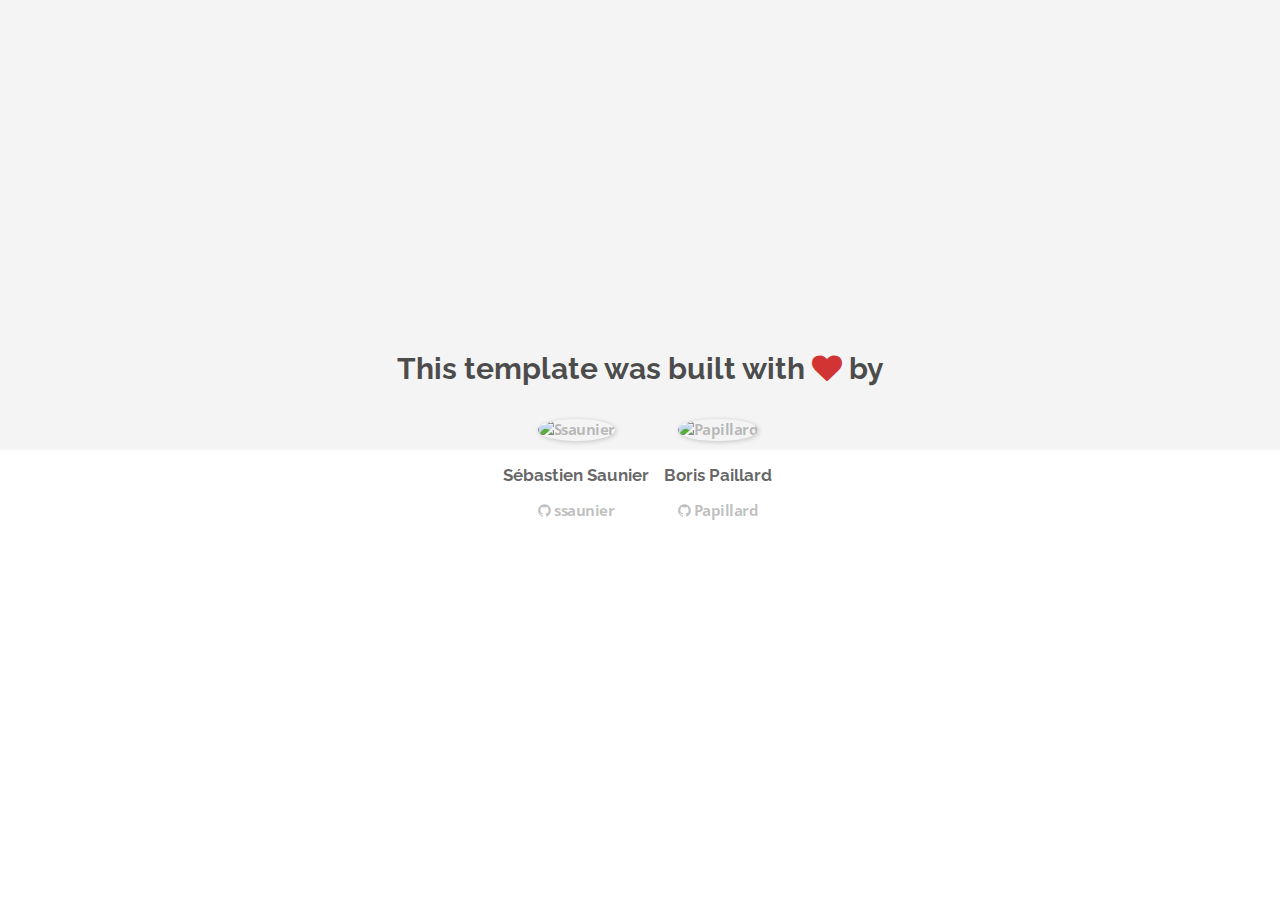
==== about.html @ a6971db2 "Automated commit at 2018-08-06 08:50:09 UTC by middleman-deploy 2.0.0-alpha" ====
<!doctype html>
<html>
  <head>
    <meta charset="utf-8">
    <meta http-equiv="x-ua-compatible" content="ie=edge">
    <meta name="viewport"
          content="width=device-width, initial-scale=1, shrink-to-fit=no">
    <!-- Use the title from a page's frontmatter if it has one -->
    <title>Le Wagon - Middleman - About</title>
    <link href="stylesheets/application-3c48b980.css" rel="stylesheet" />
    <script src="javascripts/application-93de88c9.js"></script>
    <link href="images/favicon-f15af148.png" rel="icon" type="image/png" />
  </head>
  <body>
    <div id="about">
  <div class="about-content">
    <h1>This template was built with <i class="fa fa-heart"></i> by</h1>
    <ul class="list-inline">
        <li>
<a href="https://kitt.lewagon.com/alumni/ssaunier" target="_blank">            <img src="https://kitt.lewagon.com/placeholder/users/ssaunier" class="img-circle" alt="Ssaunier" />
</a>          <h2>Sébastien Saunier</h2>
          <p>
<a href="https://github.com/ssaunier" target="_blank">              <i class="fa fa-github"></i> ssaunier
</a>          </p>
        </li>
        <li>
<a href="https://kitt.lewagon.com/alumni/Papillard" target="_blank">            <img src="https://kitt.lewagon.com/placeholder/users/Papillard" class="img-circle" alt="Papillard" />
</a>          <h2>Boris Paillard</h2>
          <p>
<a href="https://github.com/Papillard" target="_blank">              <i class="fa fa-github"></i> Papillard
</a>          </p>
        </li>
    </ul>
  </div>
</div>

  </body>
</html>
---- stylesheets/application-3c48b980.css ----
@import url("https://fonts.googleapis.com/css?family=Open+Sans:400,300,700|Raleway:400,100,300,700,500");/*!
 * Bootstrap v3.3.7 (http://getbootstrap.com)
 * Copyright 2011-2016 Twitter, Inc.
 * Licensed under MIT (https://github.com/twbs/bootstrap/blob/master/LICENSE)
 *//*! normalize.css v3.0.3 | MIT License | github.com/necolas/normalize.css */html{font-family:sans-serif;-ms-text-size-adjust:100%;-webkit-text-size-adjust:100%}body{margin:0}article,aside,details,figcaption,figure,footer,header,hgroup,main,menu,nav,section,summary{display:block}audio,canvas,progress,video{display:inline-block;vertical-align:baseline}audio:not([controls]){display:none;height:0}[hidden],template{display:none}a{background-color:transparent}a:active,a:hover{outline:0}abbr[title]{border-bottom:1px dotted}b,strong{font-weight:bold}dfn{font-style:italic}h1{font-size:2em;margin:0.67em 0}mark{background:#ff0;color:#000}small{font-size:80%}sub,sup{font-size:75%;line-height:0;position:relative;vertical-align:baseline}sup{top:-0.5em}sub{bottom:-0.25em}img{border:0}svg:not(:root){overflow:hidden}figure{margin:1em 40px}hr{-webkit-box-sizing:content-box;box-sizing:content-box;height:0}pre{overflow:auto}code,kbd,pre,samp{font-family:monospace, monospace;font-size:1em}button,input,optgroup,select,textarea{color:inherit;font:inherit;margin:0}button{overflow:visible}button,select{text-transform:none}button,html input[type="button"],input[type="reset"],input[type="submit"]{-webkit-appearance:button;cursor:pointer}button[disabled],html input[disabled]{cursor:default}button::-moz-focus-inner,input::-moz-focus-inner{border:0;padding:0}input{line-height:normal}input[type="checkbox"],input[type="radio"]{-webkit-box-sizing:border-box;box-sizing:border-box;padding:0}input[type="number"]::-webkit-inner-spin-button,input[type="number"]::-webkit-outer-spin-button{height:auto}input[type="search"]{-webkit-appearance:textfield;-webkit-box-sizing:content-box;box-sizing:content-box}input[type="search"]::-webkit-search-cancel-button,input[type="search"]::-webkit-search-decoration{-webkit-appearance:none}fieldset{border:1px solid #c0c0c0;margin:0 2px;padding:0.35em 0.625em 0.75em}legend{border:0;padding:0}textarea{overflow:auto}optgroup{font-weight:bold}table{border-collapse:collapse;border-spacing:0}td,th{padding:0}/*! Source: https://github.com/h5bp/html5-boilerplate/blob/master/src/css/main.css */@media print{*,*:before,*:after{background:transparent !important;color:#000 !important;-webkit-box-shadow:none !important;box-shadow:none !important;text-shadow:none !important}a,a:visited{text-decoration:underline}a[href]:after{content:" (" attr(href) ")"}abbr[title]:after{content:" (" attr(title) ")"}a[href^="#"]:after,a[href^="javascript:"]:after{content:""}pre,blockquote{border:1px solid #999;page-break-inside:avoid}thead{display:table-header-group}tr,img{page-break-inside:avoid}img{max-width:100% !important}p,h2,h3{orphans:3;widows:3}h2,h3{page-break-after:avoid}.navbar{display:none}.btn>.caret,.dropup>.btn>.caret{border-top-color:#000 !important}.label{border:1px solid #000}.table{border-collapse:collapse !important}.table td,.table th{background-color:#fff !important}.table-bordered th,.table-bordered td{border:1px solid #ddd !important}}@font-face{font-family:'Glyphicons Halflings';src:url("../assets/bootstrap/glyphicons-halflings-regular-86b6f62b.eot");src:url("../assets/bootstrap/glyphicons-halflings-regular-86b6f62b.eot?#iefix") format("embedded-opentype"),url("../assets/bootstrap/glyphicons-halflings-regular-ca35b697.woff2") format("woff2"),url("../assets/bootstrap/glyphicons-halflings-regular-278e49a8.woff") format("woff"),url("../assets/bootstrap/glyphicons-halflings-regular-44bc1850.ttf") format("truetype"),url("../assets/bootstrap/glyphicons-halflings-regular-de51a849.svg#glyphicons_halflingsregular") format("svg")}.glyphicon{position:relative;top:1px;display:inline-block;font-family:'Glyphicons Halflings';font-style:normal;font-weight:normal;line-height:1;-webkit-font-smoothing:antialiased;-moz-osx-font-smoothing:grayscale}.glyphicon-asterisk:before{content:"\002a"}.glyphicon-plus:before{content:"\002b"}.glyphicon-euro:before,.glyphicon-eur:before{content:"\20ac"}.glyphicon-minus:before{content:"\2212"}.glyphicon-cloud:before{content:"\2601"}.glyphicon-envelope:before{content:"\2709"}.glyphicon-pencil:before{content:"\270f"}.glyphicon-glass:before{content:"\e001"}.glyphicon-music:before{content:"\e002"}.glyphicon-search:before{content:"\e003"}.glyphicon-heart:before{content:"\e005"}.glyphicon-star:before{content:"\e006"}.glyphicon-star-empty:before{content:"\e007"}.glyphicon-user:before{content:"\e008"}.glyphicon-film:before{content:"\e009"}.glyphicon-th-large:before{content:"\e010"}.glyphicon-th:before{content:"\e011"}.glyphicon-th-list:before{content:"\e012"}.glyphicon-ok:before{content:"\e013"}.glyphicon-remove:before{content:"\e014"}.glyphicon-zoom-in:before{content:"\e015"}.glyphicon-zoom-out:before{content:"\e016"}.glyphicon-off:before{content:"\e017"}.glyphicon-signal:before{content:"\e018"}.glyphicon-cog:before{content:"\e019"}.glyphicon-trash:before{content:"\e020"}.glyphicon-home:before{content:"\e021"}.glyphicon-file:before{content:"\e022"}.glyphicon-time:before{content:"\e023"}.glyphicon-road:before{content:"\e024"}.glyphicon-download-alt:before{content:"\e025"}.glyphicon-download:before{content:"\e026"}.glyphicon-upload:before{content:"\e027"}.glyphicon-inbox:before{content:"\e028"}.glyphicon-play-circle:before{content:"\e029"}.glyphicon-repeat:before{content:"\e030"}.glyphicon-refresh:before{content:"\e031"}.glyphicon-list-alt:before{content:"\e032"}.glyphicon-lock:before{content:"\e033"}.glyphicon-flag:before{content:"\e034"}.glyphicon-headphones:before{content:"\e035"}.glyphicon-volume-off:before{content:"\e036"}.glyphicon-volume-down:before{content:"\e037"}.glyphicon-volume-up:before{content:"\e038"}.glyphicon-qrcode:before{content:"\e039"}.glyphicon-barcode:before{content:"\e040"}.glyphicon-tag:before{content:"\e041"}.glyphicon-tags:before{content:"\e042"}.glyphicon-book:before{content:"\e043"}.glyphicon-bookmark:before{content:"\e044"}.glyphicon-print:before{content:"\e045"}.glyphicon-camera:before{content:"\e046"}.glyphicon-font:before{content:"\e047"}.glyphicon-bold:before{content:"\e048"}.glyphicon-italic:before{content:"\e049"}.glyphicon-text-height:before{content:"\e050"}.glyphicon-text-width:before{content:"\e051"}.glyphicon-align-left:before{content:"\e052"}.glyphicon-align-center:before{content:"\e053"}.glyphicon-align-right:before{content:"\e054"}.glyphicon-align-justify:before{content:"\e055"}.glyphicon-list:before{content:"\e056"}.glyphicon-indent-left:before{content:"\e057"}.glyphicon-indent-right:before{content:"\e058"}.glyphicon-facetime-video:before{content:"\e059"}.glyphicon-picture:before{content:"\e060"}.glyphicon-map-marker:before{content:"\e062"}.glyphicon-adjust:before{content:"\e063"}.glyphicon-tint:before{content:"\e064"}.glyphicon-edit:before{content:"\e065"}.glyphicon-share:before{content:"\e066"}.glyphicon-check:before{content:"\e067"}.glyphicon-move:before{content:"\e068"}.glyphicon-step-backward:before{content:"\e069"}.glyphicon-fast-backward:before{content:"\e070"}.glyphicon-backward:before{content:"\e071"}.glyphicon-play:before{content:"\e072"}.glyphicon-pause:before{content:"\e073"}.glyphicon-stop:before{content:"\e074"}.glyphicon-forward:before{content:"\e075"}.glyphicon-fast-forward:before{content:"\e076"}.glyphicon-step-forward:before{content:"\e077"}.glyphicon-eject:before{content:"\e078"}.glyphicon-chevron-left:before{content:"\e079"}.glyphicon-chevron-right:before{content:"\e080"}.glyphicon-plus-sign:before{content:"\e081"}.glyphicon-minus-sign:before{content:"\e082"}.glyphicon-remove-sign:before{content:"\e083"}.glyphicon-ok-sign:before{content:"\e084"}.glyphicon-question-sign:before{content:"\e085"}.glyphicon-info-sign:before{content:"\e086"}.glyphicon-screenshot:before{content:"\e087"}.glyphicon-remove-circle:before{content:"\e088"}.glyphicon-ok-circle:before{content:"\e089"}.glyphicon-ban-circle:before{content:"\e090"}.glyphicon-arrow-left:before{content:"\e091"}.glyphicon-arrow-right:before{content:"\e092"}.glyphicon-arrow-up:before{content:"\e093"}.glyphicon-arrow-down:before{content:"\e094"}.glyphicon-share-alt:before{content:"\e095"}.glyphicon-resize-full:before{content:"\e096"}.glyphicon-resize-small:before{content:"\e097"}.glyphicon-exclamation-sign:before{content:"\e101"}.glyphicon-gift:before{content:"\e102"}.glyphicon-leaf:before{content:"\e103"}.glyphicon-fire:before{content:"\e104"}.glyphicon-eye-open:before{content:"\e105"}.glyphicon-eye-close:before{content:"\e106"}.glyphicon-warning-sign:before{content:"\e107"}.glyphicon-plane:before{content:"\e108"}.glyphicon-calendar:before{content:"\e109"}.glyphicon-random:before{content:"\e110"}.glyphicon-comment:before{content:"\e111"}.glyphicon-magnet:before{content:"\e112"}.glyphicon-chevron-up:before{content:"\e113"}.glyphicon-chevron-down:before{content:"\e114"}.glyphicon-retweet:before{content:"\e115"}.glyphicon-shopping-cart:before{content:"\e116"}.glyphicon-folder-close:before{content:"\e117"}.glyphicon-folder-open:before{content:"\e118"}.glyphicon-resize-vertical:before{content:"\e119"}.glyphicon-resize-horizontal:before{content:"\e120"}.glyphicon-hdd:before{content:"\e121"}.glyphicon-bullhorn:before{content:"\e122"}.glyphicon-bell:before{content:"\e123"}.glyphicon-certificate:before{content:"\e124"}.glyphicon-thumbs-up:before{content:"\e125"}.glyphicon-thumbs-down:before{content:"\e126"}.glyphicon-hand-right:before{content:"\e127"}.glyphicon-hand-left:before{content:"\e128"}.glyphicon-hand-up:before{content:"\e129"}.glyphicon-hand-down:before{content:"\e130"}.glyphicon-circle-arrow-right:before{content:"\e131"}.glyphicon-circle-arrow-left:before{content:"\e132"}.glyphicon-circle-arrow-up:before{content:"\e133"}.glyphicon-circle-arrow-down:before{content:"\e134"}.glyphicon-globe:before{content:"\e135"}.glyphicon-wrench:before{content:"\e136"}.glyphicon-tasks:before{content:"\e137"}.glyphicon-filter:before{content:"\e138"}.glyphicon-briefcase:before{content:"\e139"}.glyphicon-fullscreen:before{content:"\e140"}.glyphicon-dashboard:before{content:"\e141"}.glyphicon-paperclip:before{content:"\e142"}.glyphicon-heart-empty:before{content:"\e143"}.glyphicon-link:before{content:"\e144"}.glyphicon-phone:before{content:"\e145"}.glyphicon-pushpin:before{content:"\e146"}.glyphicon-usd:before{content:"\e148"}.glyphicon-gbp:before{content:"\e149"}.glyphicon-sort:before{content:"\e150"}.glyphicon-sort-by-alphabet:before{content:"\e151"}.glyphicon-sort-by-alphabet-alt:before{content:"\e152"}.glyphicon-sort-by-order:before{content:"\e153"}.glyphicon-sort-by-order-alt:before{content:"\e154"}.glyphicon-sort-by-attributes:before{content:"\e155"}.glyphicon-sort-by-attributes-alt:before{content:"\e156"}.glyphicon-unchecked:before{content:"\e157"}.glyphicon-expand:before{content:"\e158"}.glyphicon-collapse-down:before{content:"\e159"}.glyphicon-collapse-up:before{content:"\e160"}.glyphicon-log-in:before{content:"\e161"}.glyphicon-flash:before{content:"\e162"}.glyphicon-log-out:before{content:"\e163"}.glyphicon-new-window:before{content:"\e164"}.glyphicon-record:before{content:"\e165"}.glyphicon-save:before{content:"\e166"}.glyphicon-open:before{content:"\e167"}.glyphicon-saved:before{content:"\e168"}.glyphicon-import:before{content:"\e169"}.glyphicon-export:before{content:"\e170"}.glyphicon-send:before{content:"\e171"}.glyphicon-floppy-disk:before{content:"\e172"}.glyphicon-floppy-saved:before{content:"\e173"}.glyphicon-floppy-remove:before{content:"\e174"}.glyphicon-floppy-save:before{content:"\e175"}.glyphicon-floppy-open:before{content:"\e176"}.glyphicon-credit-card:before{content:"\e177"}.glyphicon-transfer:before{content:"\e178"}.glyphicon-cutlery:before{content:"\e179"}.glyphicon-header:before{content:"\e180"}.glyphicon-compressed:before{content:"\e181"}.glyphicon-earphone:before{content:"\e182"}.glyphicon-phone-alt:before{content:"\e183"}.glyphicon-tower:before{content:"\e184"}.glyphicon-stats:before{content:"\e185"}.glyphicon-sd-video:before{content:"\e186"}.glyphicon-hd-video:before{content:"\e187"}.glyphicon-subtitles:before{content:"\e188"}.glyphicon-sound-stereo:before{content:"\e189"}.glyphicon-sound-dolby:before{content:"\e190"}.glyphicon-sound-5-1:before{content:"\e191"}.glyphicon-sound-6-1:before{content:"\e192"}.glyphicon-sound-7-1:before{content:"\e193"}.glyphicon-copyright-mark:before{content:"\e194"}.glyphicon-registration-mark:before{content:"\e195"}.glyphicon-cloud-download:before{content:"\e197"}.glyphicon-cloud-upload:before{content:"\e198"}.glyphicon-tree-conifer:before{content:"\e199"}.glyphicon-tree-deciduous:before{content:"\e200"}.glyphicon-cd:before{content:"\e201"}.glyphicon-save-file:before{content:"\e202"}.glyphicon-open-file:before{content:"\e203"}.glyphicon-level-up:before{content:"\e204"}.glyphicon-copy:before{content:"\e205"}.glyphicon-paste:before{content:"\e206"}.glyphicon-alert:before{content:"\e209"}.glyphicon-equalizer:before{content:"\e210"}.glyphicon-king:before{content:"\e211"}.glyphicon-queen:before{content:"\e212"}.glyphicon-pawn:before{content:"\e213"}.glyphicon-bishop:before{content:"\e214"}.glyphicon-knight:before{content:"\e215"}.glyphicon-baby-formula:before{content:"\e216"}.glyphicon-tent:before{content:"\26fa"}.glyphicon-blackboard:before{content:"\e218"}.glyphicon-bed:before{content:"\e219"}.glyphicon-apple:before{content:"\f8ff"}.glyphicon-erase:before{content:"\e221"}.glyphicon-hourglass:before{content:"\231b"}.glyphicon-lamp:before{content:"\e223"}.glyphicon-duplicate:before{content:"\e224"}.glyphicon-piggy-bank:before{content:"\e225"}.glyphicon-scissors:before{content:"\e226"}.glyphicon-bitcoin:before{content:"\e227"}.glyphicon-btc:before{content:"\e227"}.glyphicon-xbt:before{content:"\e227"}.glyphicon-yen:before{content:"\00a5"}.glyphicon-jpy:before{content:"\00a5"}.glyphicon-ruble:before{content:"\20bd"}.glyphicon-rub:before{content:"\20bd"}.glyphicon-scale:before{content:"\e230"}.glyphicon-ice-lolly:before{content:"\e231"}.glyphicon-ice-lolly-tasted:before{content:"\e232"}.glyphicon-education:before{content:"\e233"}.glyphicon-option-horizontal:before{content:"\e234"}.glyphicon-option-vertical:before{content:"\e235"}.glyphicon-menu-hamburger:before{content:"\e236"}.glyphicon-modal-window:before{content:"\e237"}.glyphicon-oil:before{content:"\e238"}.glyphicon-grain:before{content:"\e239"}.glyphicon-sunglasses:before{content:"\e240"}.glyphicon-text-size:before{content:"\e241"}.glyphicon-text-color:before{content:"\e242"}.glyphicon-text-background:before{content:"\e243"}.glyphicon-object-align-top:before{content:"\e244"}.glyphicon-object-align-bottom:before{content:"\e245"}.glyphicon-object-align-horizontal:before{content:"\e246"}.glyphicon-object-align-left:before{content:"\e247"}.glyphicon-object-align-vertical:before{content:"\e248"}.glyphicon-object-align-right:before{content:"\e249"}.glyphicon-triangle-right:before{content:"\e250"}.glyphicon-triangle-left:before{content:"\e251"}.glyphicon-triangle-bottom:before{content:"\e252"}.glyphicon-triangle-top:before{content:"\e253"}.glyphicon-console:before{content:"\e254"}.glyphicon-superscript:before{content:"\e255"}.glyphicon-subscript:before{content:"\e256"}.glyphicon-menu-left:before{content:"\e257"}.glyphicon-menu-right:before{content:"\e258"}.glyphicon-menu-down:before{content:"\e259"}.glyphicon-menu-up:before{content:"\e260"}*{-webkit-box-sizing:border-box;box-sizing:border-box}*:before,*:after{-webkit-box-sizing:border-box;box-sizing:border-box}html{font-size:10px;-webkit-tap-highlight-color:transparent}body{font-family:"Open Sans", "Helvetica", "sans-serif";font-size:18px;line-height:1.42857143;color:#333333;background-color:#F4F4F4}input,button,select,textarea{font-family:inherit;font-size:inherit;line-height:inherit}a{color:#469AE0;text-decoration:none}a:hover,a:focus{color:#1f74ba;text-decoration:underline}a:focus{outline:5px auto -webkit-focus-ring-color;outline-offset:-2px}figure{margin:0}img{vertical-align:middle}.img-responsive{display:block;max-width:100%;height:auto}.img-rounded{border-radius:2px}.img-thumbnail{padding:4px;line-height:1.42857143;background-color:#F4F4F4;border:1px solid #ddd;border-radius:2px;-webkit-transition:all 0.2s ease-in-out;transition:all 0.2s ease-in-out;display:inline-block;max-width:100%;height:auto}.img-circle{border-radius:50%}hr{margin-top:25px;margin-bottom:25px;border:0;border-top:1px solid #eeeeee}.sr-only{position:absolute;width:1px;height:1px;margin:-1px;padding:0;overflow:hidden;clip:rect(0, 0, 0, 0);border:0}.sr-only-focusable:active,.sr-only-focusable:focus{position:static;width:auto;height:auto;margin:0;overflow:visible;clip:auto}[role="button"]{cursor:pointer}h1,h2,h3,h4,h5,h6,.h1,.h2,.h3,.h4,.h5,.h6{font-family:"Raleway", "Helvetica", "sans-serif";font-weight:500;line-height:1.1;color:inherit}h1 small,h1 .small,h2 small,h2 .small,h3 small,h3 .small,h4 small,h4 .small,h5 small,h5 .small,h6 small,h6 .small,.h1 small,.h1 .small,.h2 small,.h2 .small,.h3 small,.h3 .small,.h4 small,.h4 .small,.h5 small,.h5 .small,.h6 small,.h6 .small{font-weight:normal;line-height:1;color:#777777}h1,.h1,h2,.h2,h3,.h3{margin-top:25px;margin-bottom:12.5px}h1 small,h1 .small,.h1 small,.h1 .small,h2 small,h2 .small,.h2 small,.h2 .small,h3 small,h3 .small,.h3 small,.h3 .small{font-size:65%}h4,.h4,h5,.h5,h6,.h6{margin-top:12.5px;margin-bottom:12.5px}h4 small,h4 .small,.h4 small,.h4 .small,h5 small,h5 .small,.h5 small,.h5 .small,h6 small,h6 .small,.h6 small,.h6 .small{font-size:75%}h1,.h1{font-size:46px}h2,.h2{font-size:38px}h3,.h3{font-size:31px}h4,.h4{font-size:23px}h5,.h5{font-size:18px}h6,.h6{font-size:16px}p{margin:0 0 12.5px}.lead{margin-bottom:25px;font-size:20px;font-weight:300;line-height:1.4}@media (min-width: 768px){.lead{font-size:27px}}small,.small{font-size:88%}mark,.mark{background-color:#fcf8e3;padding:.2em}.text-left{text-align:left}.text-right{text-align:right}.text-center{text-align:center}.text-justify{text-align:justify}.text-nowrap{white-space:nowrap}.text-lowercase{text-transform:lowercase}.text-uppercase,.initialism{text-transform:uppercase}.text-capitalize{text-transform:capitalize}.text-muted{color:#777777}.text-primary{color:#469AE0}a.text-primary:hover,a.text-primary:focus{color:#2381d0}.text-success{color:#3c763d}a.text-success:hover,a.text-success:focus{color:#2b542c}.text-info{color:#31708f}a.text-info:hover,a.text-info:focus{color:#245269}.text-warning{color:#8a6d3b}a.text-warning:hover,a.text-warning:focus{color:#66512c}.text-danger{color:#a94442}a.text-danger:hover,a.text-danger:focus{color:#843534}.bg-primary{color:#fff}.bg-primary{background-color:#469AE0}a.bg-primary:hover,a.bg-primary:focus{background-color:#2381d0}.bg-success{background-color:#dff0d8}a.bg-success:hover,a.bg-success:focus{background-color:#c1e2b3}.bg-info{background-color:#d9edf7}a.bg-info:hover,a.bg-info:focus{background-color:#afd9ee}.bg-warning{background-color:#fcf8e3}a.bg-warning:hover,a.bg-warning:focus{background-color:#f7ecb5}.bg-danger{background-color:#f2dede}a.bg-danger:hover,a.bg-danger:focus{background-color:#e4b9b9}.page-header{padding-bottom:11.5px;margin:50px 0 25px;border-bottom:1px solid #eeeeee}ul,ol{margin-top:0;margin-bottom:12.5px}ul ul,ul ol,ol ul,ol ol{margin-bottom:0}.list-unstyled{padding-left:0;list-style:none}.list-inline{padding-left:0;list-style:none;margin-left:-5px}.list-inline>li{display:inline-block;padding-left:5px;padding-right:5px}dl{margin-top:0;margin-bottom:25px}dt,dd{line-height:1.42857143}dt{font-weight:bold}dd{margin-left:0}.dl-horizontal dd:before,.dl-horizontal dd:after{content:" ";display:table}.dl-horizontal dd:after{clear:both}@media (min-width: 768px){.dl-horizontal dt{float:left;width:160px;clear:left;text-align:right;overflow:hidden;text-overflow:ellipsis;white-space:nowrap}.dl-horizontal dd{margin-left:180px}}abbr[title],abbr[data-original-title]{cursor:help;border-bottom:1px dotted #777777}.initialism{font-size:90%}blockquote{padding:12.5px 25px;margin:0 0 25px;font-size:22.5px;border-left:5px solid #eeeeee}blockquote p:last-child,blockquote ul:last-child,blockquote ol:last-child{margin-bottom:0}blockquote footer,blockquote small,blockquote .small{display:block;font-size:80%;line-height:1.42857143;color:#777777}blockquote footer:before,blockquote small:before,blockquote .small:before{content:'\2014 \00A0'}.blockquote-reverse,blockquote.pull-right{padding-right:15px;padding-left:0;border-right:5px solid #eeeeee;border-left:0;text-align:right}.blockquote-reverse footer:before,.blockquote-reverse small:before,.blockquote-reverse .small:before,blockquote.pull-right footer:before,blockquote.pull-right small:before,blockquote.pull-right .small:before{content:''}.blockquote-reverse footer:after,.blockquote-reverse small:after,.blockquote-reverse .small:after,blockquote.pull-right footer:after,blockquote.pull-right small:after,blockquote.pull-right .small:after{content:'\00A0 \2014'}address{margin-bottom:25px;font-style:normal;line-height:1.42857143}code,kbd,pre,samp{font-family:Menlo, Monaco, Consolas, "Courier New", monospace}code{padding:2px 4px;font-size:90%;color:#c7254e;background-color:#f9f2f4;border-radius:2px}kbd{padding:2px 4px;font-size:90%;color:#fff;background-color:#333;border-radius:2px;-webkit-box-shadow:inset 0 -1px 0 rgba(0,0,0,0.25);box-shadow:inset 0 -1px 0 rgba(0,0,0,0.25)}kbd kbd{padding:0;font-size:100%;font-weight:bold;-webkit-box-shadow:none;box-shadow:none}pre{display:block;padding:12px;margin:0 0 12.5px;font-size:17px;line-height:1.42857143;word-break:break-all;word-wrap:break-word;color:#333333;background-color:#f5f5f5;border:1px solid #ccc;border-radius:2px}pre code{padding:0;font-size:inherit;color:inherit;white-space:pre-wrap;background-color:transparent;border-radius:0}.pre-scrollable{max-height:340px;overflow-y:scroll}.container{margin-right:auto;margin-left:auto;padding-left:15px;padding-right:15px}.container:before,.container:after{content:" ";display:table}.container:after{clear:both}@media (min-width: 768px){.container{width:750px}}@media (min-width: 992px){.container{width:970px}}@media (min-width: 1200px){.container{width:1170px}}.container-fluid{margin-right:auto;margin-left:auto;padding-left:15px;padding-right:15px}.container-fluid:before,.container-fluid:after{content:" ";display:table}.container-fluid:after{clear:both}.row{margin-left:-15px;margin-right:-15px}.row:before,.row:after{content:" ";display:table}.row:after{clear:both}.col-xs-1,.col-sm-1,.col-md-1,.col-lg-1,.col-xs-2,.col-sm-2,.col-md-2,.col-lg-2,.col-xs-3,.col-sm-3,.col-md-3,.col-lg-3,.col-xs-4,.col-sm-4,.col-md-4,.col-lg-4,.col-xs-5,.col-sm-5,.col-md-5,.col-lg-5,.col-xs-6,.col-sm-6,.col-md-6,.col-lg-6,.col-xs-7,.col-sm-7,.col-md-7,.col-lg-7,.col-xs-8,.col-sm-8,.col-md-8,.col-lg-8,.col-xs-9,.col-sm-9,.col-md-9,.col-lg-9,.col-xs-10,.col-sm-10,.col-md-10,.col-lg-10,.col-xs-11,.col-sm-11,.col-md-11,.col-lg-11,.col-xs-12,.col-sm-12,.col-md-12,.col-lg-12{position:relative;min-height:1px;padding-left:15px;padding-right:15px}.col-xs-1,.col-xs-2,.col-xs-3,.col-xs-4,.col-xs-5,.col-xs-6,.col-xs-7,.col-xs-8,.col-xs-9,.col-xs-10,.col-xs-11,.col-xs-12{float:left}.col-xs-1{width:8.33333333%}.col-xs-2{width:16.66666667%}.col-xs-3{width:25%}.col-xs-4{width:33.33333333%}.col-xs-5{width:41.66666667%}.col-xs-6{width:50%}.col-xs-7{width:58.33333333%}.col-xs-8{width:66.66666667%}.col-xs-9{width:75%}.col-xs-10{width:83.33333333%}.col-xs-11{width:91.66666667%}.col-xs-12{width:100%}.col-xs-pull-0{right:auto}.col-xs-pull-1{right:8.33333333%}.col-xs-pull-2{right:16.66666667%}.col-xs-pull-3{right:25%}.col-xs-pull-4{right:33.33333333%}.col-xs-pull-5{right:41.66666667%}.col-xs-pull-6{right:50%}.col-xs-pull-7{right:58.33333333%}.col-xs-pull-8{right:66.66666667%}.col-xs-pull-9{right:75%}.col-xs-pull-10{right:83.33333333%}.col-xs-pull-11{right:91.66666667%}.col-xs-pull-12{right:100%}.col-xs-push-0{left:auto}.col-xs-push-1{left:8.33333333%}.col-xs-push-2{left:16.66666667%}.col-xs-push-3{left:25%}.col-xs-push-4{left:33.33333333%}.col-xs-push-5{left:41.66666667%}.col-xs-push-6{left:50%}.col-xs-push-7{left:58.33333333%}.col-xs-push-8{left:66.66666667%}.col-xs-push-9{left:75%}.col-xs-push-10{left:83.33333333%}.col-xs-push-11{left:91.66666667%}.col-xs-push-12{left:100%}.col-xs-offset-0{margin-left:0%}.col-xs-offset-1{margin-left:8.33333333%}.col-xs-offset-2{margin-left:16.66666667%}.col-xs-offset-3{margin-left:25%}.col-xs-offset-4{margin-left:33.33333333%}.col-xs-offset-5{margin-left:41.66666667%}.col-xs-offset-6{margin-left:50%}.col-xs-offset-7{margin-left:58.33333333%}.col-xs-offset-8{margin-left:66.66666667%}.col-xs-offset-9{margin-left:75%}.col-xs-offset-10{margin-left:83.33333333%}.col-xs-offset-11{margin-left:91.66666667%}.col-xs-offset-12{margin-left:100%}@media (min-width: 768px){.col-sm-1,.col-sm-2,.col-sm-3,.col-sm-4,.col-sm-5,.col-sm-6,.col-sm-7,.col-sm-8,.col-sm-9,.col-sm-10,.col-sm-11,.col-sm-12{float:left}.col-sm-1{width:8.33333333%}.col-sm-2{width:16.66666667%}.col-sm-3{width:25%}.col-sm-4{width:33.33333333%}.col-sm-5{width:41.66666667%}.col-sm-6{width:50%}.col-sm-7{width:58.33333333%}.col-sm-8{width:66.66666667%}.col-sm-9{width:75%}.col-sm-10{width:83.33333333%}.col-sm-11{width:91.66666667%}.col-sm-12{width:100%}.col-sm-pull-0{right:auto}.col-sm-pull-1{right:8.33333333%}.col-sm-pull-2{right:16.66666667%}.col-sm-pull-3{right:25%}.col-sm-pull-4{right:33.33333333%}.col-sm-pull-5{right:41.66666667%}.col-sm-pull-6{right:50%}.col-sm-pull-7{right:58.33333333%}.col-sm-pull-8{right:66.66666667%}.col-sm-pull-9{right:75%}.col-sm-pull-10{right:83.33333333%}.col-sm-pull-11{right:91.66666667%}.col-sm-pull-12{right:100%}.col-sm-push-0{left:auto}.col-sm-push-1{left:8.33333333%}.col-sm-push-2{left:16.66666667%}.col-sm-push-3{left:25%}.col-sm-push-4{left:33.33333333%}.col-sm-push-5{left:41.66666667%}.col-sm-push-6{left:50%}.col-sm-push-7{left:58.33333333%}.col-sm-push-8{left:66.66666667%}.col-sm-push-9{left:75%}.col-sm-push-10{left:83.33333333%}.col-sm-push-11{left:91.66666667%}.col-sm-push-12{left:100%}.col-sm-offset-0{margin-left:0%}.col-sm-offset-1{margin-left:8.33333333%}.col-sm-offset-2{margin-left:16.66666667%}.col-sm-offset-3{margin-left:25%}.col-sm-offset-4{margin-left:33.33333333%}.col-sm-offset-5{margin-left:41.66666667%}.col-sm-offset-6{margin-left:50%}.col-sm-offset-7{margin-left:58.33333333%}.col-sm-offset-8{margin-left:66.66666667%}.col-sm-offset-9{margin-left:75%}.col-sm-offset-10{margin-left:83.33333333%}.col-sm-offset-11{margin-left:91.66666667%}.col-sm-offset-12{margin-left:100%}}@media (min-width: 992px){.col-md-1,.col-md-2,.col-md-3,.col-md-4,.col-md-5,.col-md-6,.col-md-7,.col-md-8,.col-md-9,.col-md-10,.col-md-11,.col-md-12{float:left}.col-md-1{width:8.33333333%}.col-md-2{width:16.66666667%}.col-md-3{width:25%}.col-md-4{width:33.33333333%}.col-md-5{width:41.66666667%}.col-md-6{width:50%}.col-md-7{width:58.33333333%}.col-md-8{width:66.66666667%}.col-md-9{width:75%}.col-md-10{width:83.33333333%}.col-md-11{width:91.66666667%}.col-md-12{width:100%}.col-md-pull-0{right:auto}.col-md-pull-1{right:8.33333333%}.col-md-pull-2{right:16.66666667%}.col-md-pull-3{right:25%}.col-md-pull-4{right:33.33333333%}.col-md-pull-5{right:41.66666667%}.col-md-pull-6{right:50%}.col-md-pull-7{right:58.33333333%}.col-md-pull-8{right:66.66666667%}.col-md-pull-9{right:75%}.col-md-pull-10{right:83.33333333%}.col-md-pull-11{right:91.66666667%}.col-md-pull-12{right:100%}.col-md-push-0{left:auto}.col-md-push-1{left:8.33333333%}.col-md-push-2{left:16.66666667%}.col-md-push-3{left:25%}.col-md-push-4{left:33.33333333%}.col-md-push-5{left:41.66666667%}.col-md-push-6{left:50%}.col-md-push-7{left:58.33333333%}.col-md-push-8{left:66.66666667%}.col-md-push-9{left:75%}.col-md-push-10{left:83.33333333%}.col-md-push-11{left:91.66666667%}.col-md-push-12{left:100%}.col-md-offset-0{margin-left:0%}.col-md-offset-1{margin-left:8.33333333%}.col-md-offset-2{margin-left:16.66666667%}.col-md-offset-3{margin-left:25%}.col-md-offset-4{margin-left:33.33333333%}.col-md-offset-5{margin-left:41.66666667%}.col-md-offset-6{margin-left:50%}.col-md-offset-7{margin-left:58.33333333%}.col-md-offset-8{margin-left:66.66666667%}.col-md-offset-9{margin-left:75%}.col-md-offset-10{margin-left:83.33333333%}.col-md-offset-11{margin-left:91.66666667%}.col-md-offset-12{margin-left:100%}}@media (min-width: 1200px){.col-lg-1,.col-lg-2,.col-lg-3,.col-lg-4,.col-lg-5,.col-lg-6,.col-lg-7,.col-lg-8,.col-lg-9,.col-lg-10,.col-lg-11,.col-lg-12{float:left}.col-lg-1{width:8.33333333%}.col-lg-2{width:16.66666667%}.col-lg-3{width:25%}.col-lg-4{width:33.33333333%}.col-lg-5{width:41.66666667%}.col-lg-6{width:50%}.col-lg-7{width:58.33333333%}.col-lg-8{width:66.66666667%}.col-lg-9{width:75%}.col-lg-10{width:83.33333333%}.col-lg-11{width:91.66666667%}.col-lg-12{width:100%}.col-lg-pull-0{right:auto}.col-lg-pull-1{right:8.33333333%}.col-lg-pull-2{right:16.66666667%}.col-lg-pull-3{right:25%}.col-lg-pull-4{right:33.33333333%}.col-lg-pull-5{right:41.66666667%}.col-lg-pull-6{right:50%}.col-lg-pull-7{right:58.33333333%}.col-lg-pull-8{right:66.66666667%}.col-lg-pull-9{right:75%}.col-lg-pull-10{right:83.33333333%}.col-lg-pull-11{right:91.66666667%}.col-lg-pull-12{right:100%}.col-lg-push-0{left:auto}.col-lg-push-1{left:8.33333333%}.col-lg-push-2{left:16.66666667%}.col-lg-push-3{left:25%}.col-lg-push-4{left:33.33333333%}.col-lg-push-5{left:41.66666667%}.col-lg-push-6{left:50%}.col-lg-push-7{left:58.33333333%}.col-lg-push-8{left:66.66666667%}.col-lg-push-9{left:75%}.col-lg-push-10{left:83.33333333%}.col-lg-push-11{left:91.66666667%}.col-lg-push-12{left:100%}.col-lg-offset-0{margin-left:0%}.col-lg-offset-1{margin-left:8.33333333%}.col-lg-offset-2{margin-left:16.66666667%}.col-lg-offset-3{margin-left:25%}.col-lg-offset-4{margin-left:33.33333333%}.col-lg-offset-5{margin-left:41.66666667%}.col-lg-offset-6{margin-left:50%}.col-lg-offset-7{margin-left:58.33333333%}.col-lg-offset-8{margin-left:66.66666667%}.col-lg-offset-9{margin-left:75%}.col-lg-offset-10{margin-left:83.33333333%}.col-lg-offset-11{margin-left:91.66666667%}.col-lg-offset-12{margin-left:100%}}table{background-color:transparent}caption{padding-top:8px;padding-bottom:8px;color:#777777;text-align:left}th{text-align:left}.table{width:100%;max-width:100%;margin-bottom:25px}.table>thead>tr>th,.table>thead>tr>td,.table>tbody>tr>th,.table>tbody>tr>td,.table>tfoot>tr>th,.table>tfoot>tr>td{padding:8px;line-height:1.42857143;vertical-align:top;border-top:1px solid #ddd}.table>thead>tr>th{vertical-align:bottom;border-bottom:2px solid #ddd}.table>caption+thead>tr:first-child>th,.table>caption+thead>tr:first-child>td,.table>colgroup+thead>tr:first-child>th,.table>colgroup+thead>tr:first-child>td,.table>thead:first-child>tr:first-child>th,.table>thead:first-child>tr:first-child>td{border-top:0}.table>tbody+tbody{border-top:2px solid #ddd}.table .table{background-color:#F4F4F4}.table-condensed>thead>tr>th,.table-condensed>thead>tr>td,.table-condensed>tbody>tr>th,.table-condensed>tbody>tr>td,.table-condensed>tfoot>tr>th,.table-condensed>tfoot>tr>td{padding:5px}.table-bordered{border:1px solid #ddd}.table-bordered>thead>tr>th,.table-bordered>thead>tr>td,.table-bordered>tbody>tr>th,.table-bordered>tbody>tr>td,.table-bordered>tfoot>tr>th,.table-bordered>tfoot>tr>td{border:1px solid #ddd}.table-bordered>thead>tr>th,.table-bordered>thead>tr>td{border-bottom-width:2px}.table-striped>tbody>tr:nth-of-type(odd){background-color:#f9f9f9}.table-hover>tbody>tr:hover{background-color:#f5f5f5}table col[class*="col-"]{position:static;float:none;display:table-column}table td[class*="col-"],table th[class*="col-"]{position:static;float:none;display:table-cell}.table>thead>tr>td.active,.table>thead>tr>th.active,.table>thead>tr.active>td,.table>thead>tr.active>th,.table>tbody>tr>td.active,.table>tbody>tr>th.active,.table>tbody>tr.active>td,.table>tbody>tr.active>th,.table>tfoot>tr>td.active,.table>tfoot>tr>th.active,.table>tfoot>tr.active>td,.table>tfoot>tr.active>th{background-color:#f5f5f5}.table-hover>tbody>tr>td.active:hover,.table-hover>tbody>tr>th.active:hover,.table-hover>tbody>tr.active:hover>td,.table-hover>tbody>tr:hover>.active,.table-hover>tbody>tr.active:hover>th{background-color:#e8e8e8}.table>thead>tr>td.success,.table>thead>tr>th.success,.table>thead>tr.success>td,.table>thead>tr.success>th,.table>tbody>tr>td.success,.table>tbody>tr>th.success,.table>tbody>tr.success>td,.table>tbody>tr.success>th,.table>tfoot>tr>td.success,.table>tfoot>tr>th.success,.table>tfoot>tr.success>td,.table>tfoot>tr.success>th{background-color:#dff0d8}.table-hover>tbody>tr>td.success:hover,.table-hover>tbody>tr>th.success:hover,.table-hover>tbody>tr.success:hover>td,.table-hover>tbody>tr:hover>.success,.table-hover>tbody>tr.success:hover>th{background-color:#d0e9c6}.table>thead>tr>td.info,.table>thead>tr>th.info,.table>thead>tr.info>td,.table>thead>tr.info>th,.table>tbody>tr>td.info,.table>tbody>tr>th.info,.table>tbody>tr.info>td,.table>tbody>tr.info>th,.table>tfoot>tr>td.info,.table>tfoot>tr>th.info,.table>tfoot>tr.info>td,.table>tfoot>tr.info>th{background-color:#d9edf7}.table-hover>tbody>tr>td.info:hover,.table-hover>tbody>tr>th.info:hover,.table-hover>tbody>tr.info:hover>td,.table-hover>tbody>tr:hover>.info,.table-hover>tbody>tr.info:hover>th{background-color:#c4e3f3}.table>thead>tr>td.warning,.table>thead>tr>th.warning,.table>thead>tr.warning>td,.table>thead>tr.warning>th,.table>tbody>tr>td.warning,.table>tbody>tr>th.warning,.table>tbody>tr.warning>td,.table>tbody>tr.warning>th,.table>tfoot>tr>td.warning,.table>tfoot>tr>th.warning,.table>tfoot>tr.warning>td,.table>tfoot>tr.warning>th{background-color:#fcf8e3}.table-hover>tbody>tr>td.warning:hover,.table-hover>tbody>tr>th.warning:hover,.table-hover>tbody>tr.warning:hover>td,.table-hover>tbody>tr:hover>.warning,.table-hover>tbody>tr.warning:hover>th{background-color:#faf2cc}.table>thead>tr>td.danger,.table>thead>tr>th.danger,.table>thead>tr.danger>td,.table>thead>tr.danger>th,.table>tbody>tr>td.danger,.table>tbody>tr>th.danger,.table>tbody>tr.danger>td,.table>tbody>tr.danger>th,.table>tfoot>tr>td.danger,.table>tfoot>tr>th.danger,.table>tfoot>tr.danger>td,.table>tfoot>tr.danger>th{background-color:#f2dede}.table-hover>tbody>tr>td.danger:hover,.table-hover>tbody>tr>th.danger:hover,.table-hover>tbody>tr.danger:hover>td,.table-hover>tbody>tr:hover>.danger,.table-hover>tbody>tr.danger:hover>th{background-color:#ebcccc}.table-responsive{overflow-x:auto;min-height:0.01%}@media screen and (max-width: 767px){.table-responsive{width:100%;margin-bottom:18.75px;overflow-y:hidden;-ms-overflow-style:-ms-autohiding-scrollbar;border:1px solid #ddd}.table-responsive>.table{margin-bottom:0}.table-responsive>.table>thead>tr>th,.table-responsive>.table>thead>tr>td,.table-responsive>.table>tbody>tr>th,.table-responsive>.table>tbody>tr>td,.table-responsive>.table>tfoot>tr>th,.table-responsive>.table>tfoot>tr>td{white-space:nowrap}.table-responsive>.table-bordered{border:0}.table-responsive>.table-bordered>thead>tr>th:first-child,.table-responsive>.table-bordered>thead>tr>td:first-child,.table-responsive>.table-bordered>tbody>tr>th:first-child,.table-responsive>.table-bordered>tbody>tr>td:first-child,.table-responsive>.table-bordered>tfoot>tr>th:first-child,.table-responsive>.table-bordered>tfoot>tr>td:first-child{border-left:0}.table-responsive>.table-bordered>thead>tr>th:last-child,.table-responsive>.table-bordered>thead>tr>td:last-child,.table-responsive>.table-bordered>tbody>tr>th:last-child,.table-responsive>.table-bordered>tbody>tr>td:last-child,.table-responsive>.table-bordered>tfoot>tr>th:last-child,.table-responsive>.table-bordered>tfoot>tr>td:last-child{border-right:0}.table-responsive>.table-bordered>tbody>tr:last-child>th,.table-responsive>.table-bordered>tbody>tr:last-child>td,.table-responsive>.table-bordered>tfoot>tr:last-child>th,.table-responsive>.table-bordered>tfoot>tr:last-child>td{border-bottom:0}}fieldset{padding:0;margin:0;border:0;min-width:0}legend{display:block;width:100%;padding:0;margin-bottom:25px;font-size:27px;line-height:inherit;color:#333333;border:0;border-bottom:1px solid #e5e5e5}label{display:inline-block;max-width:100%;margin-bottom:5px;font-weight:bold}input[type="search"]{-webkit-box-sizing:border-box;box-sizing:border-box}input[type="radio"],input[type="checkbox"]{margin:4px 0 0;margin-top:1px \9;line-height:normal}input[type="file"]{display:block}input[type="range"]{display:block;width:100%}select[multiple],select[size]{height:auto}input[type="file"]:focus,input[type="radio"]:focus,input[type="checkbox"]:focus{outline:5px auto -webkit-focus-ring-color;outline-offset:-2px}output{display:block;padding-top:7px;font-size:18px;line-height:1.42857143;color:#000000}.form-control{display:block;width:100%;height:39px;padding:6px 12px;font-size:18px;line-height:1.42857143;color:#000000;background-color:#fff;background-image:none;border:1px solid #ccc;border-radius:2px;-webkit-box-shadow:inset 0 1px 1px rgba(0,0,0,0.075);box-shadow:inset 0 1px 1px rgba(0,0,0,0.075);-webkit-transition:border-color ease-in-out 0.15s, box-shadow ease-in-out 0.15s;-webkit-transition:border-color ease-in-out 0.15s, -webkit-box-shadow ease-in-out 0.15s;transition:border-color ease-in-out 0.15s, -webkit-box-shadow ease-in-out 0.15s;transition:border-color ease-in-out 0.15s, box-shadow ease-in-out 0.15s;transition:border-color ease-in-out 0.15s, box-shadow ease-in-out 0.15s, -webkit-box-shadow ease-in-out 0.15s}.form-control:focus{border-color:#66afe9;outline:0;-webkit-box-shadow:inset 0 1px 1px rgba(0,0,0,0.075),0 0 8px rgba(102,175,233,0.6);box-shadow:inset 0 1px 1px rgba(0,0,0,0.075),0 0 8px rgba(102,175,233,0.6)}.form-control::-moz-placeholder{color:#999;opacity:1}.form-control:-ms-input-placeholder{color:#999}.form-control::-webkit-input-placeholder{color:#999}.form-control::-ms-expand{border:0;background-color:transparent}.form-control[disabled],.form-control[readonly],fieldset[disabled] .form-control{background-color:#eeeeee;opacity:1}.form-control[disabled],fieldset[disabled] .form-control{cursor:not-allowed}textarea.form-control{height:auto}input[type="search"]{-webkit-appearance:none}@media screen and (-webkit-min-device-pixel-ratio: 0){input[type="date"].form-control,input[type="time"].form-control,input[type="datetime-local"].form-control,input[type="month"].form-control{line-height:39px}input[type="date"].input-sm,.input-group-sm>input[type="date"].form-control,.input-group-sm>input[type="date"].input-group-addon,.input-group-sm>.input-group-btn>input[type="date"].btn,.input-group-sm input[type="date"],input[type="time"].input-sm,.input-group-sm>input[type="time"].form-control,.input-group-sm>input[type="time"].input-group-addon,.input-group-sm>.input-group-btn>input[type="time"].btn,.input-group-sm input[type="time"],input[type="datetime-local"].input-sm,.input-group-sm>input[type="datetime-local"].form-control,.input-group-sm>input[type="datetime-local"].input-group-addon,.input-group-sm>.input-group-btn>input[type="datetime-local"].btn,.input-group-sm input[type="datetime-local"],input[type="month"].input-sm,.input-group-sm>input[type="month"].form-control,.input-group-sm>input[type="month"].input-group-addon,.input-group-sm>.input-group-btn>input[type="month"].btn,.input-group-sm input[type="month"]{line-height:36px}input[type="date"].input-lg,.input-group-lg>input[type="date"].form-control,.input-group-lg>input[type="date"].input-group-addon,.input-group-lg>.input-group-btn>input[type="date"].btn,.input-group-lg input[type="date"],input[type="time"].input-lg,.input-group-lg>input[type="time"].form-control,.input-group-lg>input[type="time"].input-group-addon,.input-group-lg>.input-group-btn>input[type="time"].btn,.input-group-lg input[type="time"],input[type="datetime-local"].input-lg,.input-group-lg>input[type="datetime-local"].form-control,.input-group-lg>input[type="datetime-local"].input-group-addon,.input-group-lg>.input-group-btn>input[type="datetime-local"].btn,.input-group-lg input[type="datetime-local"],input[type="month"].input-lg,.input-group-lg>input[type="month"].form-control,.input-group-lg>input[type="month"].input-group-addon,.input-group-lg>.input-group-btn>input[type="month"].btn,.input-group-lg input[type="month"]{line-height:53px}}.form-group{margin-bottom:15px}.radio,.checkbox{position:relative;display:block;margin-top:10px;margin-bottom:10px}.radio label,.checkbox label{min-height:25px;padding-left:20px;margin-bottom:0;font-weight:normal;cursor:pointer}.radio input[type="radio"],.radio-inline input[type="radio"],.checkbox input[type="checkbox"],.checkbox-inline input[type="checkbox"]{position:absolute;margin-left:-20px;margin-top:4px \9}.radio+.radio,.checkbox+.checkbox{margin-top:-5px}.radio-inline,.checkbox-inline{position:relative;display:inline-block;padding-left:20px;margin-bottom:0;vertical-align:middle;font-weight:normal;cursor:pointer}.radio-inline+.radio-inline,.checkbox-inline+.checkbox-inline{margin-top:0;margin-left:10px}input[type="radio"][disabled],input[type="radio"].disabled,fieldset[disabled] input[type="radio"],input[type="checkbox"][disabled],input[type="checkbox"].disabled,fieldset[disabled] input[type="checkbox"]{cursor:not-allowed}.radio-inline.disabled,fieldset[disabled] .radio-inline,.checkbox-inline.disabled,fieldset[disabled] .checkbox-inline{cursor:not-allowed}.radio.disabled label,fieldset[disabled] .radio label,.checkbox.disabled label,fieldset[disabled] .checkbox label{cursor:not-allowed}.form-control-static{padding-top:7px;padding-bottom:7px;margin-bottom:0;min-height:43px}.form-control-static.input-lg,.input-group-lg>.form-control-static.form-control,.input-group-lg>.form-control-static.input-group-addon,.input-group-lg>.input-group-btn>.form-control-static.btn,.form-control-static.input-sm,.input-group-sm>.form-control-static.form-control,.input-group-sm>.form-control-static.input-group-addon,.input-group-sm>.input-group-btn>.form-control-static.btn{padding-left:0;padding-right:0}.input-sm,.input-group-sm>.form-control,.input-group-sm>.input-group-addon,.input-group-sm>.input-group-btn>.btn{height:36px;padding:5px 10px;font-size:16px;line-height:1.5;border-radius:2px}select.input-sm,.input-group-sm>select.form-control,.input-group-sm>select.input-group-addon,.input-group-sm>.input-group-btn>select.btn{height:36px;line-height:36px}textarea.input-sm,.input-group-sm>textarea.form-control,.input-group-sm>textarea.input-group-addon,.input-group-sm>.input-group-btn>textarea.btn,select[multiple].input-sm,.input-group-sm>select[multiple].form-control,.input-group-sm>select[multiple].input-group-addon,.input-group-sm>.input-group-btn>select[multiple].btn{height:auto}.form-group-sm .form-control{height:36px;padding:5px 10px;font-size:16px;line-height:1.5;border-radius:2px}.form-group-sm select.form-control{height:36px;line-height:36px}.form-group-sm textarea.form-control,.form-group-sm select[multiple].form-control{height:auto}.form-group-sm .form-control-static{height:36px;min-height:41px;padding:6px 10px;font-size:16px;line-height:1.5}.input-lg,.input-group-lg>.form-control,.input-group-lg>.input-group-addon,.input-group-lg>.input-group-btn>.btn{height:53px;padding:10px 16px;font-size:23px;line-height:1.3333333;border-radius:2px}select.input-lg,.input-group-lg>select.form-control,.input-group-lg>select.input-group-addon,.input-group-lg>.input-group-btn>select.btn{height:53px;line-height:53px}textarea.input-lg,.input-group-lg>textarea.form-control,.input-group-lg>textarea.input-group-addon,.input-group-lg>.input-group-btn>textarea.btn,select[multiple].input-lg,.input-group-lg>select[multiple].form-control,.input-group-lg>select[multiple].input-group-addon,.input-group-lg>.input-group-btn>select[multiple].btn{height:auto}.form-group-lg .form-control{height:53px;padding:10px 16px;font-size:23px;line-height:1.3333333;border-radius:2px}.form-group-lg select.form-control{height:53px;line-height:53px}.form-group-lg textarea.form-control,.form-group-lg select[multiple].form-control{height:auto}.form-group-lg .form-control-static{height:53px;min-height:48px;padding:11px 16px;font-size:23px;line-height:1.3333333}.has-feedback{position:relative}.has-feedback .form-control{padding-right:48.75px}.form-control-feedback{position:absolute;top:0;right:0;z-index:2;display:block;width:39px;height:39px;line-height:39px;text-align:center;pointer-events:none}.input-lg+.form-control-feedback,.input-group-lg>.form-control+.form-control-feedback,.input-group-lg>.input-group-addon+.form-control-feedback,.input-group-lg>.input-group-btn>.btn+.form-control-feedback,.input-group-lg+.form-control-feedback,.form-group-lg .form-control+.form-control-feedback{width:53px;height:53px;line-height:53px}.input-sm+.form-control-feedback,.input-group-sm>.form-control+.form-control-feedback,.input-group-sm>.input-group-addon+.form-control-feedback,.input-group-sm>.input-group-btn>.btn+.form-control-feedback,.input-group-sm+.form-control-feedback,.form-group-sm .form-control+.form-control-feedback{width:36px;height:36px;line-height:36px}.has-success .help-block,.has-success .control-label,.has-success .radio,.has-success .checkbox,.has-success .radio-inline,.has-success .checkbox-inline,.has-success.radio label,.has-success.checkbox label,.has-success.radio-inline label,.has-success.checkbox-inline label{color:#3c763d}.has-success .form-control{border-color:#3c763d;-webkit-box-shadow:inset 0 1px 1px rgba(0,0,0,0.075);box-shadow:inset 0 1px 1px rgba(0,0,0,0.075)}.has-success .form-control:focus{border-color:#2b542c;-webkit-box-shadow:inset 0 1px 1px rgba(0,0,0,0.075),0 0 6px #67b168;box-shadow:inset 0 1px 1px rgba(0,0,0,0.075),0 0 6px #67b168}.has-success .input-group-addon{color:#3c763d;border-color:#3c763d;background-color:#dff0d8}.has-success .form-control-feedback{color:#3c763d}.has-warning .help-block,.has-warning .control-label,.has-warning .radio,.has-warning .checkbox,.has-warning .radio-inline,.has-warning .checkbox-inline,.has-warning.radio label,.has-warning.checkbox label,.has-warning.radio-inline label,.has-warning.checkbox-inline label{color:#8a6d3b}.has-warning .form-control{border-color:#8a6d3b;-webkit-box-shadow:inset 0 1px 1px rgba(0,0,0,0.075);box-shadow:inset 0 1px 1px rgba(0,0,0,0.075)}.has-warning .form-control:focus{border-color:#66512c;-webkit-box-shadow:inset 0 1px 1px rgba(0,0,0,0.075),0 0 6px #c0a16b;box-shadow:inset 0 1px 1px rgba(0,0,0,0.075),0 0 6px #c0a16b}.has-warning .input-group-addon{color:#8a6d3b;border-color:#8a6d3b;background-color:#fcf8e3}.has-warning .form-control-feedback{color:#8a6d3b}.has-error .help-block,.has-error .control-label,.has-error .radio,.has-error .checkbox,.has-error .radio-inline,.has-error .checkbox-inline,.has-error.radio label,.has-error.checkbox label,.has-error.radio-inline label,.has-error.checkbox-inline label{color:#a94442}.has-error .form-control{border-color:#a94442;-webkit-box-shadow:inset 0 1px 1px rgba(0,0,0,0.075);box-shadow:inset 0 1px 1px rgba(0,0,0,0.075)}.has-error .form-control:focus{border-color:#843534;-webkit-box-shadow:inset 0 1px 1px rgba(0,0,0,0.075),0 0 6px #ce8483;box-shadow:inset 0 1px 1px rgba(0,0,0,0.075),0 0 6px #ce8483}.has-error .input-group-addon{color:#a94442;border-color:#a94442;background-color:#f2dede}.has-error .form-control-feedback{color:#a94442}.has-feedback label ~ .form-control-feedback{top:30px}.has-feedback label.sr-only ~ .form-control-feedback{top:0}.help-block{display:block;margin-top:5px;margin-bottom:10px;color:#737373}@media (min-width: 768px){.form-inline .form-group{display:inline-block;margin-bottom:0;vertical-align:middle}.form-inline .form-control{display:inline-block;width:auto;vertical-align:middle}.form-inline .form-control-static{display:inline-block}.form-inline .input-group{display:inline-table;vertical-align:middle}.form-inline .input-group .input-group-addon,.form-inline .input-group .input-group-btn,.form-inline .input-group .form-control{width:auto}.form-inline .input-group>.form-control{width:100%}.form-inline .control-label{margin-bottom:0;vertical-align:middle}.form-inline .radio,.form-inline .checkbox{display:inline-block;margin-top:0;margin-bottom:0;vertical-align:middle}.form-inline .radio label,.form-inline .checkbox label{padding-left:0}.form-inline .radio input[type="radio"],.form-inline .checkbox input[type="checkbox"]{position:relative;margin-left:0}.form-inline .has-feedback .form-control-feedback{top:0}}.form-horizontal .radio,.form-horizontal .checkbox,.form-horizontal .radio-inline,.form-horizontal .checkbox-inline{margin-top:0;margin-bottom:0;padding-top:7px}.form-horizontal .radio,.form-horizontal .checkbox{min-height:32px}.form-horizontal .form-group{margin-left:-15px;margin-right:-15px}.form-horizontal .form-group:before,.form-horizontal .form-group:after{content:" ";display:table}.form-horizontal .form-group:after{clear:both}@media (min-width: 768px){.form-horizontal .control-label{text-align:right;margin-bottom:0;padding-top:7px}}.form-horizontal .has-feedback .form-control-feedback{right:15px}@media (min-width: 768px){.form-horizontal .form-group-lg .control-label{padding-top:11px;font-size:23px}}@media (min-width: 768px){.form-horizontal .form-group-sm .control-label{padding-top:6px;font-size:16px}}.btn{display:inline-block;margin-bottom:0;font-weight:normal;text-align:center;vertical-align:middle;-ms-touch-action:manipulation;touch-action:manipulation;cursor:pointer;background-image:none;border:1px solid transparent;white-space:nowrap;padding:6px 12px;font-size:18px;line-height:1.42857143;border-radius:2px;-webkit-user-select:none;-moz-user-select:none;-ms-user-select:none;user-select:none}.btn:focus,.btn.focus,.btn:active:focus,.btn:active.focus,.btn.active:focus,.btn.active.focus{outline:5px auto -webkit-focus-ring-color;outline-offset:-2px}.btn:hover,.btn:focus,.btn.focus{color:#333;text-decoration:none}.btn:active,.btn.active{outline:0;background-image:none;-webkit-box-shadow:inset 0 3px 5px rgba(0,0,0,0.125);box-shadow:inset 0 3px 5px rgba(0,0,0,0.125)}.btn.disabled,.btn[disabled],fieldset[disabled] .btn{cursor:not-allowed;opacity:0.65;filter:alpha(opacity=65);-webkit-box-shadow:none;box-shadow:none}a.btn.disabled,fieldset[disabled] a.btn{pointer-events:none}.btn-default{color:#333;background-color:#fff;border-color:#ccc}.btn-default:focus,.btn-default.focus{color:#333;background-color:#e6e6e6;border-color:#8c8c8c}.btn-default:hover{color:#333;background-color:#e6e6e6;border-color:#adadad}.btn-default:active,.btn-default.active,.open>.btn-default.dropdown-toggle{color:#333;background-color:#e6e6e6;border-color:#adadad}.btn-default:active:hover,.btn-default:active:focus,.btn-default:active.focus,.btn-default.active:hover,.btn-default.active:focus,.btn-default.active.focus,.open>.btn-default.dropdown-toggle:hover,.open>.btn-default.dropdown-toggle:focus,.open>.btn-default.dropdown-toggle.focus{color:#333;background-color:#d4d4d4;border-color:#8c8c8c}.btn-default:active,.btn-default.active,.open>.btn-default.dropdown-toggle{background-image:none}.btn-default.disabled:hover,.btn-default.disabled:focus,.btn-default.disabled.focus,.btn-default[disabled]:hover,.btn-default[disabled]:focus,.btn-default[disabled].focus,fieldset[disabled] .btn-default:hover,fieldset[disabled] .btn-default:focus,fieldset[disabled] .btn-default.focus{background-color:#fff;border-color:#ccc}.btn-default .badge{color:#fff;background-color:#333}.btn-primary{color:#fff;background-color:#469AE0;border-color:#308edc}.btn-primary:focus,.btn-primary.focus{color:#fff;background-color:#2381d0;border-color:#144b79}.btn-primary:hover{color:#fff;background-color:#2381d0;border-color:#1e6eb2}.btn-primary:active,.btn-primary.active,.open>.btn-primary.dropdown-toggle{color:#fff;background-color:#2381d0;border-color:#1e6eb2}.btn-primary:active:hover,.btn-primary:active:focus,.btn-primary:active.focus,.btn-primary.active:hover,.btn-primary.active:focus,.btn-primary.active.focus,.open>.btn-primary.dropdown-toggle:hover,.open>.btn-primary.dropdown-toggle:focus,.open>.btn-primary.dropdown-toggle.focus{color:#fff;background-color:#1e6eb2;border-color:#144b79}.btn-primary:active,.btn-primary.active,.open>.btn-primary.dropdown-toggle{background-image:none}.btn-primary.disabled:hover,.btn-primary.disabled:focus,.btn-primary.disabled.focus,.btn-primary[disabled]:hover,.btn-primary[disabled]:focus,.btn-primary[disabled].focus,fieldset[disabled] .btn-primary:hover,fieldset[disabled] .btn-primary:focus,fieldset[disabled] .btn-primary.focus{background-color:#469AE0;border-color:#308edc}.btn-primary .badge{color:#469AE0;background-color:#fff}.btn-success{color:#fff;background-color:#32B796;border-color:#2da386}.btn-success:focus,.btn-success.focus{color:#fff;background-color:#278f75;border-color:#113f34}.btn-success:hover{color:#fff;background-color:#278f75;border-color:#1f735e}.btn-success:active,.btn-success.active,.open>.btn-success.dropdown-toggle{color:#fff;background-color:#278f75;border-color:#1f735e}.btn-success:active:hover,.btn-success:active:focus,.btn-success:active.focus,.btn-success.active:hover,.btn-success.active:focus,.btn-success.active.focus,.open>.btn-success.dropdown-toggle:hover,.open>.btn-success.dropdown-toggle:focus,.open>.btn-success.dropdown-toggle.focus{color:#fff;background-color:#1f735e;border-color:#113f34}.btn-success:active,.btn-success.active,.open>.btn-success.dropdown-toggle{background-image:none}.btn-success.disabled:hover,.btn-success.disabled:focus,.btn-success.disabled.focus,.btn-success[disabled]:hover,.btn-success[disabled]:focus,.btn-success[disabled].focus,fieldset[disabled] .btn-success:hover,fieldset[disabled] .btn-success:focus,fieldset[disabled] .btn-success.focus{background-color:#32B796;border-color:#2da386}.btn-success .badge{color:#32B796;background-color:#fff}.btn-info{color:#fff;background-color:#FDB631;border-color:#fdad18}.btn-info:focus,.btn-info.focus{color:#fff;background-color:#f9a302;border-color:#946101}.btn-info:hover{color:#fff;background-color:#f9a302;border-color:#d58c02}.btn-info:active,.btn-info.active,.open>.btn-info.dropdown-toggle{color:#fff;background-color:#f9a302;border-color:#d58c02}.btn-info:active:hover,.btn-info:active:focus,.btn-info:active.focus,.btn-info.active:hover,.btn-info.active:focus,.btn-info.active.focus,.open>.btn-info.dropdown-toggle:hover,.open>.btn-info.dropdown-toggle:focus,.open>.btn-info.dropdown-toggle.focus{color:#fff;background-color:#d58c02;border-color:#946101}.btn-info:active,.btn-info.active,.open>.btn-info.dropdown-toggle{background-image:none}.btn-info.disabled:hover,.btn-info.disabled:focus,.btn-info.disabled.focus,.btn-info[disabled]:hover,.btn-info[disabled]:focus,.btn-info[disabled].focus,fieldset[disabled] .btn-info:hover,fieldset[disabled] .btn-info:focus,fieldset[disabled] .btn-info.focus{background-color:#FDB631;border-color:#fdad18}.btn-info .badge{color:#FDB631;background-color:#fff}.btn-warning{color:#fff;background-color:#E67E22;border-color:#d67118}.btn-warning:focus,.btn-warning.focus{color:#fff;background-color:#bf6516;border-color:#64350b}.btn-warning:hover{color:#fff;background-color:#bf6516;border-color:#9f5412}.btn-warning:active,.btn-warning.active,.open>.btn-warning.dropdown-toggle{color:#fff;background-color:#bf6516;border-color:#9f5412}.btn-warning:active:hover,.btn-warning:active:focus,.btn-warning:active.focus,.btn-warning.active:hover,.btn-warning.active:focus,.btn-warning.active.focus,.open>.btn-warning.dropdown-toggle:hover,.open>.btn-warning.dropdown-toggle:focus,.open>.btn-warning.dropdown-toggle.focus{color:#fff;background-color:#9f5412;border-color:#64350b}.btn-warning:active,.btn-warning.active,.open>.btn-warning.dropdown-toggle{background-image:none}.btn-warning.disabled:hover,.btn-warning.disabled:focus,.btn-warning.disabled.focus,.btn-warning[disabled]:hover,.btn-warning[disabled]:focus,.btn-warning[disabled].focus,fieldset[disabled] .btn-warning:hover,fieldset[disabled] .btn-warning:focus,fieldset[disabled] .btn-warning.focus{background-color:#E67E22;border-color:#d67118}.btn-warning .badge{color:#E67E22;background-color:#fff}.btn-danger{color:#fff;background-color:#EE5F5B;border-color:#ec4844}.btn-danger:focus,.btn-danger.focus{color:#fff;background-color:#e9322d;border-color:#9f1411}.btn-danger:hover{color:#fff;background-color:#e9322d;border-color:#dc1c17}.btn-danger:active,.btn-danger.active,.open>.btn-danger.dropdown-toggle{color:#fff;background-color:#e9322d;border-color:#dc1c17}.btn-danger:active:hover,.btn-danger:active:focus,.btn-danger:active.focus,.btn-danger.active:hover,.btn-danger.active:focus,.btn-danger.active.focus,.open>.btn-danger.dropdown-toggle:hover,.open>.btn-danger.dropdown-toggle:focus,.open>.btn-danger.dropdown-toggle.focus{color:#fff;background-color:#dc1c17;border-color:#9f1411}.btn-danger:active,.btn-danger.active,.open>.btn-danger.dropdown-toggle{background-image:none}.btn-danger.disabled:hover,.btn-danger.disabled:focus,.btn-danger.disabled.focus,.btn-danger[disabled]:hover,.btn-danger[disabled]:focus,.btn-danger[disabled].focus,fieldset[disabled] .btn-danger:hover,fieldset[disabled] .btn-danger:focus,fieldset[disabled] .btn-danger.focus{background-color:#EE5F5B;border-color:#ec4844}.btn-danger .badge{color:#EE5F5B;background-color:#fff}.btn-link{color:#469AE0;font-weight:normal;border-radius:0}.btn-link,.btn-link:active,.btn-link.active,.btn-link[disabled],fieldset[disabled] .btn-link{background-color:transparent;-webkit-box-shadow:none;box-shadow:none}.btn-link,.btn-link:hover,.btn-link:focus,.btn-link:active{border-color:transparent}.btn-link:hover,.btn-link:focus{color:#1f74ba;text-decoration:underline;background-color:transparent}.btn-link[disabled]:hover,.btn-link[disabled]:focus,fieldset[disabled] .btn-link:hover,fieldset[disabled] .btn-link:focus{color:#777777;text-decoration:none}.btn-lg,.btn-group-lg>.btn{padding:10px 16px;font-size:23px;line-height:1.3333333;border-radius:2px}.btn-sm,.btn-group-sm>.btn{padding:5px 10px;font-size:16px;line-height:1.5;border-radius:2px}.btn-xs,.btn-group-xs>.btn{padding:1px 5px;font-size:16px;line-height:1.5;border-radius:2px}.btn-block{display:block;width:100%}.btn-block+.btn-block{margin-top:5px}input[type="submit"].btn-block,input[type="reset"].btn-block,input[type="button"].btn-block{width:100%}.fade{opacity:0;-webkit-transition:opacity 0.15s linear;transition:opacity 0.15s linear}.fade.in{opacity:1}.collapse{display:none}.collapse.in{display:block}tr.collapse.in{display:table-row}tbody.collapse.in{display:table-row-group}.collapsing{position:relative;height:0;overflow:hidden;-webkit-transition-property:height, visibility;transition-property:height, visibility;-webkit-transition-duration:0.35s;transition-duration:0.35s;-webkit-transition-timing-function:ease;transition-timing-function:ease}.caret{display:inline-block;width:0;height:0;margin-left:2px;vertical-align:middle;border-top:4px dashed;border-top:4px solid \9;border-right:4px solid transparent;border-left:4px solid transparent}.dropup,.dropdown{position:relative}.dropdown-toggle:focus{outline:0}.dropdown-menu{position:absolute;top:100%;left:0;z-index:1000;display:none;float:left;min-width:160px;padding:5px 0;margin:2px 0 0;list-style:none;font-size:18px;text-align:left;background-color:#fff;border:1px solid #ccc;border:1px solid rgba(0,0,0,0.15);border-radius:2px;-webkit-box-shadow:0 6px 12px rgba(0,0,0,0.175);box-shadow:0 6px 12px rgba(0,0,0,0.175);background-clip:padding-box}.dropdown-menu.pull-right{right:0;left:auto}.dropdown-menu .divider{height:1px;margin:11.5px 0;overflow:hidden;background-color:#e5e5e5}.dropdown-menu>li>a{display:block;padding:3px 20px;clear:both;font-weight:normal;line-height:1.42857143;color:#333333;white-space:nowrap}.dropdown-menu>li>a:hover,.dropdown-menu>li>a:focus{text-decoration:none;color:#262626;background-color:#f5f5f5}.dropdown-menu>.active>a,.dropdown-menu>.active>a:hover,.dropdown-menu>.active>a:focus{color:#fff;text-decoration:none;outline:0;background-color:#469AE0}.dropdown-menu>.disabled>a,.dropdown-menu>.disabled>a:hover,.dropdown-menu>.disabled>a:focus{color:#777777}.dropdown-menu>.disabled>a:hover,.dropdown-menu>.disabled>a:focus{text-decoration:none;background-color:transparent;background-image:none;filter:progid:DXImageTransform.Microsoft.gradient(enabled = false);cursor:not-allowed}.open>.dropdown-menu{display:block}.open>a{outline:0}.dropdown-menu-right{left:auto;right:0}.dropdown-menu-left{left:0;right:auto}.dropdown-header{display:block;padding:3px 20px;font-size:16px;line-height:1.42857143;color:#777777;white-space:nowrap}.dropdown-backdrop{position:fixed;left:0;right:0;bottom:0;top:0;z-index:990}.pull-right>.dropdown-menu{right:0;left:auto}.dropup .caret,.navbar-fixed-bottom .dropdown .caret{border-top:0;border-bottom:4px dashed;border-bottom:4px solid \9;content:""}.dropup .dropdown-menu,.navbar-fixed-bottom .dropdown .dropdown-menu{top:auto;bottom:100%;margin-bottom:2px}@media (min-width: 768px){.navbar-right .dropdown-menu{right:0;left:auto}.navbar-right .dropdown-menu-left{left:0;right:auto}}.btn-group,.btn-group-vertical{position:relative;display:inline-block;vertical-align:middle}.btn-group>.btn,.btn-group-vertical>.btn{position:relative;float:left}.btn-group>.btn:hover,.btn-group>.btn:focus,.btn-group>.btn:active,.btn-group>.btn.active,.btn-group-vertical>.btn:hover,.btn-group-vertical>.btn:focus,.btn-group-vertical>.btn:active,.btn-group-vertical>.btn.active{z-index:2}.btn-group .btn+.btn,.btn-group .btn+.btn-group,.btn-group .btn-group+.btn,.btn-group .btn-group+.btn-group{margin-left:-1px}.btn-toolbar{margin-left:-5px}.btn-toolbar:before,.btn-toolbar:after{content:" ";display:table}.btn-toolbar:after{clear:both}.btn-toolbar .btn,.btn-toolbar .btn-group,.btn-toolbar .input-group{float:left}.btn-toolbar>.btn,.btn-toolbar>.btn-group,.btn-toolbar>.input-group{margin-left:5px}.btn-group>.btn:not(:first-child):not(:last-child):not(.dropdown-toggle){border-radius:0}.btn-group>.btn:first-child{margin-left:0}.btn-group>.btn:first-child:not(:last-child):not(.dropdown-toggle){border-bottom-right-radius:0;border-top-right-radius:0}.btn-group>.btn:last-child:not(:first-child),.btn-group>.dropdown-toggle:not(:first-child){border-bottom-left-radius:0;border-top-left-radius:0}.btn-group>.btn-group{float:left}.btn-group>.btn-group:not(:first-child):not(:last-child)>.btn{border-radius:0}.btn-group>.btn-group:first-child:not(:last-child)>.btn:last-child,.btn-group>.btn-group:first-child:not(:last-child)>.dropdown-toggle{border-bottom-right-radius:0;border-top-right-radius:0}.btn-group>.btn-group:last-child:not(:first-child)>.btn:first-child{border-bottom-left-radius:0;border-top-left-radius:0}.btn-group .dropdown-toggle:active,.btn-group.open .dropdown-toggle{outline:0}.btn-group>.btn+.dropdown-toggle{padding-left:8px;padding-right:8px}.btn-group>.btn-lg+.dropdown-toggle,.btn-group-lg.btn-group>.btn+.dropdown-toggle{padding-left:12px;padding-right:12px}.btn-group.open .dropdown-toggle{-webkit-box-shadow:inset 0 3px 5px rgba(0,0,0,0.125);box-shadow:inset 0 3px 5px rgba(0,0,0,0.125)}.btn-group.open .dropdown-toggle.btn-link{-webkit-box-shadow:none;box-shadow:none}.btn .caret{margin-left:0}.btn-lg .caret,.btn-group-lg>.btn .caret{border-width:5px 5px 0;border-bottom-width:0}.dropup .btn-lg .caret,.dropup .btn-group-lg>.btn .caret{border-width:0 5px 5px}.btn-group-vertical>.btn,.btn-group-vertical>.btn-group,.btn-group-vertical>.btn-group>.btn{display:block;float:none;width:100%;max-width:100%}.btn-group-vertical>.btn-group:before,.btn-group-vertical>.btn-group:after{content:" ";display:table}.btn-group-vertical>.btn-group:after{clear:both}.btn-group-vertical>.btn-group>.btn{float:none}.btn-group-vertical>.btn+.btn,.btn-group-vertical>.btn+.btn-group,.btn-group-vertical>.btn-group+.btn,.btn-group-vertical>.btn-group+.btn-group{margin-top:-1px;margin-left:0}.btn-group-vertical>.btn:not(:first-child):not(:last-child){border-radius:0}.btn-group-vertical>.btn:first-child:not(:last-child){border-top-right-radius:2px;border-top-left-radius:2px;border-bottom-right-radius:0;border-bottom-left-radius:0}.btn-group-vertical>.btn:last-child:not(:first-child){border-top-right-radius:0;border-top-left-radius:0;border-bottom-right-radius:2px;border-bottom-left-radius:2px}.btn-group-vertical>.btn-group:not(:first-child):not(:last-child)>.btn{border-radius:0}.btn-group-vertical>.btn-group:first-child:not(:last-child)>.btn:last-child,.btn-group-vertical>.btn-group:first-child:not(:last-child)>.dropdown-toggle{border-bottom-right-radius:0;border-bottom-left-radius:0}.btn-group-vertical>.btn-group:last-child:not(:first-child)>.btn:first-child{border-top-right-radius:0;border-top-left-radius:0}.btn-group-justified{display:table;width:100%;table-layout:fixed;border-collapse:separate}.btn-group-justified>.btn,.btn-group-justified>.btn-group{float:none;display:table-cell;width:1%}.btn-group-justified>.btn-group .btn{width:100%}.btn-group-justified>.btn-group .dropdown-menu{left:auto}[data-toggle="buttons"]>.btn input[type="radio"],[data-toggle="buttons"]>.btn input[type="checkbox"],[data-toggle="buttons"]>.btn-group>.btn input[type="radio"],[data-toggle="buttons"]>.btn-group>.btn input[type="checkbox"]{position:absolute;clip:rect(0, 0, 0, 0);pointer-events:none}.input-group{position:relative;display:table;border-collapse:separate}.input-group[class*="col-"]{float:none;padding-left:0;padding-right:0}.input-group .form-control{position:relative;z-index:2;float:left;width:100%;margin-bottom:0}.input-group .form-control:focus{z-index:3}.input-group-addon,.input-group-btn,.input-group .form-control{display:table-cell}.input-group-addon:not(:first-child):not(:last-child),.input-group-btn:not(:first-child):not(:last-child),.input-group .form-control:not(:first-child):not(:last-child){border-radius:0}.input-group-addon,.input-group-btn{width:1%;white-space:nowrap;vertical-align:middle}.input-group-addon{padding:6px 12px;font-size:18px;font-weight:normal;line-height:1;color:#000000;text-align:center;background-color:#eeeeee;border:1px solid #ccc;border-radius:2px}.input-group-addon.input-sm,.input-group-sm>.input-group-addon,.input-group-sm>.input-group-btn>.input-group-addon.btn{padding:5px 10px;font-size:16px;border-radius:2px}.input-group-addon.input-lg,.input-group-lg>.input-group-addon,.input-group-lg>.input-group-btn>.input-group-addon.btn{padding:10px 16px;font-size:23px;border-radius:2px}.input-group-addon input[type="radio"],.input-group-addon input[type="checkbox"]{margin-top:0}.input-group .form-control:first-child,.input-group-addon:first-child,.input-group-btn:first-child>.btn,.input-group-btn:first-child>.btn-group>.btn,.input-group-btn:first-child>.dropdown-toggle,.input-group-btn:last-child>.btn:not(:last-child):not(.dropdown-toggle),.input-group-btn:last-child>.btn-group:not(:last-child)>.btn{border-bottom-right-radius:0;border-top-right-radius:0}.input-group-addon:first-child{border-right:0}.input-group .form-control:last-child,.input-group-addon:last-child,.input-group-btn:last-child>.btn,.input-group-btn:last-child>.btn-group>.btn,.input-group-btn:last-child>.dropdown-toggle,.input-group-btn:first-child>.btn:not(:first-child),.input-group-btn:first-child>.btn-group:not(:first-child)>.btn{border-bottom-left-radius:0;border-top-left-radius:0}.input-group-addon:last-child{border-left:0}.input-group-btn{position:relative;font-size:0;white-space:nowrap}.input-group-btn>.btn{position:relative}.input-group-btn>.btn+.btn{margin-left:-1px}.input-group-btn>.btn:hover,.input-group-btn>.btn:focus,.input-group-btn>.btn:active{z-index:2}.input-group-btn:first-child>.btn,.input-group-btn:first-child>.btn-group{margin-right:-1px}.input-group-btn:last-child>.btn,.input-group-btn:last-child>.btn-group{z-index:2;margin-left:-1px}.nav{margin-bottom:0;padding-left:0;list-style:none}.nav:before,.nav:after{content:" ";display:table}.nav:after{clear:both}.nav>li{position:relative;display:block}.nav>li>a{position:relative;display:block;padding:10px 15px}.nav>li>a:hover,.nav>li>a:focus{text-decoration:none;background-color:#eeeeee}.nav>li.disabled>a{color:#777777}.nav>li.disabled>a:hover,.nav>li.disabled>a:focus{color:#777777;text-decoration:none;background-color:transparent;cursor:not-allowed}.nav .open>a,.nav .open>a:hover,.nav .open>a:focus{background-color:#eeeeee;border-color:#469AE0}.nav .nav-divider{height:1px;margin:11.5px 0;overflow:hidden;background-color:#e5e5e5}.nav>li>a>img{max-width:none}.nav-tabs{border-bottom:1px solid #ddd}.nav-tabs>li{float:left;margin-bottom:-1px}.nav-tabs>li>a{margin-right:2px;line-height:1.42857143;border:1px solid transparent;border-radius:2px 2px 0 0}.nav-tabs>li>a:hover{border-color:#eeeeee #eeeeee #ddd}.nav-tabs>li.active>a,.nav-tabs>li.active>a:hover,.nav-tabs>li.active>a:focus{color:#000000;background-color:#F4F4F4;border:1px solid #ddd;border-bottom-color:transparent;cursor:default}.nav-pills>li{float:left}.nav-pills>li>a{border-radius:2px}.nav-pills>li+li{margin-left:2px}.nav-pills>li.active>a,.nav-pills>li.active>a:hover,.nav-pills>li.active>a:focus{color:#fff;background-color:#469AE0}.nav-stacked>li{float:none}.nav-stacked>li+li{margin-top:2px;margin-left:0}.nav-justified,.nav-tabs.nav-justified{width:100%}.nav-justified>li,.nav-tabs.nav-justified>li{float:none}.nav-justified>li>a,.nav-tabs.nav-justified>li>a{text-align:center;margin-bottom:5px}.nav-justified>.dropdown .dropdown-menu{top:auto;left:auto}@media (min-width: 768px){.nav-justified>li,.nav-tabs.nav-justified>li{display:table-cell;width:1%}.nav-justified>li>a,.nav-tabs.nav-justified>li>a{margin-bottom:0}}.nav-tabs-justified,.nav-tabs.nav-justified{border-bottom:0}.nav-tabs-justified>li>a,.nav-tabs.nav-justified>li>a{margin-right:0;border-radius:2px}.nav-tabs-justified>.active>a,.nav-tabs.nav-justified>.active>a,.nav-tabs-justified>.active>a:hover,.nav-tabs.nav-justified>.active>a:hover,.nav-tabs-justified>.active>a:focus,.nav-tabs.nav-justified>.active>a:focus{border:1px solid #ddd}@media (min-width: 768px){.nav-tabs-justified>li>a,.nav-tabs.nav-justified>li>a{border-bottom:1px solid #ddd;border-radius:2px 2px 0 0}.nav-tabs-justified>.active>a,.nav-tabs.nav-justified>.active>a,.nav-tabs-justified>.active>a:hover,.nav-tabs.nav-justified>.active>a:hover,.nav-tabs-justified>.active>a:focus,.nav-tabs.nav-justified>.active>a:focus{border-bottom-color:#F4F4F4}}.tab-content>.tab-pane{display:none}.tab-content>.active{display:block}.nav-tabs .dropdown-menu{margin-top:-1px;border-top-right-radius:0;border-top-left-radius:0}.navbar{position:relative;min-height:50px;margin-bottom:25px;border:1px solid transparent}.navbar:before,.navbar:after{content:" ";display:table}.navbar:after{clear:both}@media (min-width: 768px){.navbar{border-radius:2px}}.navbar-header:before,.navbar-header:after{content:" ";display:table}.navbar-header:after{clear:both}@media (min-width: 768px){.navbar-header{float:left}}.navbar-collapse{overflow-x:visible;padding-right:15px;padding-left:15px;border-top:1px solid transparent;-webkit-box-shadow:inset 0 1px 0 rgba(255,255,255,0.1);box-shadow:inset 0 1px 0 rgba(255,255,255,0.1);-webkit-overflow-scrolling:touch}.navbar-collapse:before,.navbar-collapse:after{content:" ";display:table}.navbar-collapse:after{clear:both}.navbar-collapse.in{overflow-y:auto}@media (min-width: 768px){.navbar-collapse{width:auto;border-top:0;-webkit-box-shadow:none;box-shadow:none}.navbar-collapse.collapse{display:block !important;height:auto !important;padding-bottom:0;overflow:visible !important}.navbar-collapse.in{overflow-y:visible}.navbar-fixed-top .navbar-collapse,.navbar-static-top .navbar-collapse,.navbar-fixed-bottom .navbar-collapse{padding-left:0;padding-right:0}}.navbar-fixed-top .navbar-collapse,.navbar-fixed-bottom .navbar-collapse{max-height:340px}@media (max-device-width: 480px) and (orientation: landscape){.navbar-fixed-top .navbar-collapse,.navbar-fixed-bottom .navbar-collapse{max-height:200px}}.container>.navbar-header,.container>.navbar-collapse,.container-fluid>.navbar-header,.container-fluid>.navbar-collapse{margin-right:-15px;margin-left:-15px}@media (min-width: 768px){.container>.navbar-header,.container>.navbar-collapse,.container-fluid>.navbar-header,.container-fluid>.navbar-collapse{margin-right:0;margin-left:0}}.navbar-static-top{z-index:1000;border-width:0 0 1px}@media (min-width: 768px){.navbar-static-top{border-radius:0}}.navbar-fixed-top,.navbar-fixed-bottom{position:fixed;right:0;left:0;z-index:1030}@media (min-width: 768px){.navbar-fixed-top,.navbar-fixed-bottom{border-radius:0}}.navbar-fixed-top{top:0;border-width:0 0 1px}.navbar-fixed-bottom{bottom:0;margin-bottom:0;border-width:1px 0 0}.navbar-brand{float:left;padding:12.5px 15px;font-size:23px;line-height:25px;height:50px}.navbar-brand:hover,.navbar-brand:focus{text-decoration:none}.navbar-brand>img{display:block}@media (min-width: 768px){.navbar>.container .navbar-brand,.navbar>.container-fluid .navbar-brand{margin-left:-15px}}.navbar-toggle{position:relative;float:right;margin-right:15px;padding:9px 10px;margin-top:8px;margin-bottom:8px;background-color:transparent;background-image:none;border:1px solid transparent;border-radius:2px}.navbar-toggle:focus{outline:0}.navbar-toggle .icon-bar{display:block;width:22px;height:2px;border-radius:1px}.navbar-toggle .icon-bar+.icon-bar{margin-top:4px}@media (min-width: 768px){.navbar-toggle{display:none}}.navbar-nav{margin:6.25px -15px}.navbar-nav>li>a{padding-top:10px;padding-bottom:10px;line-height:25px}@media (max-width: 767px){.navbar-nav .open .dropdown-menu{position:static;float:none;width:auto;margin-top:0;background-color:transparent;border:0;-webkit-box-shadow:none;box-shadow:none}.navbar-nav .open .dropdown-menu>li>a,.navbar-nav .open .dropdown-menu .dropdown-header{padding:5px 15px 5px 25px}.navbar-nav .open .dropdown-menu>li>a{line-height:25px}.navbar-nav .open .dropdown-menu>li>a:hover,.navbar-nav .open .dropdown-menu>li>a:focus{background-image:none}}@media (min-width: 768px){.navbar-nav{float:left;margin:0}.navbar-nav>li{float:left}.navbar-nav>li>a{padding-top:12.5px;padding-bottom:12.5px}}.navbar-form{margin-left:-15px;margin-right:-15px;padding:10px 15px;border-top:1px solid transparent;border-bottom:1px solid transparent;-webkit-box-shadow:inset 0 1px 0 rgba(255,255,255,0.1),0 1px 0 rgba(255,255,255,0.1);box-shadow:inset 0 1px 0 rgba(255,255,255,0.1),0 1px 0 rgba(255,255,255,0.1);margin-top:5.5px;margin-bottom:5.5px}@media (min-width: 768px){.navbar-form .form-group{display:inline-block;margin-bottom:0;vertical-align:middle}.navbar-form .form-control{display:inline-block;width:auto;vertical-align:middle}.navbar-form .form-control-static{display:inline-block}.navbar-form .input-group{display:inline-table;vertical-align:middle}.navbar-form .input-group .input-group-addon,.navbar-form .input-group .input-group-btn,.navbar-form .input-group .form-control{width:auto}.navbar-form .input-group>.form-control{width:100%}.navbar-form .control-label{margin-bottom:0;vertical-align:middle}.navbar-form .radio,.navbar-form .checkbox{display:inline-block;margin-top:0;margin-bottom:0;vertical-align:middle}.navbar-form .radio label,.navbar-form .checkbox label{padding-left:0}.navbar-form .radio input[type="radio"],.navbar-form .checkbox input[type="checkbox"]{position:relative;margin-left:0}.navbar-form .has-feedback .form-control-feedback{top:0}}@media (max-width: 767px){.navbar-form .form-group{margin-bottom:5px}.navbar-form .form-group:last-child{margin-bottom:0}}@media (min-width: 768px){.navbar-form{width:auto;border:0;margin-left:0;margin-right:0;padding-top:0;padding-bottom:0;-webkit-box-shadow:none;box-shadow:none}}.navbar-nav>li>.dropdown-menu{margin-top:0;border-top-right-radius:0;border-top-left-radius:0}.navbar-fixed-bottom .navbar-nav>li>.dropdown-menu{margin-bottom:0;border-top-right-radius:2px;border-top-left-radius:2px;border-bottom-right-radius:0;border-bottom-left-radius:0}.navbar-btn{margin-top:5.5px;margin-bottom:5.5px}.navbar-btn.btn-sm,.btn-group-sm>.navbar-btn.btn{margin-top:7px;margin-bottom:7px}.navbar-btn.btn-xs,.btn-group-xs>.navbar-btn.btn{margin-top:14px;margin-bottom:14px}.navbar-text{margin-top:12.5px;margin-bottom:12.5px}@media (min-width: 768px){.navbar-text{float:left;margin-left:15px;margin-right:15px}}@media (min-width: 768px){.navbar-left{float:left !important}.navbar-right{float:right !important;margin-right:-15px}.navbar-right ~ .navbar-right{margin-right:0}}.navbar-default{background-color:#f8f8f8;border-color:#e7e7e7}.navbar-default .navbar-brand{color:#777}.navbar-default .navbar-brand:hover,.navbar-default .navbar-brand:focus{color:#5e5e5e;background-color:transparent}.navbar-default .navbar-text{color:#777}.navbar-default .navbar-nav>li>a{color:#777}.navbar-default .navbar-nav>li>a:hover,.navbar-default .navbar-nav>li>a:focus{color:#333;background-color:transparent}.navbar-default .navbar-nav>.active>a,.navbar-default .navbar-nav>.active>a:hover,.navbar-default .navbar-nav>.active>a:focus{color:#555;background-color:#e7e7e7}.navbar-default .navbar-nav>.disabled>a,.navbar-default .navbar-nav>.disabled>a:hover,.navbar-default .navbar-nav>.disabled>a:focus{color:#ccc;background-color:transparent}.navbar-default .navbar-toggle{border-color:#ddd}.navbar-default .navbar-toggle:hover,.navbar-default .navbar-toggle:focus{background-color:#ddd}.navbar-default .navbar-toggle .icon-bar{background-color:#888}.navbar-default .navbar-collapse,.navbar-default .navbar-form{border-color:#e7e7e7}.navbar-default .navbar-nav>.open>a,.navbar-default .navbar-nav>.open>a:hover,.navbar-default .navbar-nav>.open>a:focus{background-color:#e7e7e7;color:#555}@media (max-width: 767px){.navbar-default .navbar-nav .open .dropdown-menu>li>a{color:#777}.navbar-default .navbar-nav .open .dropdown-menu>li>a:hover,.navbar-default .navbar-nav .open .dropdown-menu>li>a:focus{color:#333;background-color:transparent}.navbar-default .navbar-nav .open .dropdown-menu>.active>a,.navbar-default .navbar-nav .open .dropdown-menu>.active>a:hover,.navbar-default .navbar-nav .open .dropdown-menu>.active>a:focus{color:#555;background-color:#e7e7e7}.navbar-default .navbar-nav .open .dropdown-menu>.disabled>a,.navbar-default .navbar-nav .open .dropdown-menu>.disabled>a:hover,.navbar-default .navbar-nav .open .dropdown-menu>.disabled>a:focus{color:#ccc;background-color:transparent}}.navbar-default .navbar-link{color:#777}.navbar-default .navbar-link:hover{color:#333}.navbar-default .btn-link{color:#777}.navbar-default .btn-link:hover,.navbar-default .btn-link:focus{color:#333}.navbar-default .btn-link[disabled]:hover,.navbar-default .btn-link[disabled]:focus,fieldset[disabled] .navbar-default .btn-link:hover,fieldset[disabled] .navbar-default .btn-link:focus{color:#ccc}.navbar-inverse{background-color:#222;border-color:#090909}.navbar-inverse .navbar-brand{color:#9d9d9d}.navbar-inverse .navbar-brand:hover,.navbar-inverse .navbar-brand:focus{color:#fff;background-color:transparent}.navbar-inverse .navbar-text{color:#9d9d9d}.navbar-inverse .navbar-nav>li>a{color:#9d9d9d}.navbar-inverse .navbar-nav>li>a:hover,.navbar-inverse .navbar-nav>li>a:focus{color:#fff;background-color:transparent}.navbar-inverse .navbar-nav>.active>a,.navbar-inverse .navbar-nav>.active>a:hover,.navbar-inverse .navbar-nav>.active>a:focus{color:#fff;background-color:#090909}.navbar-inverse .navbar-nav>.disabled>a,.navbar-inverse .navbar-nav>.disabled>a:hover,.navbar-inverse .navbar-nav>.disabled>a:focus{color:#444;background-color:transparent}.navbar-inverse .navbar-toggle{border-color:#333}.navbar-inverse .navbar-toggle:hover,.navbar-inverse .navbar-toggle:focus{background-color:#333}.navbar-inverse .navbar-toggle .icon-bar{background-color:#fff}.navbar-inverse .navbar-collapse,.navbar-inverse .navbar-form{border-color:#101010}.navbar-inverse .navbar-nav>.open>a,.navbar-inverse .navbar-nav>.open>a:hover,.navbar-inverse .navbar-nav>.open>a:focus{background-color:#090909;color:#fff}@media (max-width: 767px){.navbar-inverse .navbar-nav .open .dropdown-menu>.dropdown-header{border-color:#090909}.navbar-inverse .navbar-nav .open .dropdown-menu .divider{background-color:#090909}.navbar-inverse .navbar-nav .open .dropdown-menu>li>a{color:#9d9d9d}.navbar-inverse .navbar-nav .open .dropdown-menu>li>a:hover,.navbar-inverse .navbar-nav .open .dropdown-menu>li>a:focus{color:#fff;background-color:transparent}.navbar-inverse .navbar-nav .open .dropdown-menu>.active>a,.navbar-inverse .navbar-nav .open .dropdown-menu>.active>a:hover,.navbar-inverse .navbar-nav .open .dropdown-menu>.active>a:focus{color:#fff;background-color:#090909}.navbar-inverse .navbar-nav .open .dropdown-menu>.disabled>a,.navbar-inverse .navbar-nav .open .dropdown-menu>.disabled>a:hover,.navbar-inverse .navbar-nav .open .dropdown-menu>.disabled>a:focus{color:#444;background-color:transparent}}.navbar-inverse .navbar-link{color:#9d9d9d}.navbar-inverse .navbar-link:hover{color:#fff}.navbar-inverse .btn-link{color:#9d9d9d}.navbar-inverse .btn-link:hover,.navbar-inverse .btn-link:focus{color:#fff}.navbar-inverse .btn-link[disabled]:hover,.navbar-inverse .btn-link[disabled]:focus,fieldset[disabled] .navbar-inverse .btn-link:hover,fieldset[disabled] .navbar-inverse .btn-link:focus{color:#444}.breadcrumb{padding:8px 15px;margin-bottom:25px;list-style:none;background-color:#f5f5f5;border-radius:2px}.breadcrumb>li{display:inline-block}.breadcrumb>li+li:before{content:"/ ";padding:0 5px;color:#ccc}.breadcrumb>.active{color:#777777}.pagination{display:inline-block;padding-left:0;margin:25px 0;border-radius:2px}.pagination>li{display:inline}.pagination>li>a,.pagination>li>span{position:relative;float:left;padding:6px 12px;line-height:1.42857143;text-decoration:none;color:#469AE0;background-color:#fff;border:1px solid #ddd;margin-left:-1px}.pagination>li:first-child>a,.pagination>li:first-child>span{margin-left:0;border-bottom-left-radius:2px;border-top-left-radius:2px}.pagination>li:last-child>a,.pagination>li:last-child>span{border-bottom-right-radius:2px;border-top-right-radius:2px}.pagination>li>a:hover,.pagination>li>a:focus,.pagination>li>span:hover,.pagination>li>span:focus{z-index:2;color:#1f74ba;background-color:#eeeeee;border-color:#ddd}.pagination>.active>a,.pagination>.active>a:hover,.pagination>.active>a:focus,.pagination>.active>span,.pagination>.active>span:hover,.pagination>.active>span:focus{z-index:3;color:#fff;background-color:#469AE0;border-color:#469AE0;cursor:default}.pagination>.disabled>span,.pagination>.disabled>span:hover,.pagination>.disabled>span:focus,.pagination>.disabled>a,.pagination>.disabled>a:hover,.pagination>.disabled>a:focus{color:#777777;background-color:#fff;border-color:#ddd;cursor:not-allowed}.pagination-lg>li>a,.pagination-lg>li>span{padding:10px 16px;font-size:23px;line-height:1.3333333}.pagination-lg>li:first-child>a,.pagination-lg>li:first-child>span{border-bottom-left-radius:2px;border-top-left-radius:2px}.pagination-lg>li:last-child>a,.pagination-lg>li:last-child>span{border-bottom-right-radius:2px;border-top-right-radius:2px}.pagination-sm>li>a,.pagination-sm>li>span{padding:5px 10px;font-size:16px;line-height:1.5}.pagination-sm>li:first-child>a,.pagination-sm>li:first-child>span{border-bottom-left-radius:2px;border-top-left-radius:2px}.pagination-sm>li:last-child>a,.pagination-sm>li:last-child>span{border-bottom-right-radius:2px;border-top-right-radius:2px}.pager{padding-left:0;margin:25px 0;list-style:none;text-align:center}.pager:before,.pager:after{content:" ";display:table}.pager:after{clear:both}.pager li{display:inline}.pager li>a,.pager li>span{display:inline-block;padding:5px 14px;background-color:#fff;border:1px solid #ddd;border-radius:15px}.pager li>a:hover,.pager li>a:focus{text-decoration:none;background-color:#eeeeee}.pager .next>a,.pager .next>span{float:right}.pager .previous>a,.pager .previous>span{float:left}.pager .disabled>a,.pager .disabled>a:hover,.pager .disabled>a:focus,.pager .disabled>span{color:#777777;background-color:#fff;cursor:not-allowed}.label{display:inline;padding:.2em .6em .3em;font-size:75%;font-weight:bold;line-height:1;color:#fff;text-align:center;white-space:nowrap;vertical-align:baseline;border-radius:.25em}.label:empty{display:none}.btn .label{position:relative;top:-1px}a.label:hover,a.label:focus{color:#fff;text-decoration:none;cursor:pointer}.label-default{background-color:#777777}.label-default[href]:hover,.label-default[href]:focus{background-color:#5e5e5e}.label-primary{background-color:#469AE0}.label-primary[href]:hover,.label-primary[href]:focus{background-color:#2381d0}.label-success{background-color:#32B796}.label-success[href]:hover,.label-success[href]:focus{background-color:#278f75}.label-info{background-color:#FDB631}.label-info[href]:hover,.label-info[href]:focus{background-color:#f9a302}.label-warning{background-color:#E67E22}.label-warning[href]:hover,.label-warning[href]:focus{background-color:#bf6516}.label-danger{background-color:#EE5F5B}.label-danger[href]:hover,.label-danger[href]:focus{background-color:#e9322d}.badge{display:inline-block;min-width:10px;padding:3px 7px;font-size:16px;font-weight:bold;color:#fff;line-height:1;vertical-align:middle;white-space:nowrap;text-align:center;background-color:#777777;border-radius:10px}.badge:empty{display:none}.btn .badge{position:relative;top:-1px}.btn-xs .badge,.btn-group-xs>.btn .badge,.btn-group-xs>.btn .badge{top:0;padding:1px 5px}.list-group-item.active>.badge,.nav-pills>.active>a>.badge{color:#469AE0;background-color:#fff}.list-group-item>.badge{float:right}.list-group-item>.badge+.badge{margin-right:5px}.nav-pills>li>a>.badge{margin-left:3px}a.badge:hover,a.badge:focus{color:#fff;text-decoration:none;cursor:pointer}.jumbotron{padding-top:30px;padding-bottom:30px;margin-bottom:30px;color:inherit;background-color:#eeeeee}.jumbotron h1,.jumbotron .h1{color:inherit}.jumbotron p{margin-bottom:15px;font-size:27px;font-weight:200}.jumbotron>hr{border-top-color:#d5d5d5}.container .jumbotron,.container-fluid .jumbotron{border-radius:2px;padding-left:15px;padding-right:15px}.jumbotron .container{max-width:100%}@media screen and (min-width: 768px){.jumbotron{padding-top:48px;padding-bottom:48px}.container .jumbotron,.container-fluid .jumbotron{padding-left:60px;padding-right:60px}.jumbotron h1,.jumbotron .h1{font-size:81px}}.thumbnail{display:block;padding:4px;margin-bottom:25px;line-height:1.42857143;background-color:#F4F4F4;border:1px solid #ddd;border-radius:2px;-webkit-transition:border 0.2s ease-in-out;transition:border 0.2s ease-in-out}.thumbnail>img,.thumbnail a>img{display:block;max-width:100%;height:auto;margin-left:auto;margin-right:auto}.thumbnail .caption{padding:9px;color:#333333}a.thumbnail:hover,a.thumbnail:focus,a.thumbnail.active{border-color:#469AE0}.alert{padding:15px;margin-bottom:25px;border:1px solid transparent;border-radius:2px}.alert h4{margin-top:0;color:inherit}.alert .alert-link{font-weight:bold}.alert>p,.alert>ul{margin-bottom:0}.alert>p+p{margin-top:5px}.alert-dismissable,.alert-dismissible{padding-right:35px}.alert-dismissable .close,.alert-dismissible .close{position:relative;top:-2px;right:-21px;color:inherit}.alert-success{background-color:#dff0d8;border-color:#d6e9c6;color:#3c763d}.alert-success hr{border-top-color:#c9e2b3}.alert-success .alert-link{color:#2b542c}.alert-info{background-color:#d9edf7;border-color:#bce8f1;color:#31708f}.alert-info hr{border-top-color:#a6e1ec}.alert-info .alert-link{color:#245269}.alert-warning{background-color:#fcf8e3;border-color:#faebcc;color:#8a6d3b}.alert-warning hr{border-top-color:#f7e1b5}.alert-warning .alert-link{color:#66512c}.alert-danger{background-color:#f2dede;border-color:#ebccd1;color:#a94442}.alert-danger hr{border-top-color:#e4b9c0}.alert-danger .alert-link{color:#843534}@-webkit-keyframes progress-bar-stripes{from{background-position:40px 0}to{background-position:0 0}}@keyframes progress-bar-stripes{from{background-position:40px 0}to{background-position:0 0}}.progress{overflow:hidden;height:25px;margin-bottom:25px;background-color:#f5f5f5;border-radius:2px;-webkit-box-shadow:inset 0 1px 2px rgba(0,0,0,0.1);box-shadow:inset 0 1px 2px rgba(0,0,0,0.1)}.progress-bar{float:left;width:0%;height:100%;font-size:16px;line-height:25px;color:#fff;text-align:center;background-color:#469AE0;-webkit-box-shadow:inset 0 -1px 0 rgba(0,0,0,0.15);box-shadow:inset 0 -1px 0 rgba(0,0,0,0.15);-webkit-transition:width 0.6s ease;transition:width 0.6s ease}.progress-striped .progress-bar,.progress-bar-striped{background-image:linear-gradient(45deg, rgba(255,255,255,0.15) 25%, transparent 25%, transparent 50%, rgba(255,255,255,0.15) 50%, rgba(255,255,255,0.15) 75%, transparent 75%, transparent);background-size:40px 40px}.progress.active .progress-bar,.progress-bar.active{-webkit-animation:progress-bar-stripes 2s linear infinite;animation:progress-bar-stripes 2s linear infinite}.progress-bar-success{background-color:#32B796}.progress-striped .progress-bar-success{background-image:linear-gradient(45deg, rgba(255,255,255,0.15) 25%, transparent 25%, transparent 50%, rgba(255,255,255,0.15) 50%, rgba(255,255,255,0.15) 75%, transparent 75%, transparent)}.progress-bar-info{background-color:#FDB631}.progress-striped .progress-bar-info{background-image:linear-gradient(45deg, rgba(255,255,255,0.15) 25%, transparent 25%, transparent 50%, rgba(255,255,255,0.15) 50%, rgba(255,255,255,0.15) 75%, transparent 75%, transparent)}.progress-bar-warning{background-color:#E67E22}.progress-striped .progress-bar-warning{background-image:linear-gradient(45deg, rgba(255,255,255,0.15) 25%, transparent 25%, transparent 50%, rgba(255,255,255,0.15) 50%, rgba(255,255,255,0.15) 75%, transparent 75%, transparent)}.progress-bar-danger{background-color:#EE5F5B}.progress-striped .progress-bar-danger{background-image:linear-gradient(45deg, rgba(255,255,255,0.15) 25%, transparent 25%, transparent 50%, rgba(255,255,255,0.15) 50%, rgba(255,255,255,0.15) 75%, transparent 75%, transparent)}.media{margin-top:15px}.media:first-child{margin-top:0}.media,.media-body{zoom:1;overflow:hidden}.media-body{width:10000px}.media-object{display:block}.media-object.img-thumbnail{max-width:none}.media-right,.media>.pull-right{padding-left:10px}.media-left,.media>.pull-left{padding-right:10px}.media-left,.media-right,.media-body{display:table-cell;vertical-align:top}.media-middle{vertical-align:middle}.media-bottom{vertical-align:bottom}.media-heading{margin-top:0;margin-bottom:5px}.media-list{padding-left:0;list-style:none}.list-group{margin-bottom:20px;padding-left:0}.list-group-item{position:relative;display:block;padding:10px 15px;margin-bottom:-1px;background-color:#fff;border:1px solid #ddd}.list-group-item:first-child{border-top-right-radius:2px;border-top-left-radius:2px}.list-group-item:last-child{margin-bottom:0;border-bottom-right-radius:2px;border-bottom-left-radius:2px}a.list-group-item,button.list-group-item{color:#555}a.list-group-item .list-group-item-heading,button.list-group-item .list-group-item-heading{color:#333}a.list-group-item:hover,a.list-group-item:focus,button.list-group-item:hover,button.list-group-item:focus{text-decoration:none;color:#555;background-color:#f5f5f5}button.list-group-item{width:100%;text-align:left}.list-group-item.disabled,.list-group-item.disabled:hover,.list-group-item.disabled:focus{background-color:#eeeeee;color:#777777;cursor:not-allowed}.list-group-item.disabled .list-group-item-heading,.list-group-item.disabled:hover .list-group-item-heading,.list-group-item.disabled:focus .list-group-item-heading{color:inherit}.list-group-item.disabled .list-group-item-text,.list-group-item.disabled:hover .list-group-item-text,.list-group-item.disabled:focus .list-group-item-text{color:#777777}.list-group-item.active,.list-group-item.active:hover,.list-group-item.active:focus{z-index:2;color:#fff;background-color:#469AE0;border-color:#469AE0}.list-group-item.active .list-group-item-heading,.list-group-item.active .list-group-item-heading>small,.list-group-item.active .list-group-item-heading>.small,.list-group-item.active:hover .list-group-item-heading,.list-group-item.active:hover .list-group-item-heading>small,.list-group-item.active:hover .list-group-item-heading>.small,.list-group-item.active:focus .list-group-item-heading,.list-group-item.active:focus .list-group-item-heading>small,.list-group-item.active:focus .list-group-item-heading>.small{color:inherit}.list-group-item.active .list-group-item-text,.list-group-item.active:hover .list-group-item-text,.list-group-item.active:focus .list-group-item-text{color:#f5f9fd}.list-group-item-success{color:#3c763d;background-color:#dff0d8}a.list-group-item-success,button.list-group-item-success{color:#3c763d}a.list-group-item-success .list-group-item-heading,button.list-group-item-success .list-group-item-heading{color:inherit}a.list-group-item-success:hover,a.list-group-item-success:focus,button.list-group-item-success:hover,button.list-group-item-success:focus{color:#3c763d;background-color:#d0e9c6}a.list-group-item-success.active,a.list-group-item-success.active:hover,a.list-group-item-success.active:focus,button.list-group-item-success.active,button.list-group-item-success.active:hover,button.list-group-item-success.active:focus{color:#fff;background-color:#3c763d;border-color:#3c763d}.list-group-item-info{color:#31708f;background-color:#d9edf7}a.list-group-item-info,button.list-group-item-info{color:#31708f}a.list-group-item-info .list-group-item-heading,button.list-group-item-info .list-group-item-heading{color:inherit}a.list-group-item-info:hover,a.list-group-item-info:focus,button.list-group-item-info:hover,button.list-group-item-info:focus{color:#31708f;background-color:#c4e3f3}a.list-group-item-info.active,a.list-group-item-info.active:hover,a.list-group-item-info.active:focus,button.list-group-item-info.active,button.list-group-item-info.active:hover,button.list-group-item-info.active:focus{color:#fff;background-color:#31708f;border-color:#31708f}.list-group-item-warning{color:#8a6d3b;background-color:#fcf8e3}a.list-group-item-warning,button.list-group-item-warning{color:#8a6d3b}a.list-group-item-warning .list-group-item-heading,button.list-group-item-warning .list-group-item-heading{color:inherit}a.list-group-item-warning:hover,a.list-group-item-warning:focus,button.list-group-item-warning:hover,button.list-group-item-warning:focus{color:#8a6d3b;background-color:#faf2cc}a.list-group-item-warning.active,a.list-group-item-warning.active:hover,a.list-group-item-warning.active:focus,button.list-group-item-warning.active,button.list-group-item-warning.active:hover,button.list-group-item-warning.active:focus{color:#fff;background-color:#8a6d3b;border-color:#8a6d3b}.list-group-item-danger{color:#a94442;background-color:#f2dede}a.list-group-item-danger,button.list-group-item-danger{color:#a94442}a.list-group-item-danger .list-group-item-heading,button.list-group-item-danger .list-group-item-heading{color:inherit}a.list-group-item-danger:hover,a.list-group-item-danger:focus,button.list-group-item-danger:hover,button.list-group-item-danger:focus{color:#a94442;background-color:#ebcccc}a.list-group-item-danger.active,a.list-group-item-danger.active:hover,a.list-group-item-danger.active:focus,button.list-group-item-danger.active,button.list-group-item-danger.active:hover,button.list-group-item-danger.active:focus{color:#fff;background-color:#a94442;border-color:#a94442}.list-group-item-heading{margin-top:0;margin-bottom:5px}.list-group-item-text{margin-bottom:0;line-height:1.3}.panel{margin-bottom:25px;background-color:#fff;border:1px solid transparent;border-radius:2px;-webkit-box-shadow:0 1px 1px rgba(0,0,0,0.05);box-shadow:0 1px 1px rgba(0,0,0,0.05)}.panel-body{padding:15px}.panel-body:before,.panel-body:after{content:" ";display:table}.panel-body:after{clear:both}.panel-heading{padding:10px 15px;border-bottom:1px solid transparent;border-top-right-radius:1px;border-top-left-radius:1px}.panel-heading>.dropdown .dropdown-toggle{color:inherit}.panel-title{margin-top:0;margin-bottom:0;font-size:21px;color:inherit}.panel-title>a,.panel-title>small,.panel-title>.small,.panel-title>small>a,.panel-title>.small>a{color:inherit}.panel-footer{padding:10px 15px;background-color:#f5f5f5;border-top:1px solid #ddd;border-bottom-right-radius:1px;border-bottom-left-radius:1px}.panel>.list-group,.panel>.panel-collapse>.list-group{margin-bottom:0}.panel>.list-group .list-group-item,.panel>.panel-collapse>.list-group .list-group-item{border-width:1px 0;border-radius:0}.panel>.list-group:first-child .list-group-item:first-child,.panel>.panel-collapse>.list-group:first-child .list-group-item:first-child{border-top:0;border-top-right-radius:1px;border-top-left-radius:1px}.panel>.list-group:last-child .list-group-item:last-child,.panel>.panel-collapse>.list-group:last-child .list-group-item:last-child{border-bottom:0;border-bottom-right-radius:1px;border-bottom-left-radius:1px}.panel>.panel-heading+.panel-collapse>.list-group .list-group-item:first-child{border-top-right-radius:0;border-top-left-radius:0}.panel-heading+.list-group .list-group-item:first-child{border-top-width:0}.list-group+.panel-footer{border-top-width:0}.panel>.table,.panel>.table-responsive>.table,.panel>.panel-collapse>.table{margin-bottom:0}.panel>.table caption,.panel>.table-responsive>.table caption,.panel>.panel-collapse>.table caption{padding-left:15px;padding-right:15px}.panel>.table:first-child,.panel>.table-responsive:first-child>.table:first-child{border-top-right-radius:1px;border-top-left-radius:1px}.panel>.table:first-child>thead:first-child>tr:first-child,.panel>.table:first-child>tbody:first-child>tr:first-child,.panel>.table-responsive:first-child>.table:first-child>thead:first-child>tr:first-child,.panel>.table-responsive:first-child>.table:first-child>tbody:first-child>tr:first-child{border-top-left-radius:1px;border-top-right-radius:1px}.panel>.table:first-child>thead:first-child>tr:first-child td:first-child,.panel>.table:first-child>thead:first-child>tr:first-child th:first-child,.panel>.table:first-child>tbody:first-child>tr:first-child td:first-child,.panel>.table:first-child>tbody:first-child>tr:first-child th:first-child,.panel>.table-responsive:first-child>.table:first-child>thead:first-child>tr:first-child td:first-child,.panel>.table-responsive:first-child>.table:first-child>thead:first-child>tr:first-child th:first-child,.panel>.table-responsive:first-child>.table:first-child>tbody:first-child>tr:first-child td:first-child,.panel>.table-responsive:first-child>.table:first-child>tbody:first-child>tr:first-child th:first-child{border-top-left-radius:1px}.panel>.table:first-child>thead:first-child>tr:first-child td:last-child,.panel>.table:first-child>thead:first-child>tr:first-child th:last-child,.panel>.table:first-child>tbody:first-child>tr:first-child td:last-child,.panel>.table:first-child>tbody:first-child>tr:first-child th:last-child,.panel>.table-responsive:first-child>.table:first-child>thead:first-child>tr:first-child td:last-child,.panel>.table-responsive:first-child>.table:first-child>thead:first-child>tr:first-child th:last-child,.panel>.table-responsive:first-child>.table:first-child>tbody:first-child>tr:first-child td:last-child,.panel>.table-responsive:first-child>.table:first-child>tbody:first-child>tr:first-child th:last-child{border-top-right-radius:1px}.panel>.table:last-child,.panel>.table-responsive:last-child>.table:last-child{border-bottom-right-radius:1px;border-bottom-left-radius:1px}.panel>.table:last-child>tbody:last-child>tr:last-child,.panel>.table:last-child>tfoot:last-child>tr:last-child,.panel>.table-responsive:last-child>.table:last-child>tbody:last-child>tr:last-child,.panel>.table-responsive:last-child>.table:last-child>tfoot:last-child>tr:last-child{border-bottom-left-radius:1px;border-bottom-right-radius:1px}.panel>.table:last-child>tbody:last-child>tr:last-child td:first-child,.panel>.table:last-child>tbody:last-child>tr:last-child th:first-child,.panel>.table:last-child>tfoot:last-child>tr:last-child td:first-child,.panel>.table:last-child>tfoot:last-child>tr:last-child th:first-child,.panel>.table-responsive:last-child>.table:last-child>tbody:last-child>tr:last-child td:first-child,.panel>.table-responsive:last-child>.table:last-child>tbody:last-child>tr:last-child th:first-child,.panel>.table-responsive:last-child>.table:last-child>tfoot:last-child>tr:last-child td:first-child,.panel>.table-responsive:last-child>.table:last-child>tfoot:last-child>tr:last-child th:first-child{border-bottom-left-radius:1px}.panel>.table:last-child>tbody:last-child>tr:last-child td:last-child,.panel>.table:last-child>tbody:last-child>tr:last-child th:last-child,.panel>.table:last-child>tfoot:last-child>tr:last-child td:last-child,.panel>.table:last-child>tfoot:last-child>tr:last-child th:last-child,.panel>.table-responsive:last-child>.table:last-child>tbody:last-child>tr:last-child td:last-child,.panel>.table-responsive:last-child>.table:last-child>tbody:last-child>tr:last-child th:last-child,.panel>.table-responsive:last-child>.table:last-child>tfoot:last-child>tr:last-child td:last-child,.panel>.table-responsive:last-child>.table:last-child>tfoot:last-child>tr:last-child th:last-child{border-bottom-right-radius:1px}.panel>.panel-body+.table,.panel>.panel-body+.table-responsive,.panel>.table+.panel-body,.panel>.table-responsive+.panel-body{border-top:1px solid #ddd}.panel>.table>tbody:first-child>tr:first-child th,.panel>.table>tbody:first-child>tr:first-child td{border-top:0}.panel>.table-bordered,.panel>.table-responsive>.table-bordered{border:0}.panel>.table-bordered>thead>tr>th:first-child,.panel>.table-bordered>thead>tr>td:first-child,.panel>.table-bordered>tbody>tr>th:first-child,.panel>.table-bordered>tbody>tr>td:first-child,.panel>.table-bordered>tfoot>tr>th:first-child,.panel>.table-bordered>tfoot>tr>td:first-child,.panel>.table-responsive>.table-bordered>thead>tr>th:first-child,.panel>.table-responsive>.table-bordered>thead>tr>td:first-child,.panel>.table-responsive>.table-bordered>tbody>tr>th:first-child,.panel>.table-responsive>.table-bordered>tbody>tr>td:first-child,.panel>.table-responsive>.table-bordered>tfoot>tr>th:first-child,.panel>.table-responsive>.table-bordered>tfoot>tr>td:first-child{border-left:0}.panel>.table-bordered>thead>tr>th:last-child,.panel>.table-bordered>thead>tr>td:last-child,.panel>.table-bordered>tbody>tr>th:last-child,.panel>.table-bordered>tbody>tr>td:last-child,.panel>.table-bordered>tfoot>tr>th:last-child,.panel>.table-bordered>tfoot>tr>td:last-child,.panel>.table-responsive>.table-bordered>thead>tr>th:last-child,.panel>.table-responsive>.table-bordered>thead>tr>td:last-child,.panel>.table-responsive>.table-bordered>tbody>tr>th:last-child,.panel>.table-responsive>.table-bordered>tbody>tr>td:last-child,.panel>.table-responsive>.table-bordered>tfoot>tr>th:last-child,.panel>.table-responsive>.table-bordered>tfoot>tr>td:last-child{border-right:0}.panel>.table-bordered>thead>tr:first-child>td,.panel>.table-bordered>thead>tr:first-child>th,.panel>.table-bordered>tbody>tr:first-child>td,.panel>.table-bordered>tbody>tr:first-child>th,.panel>.table-responsive>.table-bordered>thead>tr:first-child>td,.panel>.table-responsive>.table-bordered>thead>tr:first-child>th,.panel>.table-responsive>.table-bordered>tbody>tr:first-child>td,.panel>.table-responsive>.table-bordered>tbody>tr:first-child>th{border-bottom:0}.panel>.table-bordered>tbody>tr:last-child>td,.panel>.table-bordered>tbody>tr:last-child>th,.panel>.table-bordered>tfoot>tr:last-child>td,.panel>.table-bordered>tfoot>tr:last-child>th,.panel>.table-responsive>.table-bordered>tbody>tr:last-child>td,.panel>.table-responsive>.table-bordered>tbody>tr:last-child>th,.panel>.table-responsive>.table-bordered>tfoot>tr:last-child>td,.panel>.table-responsive>.table-bordered>tfoot>tr:last-child>th{border-bottom:0}.panel>.table-responsive{border:0;margin-bottom:0}.panel-group{margin-bottom:25px}.panel-group .panel{margin-bottom:0;border-radius:2px}.panel-group .panel+.panel{margin-top:5px}.panel-group .panel-heading{border-bottom:0}.panel-group .panel-heading+.panel-collapse>.panel-body,.panel-group .panel-heading+.panel-collapse>.list-group{border-top:1px solid #ddd}.panel-group .panel-footer{border-top:0}.panel-group .panel-footer+.panel-collapse .panel-body{border-bottom:1px solid #ddd}.panel-default{border-color:#ddd}.panel-default>.panel-heading{color:#333333;background-color:#f5f5f5;border-color:#ddd}.panel-default>.panel-heading+.panel-collapse>.panel-body{border-top-color:#ddd}.panel-default>.panel-heading .badge{color:#f5f5f5;background-color:#333333}.panel-default>.panel-footer+.panel-collapse>.panel-body{border-bottom-color:#ddd}.panel-primary{border-color:#469AE0}.panel-primary>.panel-heading{color:#fff;background-color:#469AE0;border-color:#469AE0}.panel-primary>.panel-heading+.panel-collapse>.panel-body{border-top-color:#469AE0}.panel-primary>.panel-heading .badge{color:#469AE0;background-color:#fff}.panel-primary>.panel-footer+.panel-collapse>.panel-body{border-bottom-color:#469AE0}.panel-success{border-color:#d6e9c6}.panel-success>.panel-heading{color:#3c763d;background-color:#dff0d8;border-color:#d6e9c6}.panel-success>.panel-heading+.panel-collapse>.panel-body{border-top-color:#d6e9c6}.panel-success>.panel-heading .badge{color:#dff0d8;background-color:#3c763d}.panel-success>.panel-footer+.panel-collapse>.panel-body{border-bottom-color:#d6e9c6}.panel-info{border-color:#bce8f1}.panel-info>.panel-heading{color:#31708f;background-color:#d9edf7;border-color:#bce8f1}.panel-info>.panel-heading+.panel-collapse>.panel-body{border-top-color:#bce8f1}.panel-info>.panel-heading .badge{color:#d9edf7;background-color:#31708f}.panel-info>.panel-footer+.panel-collapse>.panel-body{border-bottom-color:#bce8f1}.panel-warning{border-color:#faebcc}.panel-warning>.panel-heading{color:#8a6d3b;background-color:#fcf8e3;border-color:#faebcc}.panel-warning>.panel-heading+.panel-collapse>.panel-body{border-top-color:#faebcc}.panel-warning>.panel-heading .badge{color:#fcf8e3;background-color:#8a6d3b}.panel-warning>.panel-footer+.panel-collapse>.panel-body{border-bottom-color:#faebcc}.panel-danger{border-color:#ebccd1}.panel-danger>.panel-heading{color:#a94442;background-color:#f2dede;border-color:#ebccd1}.panel-danger>.panel-heading+.panel-collapse>.panel-body{border-top-color:#ebccd1}.panel-danger>.panel-heading .badge{color:#f2dede;background-color:#a94442}.panel-danger>.panel-footer+.panel-collapse>.panel-body{border-bottom-color:#ebccd1}.embed-responsive{position:relative;display:block;height:0;padding:0;overflow:hidden}.embed-responsive .embed-responsive-item,.embed-responsive iframe,.embed-responsive embed,.embed-responsive object,.embed-responsive video{position:absolute;top:0;left:0;bottom:0;height:100%;width:100%;border:0}.embed-responsive-16by9{padding-bottom:56.25%}.embed-responsive-4by3{padding-bottom:75%}.well{min-height:20px;padding:19px;margin-bottom:20px;background-color:#f5f5f5;border:1px solid #e3e3e3;border-radius:2px;-webkit-box-shadow:inset 0 1px 1px rgba(0,0,0,0.05);box-shadow:inset 0 1px 1px rgba(0,0,0,0.05)}.well blockquote{border-color:#ddd;border-color:rgba(0,0,0,0.15)}.well-lg{padding:24px;border-radius:2px}.well-sm{padding:9px;border-radius:2px}.close{float:right;font-size:27px;font-weight:bold;line-height:1;color:#000;text-shadow:0 1px 0 #fff;opacity:0.2;filter:alpha(opacity=20)}.close:hover,.close:focus{color:#000;text-decoration:none;cursor:pointer;opacity:0.5;filter:alpha(opacity=50)}button.close{padding:0;cursor:pointer;background:transparent;border:0;-webkit-appearance:none}.modal-open{overflow:hidden}.modal{display:none;overflow:hidden;position:fixed;top:0;right:0;bottom:0;left:0;z-index:1050;-webkit-overflow-scrolling:touch;outline:0}.modal.fade .modal-dialog{-webkit-transform:translate(0, -25%);transform:translate(0, -25%);-webkit-transition:-webkit-transform 0.3s ease-out;transition:-webkit-transform 0.3s ease-out;transition:transform 0.3s ease-out;transition:transform 0.3s ease-out, -webkit-transform 0.3s ease-out}.modal.in .modal-dialog{-webkit-transform:translate(0, 0);transform:translate(0, 0)}.modal-open .modal{overflow-x:hidden;overflow-y:auto}.modal-dialog{position:relative;width:auto;margin:10px}.modal-content{position:relative;background-color:#fff;border:1px solid #999;border:1px solid rgba(0,0,0,0.2);border-radius:2px;-webkit-box-shadow:0 3px 9px rgba(0,0,0,0.5);box-shadow:0 3px 9px rgba(0,0,0,0.5);background-clip:padding-box;outline:0}.modal-backdrop{position:fixed;top:0;right:0;bottom:0;left:0;z-index:1040;background-color:#000}.modal-backdrop.fade{opacity:0;filter:alpha(opacity=0)}.modal-backdrop.in{opacity:0.5;filter:alpha(opacity=50)}.modal-header{padding:15px;border-bottom:1px solid #e5e5e5}.modal-header:before,.modal-header:after{content:" ";display:table}.modal-header:after{clear:both}.modal-header .close{margin-top:-2px}.modal-title{margin:0;line-height:1.42857143}.modal-body{position:relative;padding:15px}.modal-footer{padding:15px;text-align:right;border-top:1px solid #e5e5e5}.modal-footer:before,.modal-footer:after{content:" ";display:table}.modal-footer:after{clear:both}.modal-footer .btn+.btn{margin-left:5px;margin-bottom:0}.modal-footer .btn-group .btn+.btn{margin-left:-1px}.modal-footer .btn-block+.btn-block{margin-left:0}.modal-scrollbar-measure{position:absolute;top:-9999px;width:50px;height:50px;overflow:scroll}@media (min-width: 768px){.modal-dialog{width:600px;margin:30px auto}.modal-content{-webkit-box-shadow:0 5px 15px rgba(0,0,0,0.5);box-shadow:0 5px 15px rgba(0,0,0,0.5)}.modal-sm{width:300px}}@media (min-width: 992px){.modal-lg{width:900px}}.tooltip{position:absolute;z-index:1070;display:block;font-family:"Open Sans", "Helvetica", "sans-serif";font-style:normal;font-weight:normal;letter-spacing:normal;line-break:auto;line-height:1.42857143;text-align:left;text-align:start;text-decoration:none;text-shadow:none;text-transform:none;white-space:normal;word-break:normal;word-spacing:normal;word-wrap:normal;font-size:16px;opacity:0;filter:alpha(opacity=0)}.tooltip.in{opacity:0.9;filter:alpha(opacity=90)}.tooltip.top{margin-top:-3px;padding:5px 0}.tooltip.right{margin-left:3px;padding:0 5px}.tooltip.bottom{margin-top:3px;padding:5px 0}.tooltip.left{margin-left:-3px;padding:0 5px}.tooltip-inner{max-width:200px;padding:3px 8px;color:#fff;text-align:center;background-color:#000;border-radius:2px}.tooltip-arrow{position:absolute;width:0;height:0;border-color:transparent;border-style:solid}.tooltip.top .tooltip-arrow{bottom:0;left:50%;margin-left:-5px;border-width:5px 5px 0;border-top-color:#000}.tooltip.top-left .tooltip-arrow{bottom:0;right:5px;margin-bottom:-5px;border-width:5px 5px 0;border-top-color:#000}.tooltip.top-right .tooltip-arrow{bottom:0;left:5px;margin-bottom:-5px;border-width:5px 5px 0;border-top-color:#000}.tooltip.right .tooltip-arrow{top:50%;left:0;margin-top:-5px;border-width:5px 5px 5px 0;border-right-color:#000}.tooltip.left .tooltip-arrow{top:50%;right:0;margin-top:-5px;border-width:5px 0 5px 5px;border-left-color:#000}.tooltip.bottom .tooltip-arrow{top:0;left:50%;margin-left:-5px;border-width:0 5px 5px;border-bottom-color:#000}.tooltip.bottom-left .tooltip-arrow{top:0;right:5px;margin-top:-5px;border-width:0 5px 5px;border-bottom-color:#000}.tooltip.bottom-right .tooltip-arrow{top:0;left:5px;margin-top:-5px;border-width:0 5px 5px;border-bottom-color:#000}.popover{position:absolute;top:0;left:0;z-index:1060;display:none;max-width:276px;padding:1px;font-family:"Open Sans", "Helvetica", "sans-serif";font-style:normal;font-weight:normal;letter-spacing:normal;line-break:auto;line-height:1.42857143;text-align:left;text-align:start;text-decoration:none;text-shadow:none;text-transform:none;white-space:normal;word-break:normal;word-spacing:normal;word-wrap:normal;font-size:18px;background-color:#fff;background-clip:padding-box;border:1px solid #ccc;border:1px solid rgba(0,0,0,0.2);border-radius:2px;-webkit-box-shadow:0 5px 10px rgba(0,0,0,0.2);box-shadow:0 5px 10px rgba(0,0,0,0.2)}.popover.top{margin-top:-10px}.popover.right{margin-left:10px}.popover.bottom{margin-top:10px}.popover.left{margin-left:-10px}.popover-title{margin:0;padding:8px 14px;font-size:18px;background-color:#f7f7f7;border-bottom:1px solid #ebebeb;border-radius:1px 1px 0 0}.popover-content{padding:9px 14px}.popover>.arrow,.popover>.arrow:after{position:absolute;display:block;width:0;height:0;border-color:transparent;border-style:solid}.popover>.arrow{border-width:11px}.popover>.arrow:after{border-width:10px;content:""}.popover.top>.arrow{left:50%;margin-left:-11px;border-bottom-width:0;border-top-color:#999999;border-top-color:rgba(0,0,0,0.25);bottom:-11px}.popover.top>.arrow:after{content:" ";bottom:1px;margin-left:-10px;border-bottom-width:0;border-top-color:#fff}.popover.right>.arrow{top:50%;left:-11px;margin-top:-11px;border-left-width:0;border-right-color:#999999;border-right-color:rgba(0,0,0,0.25)}.popover.right>.arrow:after{content:" ";left:1px;bottom:-10px;border-left-width:0;border-right-color:#fff}.popover.bottom>.arrow{left:50%;margin-left:-11px;border-top-width:0;border-bottom-color:#999999;border-bottom-color:rgba(0,0,0,0.25);top:-11px}.popover.bottom>.arrow:after{content:" ";top:1px;margin-left:-10px;border-top-width:0;border-bottom-color:#fff}.popover.left>.arrow{top:50%;right:-11px;margin-top:-11px;border-right-width:0;border-left-color:#999999;border-left-color:rgba(0,0,0,0.25)}.popover.left>.arrow:after{content:" ";right:1px;border-right-width:0;border-left-color:#fff;bottom:-10px}.carousel{position:relative}.carousel-inner{position:relative;overflow:hidden;width:100%}.carousel-inner>.item{display:none;position:relative;-webkit-transition:0.6s ease-in-out left;transition:0.6s ease-in-out left}.carousel-inner>.item>img,.carousel-inner>.item>a>img{display:block;max-width:100%;height:auto;line-height:1}@media all and (transform-3d), (-webkit-transform-3d){.carousel-inner>.item{-webkit-transition:-webkit-transform 0.6s ease-in-out;transition:-webkit-transform 0.6s ease-in-out;transition:transform 0.6s ease-in-out;transition:transform 0.6s ease-in-out, -webkit-transform 0.6s ease-in-out;-webkit-backface-visibility:hidden;backface-visibility:hidden;-webkit-perspective:1000px;perspective:1000px}.carousel-inner>.item.next,.carousel-inner>.item.active.right{-webkit-transform:translate3d(100%, 0, 0);transform:translate3d(100%, 0, 0);left:0}.carousel-inner>.item.prev,.carousel-inner>.item.active.left{-webkit-transform:translate3d(-100%, 0, 0);transform:translate3d(-100%, 0, 0);left:0}.carousel-inner>.item.next.left,.carousel-inner>.item.prev.right,.carousel-inner>.item.active{-webkit-transform:translate3d(0, 0, 0);transform:translate3d(0, 0, 0);left:0}}.carousel-inner>.active,.carousel-inner>.next,.carousel-inner>.prev{display:block}.carousel-inner>.active{left:0}.carousel-inner>.next,.carousel-inner>.prev{position:absolute;top:0;width:100%}.carousel-inner>.next{left:100%}.carousel-inner>.prev{left:-100%}.carousel-inner>.next.left,.carousel-inner>.prev.right{left:0}.carousel-inner>.active.left{left:-100%}.carousel-inner>.active.right{left:100%}.carousel-control{position:absolute;top:0;left:0;bottom:0;width:15%;opacity:0.5;filter:alpha(opacity=50);font-size:20px;color:#fff;text-align:center;text-shadow:0 1px 2px rgba(0,0,0,0.6);background-color:transparent}.carousel-control.left{background-image:-webkit-gradient(linear, left top, right top, from(rgba(0,0,0,0.5)), to(rgba(0,0,0,0.0001)));background-image:linear-gradient(to right, rgba(0,0,0,0.5) 0%, rgba(0,0,0,0.0001) 100%);background-repeat:repeat-x;filter:progid:DXImageTransform.Microsoft.gradient(startColorstr='#80000000', endColorstr='#00000000', GradientType=1)}.carousel-control.right{left:auto;right:0;background-image:-webkit-gradient(linear, left top, right top, from(rgba(0,0,0,0.0001)), to(rgba(0,0,0,0.5)));background-image:linear-gradient(to right, rgba(0,0,0,0.0001) 0%, rgba(0,0,0,0.5) 100%);background-repeat:repeat-x;filter:progid:DXImageTransform.Microsoft.gradient(startColorstr='#00000000', endColorstr='#80000000', GradientType=1)}.carousel-control:hover,.carousel-control:focus{outline:0;color:#fff;text-decoration:none;opacity:0.9;filter:alpha(opacity=90)}.carousel-control .icon-prev,.carousel-control .icon-next,.carousel-control .glyphicon-chevron-left,.carousel-control .glyphicon-chevron-right{position:absolute;top:50%;margin-top:-10px;z-index:5;display:inline-block}.carousel-control .icon-prev,.carousel-control .glyphicon-chevron-left{left:50%;margin-left:-10px}.carousel-control .icon-next,.carousel-control .glyphicon-chevron-right{right:50%;margin-right:-10px}.carousel-control .icon-prev,.carousel-control .icon-next{width:20px;height:20px;line-height:1;font-family:serif}.carousel-control .icon-prev:before{content:'\2039'}.carousel-control .icon-next:before{content:'\203a'}.carousel-indicators{position:absolute;bottom:10px;left:50%;z-index:15;width:60%;margin-left:-30%;padding-left:0;list-style:none;text-align:center}.carousel-indicators li{display:inline-block;width:10px;height:10px;margin:1px;text-indent:-999px;border:1px solid #fff;border-radius:10px;cursor:pointer;background-color:#000 \9;background-color:transparent}.carousel-indicators .active{margin:0;width:12px;height:12px;background-color:#fff}.carousel-caption{position:absolute;left:15%;right:15%;bottom:20px;z-index:10;padding-top:20px;padding-bottom:20px;color:#fff;text-align:center;text-shadow:0 1px 2px rgba(0,0,0,0.6)}.carousel-caption .btn{text-shadow:none}@media screen and (min-width: 768px){.carousel-control .glyphicon-chevron-left,.carousel-control .glyphicon-chevron-right,.carousel-control .icon-prev,.carousel-control .icon-next{width:30px;height:30px;margin-top:-10px;font-size:30px}.carousel-control .glyphicon-chevron-left,.carousel-control .icon-prev{margin-left:-10px}.carousel-control .glyphicon-chevron-right,.carousel-control .icon-next{margin-right:-10px}.carousel-caption{left:20%;right:20%;padding-bottom:30px}.carousel-indicators{bottom:20px}}.clearfix:before,.clearfix:after{content:" ";display:table}.clearfix:after{clear:both}.center-block{display:block;margin-left:auto;margin-right:auto}.pull-right{float:right !important}.pull-left{float:left !important}.hide{display:none !important}.show{display:block !important}.invisible{visibility:hidden}.text-hide{font:0/0 a;color:transparent;text-shadow:none;background-color:transparent;border:0}.hidden{display:none !important}.affix{position:fixed}@-ms-viewport{width:device-width}.visible-xs{display:none !important}.visible-sm{display:none !important}.visible-md{display:none !important}.visible-lg{display:none !important}.visible-xs-block,.visible-xs-inline,.visible-xs-inline-block,.visible-sm-block,.visible-sm-inline,.visible-sm-inline-block,.visible-md-block,.visible-md-inline,.visible-md-inline-block,.visible-lg-block,.visible-lg-inline,.visible-lg-inline-block{display:none !important}@media (max-width: 767px){.visible-xs{display:block !important}table.visible-xs{display:table !important}tr.visible-xs{display:table-row !important}th.visible-xs,td.visible-xs{display:table-cell !important}}@media (max-width: 767px){.visible-xs-block{display:block !important}}@media (max-width: 767px){.visible-xs-inline{display:inline !important}}@media (max-width: 767px){.visible-xs-inline-block{display:inline-block !important}}@media (min-width: 768px) and (max-width: 991px){.visible-sm{display:block !important}table.visible-sm{display:table !important}tr.visible-sm{display:table-row !important}th.visible-sm,td.visible-sm{display:table-cell !important}}@media (min-width: 768px) and (max-width: 991px){.visible-sm-block{display:block !important}}@media (min-width: 768px) and (max-width: 991px){.visible-sm-inline{display:inline !important}}@media (min-width: 768px) and (max-width: 991px){.visible-sm-inline-block{display:inline-block !important}}@media (min-width: 992px) and (max-width: 1199px){.visible-md{display:block !important}table.visible-md{display:table !important}tr.visible-md{display:table-row !important}th.visible-md,td.visible-md{display:table-cell !important}}@media (min-width: 992px) and (max-width: 1199px){.visible-md-block{display:block !important}}@media (min-width: 992px) and (max-width: 1199px){.visible-md-inline{display:inline !important}}@media (min-width: 992px) and (max-width: 1199px){.visible-md-inline-block{display:inline-block !important}}@media (min-width: 1200px){.visible-lg{display:block !important}table.visible-lg{display:table !important}tr.visible-lg{display:table-row !important}th.visible-lg,td.visible-lg{display:table-cell !important}}@media (min-width: 1200px){.visible-lg-block{display:block !important}}@media (min-width: 1200px){.visible-lg-inline{display:inline !important}}@media (min-width: 1200px){.visible-lg-inline-block{display:inline-block !important}}@media (max-width: 767px){.hidden-xs{display:none !important}}@media (min-width: 768px) and (max-width: 991px){.hidden-sm{display:none !important}}@media (min-width: 992px) and (max-width: 1199px){.hidden-md{display:none !important}}@media (min-width: 1200px){.hidden-lg{display:none !important}}.visible-print{display:none !important}@media print{.visible-print{display:block !important}table.visible-print{display:table !important}tr.visible-print{display:table-row !important}th.visible-print,td.visible-print{display:table-cell !important}}.visible-print-block{display:none !important}@media print{.visible-print-block{display:block !important}}.visible-print-inline{display:none !important}@media print{.visible-print-inline{display:inline !important}}.visible-print-inline-block{display:none !important}@media print{.visible-print-inline-block{display:inline-block !important}}@media print{.hidden-print{display:none !important}}/*!
 *  Font Awesome 4.2.0 by @davegandy - http://fontawesome.io - @fontawesome
 *  License - http://fontawesome.io/license (Font: SIL OFL 1.1, CSS: MIT License)
 */@font-face{font-family:'FontAwesome';src:url(../assets/fontawesome-webfont-01839790.eot?v=4.2.0);src:url(../assets/fontawesome-webfont-01839790.eot?#iefix&v=4.2.0) format("embedded-opentype"),url(../assets/fontawesome-webfont-7d65e022.woff?v=4.2.0) format("woff"),url(../assets/fontawesome-webfont-6225ccc4.ttf?v=4.2.0) format("truetype"),url(../assets/fontawesome-webfont-cd980eab.svg?v=4.2.0#fontawesomeregular) format("svg");font-weight:normal;font-style:normal}.fa{display:inline-block;font:normal normal normal 14px/1 FontAwesome;font-size:inherit;text-rendering:auto;-webkit-font-smoothing:antialiased;-moz-osx-font-smoothing:grayscale}.fa-lg{font-size:1.33333333em;line-height:0.75em;vertical-align:-15%}.fa-2x{font-size:2em}.fa-3x{font-size:3em}.fa-4x{font-size:4em}.fa-5x{font-size:5em}.fa-fw{width:1.28571429em;text-align:center}.fa-ul{padding-left:0;margin-left:2.14285714em;list-style-type:none}.fa-ul>li{position:relative}.fa-li{position:absolute;left:-2.14285714em;width:2.14285714em;top:0.14285714em;text-align:center}.fa-li.fa-lg{left:-1.85714286em}.fa-border{padding:.2em .25em .15em;border:solid 0.08em #eee;border-radius:.1em}.pull-right{float:right}.pull-left{float:left}.fa.pull-left{margin-right:.3em}.fa.pull-right{margin-left:.3em}.fa-spin{-webkit-animation:fa-spin 2s infinite linear;animation:fa-spin 2s infinite linear}@-webkit-keyframes fa-spin{0%{-webkit-transform:rotate(0deg);transform:rotate(0deg)}100%{-webkit-transform:rotate(359deg);transform:rotate(359deg)}}@keyframes fa-spin{0%{-webkit-transform:rotate(0deg);transform:rotate(0deg)}100%{-webkit-transform:rotate(359deg);transform:rotate(359deg)}}.fa-rotate-90{filter:progid:DXImageTransform.Microsoft.BasicImage(rotation=1);-webkit-transform:rotate(90deg);transform:rotate(90deg)}.fa-rotate-180{filter:progid:DXImageTransform.Microsoft.BasicImage(rotation=2);-webkit-transform:rotate(180deg);transform:rotate(180deg)}.fa-rotate-270{filter:progid:DXImageTransform.Microsoft.BasicImage(rotation=3);-webkit-transform:rotate(270deg);transform:rotate(270deg)}.fa-flip-horizontal{filter:progid:DXImageTransform.Microsoft.BasicImage(rotation=0);-webkit-transform:scale(-1, 1);transform:scale(-1, 1)}.fa-flip-vertical{filter:progid:DXImageTransform.Microsoft.BasicImage(rotation=2);-webkit-transform:scale(1, -1);transform:scale(1, -1)}:root .fa-rotate-90,:root .fa-rotate-180,:root .fa-rotate-270,:root .fa-flip-horizontal,:root .fa-flip-vertical{-webkit-filter:none;filter:none}.fa-stack{position:relative;display:inline-block;width:2em;height:2em;line-height:2em;vertical-align:middle}.fa-stack-1x,.fa-stack-2x{position:absolute;left:0;width:100%;text-align:center}.fa-stack-1x{line-height:inherit}.fa-stack-2x{font-size:2em}.fa-inverse{color:#fff}.fa-glass:before{content:""}.fa-music:before{content:""}.fa-search:before{content:""}.fa-envelope-o:before{content:""}.fa-heart:before{content:""}.fa-star:before{content:""}.fa-star-o:before{content:""}.fa-user:before{content:""}.fa-film:before{content:""}.fa-th-large:before{content:""}.fa-th:before{content:""}.fa-th-list:before{content:""}.fa-check:before{content:""}.fa-remove:before,.fa-close:before,.fa-times:before{content:""}.fa-search-plus:before{content:""}.fa-search-minus:before{content:""}.fa-power-off:before{content:""}.fa-signal:before{content:""}.fa-gear:before,.fa-cog:before{content:""}.fa-trash-o:before{content:""}.fa-home:before{content:""}.fa-file-o:before{content:""}.fa-clock-o:before{content:""}.fa-road:before{content:""}.fa-download:before{content:""}.fa-arrow-circle-o-down:before{content:""}.fa-arrow-circle-o-up:before{content:""}.fa-inbox:before{content:""}.fa-play-circle-o:before{content:""}.fa-rotate-right:before,.fa-repeat:before{content:""}.fa-refresh:before{content:""}.fa-list-alt:before{content:""}.fa-lock:before{content:""}.fa-flag:before{content:""}.fa-headphones:before{content:""}.fa-volume-off:before{content:""}.fa-volume-down:before{content:""}.fa-volume-up:before{content:""}.fa-qrcode:before{content:""}.fa-barcode:before{content:""}.fa-tag:before{content:""}.fa-tags:before{content:""}.fa-book:before{content:""}.fa-bookmark:before{content:""}.fa-print:before{content:""}.fa-camera:before{content:""}.fa-font:before{content:""}.fa-bold:before{content:""}.fa-italic:before{content:""}.fa-text-height:before{content:""}.fa-text-width:before{content:""}.fa-align-left:before{content:""}.fa-align-center:before{content:""}.fa-align-right:before{content:""}.fa-align-justify:before{content:""}.fa-list:before{content:""}.fa-dedent:before,.fa-outdent:before{content:""}.fa-indent:before{content:""}.fa-video-camera:before{content:""}.fa-photo:before,.fa-image:before,.fa-picture-o:before{content:""}.fa-pencil:before{content:""}.fa-map-marker:before{content:""}.fa-adjust:before{content:""}.fa-tint:before{content:""}.fa-edit:before,.fa-pencil-square-o:before{content:""}.fa-share-square-o:before{content:""}.fa-check-square-o:before{content:""}.fa-arrows:before{content:""}.fa-step-backward:before{content:""}.fa-fast-backward:before{content:""}.fa-backward:before{content:""}.fa-play:before{content:""}.fa-pause:before{content:""}.fa-stop:before{content:""}.fa-forward:before{content:""}.fa-fast-forward:before{content:""}.fa-step-forward:before{content:""}.fa-eject:before{content:""}.fa-chevron-left:before{content:""}.fa-chevron-right:before{content:""}.fa-plus-circle:before{content:""}.fa-minus-circle:before{content:""}.fa-times-circle:before{content:""}.fa-check-circle:before{content:""}.fa-question-circle:before{content:""}.fa-info-circle:before{content:""}.fa-crosshairs:before{content:""}.fa-times-circle-o:before{content:""}.fa-check-circle-o:before{content:""}.fa-ban:before{content:""}.fa-arrow-left:before{content:""}.fa-arrow-right:before{content:""}.fa-arrow-up:before{content:""}.fa-arrow-down:before{content:""}.fa-mail-forward:before,.fa-share:before{content:""}.fa-expand:before{content:""}.fa-compress:before{content:""}.fa-plus:before{content:""}.fa-minus:before{content:""}.fa-asterisk:before{content:""}.fa-exclamation-circle:before{content:""}.fa-gift:before{content:""}.fa-leaf:before{content:""}.fa-fire:before{content:""}.fa-eye:before{content:""}.fa-eye-slash:before{content:""}.fa-warning:before,.fa-exclamation-triangle:before{content:""}.fa-plane:before{content:""}.fa-calendar:before{content:""}.fa-random:before{content:""}.fa-comment:before{content:""}.fa-magnet:before{content:""}.fa-chevron-up:before{content:""}.fa-chevron-down:before{content:""}.fa-retweet:before{content:""}.fa-shopping-cart:before{content:""}.fa-folder:before{content:""}.fa-folder-open:before{content:""}.fa-arrows-v:before{content:""}.fa-arrows-h:before{content:""}.fa-bar-chart-o:before,.fa-bar-chart:before{content:""}.fa-twitter-square:before{content:""}.fa-facebook-square:before{content:""}.fa-camera-retro:before{content:""}.fa-key:before{content:""}.fa-gears:before,.fa-cogs:before{content:""}.fa-comments:before{content:""}.fa-thumbs-o-up:before{content:""}.fa-thumbs-o-down:before{content:""}.fa-star-half:before{content:""}.fa-heart-o:before{content:""}.fa-sign-out:before{content:""}.fa-linkedin-square:before{content:""}.fa-thumb-tack:before{content:""}.fa-external-link:before{content:""}.fa-sign-in:before{content:""}.fa-trophy:before{content:""}.fa-github-square:before{content:""}.fa-upload:before{content:""}.fa-lemon-o:before{content:""}.fa-phone:before{content:""}.fa-square-o:before{content:""}.fa-bookmark-o:before{content:""}.fa-phone-square:before{content:""}.fa-twitter:before{content:""}.fa-facebook:before{content:""}.fa-github:before{content:""}.fa-unlock:before{content:""}.fa-credit-card:before{content:""}.fa-rss:before{content:""}.fa-hdd-o:before{content:""}.fa-bullhorn:before{content:""}.fa-bell:before{content:""}.fa-certificate:before{content:""}.fa-hand-o-right:before{content:""}.fa-hand-o-left:before{content:""}.fa-hand-o-up:before{content:""}.fa-hand-o-down:before{content:""}.fa-arrow-circle-left:before{content:""}.fa-arrow-circle-right:before{content:""}.fa-arrow-circle-up:before{content:""}.fa-arrow-circle-down:before{content:""}.fa-globe:before{content:""}.fa-wrench:before{content:""}.fa-tasks:before{content:""}.fa-filter:before{content:""}.fa-briefcase:before{content:""}.fa-arrows-alt:before{content:""}.fa-group:before,.fa-users:before{content:""}.fa-chain:before,.fa-link:before{content:""}.fa-cloud:before{content:""}.fa-flask:before{content:""}.fa-cut:before,.fa-scissors:before{content:""}.fa-copy:before,.fa-files-o:before{content:""}.fa-paperclip:before{content:""}.fa-save:before,.fa-floppy-o:before{content:""}.fa-square:before{content:""}.fa-navicon:before,.fa-reorder:before,.fa-bars:before{content:""}.fa-list-ul:before{content:""}.fa-list-ol:before{content:""}.fa-strikethrough:before{content:""}.fa-underline:before{content:""}.fa-table:before{content:""}.fa-magic:before{content:""}.fa-truck:before{content:""}.fa-pinterest:before{content:""}.fa-pinterest-square:before{content:""}.fa-google-plus-square:before{content:""}.fa-google-plus:before{content:""}.fa-money:before{content:""}.fa-caret-down:before{content:""}.fa-caret-up:before{content:""}.fa-caret-left:before{content:""}.fa-caret-right:before{content:""}.fa-columns:before{content:""}.fa-unsorted:before,.fa-sort:before{content:""}.fa-sort-down:before,.fa-sort-desc:before{content:""}.fa-sort-up:before,.fa-sort-asc:before{content:""}.fa-envelope:before{content:""}.fa-linkedin:before{content:""}.fa-rotate-left:before,.fa-undo:before{content:""}.fa-legal:before,.fa-gavel:before{content:""}.fa-dashboard:before,.fa-tachometer:before{content:""}.fa-comment-o:before{content:""}.fa-comments-o:before{content:""}.fa-flash:before,.fa-bolt:before{content:""}.fa-sitemap:before{content:""}.fa-umbrella:before{content:""}.fa-paste:before,.fa-clipboard:before{content:""}.fa-lightbulb-o:before{content:""}.fa-exchange:before{content:""}.fa-cloud-download:before{content:""}.fa-cloud-upload:before{content:""}.fa-user-md:before{content:""}.fa-stethoscope:before{content:""}.fa-suitcase:before{content:""}.fa-bell-o:before{content:""}.fa-coffee:before{content:""}.fa-cutlery:before{content:""}.fa-file-text-o:before{content:""}.fa-building-o:before{content:""}.fa-hospital-o:before{content:""}.fa-ambulance:before{content:""}.fa-medkit:before{content:""}.fa-fighter-jet:before{content:""}.fa-beer:before{content:""}.fa-h-square:before{content:""}.fa-plus-square:before{content:""}.fa-angle-double-left:before{content:""}.fa-angle-double-right:before{content:""}.fa-angle-double-up:before{content:""}.fa-angle-double-down:before{content:""}.fa-angle-left:before{content:""}.fa-angle-right:before{content:""}.fa-angle-up:before{content:""}.fa-angle-down:before{content:""}.fa-desktop:before{content:""}.fa-laptop:before{content:""}.fa-tablet:before{content:""}.fa-mobile-phone:before,.fa-mobile:before{content:""}.fa-circle-o:before{content:""}.fa-quote-left:before{content:""}.fa-quote-right:before{content:""}.fa-spinner:before{content:""}.fa-circle:before{content:""}.fa-mail-reply:before,.fa-reply:before{content:""}.fa-github-alt:before{content:""}.fa-folder-o:before{content:""}.fa-folder-open-o:before{content:""}.fa-smile-o:before{content:""}.fa-frown-o:before{content:""}.fa-meh-o:before{content:""}.fa-gamepad:before{content:""}.fa-keyboard-o:before{content:""}.fa-flag-o:before{content:""}.fa-flag-checkered:before{content:""}.fa-terminal:before{content:""}.fa-code:before{content:""}.fa-mail-reply-all:before,.fa-reply-all:before{content:""}.fa-star-half-empty:before,.fa-star-half-full:before,.fa-star-half-o:before{content:""}.fa-location-arrow:before{content:""}.fa-crop:before{content:""}.fa-code-fork:before{content:""}.fa-unlink:before,.fa-chain-broken:before{content:""}.fa-question:before{content:""}.fa-info:before{content:""}.fa-exclamation:before{content:""}.fa-superscript:before{content:""}.fa-subscript:before{content:""}.fa-eraser:before{content:""}.fa-puzzle-piece:before{content:""}.fa-microphone:before{content:""}.fa-microphone-slash:before{content:""}.fa-shield:before{content:""}.fa-calendar-o:before{content:""}.fa-fire-extinguisher:before{content:""}.fa-rocket:before{content:""}.fa-maxcdn:before{content:""}.fa-chevron-circle-left:before{content:""}.fa-chevron-circle-right:before{content:""}.fa-chevron-circle-up:before{content:""}.fa-chevron-circle-down:before{content:""}.fa-html5:before{content:""}.fa-css3:before{content:""}.fa-anchor:before{content:""}.fa-unlock-alt:before{content:""}.fa-bullseye:before{content:""}.fa-ellipsis-h:before{content:""}.fa-ellipsis-v:before{content:""}.fa-rss-square:before{content:""}.fa-play-circle:before{content:""}.fa-ticket:before{content:""}.fa-minus-square:before{content:""}.fa-minus-square-o:before{content:""}.fa-level-up:before{content:""}.fa-level-down:before{content:""}.fa-check-square:before{content:""}.fa-pencil-square:before{content:""}.fa-external-link-square:before{content:""}.fa-share-square:before{content:""}.fa-compass:before{content:""}.fa-toggle-down:before,.fa-caret-square-o-down:before{content:""}.fa-toggle-up:before,.fa-caret-square-o-up:before{content:""}.fa-toggle-right:before,.fa-caret-square-o-right:before{content:""}.fa-euro:before,.fa-eur:before{content:""}.fa-gbp:before{content:""}.fa-dollar:before,.fa-usd:before{content:""}.fa-rupee:before,.fa-inr:before{content:""}.fa-cny:before,.fa-rmb:before,.fa-yen:before,.fa-jpy:before{content:""}.fa-ruble:before,.fa-rouble:before,.fa-rub:before{content:""}.fa-won:before,.fa-krw:before{content:""}.fa-bitcoin:before,.fa-btc:before{content:""}.fa-file:before{content:""}.fa-file-text:before{content:""}.fa-sort-alpha-asc:before{content:""}.fa-sort-alpha-desc:before{content:""}.fa-sort-amount-asc:before{content:""}.fa-sort-amount-desc:before{content:""}.fa-sort-numeric-asc:before{content:""}.fa-sort-numeric-desc:before{content:""}.fa-thumbs-up:before{content:""}.fa-thumbs-down:before{content:""}.fa-youtube-square:before{content:""}.fa-youtube:before{content:""}.fa-xing:before{content:""}.fa-xing-square:before{content:""}.fa-youtube-play:before{content:""}.fa-dropbox:before{content:""}.fa-stack-overflow:before{content:""}.fa-instagram:before{content:""}.fa-flickr:before{content:""}.fa-adn:before{content:""}.fa-bitbucket:before{content:""}.fa-bitbucket-square:before{content:""}.fa-tumblr:before{content:""}.fa-tumblr-square:before{content:""}.fa-long-arrow-down:before{content:""}.fa-long-arrow-up:before{content:""}.fa-long-arrow-left:before{content:""}.fa-long-arrow-right:before{content:""}.fa-apple:before{content:""}.fa-windows:before{content:""}.fa-android:before{content:""}.fa-linux:before{content:""}.fa-dribbble:before{content:""}.fa-skype:before{content:""}.fa-foursquare:before{content:""}.fa-trello:before{content:""}.fa-female:before{content:""}.fa-male:before{content:""}.fa-gittip:before{content:""}.fa-sun-o:before{content:""}.fa-moon-o:before{content:""}.fa-archive:before{content:""}.fa-bug:before{content:""}.fa-vk:before{content:""}.fa-weibo:before{content:""}.fa-renren:before{content:""}.fa-pagelines:before{content:""}.fa-stack-exchange:before{content:""}.fa-arrow-circle-o-right:before{content:""}.fa-arrow-circle-o-left:before{content:""}.fa-toggle-left:before,.fa-caret-square-o-left:before{content:""}.fa-dot-circle-o:before{content:""}.fa-wheelchair:before{content:""}.fa-vimeo-square:before{content:""}.fa-turkish-lira:before,.fa-try:before{content:""}.fa-plus-square-o:before{content:""}.fa-space-shuttle:before{content:""}.fa-slack:before{content:""}.fa-envelope-square:before{content:""}.fa-wordpress:before{content:""}.fa-openid:before{content:""}.fa-institution:before,.fa-bank:before,.fa-university:before{content:""}.fa-mortar-board:before,.fa-graduation-cap:before{content:""}.fa-yahoo:before{content:""}.fa-google:before{content:""}.fa-reddit:before{content:""}.fa-reddit-square:before{content:""}.fa-stumbleupon-circle:before{content:""}.fa-stumbleupon:before{content:""}.fa-delicious:before{content:""}.fa-digg:before{content:""}.fa-pied-piper:before{content:""}.fa-pied-piper-alt:before{content:""}.fa-drupal:before{content:""}.fa-joomla:before{content:""}.fa-language:before{content:""}.fa-fax:before{content:""}.fa-building:before{content:""}.fa-child:before{content:""}.fa-paw:before{content:""}.fa-spoon:before{content:""}.fa-cube:before{content:""}.fa-cubes:before{content:""}.fa-behance:before{content:""}.fa-behance-square:before{content:""}.fa-steam:before{content:""}.fa-steam-square:before{content:""}.fa-recycle:before{content:""}.fa-automobile:before,.fa-car:before{content:""}.fa-cab:before,.fa-taxi:before{content:""}.fa-tree:before{content:""}.fa-spotify:before{content:""}.fa-deviantart:before{content:""}.fa-soundcloud:before{content:""}.fa-database:before{content:""}.fa-file-pdf-o:before{content:""}.fa-file-word-o:before{content:""}.fa-file-excel-o:before{content:""}.fa-file-powerpoint-o:before{content:""}.fa-file-photo-o:before,.fa-file-picture-o:before,.fa-file-image-o:before{content:""}.fa-file-zip-o:before,.fa-file-archive-o:before{content:""}.fa-file-sound-o:before,.fa-file-audio-o:before{content:""}.fa-file-movie-o:before,.fa-file-video-o:before{content:""}.fa-file-code-o:before{content:""}.fa-vine:before{content:""}.fa-codepen:before{content:""}.fa-jsfiddle:before{content:""}.fa-life-bouy:before,.fa-life-buoy:before,.fa-life-saver:before,.fa-support:before,.fa-life-ring:before{content:""}.fa-circle-o-notch:before{content:""}.fa-ra:before,.fa-rebel:before{content:""}.fa-ge:before,.fa-empire:before{content:""}.fa-git-square:before{content:""}.fa-git:before{content:""}.fa-hacker-news:before{content:""}.fa-tencent-weibo:before{content:""}.fa-qq:before{content:""}.fa-wechat:before,.fa-weixin:before{content:""}.fa-send:before,.fa-paper-plane:before{content:""}.fa-send-o:before,.fa-paper-plane-o:before{content:""}.fa-history:before{content:""}.fa-circle-thin:before{content:""}.fa-header:before{content:""}.fa-paragraph:before{content:""}.fa-sliders:before{content:""}.fa-share-alt:before{content:""}.fa-share-alt-square:before{content:""}.fa-bomb:before{content:""}.fa-soccer-ball-o:before,.fa-futbol-o:before{content:""}.fa-tty:before{content:""}.fa-binoculars:before{content:""}.fa-plug:before{content:""}.fa-slideshare:before{content:""}.fa-twitch:before{content:""}.fa-yelp:before{content:""}.fa-newspaper-o:before{content:""}.fa-wifi:before{content:""}.fa-calculator:before{content:""}.fa-paypal:before{content:""}.fa-google-wallet:before{content:""}.fa-cc-visa:before{content:""}.fa-cc-mastercard:before{content:""}.fa-cc-discover:before{content:""}.fa-cc-amex:before{content:""}.fa-cc-paypal:before{content:""}.fa-cc-stripe:before{content:""}.fa-bell-slash:before{content:""}.fa-bell-slash-o:before{content:""}.fa-trash:before{content:""}.fa-copyright:before{content:""}.fa-at:before{content:""}.fa-eyedropper:before{content:""}.fa-paint-brush:before{content:""}.fa-birthday-cake:before{content:""}.fa-area-chart:before{content:""}.fa-pie-chart:before{content:""}.fa-line-chart:before{content:""}.fa-lastfm:before{content:""}.fa-lastfm-square:before{content:""}.fa-toggle-off:before{content:""}.fa-toggle-on:before{content:""}.fa-bicycle:before{content:""}.fa-bus:before{content:""}.fa-ioxhost:before{content:""}.fa-angellist:before{content:""}.fa-cc:before{content:""}.fa-shekel:before,.fa-sheqel:before,.fa-ils:before{content:""}.fa-meanpath:before{content:""}.alert{margin:0;text-align:center;color:white}.alert-info{background:#32B796}.alert-warning{background:#EE5F5B}.navbar-wagon{-webkit-box-shadow:0 1px 5px 0 rgba(0,0,0,0.07),0 1px 0 0 rgba(0,0,0,0.03);box-shadow:0 1px 5px 0 rgba(0,0,0,0.07),0 1px 0 0 rgba(0,0,0,0.03);background:white;-webkit-transition:all 0.3s ease;transition:all 0.3s ease;height:70px;padding:0px 30px;display:-webkit-box;display:-ms-flexbox;display:flex;-webkit-box-align:center;-ms-flex-align:center;align-items:center;-webkit-box-pack:justify;-ms-flex-pack:justify;justify-content:space-between}.navbar-wagon-brand img{height:50px}.navbar-wagon .avatar{height:35px;width:35px;border-radius:50%}.navbar-wagon-right{display:-webkit-box;display:-ms-flexbox;display:flex;-webkit-box-align:center;-ms-flex-align:center;align-items:center;-webkit-box-pack:justify;-ms-flex-pack:justify;justify-content:space-between}.navbar-wagon-item{cursor:pointer;padding:0 20px}.navbar-wagon-link{color:#616668;font-size:14px}.navbar-wagon-link:hover{color:#da552f;text-decoration:none}.navbar-wagon-dropdown-menu{margin-top:15px;-webkit-box-shadow:1px 1px 4px #E6E6E6;box-shadow:1px 1px 4px #E6E6E6;border-color:#E6E6E6}.navbar-wagon-dropdown-menu li>a{-webkit-transition:color 0.3s ease;transition:color 0.3s ease;font-weight:lighter !important;color:#999999 !important;font-size:15px !important;line-height:22px !important;padding:10px 20px}.navbar-wagon-dropdown-menu li>a:hover{background:transparent !important;color:black !important}.navbar-wagon-dropdown-menu:before{content:' ';height:10px;width:10px;position:absolute;right:10px;top:-6px;background-color:white;-webkit-transform:rotate(45deg);transform:rotate(45deg);border-left:1px solid #E6E6E6;border-top:1px solid #E6E6E6}#home{background-color:#D23333;color:white;height:100vh;display:-webkit-box;display:-ms-flexbox;display:flex;-webkit-box-align:center;-ms-flex-align:center;align-items:center;-ms-flex-pack:distribute;justify-content:space-around;text-align:center}#home p{margin-top:1.5em}#home a{color:rgba(0,0,0,0.4);font-weight:bold;font-size:16px}#about{height:100vh;display:-webkit-box;display:-ms-flexbox;display:flex;-webkit-box-align:center;-ms-flex-align:center;align-items:center;-ms-flex-pack:distribute;justify-content:space-around;text-align:center;background-image:-webkit-gradient(linear, left bottom, left top, color-stop(50%, #fff), color-stop(50%, #F4F4F4));background-image:linear-gradient(0deg, #fff 50%, #F4F4F4 50%)}#about img{width:150px;-webkit-box-shadow:1px 1px 5px rgba(0,0,0,0.2);box-shadow:1px 1px 5px rgba(0,0,0,0.2)}#about h1{font-size:30px;font-weight:bolder;margin-bottom:30px;margin-top:0px;color:rgba(0,0,0,0.7)}#about h2{font-size:17px;font-weight:bold;color:rgba(0,0,0,0.6)}#about a{color:rgba(0,0,0,0.25);font-weight:bold;letter-spacing:-0.5px;font-size:15px}#about .fa-heart{color:#D23333}
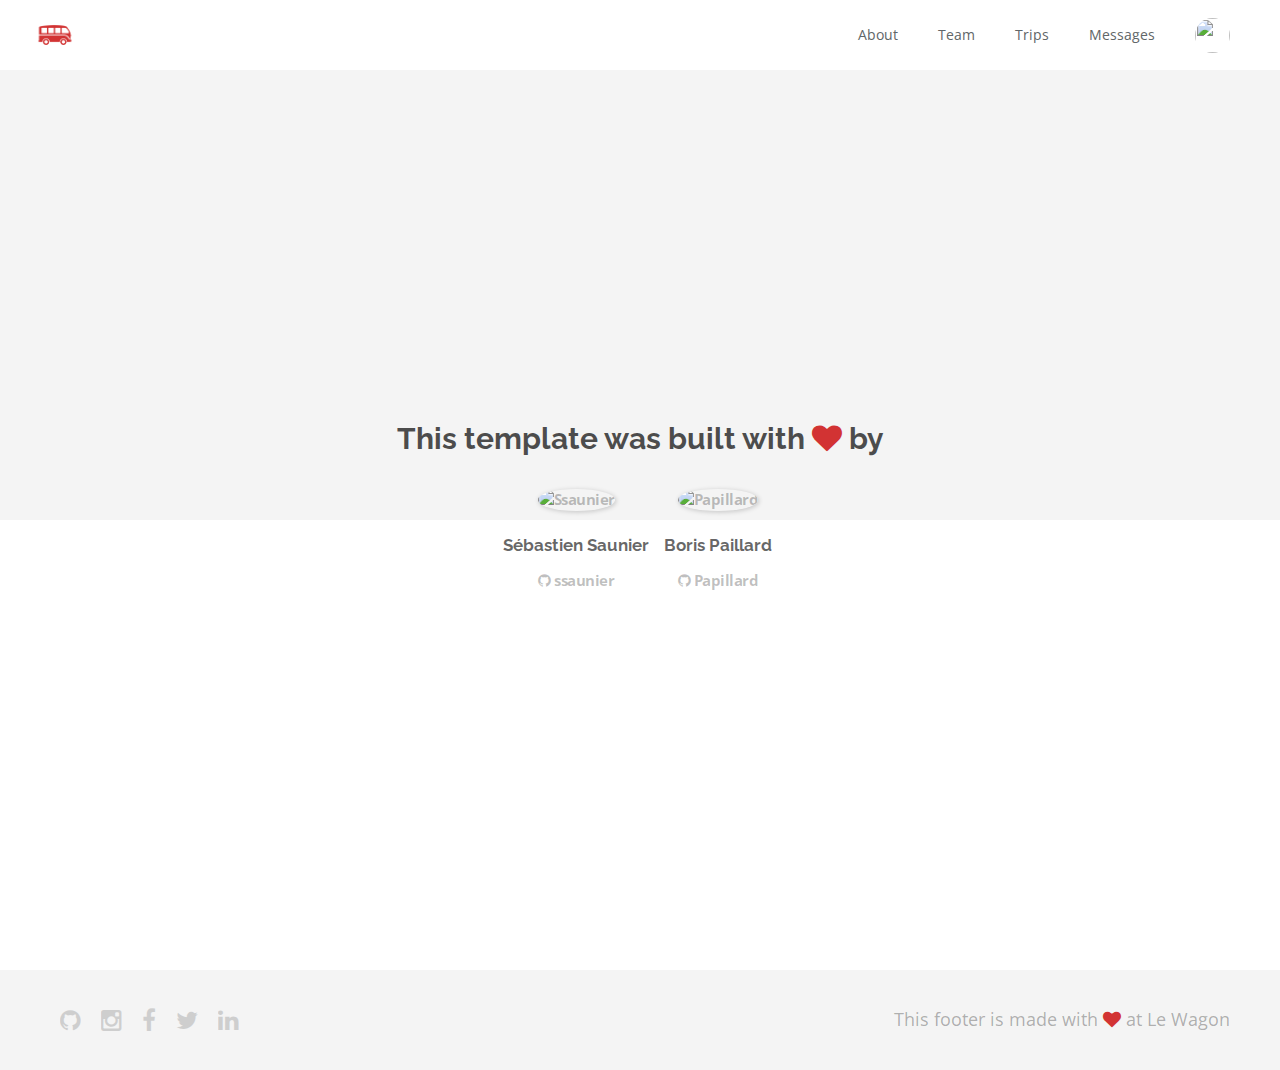
==== commit d15d3723: "Automated commit at 2018-08-06 10:19:20 UTC by middleman-deploy 2.0.0-alpha" ====
--- a/about.html
+++ b/about.html
@@ -7,11 +7,53 @@
           content="width=device-width, initial-scale=1, shrink-to-fit=no">
     <!-- Use the title from a page's frontmatter if it has one -->
     <title>Le Wagon - Middleman - About</title>
-    <link href="stylesheets/application-3c48b980.css" rel="stylesheet" />
+    <link href="stylesheets/application-ed6f9737.css" rel="stylesheet" />
     <script src="javascripts/application-93de88c9.js"></script>
     <link href="images/favicon-f15af148.png" rel="icon" type="image/png" />
   </head>
   <body>
+    <div class="navbar-wagon">
+  <!-- Logo -->
+  <a href="/" class="navbar-wagon-brand">
+    <img src="images/logo-acc9c0ec.png" alt="logo">
+  </a>
+
+  <!-- Right Navigation -->
+  <div class="navbar-wagon-right hidden-xs hidden-sm">
+
+    <!-- <a href="/about.html" class="navbar-wagon-item navbar-wagon-link">About</a> -->
+    <a href="about.html" class="navbar-wagon-item navbar-wagon-link">About</a>
+    <a href="/team.html" class="navbar-wagon-item navbar-wagon-link">Team</a>
+    <a href="" class="navbar-wagon-item navbar-wagon-link">Trips</a>
+    <a href="" class="navbar-wagon-item navbar-wagon-link">Messages</a>
+
+    <!-- Profile picture with dropdown list -->
+    <div class="navbar-wagon-item">
+      <div class="dropdown">
+        <img src="https://kitt.lewagon.com/placeholder/users/ssaunier" class="avatar dropdown-toggle" id="navbar-wagon-menu" data-toggle="dropdown">
+        <ul class="dropdown-menu dropdown-menu-right navbar-wagon-dropdown-menu">
+          <li><a href="#">Profile</a></li>
+          <li><a href="#">Dashboard</a></li>
+          <li><a href="#">Log Out</a></li>
+        </ul>
+      </div>
+    </div>
+  </div>
+
+  <!-- Dropdown appearing on mobile only -->
+  <div class="navbar-wagon-item hidden-md hidden-lg">
+    <div class="dropdown">
+      <i class="fa fa-bars dropdown-toggle" data-toggle="dropdown"></i>
+      <ul class="dropdown-menu dropdown-menu-right navbar-wagon-dropdown-menu">
+        <li><a href="/about.html">About</a></li>
+        <li><a href="team.html">Team</a></li>
+        <li><a href="#">Trips</a></li>
+        <li><a href="#">Messagese</a></li>
+      </ul>
+    </div>
+  </div>
+</div>
+
     <div id="about">
   <div class="about-content">
     <h1>This template was built with <i class="fa fa-heart"></i> by</h1>
@@ -34,5 +76,18 @@
   </div>
 </div>
 
+    <div class="footer">
+  <div class="footer-links">
+    <a href="#"><i class="fa fa-github"></i></a>
+    <a href="#"><i class="fa fa-instagram"></i></a>
+    <a href="#"><i class="fa fa-facebook"></i></a>
+    <a href="#"><i class="fa fa-twitter"></i></a>
+    <a href="#"><i class="fa fa-linkedin"></i></a>
+  </div>
+  <div class="footer-copyright">
+    This footer is made with <i class="fa fa-heart"></i> at Le Wagon
+  </div>
+</div>
+
   </body>
 </html>
--- a/stylesheets/application-ed6f9737.css
+++ b/stylesheets/application-ed6f9737.css
@@ -0,0 +1,8 @@
+@import url("https://fonts.googleapis.com/css?family=Open+Sans:400,300,700|Raleway:400,100,300,700,500");/*!
+ * Bootstrap v3.3.7 (http://getbootstrap.com)
+ * Copyright 2011-2016 Twitter, Inc.
+ * Licensed under MIT (https://github.com/twbs/bootstrap/blob/master/LICENSE)
+ *//*! normalize.css v3.0.3 | MIT License | github.com/necolas/normalize.css */html{font-family:sans-serif;-ms-text-size-adjust:100%;-webkit-text-size-adjust:100%}body{margin:0}article,aside,details,figcaption,figure,footer,header,hgroup,main,menu,nav,section,summary{display:block}audio,canvas,progress,video{display:inline-block;vertical-align:baseline}audio:not([controls]){display:none;height:0}[hidden],template{display:none}a{background-color:transparent}a:active,a:hover{outline:0}abbr[title]{border-bottom:1px dotted}b,strong{font-weight:bold}dfn{font-style:italic}h1{font-size:2em;margin:0.67em 0}mark{background:#ff0;color:#000}small{font-size:80%}sub,sup{font-size:75%;line-height:0;position:relative;vertical-align:baseline}sup{top:-0.5em}sub{bottom:-0.25em}img{border:0}svg:not(:root){overflow:hidden}figure{margin:1em 40px}hr{-webkit-box-sizing:content-box;box-sizing:content-box;height:0}pre{overflow:auto}code,kbd,pre,samp{font-family:monospace, monospace;font-size:1em}button,input,optgroup,select,textarea{color:inherit;font:inherit;margin:0}button{overflow:visible}button,select{text-transform:none}button,html input[type="button"],input[type="reset"],input[type="submit"]{-webkit-appearance:button;cursor:pointer}button[disabled],html input[disabled]{cursor:default}button::-moz-focus-inner,input::-moz-focus-inner{border:0;padding:0}input{line-height:normal}input[type="checkbox"],input[type="radio"]{-webkit-box-sizing:border-box;box-sizing:border-box;padding:0}input[type="number"]::-webkit-inner-spin-button,input[type="number"]::-webkit-outer-spin-button{height:auto}input[type="search"]{-webkit-appearance:textfield;-webkit-box-sizing:content-box;box-sizing:content-box}input[type="search"]::-webkit-search-cancel-button,input[type="search"]::-webkit-search-decoration{-webkit-appearance:none}fieldset{border:1px solid #c0c0c0;margin:0 2px;padding:0.35em 0.625em 0.75em}legend{border:0;padding:0}textarea{overflow:auto}optgroup{font-weight:bold}table{border-collapse:collapse;border-spacing:0}td,th{padding:0}/*! Source: https://github.com/h5bp/html5-boilerplate/blob/master/src/css/main.css */@media print{*,*:before,*:after{background:transparent !important;color:#000 !important;-webkit-box-shadow:none !important;box-shadow:none !important;text-shadow:none !important}a,a:visited{text-decoration:underline}a[href]:after{content:" (" attr(href) ")"}abbr[title]:after{content:" (" attr(title) ")"}a[href^="#"]:after,a[href^="javascript:"]:after{content:""}pre,blockquote{border:1px solid #999;page-break-inside:avoid}thead{display:table-header-group}tr,img{page-break-inside:avoid}img{max-width:100% !important}p,h2,h3{orphans:3;widows:3}h2,h3{page-break-after:avoid}.navbar{display:none}.btn>.caret,.dropup>.btn>.caret{border-top-color:#000 !important}.label{border:1px solid #000}.table{border-collapse:collapse !important}.table td,.table th{background-color:#fff !important}.table-bordered th,.table-bordered td{border:1px solid #ddd !important}}@font-face{font-family:'Glyphicons Halflings';src:url("../assets/bootstrap/glyphicons-halflings-regular-86b6f62b.eot");src:url("../assets/bootstrap/glyphicons-halflings-regular-86b6f62b.eot?#iefix") format("embedded-opentype"),url("../assets/bootstrap/glyphicons-halflings-regular-ca35b697.woff2") format("woff2"),url("../assets/bootstrap/glyphicons-halflings-regular-278e49a8.woff") format("woff"),url("../assets/bootstrap/glyphicons-halflings-regular-44bc1850.ttf") format("truetype"),url("../assets/bootstrap/glyphicons-halflings-regular-de51a849.svg#glyphicons_halflingsregular") format("svg")}.glyphicon{position:relative;top:1px;display:inline-block;font-family:'Glyphicons Halflings';font-style:normal;font-weight:normal;line-height:1;-webkit-font-smoothing:antialiased;-moz-osx-font-smoothing:grayscale}.glyphicon-asterisk:before{content:"\002a"}.glyphicon-plus:before{content:"\002b"}.glyphicon-euro:before,.glyphicon-eur:before{content:"\20ac"}.glyphicon-minus:before{content:"\2212"}.glyphicon-cloud:before{content:"\2601"}.glyphicon-envelope:before{content:"\2709"}.glyphicon-pencil:before{content:"\270f"}.glyphicon-glass:before{content:"\e001"}.glyphicon-music:before{content:"\e002"}.glyphicon-search:before{content:"\e003"}.glyphicon-heart:before{content:"\e005"}.glyphicon-star:before{content:"\e006"}.glyphicon-star-empty:before{content:"\e007"}.glyphicon-user:before{content:"\e008"}.glyphicon-film:before{content:"\e009"}.glyphicon-th-large:before{content:"\e010"}.glyphicon-th:before{content:"\e011"}.glyphicon-th-list:before{content:"\e012"}.glyphicon-ok:before{content:"\e013"}.glyphicon-remove:before{content:"\e014"}.glyphicon-zoom-in:before{content:"\e015"}.glyphicon-zoom-out:before{content:"\e016"}.glyphicon-off:before{content:"\e017"}.glyphicon-signal:before{content:"\e018"}.glyphicon-cog:before{content:"\e019"}.glyphicon-trash:before{content:"\e020"}.glyphicon-home:before{content:"\e021"}.glyphicon-file:before{content:"\e022"}.glyphicon-time:before{content:"\e023"}.glyphicon-road:before{content:"\e024"}.glyphicon-download-alt:before{content:"\e025"}.glyphicon-download:before{content:"\e026"}.glyphicon-upload:before{content:"\e027"}.glyphicon-inbox:before{content:"\e028"}.glyphicon-play-circle:before{content:"\e029"}.glyphicon-repeat:before{content:"\e030"}.glyphicon-refresh:before{content:"\e031"}.glyphicon-list-alt:before{content:"\e032"}.glyphicon-lock:before{content:"\e033"}.glyphicon-flag:before{content:"\e034"}.glyphicon-headphones:before{content:"\e035"}.glyphicon-volume-off:before{content:"\e036"}.glyphicon-volume-down:before{content:"\e037"}.glyphicon-volume-up:before{content:"\e038"}.glyphicon-qrcode:before{content:"\e039"}.glyphicon-barcode:before{content:"\e040"}.glyphicon-tag:before{content:"\e041"}.glyphicon-tags:before{content:"\e042"}.glyphicon-book:before{content:"\e043"}.glyphicon-bookmark:before{content:"\e044"}.glyphicon-print:before{content:"\e045"}.glyphicon-camera:before{content:"\e046"}.glyphicon-font:before{content:"\e047"}.glyphicon-bold:before{content:"\e048"}.glyphicon-italic:before{content:"\e049"}.glyphicon-text-height:before{content:"\e050"}.glyphicon-text-width:before{content:"\e051"}.glyphicon-align-left:before{content:"\e052"}.glyphicon-align-center:before{content:"\e053"}.glyphicon-align-right:before{content:"\e054"}.glyphicon-align-justify:before{content:"\e055"}.glyphicon-list:before{content:"\e056"}.glyphicon-indent-left:before{content:"\e057"}.glyphicon-indent-right:before{content:"\e058"}.glyphicon-facetime-video:before{content:"\e059"}.glyphicon-picture:before{content:"\e060"}.glyphicon-map-marker:before{content:"\e062"}.glyphicon-adjust:before{content:"\e063"}.glyphicon-tint:before{content:"\e064"}.glyphicon-edit:before{content:"\e065"}.glyphicon-share:before{content:"\e066"}.glyphicon-check:before{content:"\e067"}.glyphicon-move:before{content:"\e068"}.glyphicon-step-backward:before{content:"\e069"}.glyphicon-fast-backward:before{content:"\e070"}.glyphicon-backward:before{content:"\e071"}.glyphicon-play:before{content:"\e072"}.glyphicon-pause:before{content:"\e073"}.glyphicon-stop:before{content:"\e074"}.glyphicon-forward:before{content:"\e075"}.glyphicon-fast-forward:before{content:"\e076"}.glyphicon-step-forward:before{content:"\e077"}.glyphicon-eject:before{content:"\e078"}.glyphicon-chevron-left:before{content:"\e079"}.glyphicon-chevron-right:before{content:"\e080"}.glyphicon-plus-sign:before{content:"\e081"}.glyphicon-minus-sign:before{content:"\e082"}.glyphicon-remove-sign:before{content:"\e083"}.glyphicon-ok-sign:before{content:"\e084"}.glyphicon-question-sign:before{content:"\e085"}.glyphicon-info-sign:before{content:"\e086"}.glyphicon-screenshot:before{content:"\e087"}.glyphicon-remove-circle:before{content:"\e088"}.glyphicon-ok-circle:before{content:"\e089"}.glyphicon-ban-circle:before{content:"\e090"}.glyphicon-arrow-left:before{content:"\e091"}.glyphicon-arrow-right:before{content:"\e092"}.glyphicon-arrow-up:before{content:"\e093"}.glyphicon-arrow-down:before{content:"\e094"}.glyphicon-share-alt:before{content:"\e095"}.glyphicon-resize-full:before{content:"\e096"}.glyphicon-resize-small:before{content:"\e097"}.glyphicon-exclamation-sign:before{content:"\e101"}.glyphicon-gift:before{content:"\e102"}.glyphicon-leaf:before{content:"\e103"}.glyphicon-fire:before{content:"\e104"}.glyphicon-eye-open:before{content:"\e105"}.glyphicon-eye-close:before{content:"\e106"}.glyphicon-warning-sign:before{content:"\e107"}.glyphicon-plane:before{content:"\e108"}.glyphicon-calendar:before{content:"\e109"}.glyphicon-random:before{content:"\e110"}.glyphicon-comment:before{content:"\e111"}.glyphicon-magnet:before{content:"\e112"}.glyphicon-chevron-up:before{content:"\e113"}.glyphicon-chevron-down:before{content:"\e114"}.glyphicon-retweet:before{content:"\e115"}.glyphicon-shopping-cart:before{content:"\e116"}.glyphicon-folder-close:before{content:"\e117"}.glyphicon-folder-open:before{content:"\e118"}.glyphicon-resize-vertical:before{content:"\e119"}.glyphicon-resize-horizontal:before{content:"\e120"}.glyphicon-hdd:before{content:"\e121"}.glyphicon-bullhorn:before{content:"\e122"}.glyphicon-bell:before{content:"\e123"}.glyphicon-certificate:before{content:"\e124"}.glyphicon-thumbs-up:before{content:"\e125"}.glyphicon-thumbs-down:before{content:"\e126"}.glyphicon-hand-right:before{content:"\e127"}.glyphicon-hand-left:before{content:"\e128"}.glyphicon-hand-up:before{content:"\e129"}.glyphicon-hand-down:before{content:"\e130"}.glyphicon-circle-arrow-right:before{content:"\e131"}.glyphicon-circle-arrow-left:before{content:"\e132"}.glyphicon-circle-arrow-up:before{content:"\e133"}.glyphicon-circle-arrow-down:before{content:"\e134"}.glyphicon-globe:before{content:"\e135"}.glyphicon-wrench:before{content:"\e136"}.glyphicon-tasks:before{content:"\e137"}.glyphicon-filter:before{content:"\e138"}.glyphicon-briefcase:before{content:"\e139"}.glyphicon-fullscreen:before{content:"\e140"}.glyphicon-dashboard:before{content:"\e141"}.glyphicon-paperclip:before{content:"\e142"}.glyphicon-heart-empty:before{content:"\e143"}.glyphicon-link:before{content:"\e144"}.glyphicon-phone:before{content:"\e145"}.glyphicon-pushpin:before{content:"\e146"}.glyphicon-usd:before{content:"\e148"}.glyphicon-gbp:before{content:"\e149"}.glyphicon-sort:before{content:"\e150"}.glyphicon-sort-by-alphabet:before{content:"\e151"}.glyphicon-sort-by-alphabet-alt:before{content:"\e152"}.glyphicon-sort-by-order:before{content:"\e153"}.glyphicon-sort-by-order-alt:before{content:"\e154"}.glyphicon-sort-by-attributes:before{content:"\e155"}.glyphicon-sort-by-attributes-alt:before{content:"\e156"}.glyphicon-unchecked:before{content:"\e157"}.glyphicon-expand:before{content:"\e158"}.glyphicon-collapse-down:before{content:"\e159"}.glyphicon-collapse-up:before{content:"\e160"}.glyphicon-log-in:before{content:"\e161"}.glyphicon-flash:before{content:"\e162"}.glyphicon-log-out:before{content:"\e163"}.glyphicon-new-window:before{content:"\e164"}.glyphicon-record:before{content:"\e165"}.glyphicon-save:before{content:"\e166"}.glyphicon-open:before{content:"\e167"}.glyphicon-saved:before{content:"\e168"}.glyphicon-import:before{content:"\e169"}.glyphicon-export:before{content:"\e170"}.glyphicon-send:before{content:"\e171"}.glyphicon-floppy-disk:before{content:"\e172"}.glyphicon-floppy-saved:before{content:"\e173"}.glyphicon-floppy-remove:before{content:"\e174"}.glyphicon-floppy-save:before{content:"\e175"}.glyphicon-floppy-open:before{content:"\e176"}.glyphicon-credit-card:before{content:"\e177"}.glyphicon-transfer:before{content:"\e178"}.glyphicon-cutlery:before{content:"\e179"}.glyphicon-header:before{content:"\e180"}.glyphicon-compressed:before{content:"\e181"}.glyphicon-earphone:before{content:"\e182"}.glyphicon-phone-alt:before{content:"\e183"}.glyphicon-tower:before{content:"\e184"}.glyphicon-stats:before{content:"\e185"}.glyphicon-sd-video:before{content:"\e186"}.glyphicon-hd-video:before{content:"\e187"}.glyphicon-subtitles:before{content:"\e188"}.glyphicon-sound-stereo:before{content:"\e189"}.glyphicon-sound-dolby:before{content:"\e190"}.glyphicon-sound-5-1:before{content:"\e191"}.glyphicon-sound-6-1:before{content:"\e192"}.glyphicon-sound-7-1:before{content:"\e193"}.glyphicon-copyright-mark:before{content:"\e194"}.glyphicon-registration-mark:before{content:"\e195"}.glyphicon-cloud-download:before{content:"\e197"}.glyphicon-cloud-upload:before{content:"\e198"}.glyphicon-tree-conifer:before{content:"\e199"}.glyphicon-tree-deciduous:before{content:"\e200"}.glyphicon-cd:before{content:"\e201"}.glyphicon-save-file:before{content:"\e202"}.glyphicon-open-file:before{content:"\e203"}.glyphicon-level-up:before{content:"\e204"}.glyphicon-copy:before{content:"\e205"}.glyphicon-paste:before{content:"\e206"}.glyphicon-alert:before{content:"\e209"}.glyphicon-equalizer:before{content:"\e210"}.glyphicon-king:before{content:"\e211"}.glyphicon-queen:before{content:"\e212"}.glyphicon-pawn:before{content:"\e213"}.glyphicon-bishop:before{content:"\e214"}.glyphicon-knight:before{content:"\e215"}.glyphicon-baby-formula:before{content:"\e216"}.glyphicon-tent:before{content:"\26fa"}.glyphicon-blackboard:before{content:"\e218"}.glyphicon-bed:before{content:"\e219"}.glyphicon-apple:before{content:"\f8ff"}.glyphicon-erase:before{content:"\e221"}.glyphicon-hourglass:before{content:"\231b"}.glyphicon-lamp:before{content:"\e223"}.glyphicon-duplicate:before{content:"\e224"}.glyphicon-piggy-bank:before{content:"\e225"}.glyphicon-scissors:before{content:"\e226"}.glyphicon-bitcoin:before{content:"\e227"}.glyphicon-btc:before{content:"\e227"}.glyphicon-xbt:before{content:"\e227"}.glyphicon-yen:before{content:"\00a5"}.glyphicon-jpy:before{content:"\00a5"}.glyphicon-ruble:before{content:"\20bd"}.glyphicon-rub:before{content:"\20bd"}.glyphicon-scale:before{content:"\e230"}.glyphicon-ice-lolly:before{content:"\e231"}.glyphicon-ice-lolly-tasted:before{content:"\e232"}.glyphicon-education:before{content:"\e233"}.glyphicon-option-horizontal:before{content:"\e234"}.glyphicon-option-vertical:before{content:"\e235"}.glyphicon-menu-hamburger:before{content:"\e236"}.glyphicon-modal-window:before{content:"\e237"}.glyphicon-oil:before{content:"\e238"}.glyphicon-grain:before{content:"\e239"}.glyphicon-sunglasses:before{content:"\e240"}.glyphicon-text-size:before{content:"\e241"}.glyphicon-text-color:before{content:"\e242"}.glyphicon-text-background:before{content:"\e243"}.glyphicon-object-align-top:before{content:"\e244"}.glyphicon-object-align-bottom:before{content:"\e245"}.glyphicon-object-align-horizontal:before{content:"\e246"}.glyphicon-object-align-left:before{content:"\e247"}.glyphicon-object-align-vertical:before{content:"\e248"}.glyphicon-object-align-right:before{content:"\e249"}.glyphicon-triangle-right:before{content:"\e250"}.glyphicon-triangle-left:before{content:"\e251"}.glyphicon-triangle-bottom:before{content:"\e252"}.glyphicon-triangle-top:before{content:"\e253"}.glyphicon-console:before{content:"\e254"}.glyphicon-superscript:before{content:"\e255"}.glyphicon-subscript:before{content:"\e256"}.glyphicon-menu-left:before{content:"\e257"}.glyphicon-menu-right:before{content:"\e258"}.glyphicon-menu-down:before{content:"\e259"}.glyphicon-menu-up:before{content:"\e260"}*{-webkit-box-sizing:border-box;box-sizing:border-box}*:before,*:after{-webkit-box-sizing:border-box;box-sizing:border-box}html{font-size:10px;-webkit-tap-highlight-color:transparent}body{font-family:"Open Sans", "Helvetica", "sans-serif";font-size:18px;line-height:1.42857143;color:#333333;background-color:#F4F4F4}input,button,select,textarea{font-family:inherit;font-size:inherit;line-height:inherit}a{color:#469AE0;text-decoration:none}a:hover,a:focus{color:#1f74ba;text-decoration:underline}a:focus{outline:5px auto -webkit-focus-ring-color;outline-offset:-2px}figure{margin:0}img{vertical-align:middle}.img-responsive{display:block;max-width:100%;height:auto}.img-rounded{border-radius:2px}.img-thumbnail{padding:4px;line-height:1.42857143;background-color:#F4F4F4;border:1px solid #ddd;border-radius:2px;-webkit-transition:all 0.2s ease-in-out;transition:all 0.2s ease-in-out;display:inline-block;max-width:100%;height:auto}.img-circle{border-radius:50%}hr{margin-top:25px;margin-bottom:25px;border:0;border-top:1px solid #eeeeee}.sr-only{position:absolute;width:1px;height:1px;margin:-1px;padding:0;overflow:hidden;clip:rect(0, 0, 0, 0);border:0}.sr-only-focusable:active,.sr-only-focusable:focus{position:static;width:auto;height:auto;margin:0;overflow:visible;clip:auto}[role="button"]{cursor:pointer}h1,h2,h3,h4,h5,h6,.h1,.h2,.h3,.h4,.h5,.h6{font-family:"Raleway", "Helvetica", "sans-serif";font-weight:500;line-height:1.1;color:inherit}h1 small,h1 .small,h2 small,h2 .small,h3 small,h3 .small,h4 small,h4 .small,h5 small,h5 .small,h6 small,h6 .small,.h1 small,.h1 .small,.h2 small,.h2 .small,.h3 small,.h3 .small,.h4 small,.h4 .small,.h5 small,.h5 .small,.h6 small,.h6 .small{font-weight:normal;line-height:1;color:#777777}h1,.h1,h2,.h2,h3,.h3{margin-top:25px;margin-bottom:12.5px}h1 small,h1 .small,.h1 small,.h1 .small,h2 small,h2 .small,.h2 small,.h2 .small,h3 small,h3 .small,.h3 small,.h3 .small{font-size:65%}h4,.h4,h5,.h5,h6,.h6{margin-top:12.5px;margin-bottom:12.5px}h4 small,h4 .small,.h4 small,.h4 .small,h5 small,h5 .small,.h5 small,.h5 .small,h6 small,h6 .small,.h6 small,.h6 .small{font-size:75%}h1,.h1{font-size:46px}h2,.h2{font-size:38px}h3,.h3{font-size:31px}h4,.h4{font-size:23px}h5,.h5{font-size:18px}h6,.h6{font-size:16px}p{margin:0 0 12.5px}.lead{margin-bottom:25px;font-size:20px;font-weight:300;line-height:1.4}@media (min-width: 768px){.lead{font-size:27px}}small,.small{font-size:88%}mark,.mark{background-color:#fcf8e3;padding:.2em}.text-left{text-align:left}.text-right{text-align:right}.text-center{text-align:center}.text-justify{text-align:justify}.text-nowrap{white-space:nowrap}.text-lowercase{text-transform:lowercase}.text-uppercase,.initialism{text-transform:uppercase}.text-capitalize{text-transform:capitalize}.text-muted{color:#777777}.text-primary{color:#469AE0}a.text-primary:hover,a.text-primary:focus{color:#2381d0}.text-success{color:#3c763d}a.text-success:hover,a.text-success:focus{color:#2b542c}.text-info{color:#31708f}a.text-info:hover,a.text-info:focus{color:#245269}.text-warning{color:#8a6d3b}a.text-warning:hover,a.text-warning:focus{color:#66512c}.text-danger{color:#a94442}a.text-danger:hover,a.text-danger:focus{color:#843534}.bg-primary{color:#fff}.bg-primary{background-color:#469AE0}a.bg-primary:hover,a.bg-primary:focus{background-color:#2381d0}.bg-success{background-color:#dff0d8}a.bg-success:hover,a.bg-success:focus{background-color:#c1e2b3}.bg-info{background-color:#d9edf7}a.bg-info:hover,a.bg-info:focus{background-color:#afd9ee}.bg-warning{background-color:#fcf8e3}a.bg-warning:hover,a.bg-warning:focus{background-color:#f7ecb5}.bg-danger{background-color:#f2dede}a.bg-danger:hover,a.bg-danger:focus{background-color:#e4b9b9}.page-header{padding-bottom:11.5px;margin:50px 0 25px;border-bottom:1px solid #eeeeee}ul,ol{margin-top:0;margin-bottom:12.5px}ul ul,ul ol,ol ul,ol ol{margin-bottom:0}.list-unstyled{padding-left:0;list-style:none}.list-inline{padding-left:0;list-style:none;margin-left:-5px}.list-inline>li{display:inline-block;padding-left:5px;padding-right:5px}dl{margin-top:0;margin-bottom:25px}dt,dd{line-height:1.42857143}dt{font-weight:bold}dd{margin-left:0}.dl-horizontal dd:before,.dl-horizontal dd:after{content:" ";display:table}.dl-horizontal dd:after{clear:both}@media (min-width: 768px){.dl-horizontal dt{float:left;width:160px;clear:left;text-align:right;overflow:hidden;text-overflow:ellipsis;white-space:nowrap}.dl-horizontal dd{margin-left:180px}}abbr[title],abbr[data-original-title]{cursor:help;border-bottom:1px dotted #777777}.initialism{font-size:90%}blockquote{padding:12.5px 25px;margin:0 0 25px;font-size:22.5px;border-left:5px solid #eeeeee}blockquote p:last-child,blockquote ul:last-child,blockquote ol:last-child{margin-bottom:0}blockquote footer,blockquote small,blockquote .small{display:block;font-size:80%;line-height:1.42857143;color:#777777}blockquote footer:before,blockquote small:before,blockquote .small:before{content:'\2014 \00A0'}.blockquote-reverse,blockquote.pull-right{padding-right:15px;padding-left:0;border-right:5px solid #eeeeee;border-left:0;text-align:right}.blockquote-reverse footer:before,.blockquote-reverse small:before,.blockquote-reverse .small:before,blockquote.pull-right footer:before,blockquote.pull-right small:before,blockquote.pull-right .small:before{content:''}.blockquote-reverse footer:after,.blockquote-reverse small:after,.blockquote-reverse .small:after,blockquote.pull-right footer:after,blockquote.pull-right small:after,blockquote.pull-right .small:after{content:'\00A0 \2014'}address{margin-bottom:25px;font-style:normal;line-height:1.42857143}code,kbd,pre,samp{font-family:Menlo, Monaco, Consolas, "Courier New", monospace}code{padding:2px 4px;font-size:90%;color:#c7254e;background-color:#f9f2f4;border-radius:2px}kbd{padding:2px 4px;font-size:90%;color:#fff;background-color:#333;border-radius:2px;-webkit-box-shadow:inset 0 -1px 0 rgba(0,0,0,0.25);box-shadow:inset 0 -1px 0 rgba(0,0,0,0.25)}kbd kbd{padding:0;font-size:100%;font-weight:bold;-webkit-box-shadow:none;box-shadow:none}pre{display:block;padding:12px;margin:0 0 12.5px;font-size:17px;line-height:1.42857143;word-break:break-all;word-wrap:break-word;color:#333333;background-color:#f5f5f5;border:1px solid #ccc;border-radius:2px}pre code{padding:0;font-size:inherit;color:inherit;white-space:pre-wrap;background-color:transparent;border-radius:0}.pre-scrollable{max-height:340px;overflow-y:scroll}.container{margin-right:auto;margin-left:auto;padding-left:15px;padding-right:15px}.container:before,.container:after{content:" ";display:table}.container:after{clear:both}@media (min-width: 768px){.container{width:750px}}@media (min-width: 992px){.container{width:970px}}@media (min-width: 1200px){.container{width:1170px}}.container-fluid{margin-right:auto;margin-left:auto;padding-left:15px;padding-right:15px}.container-fluid:before,.container-fluid:after{content:" ";display:table}.container-fluid:after{clear:both}.row{margin-left:-15px;margin-right:-15px}.row:before,.row:after{content:" ";display:table}.row:after{clear:both}.col-xs-1,.col-sm-1,.col-md-1,.col-lg-1,.col-xs-2,.col-sm-2,.col-md-2,.col-lg-2,.col-xs-3,.col-sm-3,.col-md-3,.col-lg-3,.col-xs-4,.col-sm-4,.col-md-4,.col-lg-4,.col-xs-5,.col-sm-5,.col-md-5,.col-lg-5,.col-xs-6,.col-sm-6,.col-md-6,.col-lg-6,.col-xs-7,.col-sm-7,.col-md-7,.col-lg-7,.col-xs-8,.col-sm-8,.col-md-8,.col-lg-8,.col-xs-9,.col-sm-9,.col-md-9,.col-lg-9,.col-xs-10,.col-sm-10,.col-md-10,.col-lg-10,.col-xs-11,.col-sm-11,.col-md-11,.col-lg-11,.col-xs-12,.col-sm-12,.col-md-12,.col-lg-12{position:relative;min-height:1px;padding-left:15px;padding-right:15px}.col-xs-1,.col-xs-2,.col-xs-3,.col-xs-4,.col-xs-5,.col-xs-6,.col-xs-7,.col-xs-8,.col-xs-9,.col-xs-10,.col-xs-11,.col-xs-12{float:left}.col-xs-1{width:8.33333333%}.col-xs-2{width:16.66666667%}.col-xs-3{width:25%}.col-xs-4{width:33.33333333%}.col-xs-5{width:41.66666667%}.col-xs-6{width:50%}.col-xs-7{width:58.33333333%}.col-xs-8{width:66.66666667%}.col-xs-9{width:75%}.col-xs-10{width:83.33333333%}.col-xs-11{width:91.66666667%}.col-xs-12{width:100%}.col-xs-pull-0{right:auto}.col-xs-pull-1{right:8.33333333%}.col-xs-pull-2{right:16.66666667%}.col-xs-pull-3{right:25%}.col-xs-pull-4{right:33.33333333%}.col-xs-pull-5{right:41.66666667%}.col-xs-pull-6{right:50%}.col-xs-pull-7{right:58.33333333%}.col-xs-pull-8{right:66.66666667%}.col-xs-pull-9{right:75%}.col-xs-pull-10{right:83.33333333%}.col-xs-pull-11{right:91.66666667%}.col-xs-pull-12{right:100%}.col-xs-push-0{left:auto}.col-xs-push-1{left:8.33333333%}.col-xs-push-2{left:16.66666667%}.col-xs-push-3{left:25%}.col-xs-push-4{left:33.33333333%}.col-xs-push-5{left:41.66666667%}.col-xs-push-6{left:50%}.col-xs-push-7{left:58.33333333%}.col-xs-push-8{left:66.66666667%}.col-xs-push-9{left:75%}.col-xs-push-10{left:83.33333333%}.col-xs-push-11{left:91.66666667%}.col-xs-push-12{left:100%}.col-xs-offset-0{margin-left:0%}.col-xs-offset-1{margin-left:8.33333333%}.col-xs-offset-2{margin-left:16.66666667%}.col-xs-offset-3{margin-left:25%}.col-xs-offset-4{margin-left:33.33333333%}.col-xs-offset-5{margin-left:41.66666667%}.col-xs-offset-6{margin-left:50%}.col-xs-offset-7{margin-left:58.33333333%}.col-xs-offset-8{margin-left:66.66666667%}.col-xs-offset-9{margin-left:75%}.col-xs-offset-10{margin-left:83.33333333%}.col-xs-offset-11{margin-left:91.66666667%}.col-xs-offset-12{margin-left:100%}@media (min-width: 768px){.col-sm-1,.col-sm-2,.col-sm-3,.col-sm-4,.col-sm-5,.col-sm-6,.col-sm-7,.col-sm-8,.col-sm-9,.col-sm-10,.col-sm-11,.col-sm-12{float:left}.col-sm-1{width:8.33333333%}.col-sm-2{width:16.66666667%}.col-sm-3{width:25%}.col-sm-4{width:33.33333333%}.col-sm-5{width:41.66666667%}.col-sm-6{width:50%}.col-sm-7{width:58.33333333%}.col-sm-8{width:66.66666667%}.col-sm-9{width:75%}.col-sm-10{width:83.33333333%}.col-sm-11{width:91.66666667%}.col-sm-12{width:100%}.col-sm-pull-0{right:auto}.col-sm-pull-1{right:8.33333333%}.col-sm-pull-2{right:16.66666667%}.col-sm-pull-3{right:25%}.col-sm-pull-4{right:33.33333333%}.col-sm-pull-5{right:41.66666667%}.col-sm-pull-6{right:50%}.col-sm-pull-7{right:58.33333333%}.col-sm-pull-8{right:66.66666667%}.col-sm-pull-9{right:75%}.col-sm-pull-10{right:83.33333333%}.col-sm-pull-11{right:91.66666667%}.col-sm-pull-12{right:100%}.col-sm-push-0{left:auto}.col-sm-push-1{left:8.33333333%}.col-sm-push-2{left:16.66666667%}.col-sm-push-3{left:25%}.col-sm-push-4{left:33.33333333%}.col-sm-push-5{left:41.66666667%}.col-sm-push-6{left:50%}.col-sm-push-7{left:58.33333333%}.col-sm-push-8{left:66.66666667%}.col-sm-push-9{left:75%}.col-sm-push-10{left:83.33333333%}.col-sm-push-11{left:91.66666667%}.col-sm-push-12{left:100%}.col-sm-offset-0{margin-left:0%}.col-sm-offset-1{margin-left:8.33333333%}.col-sm-offset-2{margin-left:16.66666667%}.col-sm-offset-3{margin-left:25%}.col-sm-offset-4{margin-left:33.33333333%}.col-sm-offset-5{margin-left:41.66666667%}.col-sm-offset-6{margin-left:50%}.col-sm-offset-7{margin-left:58.33333333%}.col-sm-offset-8{margin-left:66.66666667%}.col-sm-offset-9{margin-left:75%}.col-sm-offset-10{margin-left:83.33333333%}.col-sm-offset-11{margin-left:91.66666667%}.col-sm-offset-12{margin-left:100%}}@media (min-width: 992px){.col-md-1,.col-md-2,.col-md-3,.col-md-4,.col-md-5,.col-md-6,.col-md-7,.col-md-8,.col-md-9,.col-md-10,.col-md-11,.col-md-12{float:left}.col-md-1{width:8.33333333%}.col-md-2{width:16.66666667%}.col-md-3{width:25%}.col-md-4{width:33.33333333%}.col-md-5{width:41.66666667%}.col-md-6{width:50%}.col-md-7{width:58.33333333%}.col-md-8{width:66.66666667%}.col-md-9{width:75%}.col-md-10{width:83.33333333%}.col-md-11{width:91.66666667%}.col-md-12{width:100%}.col-md-pull-0{right:auto}.col-md-pull-1{right:8.33333333%}.col-md-pull-2{right:16.66666667%}.col-md-pull-3{right:25%}.col-md-pull-4{right:33.33333333%}.col-md-pull-5{right:41.66666667%}.col-md-pull-6{right:50%}.col-md-pull-7{right:58.33333333%}.col-md-pull-8{right:66.66666667%}.col-md-pull-9{right:75%}.col-md-pull-10{right:83.33333333%}.col-md-pull-11{right:91.66666667%}.col-md-pull-12{right:100%}.col-md-push-0{left:auto}.col-md-push-1{left:8.33333333%}.col-md-push-2{left:16.66666667%}.col-md-push-3{left:25%}.col-md-push-4{left:33.33333333%}.col-md-push-5{left:41.66666667%}.col-md-push-6{left:50%}.col-md-push-7{left:58.33333333%}.col-md-push-8{left:66.66666667%}.col-md-push-9{left:75%}.col-md-push-10{left:83.33333333%}.col-md-push-11{left:91.66666667%}.col-md-push-12{left:100%}.col-md-offset-0{margin-left:0%}.col-md-offset-1{margin-left:8.33333333%}.col-md-offset-2{margin-left:16.66666667%}.col-md-offset-3{margin-left:25%}.col-md-offset-4{margin-left:33.33333333%}.col-md-offset-5{margin-left:41.66666667%}.col-md-offset-6{margin-left:50%}.col-md-offset-7{margin-left:58.33333333%}.col-md-offset-8{margin-left:66.66666667%}.col-md-offset-9{margin-left:75%}.col-md-offset-10{margin-left:83.33333333%}.col-md-offset-11{margin-left:91.66666667%}.col-md-offset-12{margin-left:100%}}@media (min-width: 1200px){.col-lg-1,.col-lg-2,.col-lg-3,.col-lg-4,.col-lg-5,.col-lg-6,.col-lg-7,.col-lg-8,.col-lg-9,.col-lg-10,.col-lg-11,.col-lg-12{float:left}.col-lg-1{width:8.33333333%}.col-lg-2{width:16.66666667%}.col-lg-3{width:25%}.col-lg-4{width:33.33333333%}.col-lg-5{width:41.66666667%}.col-lg-6{width:50%}.col-lg-7{width:58.33333333%}.col-lg-8{width:66.66666667%}.col-lg-9{width:75%}.col-lg-10{width:83.33333333%}.col-lg-11{width:91.66666667%}.col-lg-12{width:100%}.col-lg-pull-0{right:auto}.col-lg-pull-1{right:8.33333333%}.col-lg-pull-2{right:16.66666667%}.col-lg-pull-3{right:25%}.col-lg-pull-4{right:33.33333333%}.col-lg-pull-5{right:41.66666667%}.col-lg-pull-6{right:50%}.col-lg-pull-7{right:58.33333333%}.col-lg-pull-8{right:66.66666667%}.col-lg-pull-9{right:75%}.col-lg-pull-10{right:83.33333333%}.col-lg-pull-11{right:91.66666667%}.col-lg-pull-12{right:100%}.col-lg-push-0{left:auto}.col-lg-push-1{left:8.33333333%}.col-lg-push-2{left:16.66666667%}.col-lg-push-3{left:25%}.col-lg-push-4{left:33.33333333%}.col-lg-push-5{left:41.66666667%}.col-lg-push-6{left:50%}.col-lg-push-7{left:58.33333333%}.col-lg-push-8{left:66.66666667%}.col-lg-push-9{left:75%}.col-lg-push-10{left:83.33333333%}.col-lg-push-11{left:91.66666667%}.col-lg-push-12{left:100%}.col-lg-offset-0{margin-left:0%}.col-lg-offset-1{margin-left:8.33333333%}.col-lg-offset-2{margin-left:16.66666667%}.col-lg-offset-3{margin-left:25%}.col-lg-offset-4{margin-left:33.33333333%}.col-lg-offset-5{margin-left:41.66666667%}.col-lg-offset-6{margin-left:50%}.col-lg-offset-7{margin-left:58.33333333%}.col-lg-offset-8{margin-left:66.66666667%}.col-lg-offset-9{margin-left:75%}.col-lg-offset-10{margin-left:83.33333333%}.col-lg-offset-11{margin-left:91.66666667%}.col-lg-offset-12{margin-left:100%}}table{background-color:transparent}caption{padding-top:8px;padding-bottom:8px;color:#777777;text-align:left}th{text-align:left}.table{width:100%;max-width:100%;margin-bottom:25px}.table>thead>tr>th,.table>thead>tr>td,.table>tbody>tr>th,.table>tbody>tr>td,.table>tfoot>tr>th,.table>tfoot>tr>td{padding:8px;line-height:1.42857143;vertical-align:top;border-top:1px solid #ddd}.table>thead>tr>th{vertical-align:bottom;border-bottom:2px solid #ddd}.table>caption+thead>tr:first-child>th,.table>caption+thead>tr:first-child>td,.table>colgroup+thead>tr:first-child>th,.table>colgroup+thead>tr:first-child>td,.table>thead:first-child>tr:first-child>th,.table>thead:first-child>tr:first-child>td{border-top:0}.table>tbody+tbody{border-top:2px solid #ddd}.table .table{background-color:#F4F4F4}.table-condensed>thead>tr>th,.table-condensed>thead>tr>td,.table-condensed>tbody>tr>th,.table-condensed>tbody>tr>td,.table-condensed>tfoot>tr>th,.table-condensed>tfoot>tr>td{padding:5px}.table-bordered{border:1px solid #ddd}.table-bordered>thead>tr>th,.table-bordered>thead>tr>td,.table-bordered>tbody>tr>th,.table-bordered>tbody>tr>td,.table-bordered>tfoot>tr>th,.table-bordered>tfoot>tr>td{border:1px solid #ddd}.table-bordered>thead>tr>th,.table-bordered>thead>tr>td{border-bottom-width:2px}.table-striped>tbody>tr:nth-of-type(odd){background-color:#f9f9f9}.table-hover>tbody>tr:hover{background-color:#f5f5f5}table col[class*="col-"]{position:static;float:none;display:table-column}table td[class*="col-"],table th[class*="col-"]{position:static;float:none;display:table-cell}.table>thead>tr>td.active,.table>thead>tr>th.active,.table>thead>tr.active>td,.table>thead>tr.active>th,.table>tbody>tr>td.active,.table>tbody>tr>th.active,.table>tbody>tr.active>td,.table>tbody>tr.active>th,.table>tfoot>tr>td.active,.table>tfoot>tr>th.active,.table>tfoot>tr.active>td,.table>tfoot>tr.active>th{background-color:#f5f5f5}.table-hover>tbody>tr>td.active:hover,.table-hover>tbody>tr>th.active:hover,.table-hover>tbody>tr.active:hover>td,.table-hover>tbody>tr:hover>.active,.table-hover>tbody>tr.active:hover>th{background-color:#e8e8e8}.table>thead>tr>td.success,.table>thead>tr>th.success,.table>thead>tr.success>td,.table>thead>tr.success>th,.table>tbody>tr>td.success,.table>tbody>tr>th.success,.table>tbody>tr.success>td,.table>tbody>tr.success>th,.table>tfoot>tr>td.success,.table>tfoot>tr>th.success,.table>tfoot>tr.success>td,.table>tfoot>tr.success>th{background-color:#dff0d8}.table-hover>tbody>tr>td.success:hover,.table-hover>tbody>tr>th.success:hover,.table-hover>tbody>tr.success:hover>td,.table-hover>tbody>tr:hover>.success,.table-hover>tbody>tr.success:hover>th{background-color:#d0e9c6}.table>thead>tr>td.info,.table>thead>tr>th.info,.table>thead>tr.info>td,.table>thead>tr.info>th,.table>tbody>tr>td.info,.table>tbody>tr>th.info,.table>tbody>tr.info>td,.table>tbody>tr.info>th,.table>tfoot>tr>td.info,.table>tfoot>tr>th.info,.table>tfoot>tr.info>td,.table>tfoot>tr.info>th{background-color:#d9edf7}.table-hover>tbody>tr>td.info:hover,.table-hover>tbody>tr>th.info:hover,.table-hover>tbody>tr.info:hover>td,.table-hover>tbody>tr:hover>.info,.table-hover>tbody>tr.info:hover>th{background-color:#c4e3f3}.table>thead>tr>td.warning,.table>thead>tr>th.warning,.table>thead>tr.warning>td,.table>thead>tr.warning>th,.table>tbody>tr>td.warning,.table>tbody>tr>th.warning,.table>tbody>tr.warning>td,.table>tbody>tr.warning>th,.table>tfoot>tr>td.warning,.table>tfoot>tr>th.warning,.table>tfoot>tr.warning>td,.table>tfoot>tr.warning>th{background-color:#fcf8e3}.table-hover>tbody>tr>td.warning:hover,.table-hover>tbody>tr>th.warning:hover,.table-hover>tbody>tr.warning:hover>td,.table-hover>tbody>tr:hover>.warning,.table-hover>tbody>tr.warning:hover>th{background-color:#faf2cc}.table>thead>tr>td.danger,.table>thead>tr>th.danger,.table>thead>tr.danger>td,.table>thead>tr.danger>th,.table>tbody>tr>td.danger,.table>tbody>tr>th.danger,.table>tbody>tr.danger>td,.table>tbody>tr.danger>th,.table>tfoot>tr>td.danger,.table>tfoot>tr>th.danger,.table>tfoot>tr.danger>td,.table>tfoot>tr.danger>th{background-color:#f2dede}.table-hover>tbody>tr>td.danger:hover,.table-hover>tbody>tr>th.danger:hover,.table-hover>tbody>tr.danger:hover>td,.table-hover>tbody>tr:hover>.danger,.table-hover>tbody>tr.danger:hover>th{background-color:#ebcccc}.table-responsive{overflow-x:auto;min-height:0.01%}@media screen and (max-width: 767px){.table-responsive{width:100%;margin-bottom:18.75px;overflow-y:hidden;-ms-overflow-style:-ms-autohiding-scrollbar;border:1px solid #ddd}.table-responsive>.table{margin-bottom:0}.table-responsive>.table>thead>tr>th,.table-responsive>.table>thead>tr>td,.table-responsive>.table>tbody>tr>th,.table-responsive>.table>tbody>tr>td,.table-responsive>.table>tfoot>tr>th,.table-responsive>.table>tfoot>tr>td{white-space:nowrap}.table-responsive>.table-bordered{border:0}.table-responsive>.table-bordered>thead>tr>th:first-child,.table-responsive>.table-bordered>thead>tr>td:first-child,.table-responsive>.table-bordered>tbody>tr>th:first-child,.table-responsive>.table-bordered>tbody>tr>td:first-child,.table-responsive>.table-bordered>tfoot>tr>th:first-child,.table-responsive>.table-bordered>tfoot>tr>td:first-child{border-left:0}.table-responsive>.table-bordered>thead>tr>th:last-child,.table-responsive>.table-bordered>thead>tr>td:last-child,.table-responsive>.table-bordered>tbody>tr>th:last-child,.table-responsive>.table-bordered>tbody>tr>td:last-child,.table-responsive>.table-bordered>tfoot>tr>th:last-child,.table-responsive>.table-bordered>tfoot>tr>td:last-child{border-right:0}.table-responsive>.table-bordered>tbody>tr:last-child>th,.table-responsive>.table-bordered>tbody>tr:last-child>td,.table-responsive>.table-bordered>tfoot>tr:last-child>th,.table-responsive>.table-bordered>tfoot>tr:last-child>td{border-bottom:0}}fieldset{padding:0;margin:0;border:0;min-width:0}legend{display:block;width:100%;padding:0;margin-bottom:25px;font-size:27px;line-height:inherit;color:#333333;border:0;border-bottom:1px solid #e5e5e5}label{display:inline-block;max-width:100%;margin-bottom:5px;font-weight:bold}input[type="search"]{-webkit-box-sizing:border-box;box-sizing:border-box}input[type="radio"],input[type="checkbox"]{margin:4px 0 0;margin-top:1px \9;line-height:normal}input[type="file"]{display:block}input[type="range"]{display:block;width:100%}select[multiple],select[size]{height:auto}input[type="file"]:focus,input[type="radio"]:focus,input[type="checkbox"]:focus{outline:5px auto -webkit-focus-ring-color;outline-offset:-2px}output{display:block;padding-top:7px;font-size:18px;line-height:1.42857143;color:#000000}.form-control{display:block;width:100%;height:39px;padding:6px 12px;font-size:18px;line-height:1.42857143;color:#000000;background-color:#fff;background-image:none;border:1px solid #ccc;border-radius:2px;-webkit-box-shadow:inset 0 1px 1px rgba(0,0,0,0.075);box-shadow:inset 0 1px 1px rgba(0,0,0,0.075);-webkit-transition:border-color ease-in-out 0.15s, box-shadow ease-in-out 0.15s;-webkit-transition:border-color ease-in-out 0.15s, -webkit-box-shadow ease-in-out 0.15s;transition:border-color ease-in-out 0.15s, -webkit-box-shadow ease-in-out 0.15s;transition:border-color ease-in-out 0.15s, box-shadow ease-in-out 0.15s;transition:border-color ease-in-out 0.15s, box-shadow ease-in-out 0.15s, -webkit-box-shadow ease-in-out 0.15s}.form-control:focus{border-color:#66afe9;outline:0;-webkit-box-shadow:inset 0 1px 1px rgba(0,0,0,0.075),0 0 8px rgba(102,175,233,0.6);box-shadow:inset 0 1px 1px rgba(0,0,0,0.075),0 0 8px rgba(102,175,233,0.6)}.form-control::-moz-placeholder{color:#999;opacity:1}.form-control:-ms-input-placeholder{color:#999}.form-control::-webkit-input-placeholder{color:#999}.form-control::-ms-expand{border:0;background-color:transparent}.form-control[disabled],.form-control[readonly],fieldset[disabled] .form-control{background-color:#eeeeee;opacity:1}.form-control[disabled],fieldset[disabled] .form-control{cursor:not-allowed}textarea.form-control{height:auto}input[type="search"]{-webkit-appearance:none}@media screen and (-webkit-min-device-pixel-ratio: 0){input[type="date"].form-control,input[type="time"].form-control,input[type="datetime-local"].form-control,input[type="month"].form-control{line-height:39px}input[type="date"].input-sm,.input-group-sm>input[type="date"].form-control,.input-group-sm>input[type="date"].input-group-addon,.input-group-sm>.input-group-btn>input[type="date"].btn,.input-group-sm input[type="date"],input[type="time"].input-sm,.input-group-sm>input[type="time"].form-control,.input-group-sm>input[type="time"].input-group-addon,.input-group-sm>.input-group-btn>input[type="time"].btn,.input-group-sm input[type="time"],input[type="datetime-local"].input-sm,.input-group-sm>input[type="datetime-local"].form-control,.input-group-sm>input[type="datetime-local"].input-group-addon,.input-group-sm>.input-group-btn>input[type="datetime-local"].btn,.input-group-sm input[type="datetime-local"],input[type="month"].input-sm,.input-group-sm>input[type="month"].form-control,.input-group-sm>input[type="month"].input-group-addon,.input-group-sm>.input-group-btn>input[type="month"].btn,.input-group-sm input[type="month"]{line-height:36px}input[type="date"].input-lg,.input-group-lg>input[type="date"].form-control,.input-group-lg>input[type="date"].input-group-addon,.input-group-lg>.input-group-btn>input[type="date"].btn,.input-group-lg input[type="date"],input[type="time"].input-lg,.input-group-lg>input[type="time"].form-control,.input-group-lg>input[type="time"].input-group-addon,.input-group-lg>.input-group-btn>input[type="time"].btn,.input-group-lg input[type="time"],input[type="datetime-local"].input-lg,.input-group-lg>input[type="datetime-local"].form-control,.input-group-lg>input[type="datetime-local"].input-group-addon,.input-group-lg>.input-group-btn>input[type="datetime-local"].btn,.input-group-lg input[type="datetime-local"],input[type="month"].input-lg,.input-group-lg>input[type="month"].form-control,.input-group-lg>input[type="month"].input-group-addon,.input-group-lg>.input-group-btn>input[type="month"].btn,.input-group-lg input[type="month"]{line-height:53px}}.form-group{margin-bottom:15px}.radio,.checkbox{position:relative;display:block;margin-top:10px;margin-bottom:10px}.radio label,.checkbox label{min-height:25px;padding-left:20px;margin-bottom:0;font-weight:normal;cursor:pointer}.radio input[type="radio"],.radio-inline input[type="radio"],.checkbox input[type="checkbox"],.checkbox-inline input[type="checkbox"]{position:absolute;margin-left:-20px;margin-top:4px \9}.radio+.radio,.checkbox+.checkbox{margin-top:-5px}.radio-inline,.checkbox-inline{position:relative;display:inline-block;padding-left:20px;margin-bottom:0;vertical-align:middle;font-weight:normal;cursor:pointer}.radio-inline+.radio-inline,.checkbox-inline+.checkbox-inline{margin-top:0;margin-left:10px}input[type="radio"][disabled],input[type="radio"].disabled,fieldset[disabled] input[type="radio"],input[type="checkbox"][disabled],input[type="checkbox"].disabled,fieldset[disabled] input[type="checkbox"]{cursor:not-allowed}.radio-inline.disabled,fieldset[disabled] .radio-inline,.checkbox-inline.disabled,fieldset[disabled] .checkbox-inline{cursor:not-allowed}.radio.disabled label,fieldset[disabled] .radio label,.checkbox.disabled label,fieldset[disabled] .checkbox label{cursor:not-allowed}.form-control-static{padding-top:7px;padding-bottom:7px;margin-bottom:0;min-height:43px}.form-control-static.input-lg,.input-group-lg>.form-control-static.form-control,.input-group-lg>.form-control-static.input-group-addon,.input-group-lg>.input-group-btn>.form-control-static.btn,.form-control-static.input-sm,.input-group-sm>.form-control-static.form-control,.input-group-sm>.form-control-static.input-group-addon,.input-group-sm>.input-group-btn>.form-control-static.btn{padding-left:0;padding-right:0}.input-sm,.input-group-sm>.form-control,.input-group-sm>.input-group-addon,.input-group-sm>.input-group-btn>.btn{height:36px;padding:5px 10px;font-size:16px;line-height:1.5;border-radius:2px}select.input-sm,.input-group-sm>select.form-control,.input-group-sm>select.input-group-addon,.input-group-sm>.input-group-btn>select.btn{height:36px;line-height:36px}textarea.input-sm,.input-group-sm>textarea.form-control,.input-group-sm>textarea.input-group-addon,.input-group-sm>.input-group-btn>textarea.btn,select[multiple].input-sm,.input-group-sm>select[multiple].form-control,.input-group-sm>select[multiple].input-group-addon,.input-group-sm>.input-group-btn>select[multiple].btn{height:auto}.form-group-sm .form-control{height:36px;padding:5px 10px;font-size:16px;line-height:1.5;border-radius:2px}.form-group-sm select.form-control{height:36px;line-height:36px}.form-group-sm textarea.form-control,.form-group-sm select[multiple].form-control{height:auto}.form-group-sm .form-control-static{height:36px;min-height:41px;padding:6px 10px;font-size:16px;line-height:1.5}.input-lg,.input-group-lg>.form-control,.input-group-lg>.input-group-addon,.input-group-lg>.input-group-btn>.btn{height:53px;padding:10px 16px;font-size:23px;line-height:1.3333333;border-radius:2px}select.input-lg,.input-group-lg>select.form-control,.input-group-lg>select.input-group-addon,.input-group-lg>.input-group-btn>select.btn{height:53px;line-height:53px}textarea.input-lg,.input-group-lg>textarea.form-control,.input-group-lg>textarea.input-group-addon,.input-group-lg>.input-group-btn>textarea.btn,select[multiple].input-lg,.input-group-lg>select[multiple].form-control,.input-group-lg>select[multiple].input-group-addon,.input-group-lg>.input-group-btn>select[multiple].btn{height:auto}.form-group-lg .form-control{height:53px;padding:10px 16px;font-size:23px;line-height:1.3333333;border-radius:2px}.form-group-lg select.form-control{height:53px;line-height:53px}.form-group-lg textarea.form-control,.form-group-lg select[multiple].form-control{height:auto}.form-group-lg .form-control-static{height:53px;min-height:48px;padding:11px 16px;font-size:23px;line-height:1.3333333}.has-feedback{position:relative}.has-feedback .form-control{padding-right:48.75px}.form-control-feedback{position:absolute;top:0;right:0;z-index:2;display:block;width:39px;height:39px;line-height:39px;text-align:center;pointer-events:none}.input-lg+.form-control-feedback,.input-group-lg>.form-control+.form-control-feedback,.input-group-lg>.input-group-addon+.form-control-feedback,.input-group-lg>.input-group-btn>.btn+.form-control-feedback,.input-group-lg+.form-control-feedback,.form-group-lg .form-control+.form-control-feedback{width:53px;height:53px;line-height:53px}.input-sm+.form-control-feedback,.input-group-sm>.form-control+.form-control-feedback,.input-group-sm>.input-group-addon+.form-control-feedback,.input-group-sm>.input-group-btn>.btn+.form-control-feedback,.input-group-sm+.form-control-feedback,.form-group-sm .form-control+.form-control-feedback{width:36px;height:36px;line-height:36px}.has-success .help-block,.has-success .control-label,.has-success .radio,.has-success .checkbox,.has-success .radio-inline,.has-success .checkbox-inline,.has-success.radio label,.has-success.checkbox label,.has-success.radio-inline label,.has-success.checkbox-inline label{color:#3c763d}.has-success .form-control{border-color:#3c763d;-webkit-box-shadow:inset 0 1px 1px rgba(0,0,0,0.075);box-shadow:inset 0 1px 1px rgba(0,0,0,0.075)}.has-success .form-control:focus{border-color:#2b542c;-webkit-box-shadow:inset 0 1px 1px rgba(0,0,0,0.075),0 0 6px #67b168;box-shadow:inset 0 1px 1px rgba(0,0,0,0.075),0 0 6px #67b168}.has-success .input-group-addon{color:#3c763d;border-color:#3c763d;background-color:#dff0d8}.has-success .form-control-feedback{color:#3c763d}.has-warning .help-block,.has-warning .control-label,.has-warning .radio,.has-warning .checkbox,.has-warning .radio-inline,.has-warning .checkbox-inline,.has-warning.radio label,.has-warning.checkbox label,.has-warning.radio-inline label,.has-warning.checkbox-inline label{color:#8a6d3b}.has-warning .form-control{border-color:#8a6d3b;-webkit-box-shadow:inset 0 1px 1px rgba(0,0,0,0.075);box-shadow:inset 0 1px 1px rgba(0,0,0,0.075)}.has-warning .form-control:focus{border-color:#66512c;-webkit-box-shadow:inset 0 1px 1px rgba(0,0,0,0.075),0 0 6px #c0a16b;box-shadow:inset 0 1px 1px rgba(0,0,0,0.075),0 0 6px #c0a16b}.has-warning .input-group-addon{color:#8a6d3b;border-color:#8a6d3b;background-color:#fcf8e3}.has-warning .form-control-feedback{color:#8a6d3b}.has-error .help-block,.has-error .control-label,.has-error .radio,.has-error .checkbox,.has-error .radio-inline,.has-error .checkbox-inline,.has-error.radio label,.has-error.checkbox label,.has-error.radio-inline label,.has-error.checkbox-inline label{color:#a94442}.has-error .form-control{border-color:#a94442;-webkit-box-shadow:inset 0 1px 1px rgba(0,0,0,0.075);box-shadow:inset 0 1px 1px rgba(0,0,0,0.075)}.has-error .form-control:focus{border-color:#843534;-webkit-box-shadow:inset 0 1px 1px rgba(0,0,0,0.075),0 0 6px #ce8483;box-shadow:inset 0 1px 1px rgba(0,0,0,0.075),0 0 6px #ce8483}.has-error .input-group-addon{color:#a94442;border-color:#a94442;background-color:#f2dede}.has-error .form-control-feedback{color:#a94442}.has-feedback label ~ .form-control-feedback{top:30px}.has-feedback label.sr-only ~ .form-control-feedback{top:0}.help-block{display:block;margin-top:5px;margin-bottom:10px;color:#737373}@media (min-width: 768px){.form-inline .form-group{display:inline-block;margin-bottom:0;vertical-align:middle}.form-inline .form-control{display:inline-block;width:auto;vertical-align:middle}.form-inline .form-control-static{display:inline-block}.form-inline .input-group{display:inline-table;vertical-align:middle}.form-inline .input-group .input-group-addon,.form-inline .input-group .input-group-btn,.form-inline .input-group .form-control{width:auto}.form-inline .input-group>.form-control{width:100%}.form-inline .control-label{margin-bottom:0;vertical-align:middle}.form-inline .radio,.form-inline .checkbox{display:inline-block;margin-top:0;margin-bottom:0;vertical-align:middle}.form-inline .radio label,.form-inline .checkbox label{padding-left:0}.form-inline .radio input[type="radio"],.form-inline .checkbox input[type="checkbox"]{position:relative;margin-left:0}.form-inline .has-feedback .form-control-feedback{top:0}}.form-horizontal .radio,.form-horizontal .checkbox,.form-horizontal .radio-inline,.form-horizontal .checkbox-inline{margin-top:0;margin-bottom:0;padding-top:7px}.form-horizontal .radio,.form-horizontal .checkbox{min-height:32px}.form-horizontal .form-group{margin-left:-15px;margin-right:-15px}.form-horizontal .form-group:before,.form-horizontal .form-group:after{content:" ";display:table}.form-horizontal .form-group:after{clear:both}@media (min-width: 768px){.form-horizontal .control-label{text-align:right;margin-bottom:0;padding-top:7px}}.form-horizontal .has-feedback .form-control-feedback{right:15px}@media (min-width: 768px){.form-horizontal .form-group-lg .control-label{padding-top:11px;font-size:23px}}@media (min-width: 768px){.form-horizontal .form-group-sm .control-label{padding-top:6px;font-size:16px}}.btn{display:inline-block;margin-bottom:0;font-weight:normal;text-align:center;vertical-align:middle;-ms-touch-action:manipulation;touch-action:manipulation;cursor:pointer;background-image:none;border:1px solid transparent;white-space:nowrap;padding:6px 12px;font-size:18px;line-height:1.42857143;border-radius:2px;-webkit-user-select:none;-moz-user-select:none;-ms-user-select:none;user-select:none}.btn:focus,.btn.focus,.btn:active:focus,.btn:active.focus,.btn.active:focus,.btn.active.focus{outline:5px auto -webkit-focus-ring-color;outline-offset:-2px}.btn:hover,.btn:focus,.btn.focus{color:#333;text-decoration:none}.btn:active,.btn.active{outline:0;background-image:none;-webkit-box-shadow:inset 0 3px 5px rgba(0,0,0,0.125);box-shadow:inset 0 3px 5px rgba(0,0,0,0.125)}.btn.disabled,.btn[disabled],fieldset[disabled] .btn{cursor:not-allowed;opacity:0.65;filter:alpha(opacity=65);-webkit-box-shadow:none;box-shadow:none}a.btn.disabled,fieldset[disabled] a.btn{pointer-events:none}.btn-default{color:#333;background-color:#fff;border-color:#ccc}.btn-default:focus,.btn-default.focus{color:#333;background-color:#e6e6e6;border-color:#8c8c8c}.btn-default:hover{color:#333;background-color:#e6e6e6;border-color:#adadad}.btn-default:active,.btn-default.active,.open>.btn-default.dropdown-toggle{color:#333;background-color:#e6e6e6;border-color:#adadad}.btn-default:active:hover,.btn-default:active:focus,.btn-default:active.focus,.btn-default.active:hover,.btn-default.active:focus,.btn-default.active.focus,.open>.btn-default.dropdown-toggle:hover,.open>.btn-default.dropdown-toggle:focus,.open>.btn-default.dropdown-toggle.focus{color:#333;background-color:#d4d4d4;border-color:#8c8c8c}.btn-default:active,.btn-default.active,.open>.btn-default.dropdown-toggle{background-image:none}.btn-default.disabled:hover,.btn-default.disabled:focus,.btn-default.disabled.focus,.btn-default[disabled]:hover,.btn-default[disabled]:focus,.btn-default[disabled].focus,fieldset[disabled] .btn-default:hover,fieldset[disabled] .btn-default:focus,fieldset[disabled] .btn-default.focus{background-color:#fff;border-color:#ccc}.btn-default .badge{color:#fff;background-color:#333}.btn-primary{color:#fff;background-color:#469AE0;border-color:#308edc}.btn-primary:focus,.btn-primary.focus{color:#fff;background-color:#2381d0;border-color:#144b79}.btn-primary:hover{color:#fff;background-color:#2381d0;border-color:#1e6eb2}.btn-primary:active,.btn-primary.active,.open>.btn-primary.dropdown-toggle{color:#fff;background-color:#2381d0;border-color:#1e6eb2}.btn-primary:active:hover,.btn-primary:active:focus,.btn-primary:active.focus,.btn-primary.active:hover,.btn-primary.active:focus,.btn-primary.active.focus,.open>.btn-primary.dropdown-toggle:hover,.open>.btn-primary.dropdown-toggle:focus,.open>.btn-primary.dropdown-toggle.focus{color:#fff;background-color:#1e6eb2;border-color:#144b79}.btn-primary:active,.btn-primary.active,.open>.btn-primary.dropdown-toggle{background-image:none}.btn-primary.disabled:hover,.btn-primary.disabled:focus,.btn-primary.disabled.focus,.btn-primary[disabled]:hover,.btn-primary[disabled]:focus,.btn-primary[disabled].focus,fieldset[disabled] .btn-primary:hover,fieldset[disabled] .btn-primary:focus,fieldset[disabled] .btn-primary.focus{background-color:#469AE0;border-color:#308edc}.btn-primary .badge{color:#469AE0;background-color:#fff}.btn-success{color:#fff;background-color:#32B796;border-color:#2da386}.btn-success:focus,.btn-success.focus{color:#fff;background-color:#278f75;border-color:#113f34}.btn-success:hover{color:#fff;background-color:#278f75;border-color:#1f735e}.btn-success:active,.btn-success.active,.open>.btn-success.dropdown-toggle{color:#fff;background-color:#278f75;border-color:#1f735e}.btn-success:active:hover,.btn-success:active:focus,.btn-success:active.focus,.btn-success.active:hover,.btn-success.active:focus,.btn-success.active.focus,.open>.btn-success.dropdown-toggle:hover,.open>.btn-success.dropdown-toggle:focus,.open>.btn-success.dropdown-toggle.focus{color:#fff;background-color:#1f735e;border-color:#113f34}.btn-success:active,.btn-success.active,.open>.btn-success.dropdown-toggle{background-image:none}.btn-success.disabled:hover,.btn-success.disabled:focus,.btn-success.disabled.focus,.btn-success[disabled]:hover,.btn-success[disabled]:focus,.btn-success[disabled].focus,fieldset[disabled] .btn-success:hover,fieldset[disabled] .btn-success:focus,fieldset[disabled] .btn-success.focus{background-color:#32B796;border-color:#2da386}.btn-success .badge{color:#32B796;background-color:#fff}.btn-info{color:#fff;background-color:#FDB631;border-color:#fdad18}.btn-info:focus,.btn-info.focus{color:#fff;background-color:#f9a302;border-color:#946101}.btn-info:hover{color:#fff;background-color:#f9a302;border-color:#d58c02}.btn-info:active,.btn-info.active,.open>.btn-info.dropdown-toggle{color:#fff;background-color:#f9a302;border-color:#d58c02}.btn-info:active:hover,.btn-info:active:focus,.btn-info:active.focus,.btn-info.active:hover,.btn-info.active:focus,.btn-info.active.focus,.open>.btn-info.dropdown-toggle:hover,.open>.btn-info.dropdown-toggle:focus,.open>.btn-info.dropdown-toggle.focus{color:#fff;background-color:#d58c02;border-color:#946101}.btn-info:active,.btn-info.active,.open>.btn-info.dropdown-toggle{background-image:none}.btn-info.disabled:hover,.btn-info.disabled:focus,.btn-info.disabled.focus,.btn-info[disabled]:hover,.btn-info[disabled]:focus,.btn-info[disabled].focus,fieldset[disabled] .btn-info:hover,fieldset[disabled] .btn-info:focus,fieldset[disabled] .btn-info.focus{background-color:#FDB631;border-color:#fdad18}.btn-info .badge{color:#FDB631;background-color:#fff}.btn-warning{color:#fff;background-color:#E67E22;border-color:#d67118}.btn-warning:focus,.btn-warning.focus{color:#fff;background-color:#bf6516;border-color:#64350b}.btn-warning:hover{color:#fff;background-color:#bf6516;border-color:#9f5412}.btn-warning:active,.btn-warning.active,.open>.btn-warning.dropdown-toggle{color:#fff;background-color:#bf6516;border-color:#9f5412}.btn-warning:active:hover,.btn-warning:active:focus,.btn-warning:active.focus,.btn-warning.active:hover,.btn-warning.active:focus,.btn-warning.active.focus,.open>.btn-warning.dropdown-toggle:hover,.open>.btn-warning.dropdown-toggle:focus,.open>.btn-warning.dropdown-toggle.focus{color:#fff;background-color:#9f5412;border-color:#64350b}.btn-warning:active,.btn-warning.active,.open>.btn-warning.dropdown-toggle{background-image:none}.btn-warning.disabled:hover,.btn-warning.disabled:focus,.btn-warning.disabled.focus,.btn-warning[disabled]:hover,.btn-warning[disabled]:focus,.btn-warning[disabled].focus,fieldset[disabled] .btn-warning:hover,fieldset[disabled] .btn-warning:focus,fieldset[disabled] .btn-warning.focus{background-color:#E67E22;border-color:#d67118}.btn-warning .badge{color:#E67E22;background-color:#fff}.btn-danger{color:#fff;background-color:#EE5F5B;border-color:#ec4844}.btn-danger:focus,.btn-danger.focus{color:#fff;background-color:#e9322d;border-color:#9f1411}.btn-danger:hover{color:#fff;background-color:#e9322d;border-color:#dc1c17}.btn-danger:active,.btn-danger.active,.open>.btn-danger.dropdown-toggle{color:#fff;background-color:#e9322d;border-color:#dc1c17}.btn-danger:active:hover,.btn-danger:active:focus,.btn-danger:active.focus,.btn-danger.active:hover,.btn-danger.active:focus,.btn-danger.active.focus,.open>.btn-danger.dropdown-toggle:hover,.open>.btn-danger.dropdown-toggle:focus,.open>.btn-danger.dropdown-toggle.focus{color:#fff;background-color:#dc1c17;border-color:#9f1411}.btn-danger:active,.btn-danger.active,.open>.btn-danger.dropdown-toggle{background-image:none}.btn-danger.disabled:hover,.btn-danger.disabled:focus,.btn-danger.disabled.focus,.btn-danger[disabled]:hover,.btn-danger[disabled]:focus,.btn-danger[disabled].focus,fieldset[disabled] .btn-danger:hover,fieldset[disabled] .btn-danger:focus,fieldset[disabled] .btn-danger.focus{background-color:#EE5F5B;border-color:#ec4844}.btn-danger .badge{color:#EE5F5B;background-color:#fff}.btn-link{color:#469AE0;font-weight:normal;border-radius:0}.btn-link,.btn-link:active,.btn-link.active,.btn-link[disabled],fieldset[disabled] .btn-link{background-color:transparent;-webkit-box-shadow:none;box-shadow:none}.btn-link,.btn-link:hover,.btn-link:focus,.btn-link:active{border-color:transparent}.btn-link:hover,.btn-link:focus{color:#1f74ba;text-decoration:underline;background-color:transparent}.btn-link[disabled]:hover,.btn-link[disabled]:focus,fieldset[disabled] .btn-link:hover,fieldset[disabled] .btn-link:focus{color:#777777;text-decoration:none}.btn-lg,.btn-group-lg>.btn{padding:10px 16px;font-size:23px;line-height:1.3333333;border-radius:2px}.btn-sm,.btn-group-sm>.btn{padding:5px 10px;font-size:16px;line-height:1.5;border-radius:2px}.btn-xs,.btn-group-xs>.btn{padding:1px 5px;font-size:16px;line-height:1.5;border-radius:2px}.btn-block{display:block;width:100%}.btn-block+.btn-block{margin-top:5px}input[type="submit"].btn-block,input[type="reset"].btn-block,input[type="button"].btn-block{width:100%}.fade{opacity:0;-webkit-transition:opacity 0.15s linear;transition:opacity 0.15s linear}.fade.in{opacity:1}.collapse{display:none}.collapse.in{display:block}tr.collapse.in{display:table-row}tbody.collapse.in{display:table-row-group}.collapsing{position:relative;height:0;overflow:hidden;-webkit-transition-property:height, visibility;transition-property:height, visibility;-webkit-transition-duration:0.35s;transition-duration:0.35s;-webkit-transition-timing-function:ease;transition-timing-function:ease}.caret{display:inline-block;width:0;height:0;margin-left:2px;vertical-align:middle;border-top:4px dashed;border-top:4px solid \9;border-right:4px solid transparent;border-left:4px solid transparent}.dropup,.dropdown{position:relative}.dropdown-toggle:focus{outline:0}.dropdown-menu{position:absolute;top:100%;left:0;z-index:1000;display:none;float:left;min-width:160px;padding:5px 0;margin:2px 0 0;list-style:none;font-size:18px;text-align:left;background-color:#fff;border:1px solid #ccc;border:1px solid rgba(0,0,0,0.15);border-radius:2px;-webkit-box-shadow:0 6px 12px rgba(0,0,0,0.175);box-shadow:0 6px 12px rgba(0,0,0,0.175);background-clip:padding-box}.dropdown-menu.pull-right{right:0;left:auto}.dropdown-menu .divider{height:1px;margin:11.5px 0;overflow:hidden;background-color:#e5e5e5}.dropdown-menu>li>a{display:block;padding:3px 20px;clear:both;font-weight:normal;line-height:1.42857143;color:#333333;white-space:nowrap}.dropdown-menu>li>a:hover,.dropdown-menu>li>a:focus{text-decoration:none;color:#262626;background-color:#f5f5f5}.dropdown-menu>.active>a,.dropdown-menu>.active>a:hover,.dropdown-menu>.active>a:focus{color:#fff;text-decoration:none;outline:0;background-color:#469AE0}.dropdown-menu>.disabled>a,.dropdown-menu>.disabled>a:hover,.dropdown-menu>.disabled>a:focus{color:#777777}.dropdown-menu>.disabled>a:hover,.dropdown-menu>.disabled>a:focus{text-decoration:none;background-color:transparent;background-image:none;filter:progid:DXImageTransform.Microsoft.gradient(enabled = false);cursor:not-allowed}.open>.dropdown-menu{display:block}.open>a{outline:0}.dropdown-menu-right{left:auto;right:0}.dropdown-menu-left{left:0;right:auto}.dropdown-header{display:block;padding:3px 20px;font-size:16px;line-height:1.42857143;color:#777777;white-space:nowrap}.dropdown-backdrop{position:fixed;left:0;right:0;bottom:0;top:0;z-index:990}.pull-right>.dropdown-menu{right:0;left:auto}.dropup .caret,.navbar-fixed-bottom .dropdown .caret{border-top:0;border-bottom:4px dashed;border-bottom:4px solid \9;content:""}.dropup .dropdown-menu,.navbar-fixed-bottom .dropdown .dropdown-menu{top:auto;bottom:100%;margin-bottom:2px}@media (min-width: 768px){.navbar-right .dropdown-menu{right:0;left:auto}.navbar-right .dropdown-menu-left{left:0;right:auto}}.btn-group,.btn-group-vertical{position:relative;display:inline-block;vertical-align:middle}.btn-group>.btn,.btn-group-vertical>.btn{position:relative;float:left}.btn-group>.btn:hover,.btn-group>.btn:focus,.btn-group>.btn:active,.btn-group>.btn.active,.btn-group-vertical>.btn:hover,.btn-group-vertical>.btn:focus,.btn-group-vertical>.btn:active,.btn-group-vertical>.btn.active{z-index:2}.btn-group .btn+.btn,.btn-group .btn+.btn-group,.btn-group .btn-group+.btn,.btn-group .btn-group+.btn-group{margin-left:-1px}.btn-toolbar{margin-left:-5px}.btn-toolbar:before,.btn-toolbar:after{content:" ";display:table}.btn-toolbar:after{clear:both}.btn-toolbar .btn,.btn-toolbar .btn-group,.btn-toolbar .input-group{float:left}.btn-toolbar>.btn,.btn-toolbar>.btn-group,.btn-toolbar>.input-group{margin-left:5px}.btn-group>.btn:not(:first-child):not(:last-child):not(.dropdown-toggle){border-radius:0}.btn-group>.btn:first-child{margin-left:0}.btn-group>.btn:first-child:not(:last-child):not(.dropdown-toggle){border-bottom-right-radius:0;border-top-right-radius:0}.btn-group>.btn:last-child:not(:first-child),.btn-group>.dropdown-toggle:not(:first-child){border-bottom-left-radius:0;border-top-left-radius:0}.btn-group>.btn-group{float:left}.btn-group>.btn-group:not(:first-child):not(:last-child)>.btn{border-radius:0}.btn-group>.btn-group:first-child:not(:last-child)>.btn:last-child,.btn-group>.btn-group:first-child:not(:last-child)>.dropdown-toggle{border-bottom-right-radius:0;border-top-right-radius:0}.btn-group>.btn-group:last-child:not(:first-child)>.btn:first-child{border-bottom-left-radius:0;border-top-left-radius:0}.btn-group .dropdown-toggle:active,.btn-group.open .dropdown-toggle{outline:0}.btn-group>.btn+.dropdown-toggle{padding-left:8px;padding-right:8px}.btn-group>.btn-lg+.dropdown-toggle,.btn-group-lg.btn-group>.btn+.dropdown-toggle{padding-left:12px;padding-right:12px}.btn-group.open .dropdown-toggle{-webkit-box-shadow:inset 0 3px 5px rgba(0,0,0,0.125);box-shadow:inset 0 3px 5px rgba(0,0,0,0.125)}.btn-group.open .dropdown-toggle.btn-link{-webkit-box-shadow:none;box-shadow:none}.btn .caret{margin-left:0}.btn-lg .caret,.btn-group-lg>.btn .caret{border-width:5px 5px 0;border-bottom-width:0}.dropup .btn-lg .caret,.dropup .btn-group-lg>.btn .caret{border-width:0 5px 5px}.btn-group-vertical>.btn,.btn-group-vertical>.btn-group,.btn-group-vertical>.btn-group>.btn{display:block;float:none;width:100%;max-width:100%}.btn-group-vertical>.btn-group:before,.btn-group-vertical>.btn-group:after{content:" ";display:table}.btn-group-vertical>.btn-group:after{clear:both}.btn-group-vertical>.btn-group>.btn{float:none}.btn-group-vertical>.btn+.btn,.btn-group-vertical>.btn+.btn-group,.btn-group-vertical>.btn-group+.btn,.btn-group-vertical>.btn-group+.btn-group{margin-top:-1px;margin-left:0}.btn-group-vertical>.btn:not(:first-child):not(:last-child){border-radius:0}.btn-group-vertical>.btn:first-child:not(:last-child){border-top-right-radius:2px;border-top-left-radius:2px;border-bottom-right-radius:0;border-bottom-left-radius:0}.btn-group-vertical>.btn:last-child:not(:first-child){border-top-right-radius:0;border-top-left-radius:0;border-bottom-right-radius:2px;border-bottom-left-radius:2px}.btn-group-vertical>.btn-group:not(:first-child):not(:last-child)>.btn{border-radius:0}.btn-group-vertical>.btn-group:first-child:not(:last-child)>.btn:last-child,.btn-group-vertical>.btn-group:first-child:not(:last-child)>.dropdown-toggle{border-bottom-right-radius:0;border-bottom-left-radius:0}.btn-group-vertical>.btn-group:last-child:not(:first-child)>.btn:first-child{border-top-right-radius:0;border-top-left-radius:0}.btn-group-justified{display:table;width:100%;table-layout:fixed;border-collapse:separate}.btn-group-justified>.btn,.btn-group-justified>.btn-group{float:none;display:table-cell;width:1%}.btn-group-justified>.btn-group .btn{width:100%}.btn-group-justified>.btn-group .dropdown-menu{left:auto}[data-toggle="buttons"]>.btn input[type="radio"],[data-toggle="buttons"]>.btn input[type="checkbox"],[data-toggle="buttons"]>.btn-group>.btn input[type="radio"],[data-toggle="buttons"]>.btn-group>.btn input[type="checkbox"]{position:absolute;clip:rect(0, 0, 0, 0);pointer-events:none}.input-group{position:relative;display:table;border-collapse:separate}.input-group[class*="col-"]{float:none;padding-left:0;padding-right:0}.input-group .form-control{position:relative;z-index:2;float:left;width:100%;margin-bottom:0}.input-group .form-control:focus{z-index:3}.input-group-addon,.input-group-btn,.input-group .form-control{display:table-cell}.input-group-addon:not(:first-child):not(:last-child),.input-group-btn:not(:first-child):not(:last-child),.input-group .form-control:not(:first-child):not(:last-child){border-radius:0}.input-group-addon,.input-group-btn{width:1%;white-space:nowrap;vertical-align:middle}.input-group-addon{padding:6px 12px;font-size:18px;font-weight:normal;line-height:1;color:#000000;text-align:center;background-color:#eeeeee;border:1px solid #ccc;border-radius:2px}.input-group-addon.input-sm,.input-group-sm>.input-group-addon,.input-group-sm>.input-group-btn>.input-group-addon.btn{padding:5px 10px;font-size:16px;border-radius:2px}.input-group-addon.input-lg,.input-group-lg>.input-group-addon,.input-group-lg>.input-group-btn>.input-group-addon.btn{padding:10px 16px;font-size:23px;border-radius:2px}.input-group-addon input[type="radio"],.input-group-addon input[type="checkbox"]{margin-top:0}.input-group .form-control:first-child,.input-group-addon:first-child,.input-group-btn:first-child>.btn,.input-group-btn:first-child>.btn-group>.btn,.input-group-btn:first-child>.dropdown-toggle,.input-group-btn:last-child>.btn:not(:last-child):not(.dropdown-toggle),.input-group-btn:last-child>.btn-group:not(:last-child)>.btn{border-bottom-right-radius:0;border-top-right-radius:0}.input-group-addon:first-child{border-right:0}.input-group .form-control:last-child,.input-group-addon:last-child,.input-group-btn:last-child>.btn,.input-group-btn:last-child>.btn-group>.btn,.input-group-btn:last-child>.dropdown-toggle,.input-group-btn:first-child>.btn:not(:first-child),.input-group-btn:first-child>.btn-group:not(:first-child)>.btn{border-bottom-left-radius:0;border-top-left-radius:0}.input-group-addon:last-child{border-left:0}.input-group-btn{position:relative;font-size:0;white-space:nowrap}.input-group-btn>.btn{position:relative}.input-group-btn>.btn+.btn{margin-left:-1px}.input-group-btn>.btn:hover,.input-group-btn>.btn:focus,.input-group-btn>.btn:active{z-index:2}.input-group-btn:first-child>.btn,.input-group-btn:first-child>.btn-group{margin-right:-1px}.input-group-btn:last-child>.btn,.input-group-btn:last-child>.btn-group{z-index:2;margin-left:-1px}.nav{margin-bottom:0;padding-left:0;list-style:none}.nav:before,.nav:after{content:" ";display:table}.nav:after{clear:both}.nav>li{position:relative;display:block}.nav>li>a{position:relative;display:block;padding:10px 15px}.nav>li>a:hover,.nav>li>a:focus{text-decoration:none;background-color:#eeeeee}.nav>li.disabled>a{color:#777777}.nav>li.disabled>a:hover,.nav>li.disabled>a:focus{color:#777777;text-decoration:none;background-color:transparent;cursor:not-allowed}.nav .open>a,.nav .open>a:hover,.nav .open>a:focus{background-color:#eeeeee;border-color:#469AE0}.nav .nav-divider{height:1px;margin:11.5px 0;overflow:hidden;background-color:#e5e5e5}.nav>li>a>img{max-width:none}.nav-tabs{border-bottom:1px solid #ddd}.nav-tabs>li{float:left;margin-bottom:-1px}.nav-tabs>li>a{margin-right:2px;line-height:1.42857143;border:1px solid transparent;border-radius:2px 2px 0 0}.nav-tabs>li>a:hover{border-color:#eeeeee #eeeeee #ddd}.nav-tabs>li.active>a,.nav-tabs>li.active>a:hover,.nav-tabs>li.active>a:focus{color:#000000;background-color:#F4F4F4;border:1px solid #ddd;border-bottom-color:transparent;cursor:default}.nav-pills>li{float:left}.nav-pills>li>a{border-radius:2px}.nav-pills>li+li{margin-left:2px}.nav-pills>li.active>a,.nav-pills>li.active>a:hover,.nav-pills>li.active>a:focus{color:#fff;background-color:#469AE0}.nav-stacked>li{float:none}.nav-stacked>li+li{margin-top:2px;margin-left:0}.nav-justified,.nav-tabs.nav-justified{width:100%}.nav-justified>li,.nav-tabs.nav-justified>li{float:none}.nav-justified>li>a,.nav-tabs.nav-justified>li>a{text-align:center;margin-bottom:5px}.nav-justified>.dropdown .dropdown-menu{top:auto;left:auto}@media (min-width: 768px){.nav-justified>li,.nav-tabs.nav-justified>li{display:table-cell;width:1%}.nav-justified>li>a,.nav-tabs.nav-justified>li>a{margin-bottom:0}}.nav-tabs-justified,.nav-tabs.nav-justified{border-bottom:0}.nav-tabs-justified>li>a,.nav-tabs.nav-justified>li>a{margin-right:0;border-radius:2px}.nav-tabs-justified>.active>a,.nav-tabs.nav-justified>.active>a,.nav-tabs-justified>.active>a:hover,.nav-tabs.nav-justified>.active>a:hover,.nav-tabs-justified>.active>a:focus,.nav-tabs.nav-justified>.active>a:focus{border:1px solid #ddd}@media (min-width: 768px){.nav-tabs-justified>li>a,.nav-tabs.nav-justified>li>a{border-bottom:1px solid #ddd;border-radius:2px 2px 0 0}.nav-tabs-justified>.active>a,.nav-tabs.nav-justified>.active>a,.nav-tabs-justified>.active>a:hover,.nav-tabs.nav-justified>.active>a:hover,.nav-tabs-justified>.active>a:focus,.nav-tabs.nav-justified>.active>a:focus{border-bottom-color:#F4F4F4}}.tab-content>.tab-pane{display:none}.tab-content>.active{display:block}.nav-tabs .dropdown-menu{margin-top:-1px;border-top-right-radius:0;border-top-left-radius:0}.navbar{position:relative;min-height:50px;margin-bottom:25px;border:1px solid transparent}.navbar:before,.navbar:after{content:" ";display:table}.navbar:after{clear:both}@media (min-width: 768px){.navbar{border-radius:2px}}.navbar-header:before,.navbar-header:after{content:" ";display:table}.navbar-header:after{clear:both}@media (min-width: 768px){.navbar-header{float:left}}.navbar-collapse{overflow-x:visible;padding-right:15px;padding-left:15px;border-top:1px solid transparent;-webkit-box-shadow:inset 0 1px 0 rgba(255,255,255,0.1);box-shadow:inset 0 1px 0 rgba(255,255,255,0.1);-webkit-overflow-scrolling:touch}.navbar-collapse:before,.navbar-collapse:after{content:" ";display:table}.navbar-collapse:after{clear:both}.navbar-collapse.in{overflow-y:auto}@media (min-width: 768px){.navbar-collapse{width:auto;border-top:0;-webkit-box-shadow:none;box-shadow:none}.navbar-collapse.collapse{display:block !important;height:auto !important;padding-bottom:0;overflow:visible !important}.navbar-collapse.in{overflow-y:visible}.navbar-fixed-top .navbar-collapse,.navbar-static-top .navbar-collapse,.navbar-fixed-bottom .navbar-collapse{padding-left:0;padding-right:0}}.navbar-fixed-top .navbar-collapse,.navbar-fixed-bottom .navbar-collapse{max-height:340px}@media (max-device-width: 480px) and (orientation: landscape){.navbar-fixed-top .navbar-collapse,.navbar-fixed-bottom .navbar-collapse{max-height:200px}}.container>.navbar-header,.container>.navbar-collapse,.container-fluid>.navbar-header,.container-fluid>.navbar-collapse{margin-right:-15px;margin-left:-15px}@media (min-width: 768px){.container>.navbar-header,.container>.navbar-collapse,.container-fluid>.navbar-header,.container-fluid>.navbar-collapse{margin-right:0;margin-left:0}}.navbar-static-top{z-index:1000;border-width:0 0 1px}@media (min-width: 768px){.navbar-static-top{border-radius:0}}.navbar-fixed-top,.navbar-fixed-bottom{position:fixed;right:0;left:0;z-index:1030}@media (min-width: 768px){.navbar-fixed-top,.navbar-fixed-bottom{border-radius:0}}.navbar-fixed-top{top:0;border-width:0 0 1px}.navbar-fixed-bottom{bottom:0;margin-bottom:0;border-width:1px 0 0}.navbar-brand{float:left;padding:12.5px 15px;font-size:23px;line-height:25px;height:50px}.navbar-brand:hover,.navbar-brand:focus{text-decoration:none}.navbar-brand>img{display:block}@media (min-width: 768px){.navbar>.container .navbar-brand,.navbar>.container-fluid .navbar-brand{margin-left:-15px}}.navbar-toggle{position:relative;float:right;margin-right:15px;padding:9px 10px;margin-top:8px;margin-bottom:8px;background-color:transparent;background-image:none;border:1px solid transparent;border-radius:2px}.navbar-toggle:focus{outline:0}.navbar-toggle .icon-bar{display:block;width:22px;height:2px;border-radius:1px}.navbar-toggle .icon-bar+.icon-bar{margin-top:4px}@media (min-width: 768px){.navbar-toggle{display:none}}.navbar-nav{margin:6.25px -15px}.navbar-nav>li>a{padding-top:10px;padding-bottom:10px;line-height:25px}@media (max-width: 767px){.navbar-nav .open .dropdown-menu{position:static;float:none;width:auto;margin-top:0;background-color:transparent;border:0;-webkit-box-shadow:none;box-shadow:none}.navbar-nav .open .dropdown-menu>li>a,.navbar-nav .open .dropdown-menu .dropdown-header{padding:5px 15px 5px 25px}.navbar-nav .open .dropdown-menu>li>a{line-height:25px}.navbar-nav .open .dropdown-menu>li>a:hover,.navbar-nav .open .dropdown-menu>li>a:focus{background-image:none}}@media (min-width: 768px){.navbar-nav{float:left;margin:0}.navbar-nav>li{float:left}.navbar-nav>li>a{padding-top:12.5px;padding-bottom:12.5px}}.navbar-form{margin-left:-15px;margin-right:-15px;padding:10px 15px;border-top:1px solid transparent;border-bottom:1px solid transparent;-webkit-box-shadow:inset 0 1px 0 rgba(255,255,255,0.1),0 1px 0 rgba(255,255,255,0.1);box-shadow:inset 0 1px 0 rgba(255,255,255,0.1),0 1px 0 rgba(255,255,255,0.1);margin-top:5.5px;margin-bottom:5.5px}@media (min-width: 768px){.navbar-form .form-group{display:inline-block;margin-bottom:0;vertical-align:middle}.navbar-form .form-control{display:inline-block;width:auto;vertical-align:middle}.navbar-form .form-control-static{display:inline-block}.navbar-form .input-group{display:inline-table;vertical-align:middle}.navbar-form .input-group .input-group-addon,.navbar-form .input-group .input-group-btn,.navbar-form .input-group .form-control{width:auto}.navbar-form .input-group>.form-control{width:100%}.navbar-form .control-label{margin-bottom:0;vertical-align:middle}.navbar-form .radio,.navbar-form .checkbox{display:inline-block;margin-top:0;margin-bottom:0;vertical-align:middle}.navbar-form .radio label,.navbar-form .checkbox label{padding-left:0}.navbar-form .radio input[type="radio"],.navbar-form .checkbox input[type="checkbox"]{position:relative;margin-left:0}.navbar-form .has-feedback .form-control-feedback{top:0}}@media (max-width: 767px){.navbar-form .form-group{margin-bottom:5px}.navbar-form .form-group:last-child{margin-bottom:0}}@media (min-width: 768px){.navbar-form{width:auto;border:0;margin-left:0;margin-right:0;padding-top:0;padding-bottom:0;-webkit-box-shadow:none;box-shadow:none}}.navbar-nav>li>.dropdown-menu{margin-top:0;border-top-right-radius:0;border-top-left-radius:0}.navbar-fixed-bottom .navbar-nav>li>.dropdown-menu{margin-bottom:0;border-top-right-radius:2px;border-top-left-radius:2px;border-bottom-right-radius:0;border-bottom-left-radius:0}.navbar-btn{margin-top:5.5px;margin-bottom:5.5px}.navbar-btn.btn-sm,.btn-group-sm>.navbar-btn.btn{margin-top:7px;margin-bottom:7px}.navbar-btn.btn-xs,.btn-group-xs>.navbar-btn.btn{margin-top:14px;margin-bottom:14px}.navbar-text{margin-top:12.5px;margin-bottom:12.5px}@media (min-width: 768px){.navbar-text{float:left;margin-left:15px;margin-right:15px}}@media (min-width: 768px){.navbar-left{float:left !important}.navbar-right{float:right !important;margin-right:-15px}.navbar-right ~ .navbar-right{margin-right:0}}.navbar-default{background-color:#f8f8f8;border-color:#e7e7e7}.navbar-default .navbar-brand{color:#777}.navbar-default .navbar-brand:hover,.navbar-default .navbar-brand:focus{color:#5e5e5e;background-color:transparent}.navbar-default .navbar-text{color:#777}.navbar-default .navbar-nav>li>a{color:#777}.navbar-default .navbar-nav>li>a:hover,.navbar-default .navbar-nav>li>a:focus{color:#333;background-color:transparent}.navbar-default .navbar-nav>.active>a,.navbar-default .navbar-nav>.active>a:hover,.navbar-default .navbar-nav>.active>a:focus{color:#555;background-color:#e7e7e7}.navbar-default .navbar-nav>.disabled>a,.navbar-default .navbar-nav>.disabled>a:hover,.navbar-default .navbar-nav>.disabled>a:focus{color:#ccc;background-color:transparent}.navbar-default .navbar-toggle{border-color:#ddd}.navbar-default .navbar-toggle:hover,.navbar-default .navbar-toggle:focus{background-color:#ddd}.navbar-default .navbar-toggle .icon-bar{background-color:#888}.navbar-default .navbar-collapse,.navbar-default .navbar-form{border-color:#e7e7e7}.navbar-default .navbar-nav>.open>a,.navbar-default .navbar-nav>.open>a:hover,.navbar-default .navbar-nav>.open>a:focus{background-color:#e7e7e7;color:#555}@media (max-width: 767px){.navbar-default .navbar-nav .open .dropdown-menu>li>a{color:#777}.navbar-default .navbar-nav .open .dropdown-menu>li>a:hover,.navbar-default .navbar-nav .open .dropdown-menu>li>a:focus{color:#333;background-color:transparent}.navbar-default .navbar-nav .open .dropdown-menu>.active>a,.navbar-default .navbar-nav .open .dropdown-menu>.active>a:hover,.navbar-default .navbar-nav .open .dropdown-menu>.active>a:focus{color:#555;background-color:#e7e7e7}.navbar-default .navbar-nav .open .dropdown-menu>.disabled>a,.navbar-default .navbar-nav .open .dropdown-menu>.disabled>a:hover,.navbar-default .navbar-nav .open .dropdown-menu>.disabled>a:focus{color:#ccc;background-color:transparent}}.navbar-default .navbar-link{color:#777}.navbar-default .navbar-link:hover{color:#333}.navbar-default .btn-link{color:#777}.navbar-default .btn-link:hover,.navbar-default .btn-link:focus{color:#333}.navbar-default .btn-link[disabled]:hover,.navbar-default .btn-link[disabled]:focus,fieldset[disabled] .navbar-default .btn-link:hover,fieldset[disabled] .navbar-default .btn-link:focus{color:#ccc}.navbar-inverse{background-color:#222;border-color:#090909}.navbar-inverse .navbar-brand{color:#9d9d9d}.navbar-inverse .navbar-brand:hover,.navbar-inverse .navbar-brand:focus{color:#fff;background-color:transparent}.navbar-inverse .navbar-text{color:#9d9d9d}.navbar-inverse .navbar-nav>li>a{color:#9d9d9d}.navbar-inverse .navbar-nav>li>a:hover,.navbar-inverse .navbar-nav>li>a:focus{color:#fff;background-color:transparent}.navbar-inverse .navbar-nav>.active>a,.navbar-inverse .navbar-nav>.active>a:hover,.navbar-inverse .navbar-nav>.active>a:focus{color:#fff;background-color:#090909}.navbar-inverse .navbar-nav>.disabled>a,.navbar-inverse .navbar-nav>.disabled>a:hover,.navbar-inverse .navbar-nav>.disabled>a:focus{color:#444;background-color:transparent}.navbar-inverse .navbar-toggle{border-color:#333}.navbar-inverse .navbar-toggle:hover,.navbar-inverse .navbar-toggle:focus{background-color:#333}.navbar-inverse .navbar-toggle .icon-bar{background-color:#fff}.navbar-inverse .navbar-collapse,.navbar-inverse .navbar-form{border-color:#101010}.navbar-inverse .navbar-nav>.open>a,.navbar-inverse .navbar-nav>.open>a:hover,.navbar-inverse .navbar-nav>.open>a:focus{background-color:#090909;color:#fff}@media (max-width: 767px){.navbar-inverse .navbar-nav .open .dropdown-menu>.dropdown-header{border-color:#090909}.navbar-inverse .navbar-nav .open .dropdown-menu .divider{background-color:#090909}.navbar-inverse .navbar-nav .open .dropdown-menu>li>a{color:#9d9d9d}.navbar-inverse .navbar-nav .open .dropdown-menu>li>a:hover,.navbar-inverse .navbar-nav .open .dropdown-menu>li>a:focus{color:#fff;background-color:transparent}.navbar-inverse .navbar-nav .open .dropdown-menu>.active>a,.navbar-inverse .navbar-nav .open .dropdown-menu>.active>a:hover,.navbar-inverse .navbar-nav .open .dropdown-menu>.active>a:focus{color:#fff;background-color:#090909}.navbar-inverse .navbar-nav .open .dropdown-menu>.disabled>a,.navbar-inverse .navbar-nav .open .dropdown-menu>.disabled>a:hover,.navbar-inverse .navbar-nav .open .dropdown-menu>.disabled>a:focus{color:#444;background-color:transparent}}.navbar-inverse .navbar-link{color:#9d9d9d}.navbar-inverse .navbar-link:hover{color:#fff}.navbar-inverse .btn-link{color:#9d9d9d}.navbar-inverse .btn-link:hover,.navbar-inverse .btn-link:focus{color:#fff}.navbar-inverse .btn-link[disabled]:hover,.navbar-inverse .btn-link[disabled]:focus,fieldset[disabled] .navbar-inverse .btn-link:hover,fieldset[disabled] .navbar-inverse .btn-link:focus{color:#444}.breadcrumb{padding:8px 15px;margin-bottom:25px;list-style:none;background-color:#f5f5f5;border-radius:2px}.breadcrumb>li{display:inline-block}.breadcrumb>li+li:before{content:"/ ";padding:0 5px;color:#ccc}.breadcrumb>.active{color:#777777}.pagination{display:inline-block;padding-left:0;margin:25px 0;border-radius:2px}.pagination>li{display:inline}.pagination>li>a,.pagination>li>span{position:relative;float:left;padding:6px 12px;line-height:1.42857143;text-decoration:none;color:#469AE0;background-color:#fff;border:1px solid #ddd;margin-left:-1px}.pagination>li:first-child>a,.pagination>li:first-child>span{margin-left:0;border-bottom-left-radius:2px;border-top-left-radius:2px}.pagination>li:last-child>a,.pagination>li:last-child>span{border-bottom-right-radius:2px;border-top-right-radius:2px}.pagination>li>a:hover,.pagination>li>a:focus,.pagination>li>span:hover,.pagination>li>span:focus{z-index:2;color:#1f74ba;background-color:#eeeeee;border-color:#ddd}.pagination>.active>a,.pagination>.active>a:hover,.pagination>.active>a:focus,.pagination>.active>span,.pagination>.active>span:hover,.pagination>.active>span:focus{z-index:3;color:#fff;background-color:#469AE0;border-color:#469AE0;cursor:default}.pagination>.disabled>span,.pagination>.disabled>span:hover,.pagination>.disabled>span:focus,.pagination>.disabled>a,.pagination>.disabled>a:hover,.pagination>.disabled>a:focus{color:#777777;background-color:#fff;border-color:#ddd;cursor:not-allowed}.pagination-lg>li>a,.pagination-lg>li>span{padding:10px 16px;font-size:23px;line-height:1.3333333}.pagination-lg>li:first-child>a,.pagination-lg>li:first-child>span{border-bottom-left-radius:2px;border-top-left-radius:2px}.pagination-lg>li:last-child>a,.pagination-lg>li:last-child>span{border-bottom-right-radius:2px;border-top-right-radius:2px}.pagination-sm>li>a,.pagination-sm>li>span{padding:5px 10px;font-size:16px;line-height:1.5}.pagination-sm>li:first-child>a,.pagination-sm>li:first-child>span{border-bottom-left-radius:2px;border-top-left-radius:2px}.pagination-sm>li:last-child>a,.pagination-sm>li:last-child>span{border-bottom-right-radius:2px;border-top-right-radius:2px}.pager{padding-left:0;margin:25px 0;list-style:none;text-align:center}.pager:before,.pager:after{content:" ";display:table}.pager:after{clear:both}.pager li{display:inline}.pager li>a,.pager li>span{display:inline-block;padding:5px 14px;background-color:#fff;border:1px solid #ddd;border-radius:15px}.pager li>a:hover,.pager li>a:focus{text-decoration:none;background-color:#eeeeee}.pager .next>a,.pager .next>span{float:right}.pager .previous>a,.pager .previous>span{float:left}.pager .disabled>a,.pager .disabled>a:hover,.pager .disabled>a:focus,.pager .disabled>span{color:#777777;background-color:#fff;cursor:not-allowed}.label{display:inline;padding:.2em .6em .3em;font-size:75%;font-weight:bold;line-height:1;color:#fff;text-align:center;white-space:nowrap;vertical-align:baseline;border-radius:.25em}.label:empty{display:none}.btn .label{position:relative;top:-1px}a.label:hover,a.label:focus{color:#fff;text-decoration:none;cursor:pointer}.label-default{background-color:#777777}.label-default[href]:hover,.label-default[href]:focus{background-color:#5e5e5e}.label-primary{background-color:#469AE0}.label-primary[href]:hover,.label-primary[href]:focus{background-color:#2381d0}.label-success{background-color:#32B796}.label-success[href]:hover,.label-success[href]:focus{background-color:#278f75}.label-info{background-color:#FDB631}.label-info[href]:hover,.label-info[href]:focus{background-color:#f9a302}.label-warning{background-color:#E67E22}.label-warning[href]:hover,.label-warning[href]:focus{background-color:#bf6516}.label-danger{background-color:#EE5F5B}.label-danger[href]:hover,.label-danger[href]:focus{background-color:#e9322d}.badge{display:inline-block;min-width:10px;padding:3px 7px;font-size:16px;font-weight:bold;color:#fff;line-height:1;vertical-align:middle;white-space:nowrap;text-align:center;background-color:#777777;border-radius:10px}.badge:empty{display:none}.btn .badge{position:relative;top:-1px}.btn-xs .badge,.btn-group-xs>.btn .badge,.btn-group-xs>.btn .badge{top:0;padding:1px 5px}.list-group-item.active>.badge,.nav-pills>.active>a>.badge{color:#469AE0;background-color:#fff}.list-group-item>.badge{float:right}.list-group-item>.badge+.badge{margin-right:5px}.nav-pills>li>a>.badge{margin-left:3px}a.badge:hover,a.badge:focus{color:#fff;text-decoration:none;cursor:pointer}.jumbotron{padding-top:30px;padding-bottom:30px;margin-bottom:30px;color:inherit;background-color:#eeeeee}.jumbotron h1,.jumbotron .h1{color:inherit}.jumbotron p{margin-bottom:15px;font-size:27px;font-weight:200}.jumbotron>hr{border-top-color:#d5d5d5}.container .jumbotron,.container-fluid .jumbotron{border-radius:2px;padding-left:15px;padding-right:15px}.jumbotron .container{max-width:100%}@media screen and (min-width: 768px){.jumbotron{padding-top:48px;padding-bottom:48px}.container .jumbotron,.container-fluid .jumbotron{padding-left:60px;padding-right:60px}.jumbotron h1,.jumbotron .h1{font-size:81px}}.thumbnail{display:block;padding:4px;margin-bottom:25px;line-height:1.42857143;background-color:#F4F4F4;border:1px solid #ddd;border-radius:2px;-webkit-transition:border 0.2s ease-in-out;transition:border 0.2s ease-in-out}.thumbnail>img,.thumbnail a>img{display:block;max-width:100%;height:auto;margin-left:auto;margin-right:auto}.thumbnail .caption{padding:9px;color:#333333}a.thumbnail:hover,a.thumbnail:focus,a.thumbnail.active{border-color:#469AE0}.alert{padding:15px;margin-bottom:25px;border:1px solid transparent;border-radius:2px}.alert h4{margin-top:0;color:inherit}.alert .alert-link{font-weight:bold}.alert>p,.alert>ul{margin-bottom:0}.alert>p+p{margin-top:5px}.alert-dismissable,.alert-dismissible{padding-right:35px}.alert-dismissable .close,.alert-dismissible .close{position:relative;top:-2px;right:-21px;color:inherit}.alert-success{background-color:#dff0d8;border-color:#d6e9c6;color:#3c763d}.alert-success hr{border-top-color:#c9e2b3}.alert-success .alert-link{color:#2b542c}.alert-info{background-color:#d9edf7;border-color:#bce8f1;color:#31708f}.alert-info hr{border-top-color:#a6e1ec}.alert-info .alert-link{color:#245269}.alert-warning{background-color:#fcf8e3;border-color:#faebcc;color:#8a6d3b}.alert-warning hr{border-top-color:#f7e1b5}.alert-warning .alert-link{color:#66512c}.alert-danger{background-color:#f2dede;border-color:#ebccd1;color:#a94442}.alert-danger hr{border-top-color:#e4b9c0}.alert-danger .alert-link{color:#843534}@-webkit-keyframes progress-bar-stripes{from{background-position:40px 0}to{background-position:0 0}}@keyframes progress-bar-stripes{from{background-position:40px 0}to{background-position:0 0}}.progress{overflow:hidden;height:25px;margin-bottom:25px;background-color:#f5f5f5;border-radius:2px;-webkit-box-shadow:inset 0 1px 2px rgba(0,0,0,0.1);box-shadow:inset 0 1px 2px rgba(0,0,0,0.1)}.progress-bar{float:left;width:0%;height:100%;font-size:16px;line-height:25px;color:#fff;text-align:center;background-color:#469AE0;-webkit-box-shadow:inset 0 -1px 0 rgba(0,0,0,0.15);box-shadow:inset 0 -1px 0 rgba(0,0,0,0.15);-webkit-transition:width 0.6s ease;transition:width 0.6s ease}.progress-striped .progress-bar,.progress-bar-striped{background-image:linear-gradient(45deg, rgba(255,255,255,0.15) 25%, transparent 25%, transparent 50%, rgba(255,255,255,0.15) 50%, rgba(255,255,255,0.15) 75%, transparent 75%, transparent);background-size:40px 40px}.progress.active .progress-bar,.progress-bar.active{-webkit-animation:progress-bar-stripes 2s linear infinite;animation:progress-bar-stripes 2s linear infinite}.progress-bar-success{background-color:#32B796}.progress-striped .progress-bar-success{background-image:linear-gradient(45deg, rgba(255,255,255,0.15) 25%, transparent 25%, transparent 50%, rgba(255,255,255,0.15) 50%, rgba(255,255,255,0.15) 75%, transparent 75%, transparent)}.progress-bar-info{background-color:#FDB631}.progress-striped .progress-bar-info{background-image:linear-gradient(45deg, rgba(255,255,255,0.15) 25%, transparent 25%, transparent 50%, rgba(255,255,255,0.15) 50%, rgba(255,255,255,0.15) 75%, transparent 75%, transparent)}.progress-bar-warning{background-color:#E67E22}.progress-striped .progress-bar-warning{background-image:linear-gradient(45deg, rgba(255,255,255,0.15) 25%, transparent 25%, transparent 50%, rgba(255,255,255,0.15) 50%, rgba(255,255,255,0.15) 75%, transparent 75%, transparent)}.progress-bar-danger{background-color:#EE5F5B}.progress-striped .progress-bar-danger{background-image:linear-gradient(45deg, rgba(255,255,255,0.15) 25%, transparent 25%, transparent 50%, rgba(255,255,255,0.15) 50%, rgba(255,255,255,0.15) 75%, transparent 75%, transparent)}.media{margin-top:15px}.media:first-child{margin-top:0}.media,.media-body{zoom:1;overflow:hidden}.media-body{width:10000px}.media-object{display:block}.media-object.img-thumbnail{max-width:none}.media-right,.media>.pull-right{padding-left:10px}.media-left,.media>.pull-left{padding-right:10px}.media-left,.media-right,.media-body{display:table-cell;vertical-align:top}.media-middle{vertical-align:middle}.media-bottom{vertical-align:bottom}.media-heading{margin-top:0;margin-bottom:5px}.media-list{padding-left:0;list-style:none}.list-group{margin-bottom:20px;padding-left:0}.list-group-item{position:relative;display:block;padding:10px 15px;margin-bottom:-1px;background-color:#fff;border:1px solid #ddd}.list-group-item:first-child{border-top-right-radius:2px;border-top-left-radius:2px}.list-group-item:last-child{margin-bottom:0;border-bottom-right-radius:2px;border-bottom-left-radius:2px}a.list-group-item,button.list-group-item{color:#555}a.list-group-item .list-group-item-heading,button.list-group-item .list-group-item-heading{color:#333}a.list-group-item:hover,a.list-group-item:focus,button.list-group-item:hover,button.list-group-item:focus{text-decoration:none;color:#555;background-color:#f5f5f5}button.list-group-item{width:100%;text-align:left}.list-group-item.disabled,.list-group-item.disabled:hover,.list-group-item.disabled:focus{background-color:#eeeeee;color:#777777;cursor:not-allowed}.list-group-item.disabled .list-group-item-heading,.list-group-item.disabled:hover .list-group-item-heading,.list-group-item.disabled:focus .list-group-item-heading{color:inherit}.list-group-item.disabled .list-group-item-text,.list-group-item.disabled:hover .list-group-item-text,.list-group-item.disabled:focus .list-group-item-text{color:#777777}.list-group-item.active,.list-group-item.active:hover,.list-group-item.active:focus{z-index:2;color:#fff;background-color:#469AE0;border-color:#469AE0}.list-group-item.active .list-group-item-heading,.list-group-item.active .list-group-item-heading>small,.list-group-item.active .list-group-item-heading>.small,.list-group-item.active:hover .list-group-item-heading,.list-group-item.active:hover .list-group-item-heading>small,.list-group-item.active:hover .list-group-item-heading>.small,.list-group-item.active:focus .list-group-item-heading,.list-group-item.active:focus .list-group-item-heading>small,.list-group-item.active:focus .list-group-item-heading>.small{color:inherit}.list-group-item.active .list-group-item-text,.list-group-item.active:hover .list-group-item-text,.list-group-item.active:focus .list-group-item-text{color:#f5f9fd}.list-group-item-success{color:#3c763d;background-color:#dff0d8}a.list-group-item-success,button.list-group-item-success{color:#3c763d}a.list-group-item-success .list-group-item-heading,button.list-group-item-success .list-group-item-heading{color:inherit}a.list-group-item-success:hover,a.list-group-item-success:focus,button.list-group-item-success:hover,button.list-group-item-success:focus{color:#3c763d;background-color:#d0e9c6}a.list-group-item-success.active,a.list-group-item-success.active:hover,a.list-group-item-success.active:focus,button.list-group-item-success.active,button.list-group-item-success.active:hover,button.list-group-item-success.active:focus{color:#fff;background-color:#3c763d;border-color:#3c763d}.list-group-item-info{color:#31708f;background-color:#d9edf7}a.list-group-item-info,button.list-group-item-info{color:#31708f}a.list-group-item-info .list-group-item-heading,button.list-group-item-info .list-group-item-heading{color:inherit}a.list-group-item-info:hover,a.list-group-item-info:focus,button.list-group-item-info:hover,button.list-group-item-info:focus{color:#31708f;background-color:#c4e3f3}a.list-group-item-info.active,a.list-group-item-info.active:hover,a.list-group-item-info.active:focus,button.list-group-item-info.active,button.list-group-item-info.active:hover,button.list-group-item-info.active:focus{color:#fff;background-color:#31708f;border-color:#31708f}.list-group-item-warning{color:#8a6d3b;background-color:#fcf8e3}a.list-group-item-warning,button.list-group-item-warning{color:#8a6d3b}a.list-group-item-warning .list-group-item-heading,button.list-group-item-warning .list-group-item-heading{color:inherit}a.list-group-item-warning:hover,a.list-group-item-warning:focus,button.list-group-item-warning:hover,button.list-group-item-warning:focus{color:#8a6d3b;background-color:#faf2cc}a.list-group-item-warning.active,a.list-group-item-warning.active:hover,a.list-group-item-warning.active:focus,button.list-group-item-warning.active,button.list-group-item-warning.active:hover,button.list-group-item-warning.active:focus{color:#fff;background-color:#8a6d3b;border-color:#8a6d3b}.list-group-item-danger{color:#a94442;background-color:#f2dede}a.list-group-item-danger,button.list-group-item-danger{color:#a94442}a.list-group-item-danger .list-group-item-heading,button.list-group-item-danger .list-group-item-heading{color:inherit}a.list-group-item-danger:hover,a.list-group-item-danger:focus,button.list-group-item-danger:hover,button.list-group-item-danger:focus{color:#a94442;background-color:#ebcccc}a.list-group-item-danger.active,a.list-group-item-danger.active:hover,a.list-group-item-danger.active:focus,button.list-group-item-danger.active,button.list-group-item-danger.active:hover,button.list-group-item-danger.active:focus{color:#fff;background-color:#a94442;border-color:#a94442}.list-group-item-heading{margin-top:0;margin-bottom:5px}.list-group-item-text{margin-bottom:0;line-height:1.3}.panel{margin-bottom:25px;background-color:#fff;border:1px solid transparent;border-radius:2px;-webkit-box-shadow:0 1px 1px rgba(0,0,0,0.05);box-shadow:0 1px 1px rgba(0,0,0,0.05)}.panel-body{padding:15px}.panel-body:before,.panel-body:after{content:" ";display:table}.panel-body:after{clear:both}.panel-heading{padding:10px 15px;border-bottom:1px solid transparent;border-top-right-radius:1px;border-top-left-radius:1px}.panel-heading>.dropdown .dropdown-toggle{color:inherit}.panel-title{margin-top:0;margin-bottom:0;font-size:21px;color:inherit}.panel-title>a,.panel-title>small,.panel-title>.small,.panel-title>small>a,.panel-title>.small>a{color:inherit}.panel-footer{padding:10px 15px;background-color:#f5f5f5;border-top:1px solid #ddd;border-bottom-right-radius:1px;border-bottom-left-radius:1px}.panel>.list-group,.panel>.panel-collapse>.list-group{margin-bottom:0}.panel>.list-group .list-group-item,.panel>.panel-collapse>.list-group .list-group-item{border-width:1px 0;border-radius:0}.panel>.list-group:first-child .list-group-item:first-child,.panel>.panel-collapse>.list-group:first-child .list-group-item:first-child{border-top:0;border-top-right-radius:1px;border-top-left-radius:1px}.panel>.list-group:last-child .list-group-item:last-child,.panel>.panel-collapse>.list-group:last-child .list-group-item:last-child{border-bottom:0;border-bottom-right-radius:1px;border-bottom-left-radius:1px}.panel>.panel-heading+.panel-collapse>.list-group .list-group-item:first-child{border-top-right-radius:0;border-top-left-radius:0}.panel-heading+.list-group .list-group-item:first-child{border-top-width:0}.list-group+.panel-footer{border-top-width:0}.panel>.table,.panel>.table-responsive>.table,.panel>.panel-collapse>.table{margin-bottom:0}.panel>.table caption,.panel>.table-responsive>.table caption,.panel>.panel-collapse>.table caption{padding-left:15px;padding-right:15px}.panel>.table:first-child,.panel>.table-responsive:first-child>.table:first-child{border-top-right-radius:1px;border-top-left-radius:1px}.panel>.table:first-child>thead:first-child>tr:first-child,.panel>.table:first-child>tbody:first-child>tr:first-child,.panel>.table-responsive:first-child>.table:first-child>thead:first-child>tr:first-child,.panel>.table-responsive:first-child>.table:first-child>tbody:first-child>tr:first-child{border-top-left-radius:1px;border-top-right-radius:1px}.panel>.table:first-child>thead:first-child>tr:first-child td:first-child,.panel>.table:first-child>thead:first-child>tr:first-child th:first-child,.panel>.table:first-child>tbody:first-child>tr:first-child td:first-child,.panel>.table:first-child>tbody:first-child>tr:first-child th:first-child,.panel>.table-responsive:first-child>.table:first-child>thead:first-child>tr:first-child td:first-child,.panel>.table-responsive:first-child>.table:first-child>thead:first-child>tr:first-child th:first-child,.panel>.table-responsive:first-child>.table:first-child>tbody:first-child>tr:first-child td:first-child,.panel>.table-responsive:first-child>.table:first-child>tbody:first-child>tr:first-child th:first-child{border-top-left-radius:1px}.panel>.table:first-child>thead:first-child>tr:first-child td:last-child,.panel>.table:first-child>thead:first-child>tr:first-child th:last-child,.panel>.table:first-child>tbody:first-child>tr:first-child td:last-child,.panel>.table:first-child>tbody:first-child>tr:first-child th:last-child,.panel>.table-responsive:first-child>.table:first-child>thead:first-child>tr:first-child td:last-child,.panel>.table-responsive:first-child>.table:first-child>thead:first-child>tr:first-child th:last-child,.panel>.table-responsive:first-child>.table:first-child>tbody:first-child>tr:first-child td:last-child,.panel>.table-responsive:first-child>.table:first-child>tbody:first-child>tr:first-child th:last-child{border-top-right-radius:1px}.panel>.table:last-child,.panel>.table-responsive:last-child>.table:last-child{border-bottom-right-radius:1px;border-bottom-left-radius:1px}.panel>.table:last-child>tbody:last-child>tr:last-child,.panel>.table:last-child>tfoot:last-child>tr:last-child,.panel>.table-responsive:last-child>.table:last-child>tbody:last-child>tr:last-child,.panel>.table-responsive:last-child>.table:last-child>tfoot:last-child>tr:last-child{border-bottom-left-radius:1px;border-bottom-right-radius:1px}.panel>.table:last-child>tbody:last-child>tr:last-child td:first-child,.panel>.table:last-child>tbody:last-child>tr:last-child th:first-child,.panel>.table:last-child>tfoot:last-child>tr:last-child td:first-child,.panel>.table:last-child>tfoot:last-child>tr:last-child th:first-child,.panel>.table-responsive:last-child>.table:last-child>tbody:last-child>tr:last-child td:first-child,.panel>.table-responsive:last-child>.table:last-child>tbody:last-child>tr:last-child th:first-child,.panel>.table-responsive:last-child>.table:last-child>tfoot:last-child>tr:last-child td:first-child,.panel>.table-responsive:last-child>.table:last-child>tfoot:last-child>tr:last-child th:first-child{border-bottom-left-radius:1px}.panel>.table:last-child>tbody:last-child>tr:last-child td:last-child,.panel>.table:last-child>tbody:last-child>tr:last-child th:last-child,.panel>.table:last-child>tfoot:last-child>tr:last-child td:last-child,.panel>.table:last-child>tfoot:last-child>tr:last-child th:last-child,.panel>.table-responsive:last-child>.table:last-child>tbody:last-child>tr:last-child td:last-child,.panel>.table-responsive:last-child>.table:last-child>tbody:last-child>tr:last-child th:last-child,.panel>.table-responsive:last-child>.table:last-child>tfoot:last-child>tr:last-child td:last-child,.panel>.table-responsive:last-child>.table:last-child>tfoot:last-child>tr:last-child th:last-child{border-bottom-right-radius:1px}.panel>.panel-body+.table,.panel>.panel-body+.table-responsive,.panel>.table+.panel-body,.panel>.table-responsive+.panel-body{border-top:1px solid #ddd}.panel>.table>tbody:first-child>tr:first-child th,.panel>.table>tbody:first-child>tr:first-child td{border-top:0}.panel>.table-bordered,.panel>.table-responsive>.table-bordered{border:0}.panel>.table-bordered>thead>tr>th:first-child,.panel>.table-bordered>thead>tr>td:first-child,.panel>.table-bordered>tbody>tr>th:first-child,.panel>.table-bordered>tbody>tr>td:first-child,.panel>.table-bordered>tfoot>tr>th:first-child,.panel>.table-bordered>tfoot>tr>td:first-child,.panel>.table-responsive>.table-bordered>thead>tr>th:first-child,.panel>.table-responsive>.table-bordered>thead>tr>td:first-child,.panel>.table-responsive>.table-bordered>tbody>tr>th:first-child,.panel>.table-responsive>.table-bordered>tbody>tr>td:first-child,.panel>.table-responsive>.table-bordered>tfoot>tr>th:first-child,.panel>.table-responsive>.table-bordered>tfoot>tr>td:first-child{border-left:0}.panel>.table-bordered>thead>tr>th:last-child,.panel>.table-bordered>thead>tr>td:last-child,.panel>.table-bordered>tbody>tr>th:last-child,.panel>.table-bordered>tbody>tr>td:last-child,.panel>.table-bordered>tfoot>tr>th:last-child,.panel>.table-bordered>tfoot>tr>td:last-child,.panel>.table-responsive>.table-bordered>thead>tr>th:last-child,.panel>.table-responsive>.table-bordered>thead>tr>td:last-child,.panel>.table-responsive>.table-bordered>tbody>tr>th:last-child,.panel>.table-responsive>.table-bordered>tbody>tr>td:last-child,.panel>.table-responsive>.table-bordered>tfoot>tr>th:last-child,.panel>.table-responsive>.table-bordered>tfoot>tr>td:last-child{border-right:0}.panel>.table-bordered>thead>tr:first-child>td,.panel>.table-bordered>thead>tr:first-child>th,.panel>.table-bordered>tbody>tr:first-child>td,.panel>.table-bordered>tbody>tr:first-child>th,.panel>.table-responsive>.table-bordered>thead>tr:first-child>td,.panel>.table-responsive>.table-bordered>thead>tr:first-child>th,.panel>.table-responsive>.table-bordered>tbody>tr:first-child>td,.panel>.table-responsive>.table-bordered>tbody>tr:first-child>th{border-bottom:0}.panel>.table-bordered>tbody>tr:last-child>td,.panel>.table-bordered>tbody>tr:last-child>th,.panel>.table-bordered>tfoot>tr:last-child>td,.panel>.table-bordered>tfoot>tr:last-child>th,.panel>.table-responsive>.table-bordered>tbody>tr:last-child>td,.panel>.table-responsive>.table-bordered>tbody>tr:last-child>th,.panel>.table-responsive>.table-bordered>tfoot>tr:last-child>td,.panel>.table-responsive>.table-bordered>tfoot>tr:last-child>th{border-bottom:0}.panel>.table-responsive{border:0;margin-bottom:0}.panel-group{margin-bottom:25px}.panel-group .panel{margin-bottom:0;border-radius:2px}.panel-group .panel+.panel{margin-top:5px}.panel-group .panel-heading{border-bottom:0}.panel-group .panel-heading+.panel-collapse>.panel-body,.panel-group .panel-heading+.panel-collapse>.list-group{border-top:1px solid #ddd}.panel-group .panel-footer{border-top:0}.panel-group .panel-footer+.panel-collapse .panel-body{border-bottom:1px solid #ddd}.panel-default{border-color:#ddd}.panel-default>.panel-heading{color:#333333;background-color:#f5f5f5;border-color:#ddd}.panel-default>.panel-heading+.panel-collapse>.panel-body{border-top-color:#ddd}.panel-default>.panel-heading .badge{color:#f5f5f5;background-color:#333333}.panel-default>.panel-footer+.panel-collapse>.panel-body{border-bottom-color:#ddd}.panel-primary{border-color:#469AE0}.panel-primary>.panel-heading{color:#fff;background-color:#469AE0;border-color:#469AE0}.panel-primary>.panel-heading+.panel-collapse>.panel-body{border-top-color:#469AE0}.panel-primary>.panel-heading .badge{color:#469AE0;background-color:#fff}.panel-primary>.panel-footer+.panel-collapse>.panel-body{border-bottom-color:#469AE0}.panel-success{border-color:#d6e9c6}.panel-success>.panel-heading{color:#3c763d;background-color:#dff0d8;border-color:#d6e9c6}.panel-success>.panel-heading+.panel-collapse>.panel-body{border-top-color:#d6e9c6}.panel-success>.panel-heading .badge{color:#dff0d8;background-color:#3c763d}.panel-success>.panel-footer+.panel-collapse>.panel-body{border-bottom-color:#d6e9c6}.panel-info{border-color:#bce8f1}.panel-info>.panel-heading{color:#31708f;background-color:#d9edf7;border-color:#bce8f1}.panel-info>.panel-heading+.panel-collapse>.panel-body{border-top-color:#bce8f1}.panel-info>.panel-heading .badge{color:#d9edf7;background-color:#31708f}.panel-info>.panel-footer+.panel-collapse>.panel-body{border-bottom-color:#bce8f1}.panel-warning{border-color:#faebcc}.panel-warning>.panel-heading{color:#8a6d3b;background-color:#fcf8e3;border-color:#faebcc}.panel-warning>.panel-heading+.panel-collapse>.panel-body{border-top-color:#faebcc}.panel-warning>.panel-heading .badge{color:#fcf8e3;background-color:#8a6d3b}.panel-warning>.panel-footer+.panel-collapse>.panel-body{border-bottom-color:#faebcc}.panel-danger{border-color:#ebccd1}.panel-danger>.panel-heading{color:#a94442;background-color:#f2dede;border-color:#ebccd1}.panel-danger>.panel-heading+.panel-collapse>.panel-body{border-top-color:#ebccd1}.panel-danger>.panel-heading .badge{color:#f2dede;background-color:#a94442}.panel-danger>.panel-footer+.panel-collapse>.panel-body{border-bottom-color:#ebccd1}.embed-responsive{position:relative;display:block;height:0;padding:0;overflow:hidden}.embed-responsive .embed-responsive-item,.embed-responsive iframe,.embed-responsive embed,.embed-responsive object,.embed-responsive video{position:absolute;top:0;left:0;bottom:0;height:100%;width:100%;border:0}.embed-responsive-16by9{padding-bottom:56.25%}.embed-responsive-4by3{padding-bottom:75%}.well{min-height:20px;padding:19px;margin-bottom:20px;background-color:#f5f5f5;border:1px solid #e3e3e3;border-radius:2px;-webkit-box-shadow:inset 0 1px 1px rgba(0,0,0,0.05);box-shadow:inset 0 1px 1px rgba(0,0,0,0.05)}.well blockquote{border-color:#ddd;border-color:rgba(0,0,0,0.15)}.well-lg{padding:24px;border-radius:2px}.well-sm{padding:9px;border-radius:2px}.close{float:right;font-size:27px;font-weight:bold;line-height:1;color:#000;text-shadow:0 1px 0 #fff;opacity:0.2;filter:alpha(opacity=20)}.close:hover,.close:focus{color:#000;text-decoration:none;cursor:pointer;opacity:0.5;filter:alpha(opacity=50)}button.close{padding:0;cursor:pointer;background:transparent;border:0;-webkit-appearance:none}.modal-open{overflow:hidden}.modal{display:none;overflow:hidden;position:fixed;top:0;right:0;bottom:0;left:0;z-index:1050;-webkit-overflow-scrolling:touch;outline:0}.modal.fade .modal-dialog{-webkit-transform:translate(0, -25%);transform:translate(0, -25%);-webkit-transition:-webkit-transform 0.3s ease-out;transition:-webkit-transform 0.3s ease-out;transition:transform 0.3s ease-out;transition:transform 0.3s ease-out, -webkit-transform 0.3s ease-out}.modal.in .modal-dialog{-webkit-transform:translate(0, 0);transform:translate(0, 0)}.modal-open .modal{overflow-x:hidden;overflow-y:auto}.modal-dialog{position:relative;width:auto;margin:10px}.modal-content{position:relative;background-color:#fff;border:1px solid #999;border:1px solid rgba(0,0,0,0.2);border-radius:2px;-webkit-box-shadow:0 3px 9px rgba(0,0,0,0.5);box-shadow:0 3px 9px rgba(0,0,0,0.5);background-clip:padding-box;outline:0}.modal-backdrop{position:fixed;top:0;right:0;bottom:0;left:0;z-index:1040;background-color:#000}.modal-backdrop.fade{opacity:0;filter:alpha(opacity=0)}.modal-backdrop.in{opacity:0.5;filter:alpha(opacity=50)}.modal-header{padding:15px;border-bottom:1px solid #e5e5e5}.modal-header:before,.modal-header:after{content:" ";display:table}.modal-header:after{clear:both}.modal-header .close{margin-top:-2px}.modal-title{margin:0;line-height:1.42857143}.modal-body{position:relative;padding:15px}.modal-footer{padding:15px;text-align:right;border-top:1px solid #e5e5e5}.modal-footer:before,.modal-footer:after{content:" ";display:table}.modal-footer:after{clear:both}.modal-footer .btn+.btn{margin-left:5px;margin-bottom:0}.modal-footer .btn-group .btn+.btn{margin-left:-1px}.modal-footer .btn-block+.btn-block{margin-left:0}.modal-scrollbar-measure{position:absolute;top:-9999px;width:50px;height:50px;overflow:scroll}@media (min-width: 768px){.modal-dialog{width:600px;margin:30px auto}.modal-content{-webkit-box-shadow:0 5px 15px rgba(0,0,0,0.5);box-shadow:0 5px 15px rgba(0,0,0,0.5)}.modal-sm{width:300px}}@media (min-width: 992px){.modal-lg{width:900px}}.tooltip{position:absolute;z-index:1070;display:block;font-family:"Open Sans", "Helvetica", "sans-serif";font-style:normal;font-weight:normal;letter-spacing:normal;line-break:auto;line-height:1.42857143;text-align:left;text-align:start;text-decoration:none;text-shadow:none;text-transform:none;white-space:normal;word-break:normal;word-spacing:normal;word-wrap:normal;font-size:16px;opacity:0;filter:alpha(opacity=0)}.tooltip.in{opacity:0.9;filter:alpha(opacity=90)}.tooltip.top{margin-top:-3px;padding:5px 0}.tooltip.right{margin-left:3px;padding:0 5px}.tooltip.bottom{margin-top:3px;padding:5px 0}.tooltip.left{margin-left:-3px;padding:0 5px}.tooltip-inner{max-width:200px;padding:3px 8px;color:#fff;text-align:center;background-color:#000;border-radius:2px}.tooltip-arrow{position:absolute;width:0;height:0;border-color:transparent;border-style:solid}.tooltip.top .tooltip-arrow{bottom:0;left:50%;margin-left:-5px;border-width:5px 5px 0;border-top-color:#000}.tooltip.top-left .tooltip-arrow{bottom:0;right:5px;margin-bottom:-5px;border-width:5px 5px 0;border-top-color:#000}.tooltip.top-right .tooltip-arrow{bottom:0;left:5px;margin-bottom:-5px;border-width:5px 5px 0;border-top-color:#000}.tooltip.right .tooltip-arrow{top:50%;left:0;margin-top:-5px;border-width:5px 5px 5px 0;border-right-color:#000}.tooltip.left .tooltip-arrow{top:50%;right:0;margin-top:-5px;border-width:5px 0 5px 5px;border-left-color:#000}.tooltip.bottom .tooltip-arrow{top:0;left:50%;margin-left:-5px;border-width:0 5px 5px;border-bottom-color:#000}.tooltip.bottom-left .tooltip-arrow{top:0;right:5px;margin-top:-5px;border-width:0 5px 5px;border-bottom-color:#000}.tooltip.bottom-right .tooltip-arrow{top:0;left:5px;margin-top:-5px;border-width:0 5px 5px;border-bottom-color:#000}.popover{position:absolute;top:0;left:0;z-index:1060;display:none;max-width:276px;padding:1px;font-family:"Open Sans", "Helvetica", "sans-serif";font-style:normal;font-weight:normal;letter-spacing:normal;line-break:auto;line-height:1.42857143;text-align:left;text-align:start;text-decoration:none;text-shadow:none;text-transform:none;white-space:normal;word-break:normal;word-spacing:normal;word-wrap:normal;font-size:18px;background-color:#fff;background-clip:padding-box;border:1px solid #ccc;border:1px solid rgba(0,0,0,0.2);border-radius:2px;-webkit-box-shadow:0 5px 10px rgba(0,0,0,0.2);box-shadow:0 5px 10px rgba(0,0,0,0.2)}.popover.top{margin-top:-10px}.popover.right{margin-left:10px}.popover.bottom{margin-top:10px}.popover.left{margin-left:-10px}.popover-title{margin:0;padding:8px 14px;font-size:18px;background-color:#f7f7f7;border-bottom:1px solid #ebebeb;border-radius:1px 1px 0 0}.popover-content{padding:9px 14px}.popover>.arrow,.popover>.arrow:after{position:absolute;display:block;width:0;height:0;border-color:transparent;border-style:solid}.popover>.arrow{border-width:11px}.popover>.arrow:after{border-width:10px;content:""}.popover.top>.arrow{left:50%;margin-left:-11px;border-bottom-width:0;border-top-color:#999999;border-top-color:rgba(0,0,0,0.25);bottom:-11px}.popover.top>.arrow:after{content:" ";bottom:1px;margin-left:-10px;border-bottom-width:0;border-top-color:#fff}.popover.right>.arrow{top:50%;left:-11px;margin-top:-11px;border-left-width:0;border-right-color:#999999;border-right-color:rgba(0,0,0,0.25)}.popover.right>.arrow:after{content:" ";left:1px;bottom:-10px;border-left-width:0;border-right-color:#fff}.popover.bottom>.arrow{left:50%;margin-left:-11px;border-top-width:0;border-bottom-color:#999999;border-bottom-color:rgba(0,0,0,0.25);top:-11px}.popover.bottom>.arrow:after{content:" ";top:1px;margin-left:-10px;border-top-width:0;border-bottom-color:#fff}.popover.left>.arrow{top:50%;right:-11px;margin-top:-11px;border-right-width:0;border-left-color:#999999;border-left-color:rgba(0,0,0,0.25)}.popover.left>.arrow:after{content:" ";right:1px;border-right-width:0;border-left-color:#fff;bottom:-10px}.carousel{position:relative}.carousel-inner{position:relative;overflow:hidden;width:100%}.carousel-inner>.item{display:none;position:relative;-webkit-transition:0.6s ease-in-out left;transition:0.6s ease-in-out left}.carousel-inner>.item>img,.carousel-inner>.item>a>img{display:block;max-width:100%;height:auto;line-height:1}@media all and (transform-3d), (-webkit-transform-3d){.carousel-inner>.item{-webkit-transition:-webkit-transform 0.6s ease-in-out;transition:-webkit-transform 0.6s ease-in-out;transition:transform 0.6s ease-in-out;transition:transform 0.6s ease-in-out, -webkit-transform 0.6s ease-in-out;-webkit-backface-visibility:hidden;backface-visibility:hidden;-webkit-perspective:1000px;perspective:1000px}.carousel-inner>.item.next,.carousel-inner>.item.active.right{-webkit-transform:translate3d(100%, 0, 0);transform:translate3d(100%, 0, 0);left:0}.carousel-inner>.item.prev,.carousel-inner>.item.active.left{-webkit-transform:translate3d(-100%, 0, 0);transform:translate3d(-100%, 0, 0);left:0}.carousel-inner>.item.next.left,.carousel-inner>.item.prev.right,.carousel-inner>.item.active{-webkit-transform:translate3d(0, 0, 0);transform:translate3d(0, 0, 0);left:0}}.carousel-inner>.active,.carousel-inner>.next,.carousel-inner>.prev{display:block}.carousel-inner>.active{left:0}.carousel-inner>.next,.carousel-inner>.prev{position:absolute;top:0;width:100%}.carousel-inner>.next{left:100%}.carousel-inner>.prev{left:-100%}.carousel-inner>.next.left,.carousel-inner>.prev.right{left:0}.carousel-inner>.active.left{left:-100%}.carousel-inner>.active.right{left:100%}.carousel-control{position:absolute;top:0;left:0;bottom:0;width:15%;opacity:0.5;filter:alpha(opacity=50);font-size:20px;color:#fff;text-align:center;text-shadow:0 1px 2px rgba(0,0,0,0.6);background-color:transparent}.carousel-control.left{background-image:-webkit-gradient(linear, left top, right top, from(rgba(0,0,0,0.5)), to(rgba(0,0,0,0.0001)));background-image:linear-gradient(to right, rgba(0,0,0,0.5) 0%, rgba(0,0,0,0.0001) 100%);background-repeat:repeat-x;filter:progid:DXImageTransform.Microsoft.gradient(startColorstr='#80000000', endColorstr='#00000000', GradientType=1)}.carousel-control.right{left:auto;right:0;background-image:-webkit-gradient(linear, left top, right top, from(rgba(0,0,0,0.0001)), to(rgba(0,0,0,0.5)));background-image:linear-gradient(to right, rgba(0,0,0,0.0001) 0%, rgba(0,0,0,0.5) 100%);background-repeat:repeat-x;filter:progid:DXImageTransform.Microsoft.gradient(startColorstr='#00000000', endColorstr='#80000000', GradientType=1)}.carousel-control:hover,.carousel-control:focus{outline:0;color:#fff;text-decoration:none;opacity:0.9;filter:alpha(opacity=90)}.carousel-control .icon-prev,.carousel-control .icon-next,.carousel-control .glyphicon-chevron-left,.carousel-control .glyphicon-chevron-right{position:absolute;top:50%;margin-top:-10px;z-index:5;display:inline-block}.carousel-control .icon-prev,.carousel-control .glyphicon-chevron-left{left:50%;margin-left:-10px}.carousel-control .icon-next,.carousel-control .glyphicon-chevron-right{right:50%;margin-right:-10px}.carousel-control .icon-prev,.carousel-control .icon-next{width:20px;height:20px;line-height:1;font-family:serif}.carousel-control .icon-prev:before{content:'\2039'}.carousel-control .icon-next:before{content:'\203a'}.carousel-indicators{position:absolute;bottom:10px;left:50%;z-index:15;width:60%;margin-left:-30%;padding-left:0;list-style:none;text-align:center}.carousel-indicators li{display:inline-block;width:10px;height:10px;margin:1px;text-indent:-999px;border:1px solid #fff;border-radius:10px;cursor:pointer;background-color:#000 \9;background-color:transparent}.carousel-indicators .active{margin:0;width:12px;height:12px;background-color:#fff}.carousel-caption{position:absolute;left:15%;right:15%;bottom:20px;z-index:10;padding-top:20px;padding-bottom:20px;color:#fff;text-align:center;text-shadow:0 1px 2px rgba(0,0,0,0.6)}.carousel-caption .btn{text-shadow:none}@media screen and (min-width: 768px){.carousel-control .glyphicon-chevron-left,.carousel-control .glyphicon-chevron-right,.carousel-control .icon-prev,.carousel-control .icon-next{width:30px;height:30px;margin-top:-10px;font-size:30px}.carousel-control .glyphicon-chevron-left,.carousel-control .icon-prev{margin-left:-10px}.carousel-control .glyphicon-chevron-right,.carousel-control .icon-next{margin-right:-10px}.carousel-caption{left:20%;right:20%;padding-bottom:30px}.carousel-indicators{bottom:20px}}.clearfix:before,.clearfix:after{content:" ";display:table}.clearfix:after{clear:both}.center-block{display:block;margin-left:auto;margin-right:auto}.pull-right{float:right !important}.pull-left{float:left !important}.hide{display:none !important}.show{display:block !important}.invisible{visibility:hidden}.text-hide{font:0/0 a;color:transparent;text-shadow:none;background-color:transparent;border:0}.hidden{display:none !important}.affix{position:fixed}@-ms-viewport{width:device-width}.visible-xs{display:none !important}.visible-sm{display:none !important}.visible-md{display:none !important}.visible-lg{display:none !important}.visible-xs-block,.visible-xs-inline,.visible-xs-inline-block,.visible-sm-block,.visible-sm-inline,.visible-sm-inline-block,.visible-md-block,.visible-md-inline,.visible-md-inline-block,.visible-lg-block,.visible-lg-inline,.visible-lg-inline-block{display:none !important}@media (max-width: 767px){.visible-xs{display:block !important}table.visible-xs{display:table !important}tr.visible-xs{display:table-row !important}th.visible-xs,td.visible-xs{display:table-cell !important}}@media (max-width: 767px){.visible-xs-block{display:block !important}}@media (max-width: 767px){.visible-xs-inline{display:inline !important}}@media (max-width: 767px){.visible-xs-inline-block{display:inline-block !important}}@media (min-width: 768px) and (max-width: 991px){.visible-sm{display:block !important}table.visible-sm{display:table !important}tr.visible-sm{display:table-row !important}th.visible-sm,td.visible-sm{display:table-cell !important}}@media (min-width: 768px) and (max-width: 991px){.visible-sm-block{display:block !important}}@media (min-width: 768px) and (max-width: 991px){.visible-sm-inline{display:inline !important}}@media (min-width: 768px) and (max-width: 991px){.visible-sm-inline-block{display:inline-block !important}}@media (min-width: 992px) and (max-width: 1199px){.visible-md{display:block !important}table.visible-md{display:table !important}tr.visible-md{display:table-row !important}th.visible-md,td.visible-md{display:table-cell !important}}@media (min-width: 992px) and (max-width: 1199px){.visible-md-block{display:block !important}}@media (min-width: 992px) and (max-width: 1199px){.visible-md-inline{display:inline !important}}@media (min-width: 992px) and (max-width: 1199px){.visible-md-inline-block{display:inline-block !important}}@media (min-width: 1200px){.visible-lg{display:block !important}table.visible-lg{display:table !important}tr.visible-lg{display:table-row !important}th.visible-lg,td.visible-lg{display:table-cell !important}}@media (min-width: 1200px){.visible-lg-block{display:block !important}}@media (min-width: 1200px){.visible-lg-inline{display:inline !important}}@media (min-width: 1200px){.visible-lg-inline-block{display:inline-block !important}}@media (max-width: 767px){.hidden-xs{display:none !important}}@media (min-width: 768px) and (max-width: 991px){.hidden-sm{display:none !important}}@media (min-width: 992px) and (max-width: 1199px){.hidden-md{display:none !important}}@media (min-width: 1200px){.hidden-lg{display:none !important}}.visible-print{display:none !important}@media print{.visible-print{display:block !important}table.visible-print{display:table !important}tr.visible-print{display:table-row !important}th.visible-print,td.visible-print{display:table-cell !important}}.visible-print-block{display:none !important}@media print{.visible-print-block{display:block !important}}.visible-print-inline{display:none !important}@media print{.visible-print-inline{display:inline !important}}.visible-print-inline-block{display:none !important}@media print{.visible-print-inline-block{display:inline-block !important}}@media print{.hidden-print{display:none !important}}/*!
+ *  Font Awesome 4.2.0 by @davegandy - http://fontawesome.io - @fontawesome
+ *  License - http://fontawesome.io/license (Font: SIL OFL 1.1, CSS: MIT License)
+ */@font-face{font-family:'FontAwesome';src:url(../assets/fontawesome-webfont-01839790.eot?v=4.2.0);src:url(../assets/fontawesome-webfont-01839790.eot?#iefix&v=4.2.0) format("embedded-opentype"),url(../assets/fontawesome-webfont-7d65e022.woff?v=4.2.0) format("woff"),url(../assets/fontawesome-webfont-6225ccc4.ttf?v=4.2.0) format("truetype"),url(../assets/fontawesome-webfont-cd980eab.svg?v=4.2.0#fontawesomeregular) format("svg");font-weight:normal;font-style:normal}.fa{display:inline-block;font:normal normal normal 14px/1 FontAwesome;font-size:inherit;text-rendering:auto;-webkit-font-smoothing:antialiased;-moz-osx-font-smoothing:grayscale}.fa-lg{font-size:1.33333333em;line-height:0.75em;vertical-align:-15%}.fa-2x{font-size:2em}.fa-3x{font-size:3em}.fa-4x{font-size:4em}.fa-5x{font-size:5em}.fa-fw{width:1.28571429em;text-align:center}.fa-ul{padding-left:0;margin-left:2.14285714em;list-style-type:none}.fa-ul>li{position:relative}.fa-li{position:absolute;left:-2.14285714em;width:2.14285714em;top:0.14285714em;text-align:center}.fa-li.fa-lg{left:-1.85714286em}.fa-border{padding:.2em .25em .15em;border:solid 0.08em #eee;border-radius:.1em}.pull-right{float:right}.pull-left{float:left}.fa.pull-left{margin-right:.3em}.fa.pull-right{margin-left:.3em}.fa-spin{-webkit-animation:fa-spin 2s infinite linear;animation:fa-spin 2s infinite linear}@-webkit-keyframes fa-spin{0%{-webkit-transform:rotate(0deg);transform:rotate(0deg)}100%{-webkit-transform:rotate(359deg);transform:rotate(359deg)}}@keyframes fa-spin{0%{-webkit-transform:rotate(0deg);transform:rotate(0deg)}100%{-webkit-transform:rotate(359deg);transform:rotate(359deg)}}.fa-rotate-90{filter:progid:DXImageTransform.Microsoft.BasicImage(rotation=1);-webkit-transform:rotate(90deg);transform:rotate(90deg)}.fa-rotate-180{filter:progid:DXImageTransform.Microsoft.BasicImage(rotation=2);-webkit-transform:rotate(180deg);transform:rotate(180deg)}.fa-rotate-270{filter:progid:DXImageTransform.Microsoft.BasicImage(rotation=3);-webkit-transform:rotate(270deg);transform:rotate(270deg)}.fa-flip-horizontal{filter:progid:DXImageTransform.Microsoft.BasicImage(rotation=0);-webkit-transform:scale(-1, 1);transform:scale(-1, 1)}.fa-flip-vertical{filter:progid:DXImageTransform.Microsoft.BasicImage(rotation=2);-webkit-transform:scale(1, -1);transform:scale(1, -1)}:root .fa-rotate-90,:root .fa-rotate-180,:root .fa-rotate-270,:root .fa-flip-horizontal,:root .fa-flip-vertical{-webkit-filter:none;filter:none}.fa-stack{position:relative;display:inline-block;width:2em;height:2em;line-height:2em;vertical-align:middle}.fa-stack-1x,.fa-stack-2x{position:absolute;left:0;width:100%;text-align:center}.fa-stack-1x{line-height:inherit}.fa-stack-2x{font-size:2em}.fa-inverse{color:#fff}.fa-glass:before{content:""}.fa-music:before{content:""}.fa-search:before{content:""}.fa-envelope-o:before{content:""}.fa-heart:before{content:""}.fa-star:before{content:""}.fa-star-o:before{content:""}.fa-user:before{content:""}.fa-film:before{content:""}.fa-th-large:before{content:""}.fa-th:before{content:""}.fa-th-list:before{content:""}.fa-check:before{content:""}.fa-remove:before,.fa-close:before,.fa-times:before{content:""}.fa-search-plus:before{content:""}.fa-search-minus:before{content:""}.fa-power-off:before{content:""}.fa-signal:before{content:""}.fa-gear:before,.fa-cog:before{content:""}.fa-trash-o:before{content:""}.fa-home:before{content:""}.fa-file-o:before{content:""}.fa-clock-o:before{content:""}.fa-road:before{content:""}.fa-download:before{content:""}.fa-arrow-circle-o-down:before{content:""}.fa-arrow-circle-o-up:before{content:""}.fa-inbox:before{content:""}.fa-play-circle-o:before{content:""}.fa-rotate-right:before,.fa-repeat:before{content:""}.fa-refresh:before{content:""}.fa-list-alt:before{content:""}.fa-lock:before{content:""}.fa-flag:before{content:""}.fa-headphones:before{content:""}.fa-volume-off:before{content:""}.fa-volume-down:before{content:""}.fa-volume-up:before{content:""}.fa-qrcode:before{content:""}.fa-barcode:before{content:""}.fa-tag:before{content:""}.fa-tags:before{content:""}.fa-book:before{content:""}.fa-bookmark:before{content:""}.fa-print:before{content:""}.fa-camera:before{content:""}.fa-font:before{content:""}.fa-bold:before{content:""}.fa-italic:before{content:""}.fa-text-height:before{content:""}.fa-text-width:before{content:""}.fa-align-left:before{content:""}.fa-align-center:before{content:""}.fa-align-right:before{content:""}.fa-align-justify:before{content:""}.fa-list:before{content:""}.fa-dedent:before,.fa-outdent:before{content:""}.fa-indent:before{content:""}.fa-video-camera:before{content:""}.fa-photo:before,.fa-image:before,.fa-picture-o:before{content:""}.fa-pencil:before{content:""}.fa-map-marker:before{content:""}.fa-adjust:before{content:""}.fa-tint:before{content:""}.fa-edit:before,.fa-pencil-square-o:before{content:""}.fa-share-square-o:before{content:""}.fa-check-square-o:before{content:""}.fa-arrows:before{content:""}.fa-step-backward:before{content:""}.fa-fast-backward:before{content:""}.fa-backward:before{content:""}.fa-play:before{content:""}.fa-pause:before{content:""}.fa-stop:before{content:""}.fa-forward:before{content:""}.fa-fast-forward:before{content:""}.fa-step-forward:before{content:""}.fa-eject:before{content:""}.fa-chevron-left:before{content:""}.fa-chevron-right:before{content:""}.fa-plus-circle:before{content:""}.fa-minus-circle:before{content:""}.fa-times-circle:before{content:""}.fa-check-circle:before{content:""}.fa-question-circle:before{content:""}.fa-info-circle:before{content:""}.fa-crosshairs:before{content:""}.fa-times-circle-o:before{content:""}.fa-check-circle-o:before{content:""}.fa-ban:before{content:""}.fa-arrow-left:before{content:""}.fa-arrow-right:before{content:""}.fa-arrow-up:before{content:""}.fa-arrow-down:before{content:""}.fa-mail-forward:before,.fa-share:before{content:""}.fa-expand:before{content:""}.fa-compress:before{content:""}.fa-plus:before{content:""}.fa-minus:before{content:""}.fa-asterisk:before{content:""}.fa-exclamation-circle:before{content:""}.fa-gift:before{content:""}.fa-leaf:before{content:""}.fa-fire:before{content:""}.fa-eye:before{content:""}.fa-eye-slash:before{content:""}.fa-warning:before,.fa-exclamation-triangle:before{content:""}.fa-plane:before{content:""}.fa-calendar:before{content:""}.fa-random:before{content:""}.fa-comment:before{content:""}.fa-magnet:before{content:""}.fa-chevron-up:before{content:""}.fa-chevron-down:before{content:""}.fa-retweet:before{content:""}.fa-shopping-cart:before{content:""}.fa-folder:before{content:""}.fa-folder-open:before{content:""}.fa-arrows-v:before{content:""}.fa-arrows-h:before{content:""}.fa-bar-chart-o:before,.fa-bar-chart:before{content:""}.fa-twitter-square:before{content:""}.fa-facebook-square:before{content:""}.fa-camera-retro:before{content:""}.fa-key:before{content:""}.fa-gears:before,.fa-cogs:before{content:""}.fa-comments:before{content:""}.fa-thumbs-o-up:before{content:""}.fa-thumbs-o-down:before{content:""}.fa-star-half:before{content:""}.fa-heart-o:before{content:""}.fa-sign-out:before{content:""}.fa-linkedin-square:before{content:""}.fa-thumb-tack:before{content:""}.fa-external-link:before{content:""}.fa-sign-in:before{content:""}.fa-trophy:before{content:""}.fa-github-square:before{content:""}.fa-upload:before{content:""}.fa-lemon-o:before{content:""}.fa-phone:before{content:""}.fa-square-o:before{content:""}.fa-bookmark-o:before{content:""}.fa-phone-square:before{content:""}.fa-twitter:before{content:""}.fa-facebook:before{content:""}.fa-github:before{content:""}.fa-unlock:before{content:""}.fa-credit-card:before{content:""}.fa-rss:before{content:""}.fa-hdd-o:before{content:""}.fa-bullhorn:before{content:""}.fa-bell:before{content:""}.fa-certificate:before{content:""}.fa-hand-o-right:before{content:""}.fa-hand-o-left:before{content:""}.fa-hand-o-up:before{content:""}.fa-hand-o-down:before{content:""}.fa-arrow-circle-left:before{content:""}.fa-arrow-circle-right:before{content:""}.fa-arrow-circle-up:before{content:""}.fa-arrow-circle-down:before{content:""}.fa-globe:before{content:""}.fa-wrench:before{content:""}.fa-tasks:before{content:""}.fa-filter:before{content:""}.fa-briefcase:before{content:""}.fa-arrows-alt:before{content:""}.fa-group:before,.fa-users:before{content:""}.fa-chain:before,.fa-link:before{content:""}.fa-cloud:before{content:""}.fa-flask:before{content:""}.fa-cut:before,.fa-scissors:before{content:""}.fa-copy:before,.fa-files-o:before{content:""}.fa-paperclip:before{content:""}.fa-save:before,.fa-floppy-o:before{content:""}.fa-square:before{content:""}.fa-navicon:before,.fa-reorder:before,.fa-bars:before{content:""}.fa-list-ul:before{content:""}.fa-list-ol:before{content:""}.fa-strikethrough:before{content:""}.fa-underline:before{content:""}.fa-table:before{content:""}.fa-magic:before{content:""}.fa-truck:before{content:""}.fa-pinterest:before{content:""}.fa-pinterest-square:before{content:""}.fa-google-plus-square:before{content:""}.fa-google-plus:before{content:""}.fa-money:before{content:""}.fa-caret-down:before{content:""}.fa-caret-up:before{content:""}.fa-caret-left:before{content:""}.fa-caret-right:before{content:""}.fa-columns:before{content:""}.fa-unsorted:before,.fa-sort:before{content:""}.fa-sort-down:before,.fa-sort-desc:before{content:""}.fa-sort-up:before,.fa-sort-asc:before{content:""}.fa-envelope:before{content:""}.fa-linkedin:before{content:""}.fa-rotate-left:before,.fa-undo:before{content:""}.fa-legal:before,.fa-gavel:before{content:""}.fa-dashboard:before,.fa-tachometer:before{content:""}.fa-comment-o:before{content:""}.fa-comments-o:before{content:""}.fa-flash:before,.fa-bolt:before{content:""}.fa-sitemap:before{content:""}.fa-umbrella:before{content:""}.fa-paste:before,.fa-clipboard:before{content:""}.fa-lightbulb-o:before{content:""}.fa-exchange:before{content:""}.fa-cloud-download:before{content:""}.fa-cloud-upload:before{content:""}.fa-user-md:before{content:""}.fa-stethoscope:before{content:""}.fa-suitcase:before{content:""}.fa-bell-o:before{content:""}.fa-coffee:before{content:""}.fa-cutlery:before{content:""}.fa-file-text-o:before{content:""}.fa-building-o:before{content:""}.fa-hospital-o:before{content:""}.fa-ambulance:before{content:""}.fa-medkit:before{content:""}.fa-fighter-jet:before{content:""}.fa-beer:before{content:""}.fa-h-square:before{content:""}.fa-plus-square:before{content:""}.fa-angle-double-left:before{content:""}.fa-angle-double-right:before{content:""}.fa-angle-double-up:before{content:""}.fa-angle-double-down:before{content:""}.fa-angle-left:before{content:""}.fa-angle-right:before{content:""}.fa-angle-up:before{content:""}.fa-angle-down:before{content:""}.fa-desktop:before{content:""}.fa-laptop:before{content:""}.fa-tablet:before{content:""}.fa-mobile-phone:before,.fa-mobile:before{content:""}.fa-circle-o:before{content:""}.fa-quote-left:before{content:""}.fa-quote-right:before{content:""}.fa-spinner:before{content:""}.fa-circle:before{content:""}.fa-mail-reply:before,.fa-reply:before{content:""}.fa-github-alt:before{content:""}.fa-folder-o:before{content:""}.fa-folder-open-o:before{content:""}.fa-smile-o:before{content:""}.fa-frown-o:before{content:""}.fa-meh-o:before{content:""}.fa-gamepad:before{content:""}.fa-keyboard-o:before{content:""}.fa-flag-o:before{content:""}.fa-flag-checkered:before{content:""}.fa-terminal:before{content:""}.fa-code:before{content:""}.fa-mail-reply-all:before,.fa-reply-all:before{content:""}.fa-star-half-empty:before,.fa-star-half-full:before,.fa-star-half-o:before{content:""}.fa-location-arrow:before{content:""}.fa-crop:before{content:""}.fa-code-fork:before{content:""}.fa-unlink:before,.fa-chain-broken:before{content:""}.fa-question:before{content:""}.fa-info:before{content:""}.fa-exclamation:before{content:""}.fa-superscript:before{content:""}.fa-subscript:before{content:""}.fa-eraser:before{content:""}.fa-puzzle-piece:before{content:""}.fa-microphone:before{content:""}.fa-microphone-slash:before{content:""}.fa-shield:before{content:""}.fa-calendar-o:before{content:""}.fa-fire-extinguisher:before{content:""}.fa-rocket:before{content:""}.fa-maxcdn:before{content:""}.fa-chevron-circle-left:before{content:""}.fa-chevron-circle-right:before{content:""}.fa-chevron-circle-up:before{content:""}.fa-chevron-circle-down:before{content:""}.fa-html5:before{content:""}.fa-css3:before{content:""}.fa-anchor:before{content:""}.fa-unlock-alt:before{content:""}.fa-bullseye:before{content:""}.fa-ellipsis-h:before{content:""}.fa-ellipsis-v:before{content:""}.fa-rss-square:before{content:""}.fa-play-circle:before{content:""}.fa-ticket:before{content:""}.fa-minus-square:before{content:""}.fa-minus-square-o:before{content:""}.fa-level-up:before{content:""}.fa-level-down:before{content:""}.fa-check-square:before{content:""}.fa-pencil-square:before{content:""}.fa-external-link-square:before{content:""}.fa-share-square:before{content:""}.fa-compass:before{content:""}.fa-toggle-down:before,.fa-caret-square-o-down:before{content:""}.fa-toggle-up:before,.fa-caret-square-o-up:before{content:""}.fa-toggle-right:before,.fa-caret-square-o-right:before{content:""}.fa-euro:before,.fa-eur:before{content:""}.fa-gbp:before{content:""}.fa-dollar:before,.fa-usd:before{content:""}.fa-rupee:before,.fa-inr:before{content:""}.fa-cny:before,.fa-rmb:before,.fa-yen:before,.fa-jpy:before{content:""}.fa-ruble:before,.fa-rouble:before,.fa-rub:before{content:""}.fa-won:before,.fa-krw:before{content:""}.fa-bitcoin:before,.fa-btc:before{content:""}.fa-file:before{content:""}.fa-file-text:before{content:""}.fa-sort-alpha-asc:before{content:""}.fa-sort-alpha-desc:before{content:""}.fa-sort-amount-asc:before{content:""}.fa-sort-amount-desc:before{content:""}.fa-sort-numeric-asc:before{content:""}.fa-sort-numeric-desc:before{content:""}.fa-thumbs-up:before{content:""}.fa-thumbs-down:before{content:""}.fa-youtube-square:before{content:""}.fa-youtube:before{content:""}.fa-xing:before{content:""}.fa-xing-square:before{content:""}.fa-youtube-play:before{content:""}.fa-dropbox:before{content:""}.fa-stack-overflow:before{content:""}.fa-instagram:before{content:""}.fa-flickr:before{content:""}.fa-adn:before{content:""}.fa-bitbucket:before{content:""}.fa-bitbucket-square:before{content:""}.fa-tumblr:before{content:""}.fa-tumblr-square:before{content:""}.fa-long-arrow-down:before{content:""}.fa-long-arrow-up:before{content:""}.fa-long-arrow-left:before{content:""}.fa-long-arrow-right:before{content:""}.fa-apple:before{content:""}.fa-windows:before{content:""}.fa-android:before{content:""}.fa-linux:before{content:""}.fa-dribbble:before{content:""}.fa-skype:before{content:""}.fa-foursquare:before{content:""}.fa-trello:before{content:""}.fa-female:before{content:""}.fa-male:before{content:""}.fa-gittip:before{content:""}.fa-sun-o:before{content:""}.fa-moon-o:before{content:""}.fa-archive:before{content:""}.fa-bug:before{content:""}.fa-vk:before{content:""}.fa-weibo:before{content:""}.fa-renren:before{content:""}.fa-pagelines:before{content:""}.fa-stack-exchange:before{content:""}.fa-arrow-circle-o-right:before{content:""}.fa-arrow-circle-o-left:before{content:""}.fa-toggle-left:before,.fa-caret-square-o-left:before{content:""}.fa-dot-circle-o:before{content:""}.fa-wheelchair:before{content:""}.fa-vimeo-square:before{content:""}.fa-turkish-lira:before,.fa-try:before{content:""}.fa-plus-square-o:before{content:""}.fa-space-shuttle:before{content:""}.fa-slack:before{content:""}.fa-envelope-square:before{content:""}.fa-wordpress:before{content:""}.fa-openid:before{content:""}.fa-institution:before,.fa-bank:before,.fa-university:before{content:""}.fa-mortar-board:before,.fa-graduation-cap:before{content:""}.fa-yahoo:before{content:""}.fa-google:before{content:""}.fa-reddit:before{content:""}.fa-reddit-square:before{content:""}.fa-stumbleupon-circle:before{content:""}.fa-stumbleupon:before{content:""}.fa-delicious:before{content:""}.fa-digg:before{content:""}.fa-pied-piper:before{content:""}.fa-pied-piper-alt:before{content:""}.fa-drupal:before{content:""}.fa-joomla:before{content:""}.fa-language:before{content:""}.fa-fax:before{content:""}.fa-building:before{content:""}.fa-child:before{content:""}.fa-paw:before{content:""}.fa-spoon:before{content:""}.fa-cube:before{content:""}.fa-cubes:before{content:""}.fa-behance:before{content:""}.fa-behance-square:before{content:""}.fa-steam:before{content:""}.fa-steam-square:before{content:""}.fa-recycle:before{content:""}.fa-automobile:before,.fa-car:before{content:""}.fa-cab:before,.fa-taxi:before{content:""}.fa-tree:before{content:""}.fa-spotify:before{content:""}.fa-deviantart:before{content:""}.fa-soundcloud:before{content:""}.fa-database:before{content:""}.fa-file-pdf-o:before{content:""}.fa-file-word-o:before{content:""}.fa-file-excel-o:before{content:""}.fa-file-powerpoint-o:before{content:""}.fa-file-photo-o:before,.fa-file-picture-o:before,.fa-file-image-o:before{content:""}.fa-file-zip-o:before,.fa-file-archive-o:before{content:""}.fa-file-sound-o:before,.fa-file-audio-o:before{content:""}.fa-file-movie-o:before,.fa-file-video-o:before{content:""}.fa-file-code-o:before{content:""}.fa-vine:before{content:""}.fa-codepen:before{content:""}.fa-jsfiddle:before{content:""}.fa-life-bouy:before,.fa-life-buoy:before,.fa-life-saver:before,.fa-support:before,.fa-life-ring:before{content:""}.fa-circle-o-notch:before{content:""}.fa-ra:before,.fa-rebel:before{content:""}.fa-ge:before,.fa-empire:before{content:""}.fa-git-square:before{content:""}.fa-git:before{content:""}.fa-hacker-news:before{content:""}.fa-tencent-weibo:before{content:""}.fa-qq:before{content:""}.fa-wechat:before,.fa-weixin:before{content:""}.fa-send:before,.fa-paper-plane:before{content:""}.fa-send-o:before,.fa-paper-plane-o:before{content:""}.fa-history:before{content:""}.fa-circle-thin:before{content:""}.fa-header:before{content:""}.fa-paragraph:before{content:""}.fa-sliders:before{content:""}.fa-share-alt:before{content:""}.fa-share-alt-square:before{content:""}.fa-bomb:before{content:""}.fa-soccer-ball-o:before,.fa-futbol-o:before{content:""}.fa-tty:before{content:""}.fa-binoculars:before{content:""}.fa-plug:before{content:""}.fa-slideshare:before{content:""}.fa-twitch:before{content:""}.fa-yelp:before{content:""}.fa-newspaper-o:before{content:""}.fa-wifi:before{content:""}.fa-calculator:before{content:""}.fa-paypal:before{content:""}.fa-google-wallet:before{content:""}.fa-cc-visa:before{content:""}.fa-cc-mastercard:before{content:""}.fa-cc-discover:before{content:""}.fa-cc-amex:before{content:""}.fa-cc-paypal:before{content:""}.fa-cc-stripe:before{content:""}.fa-bell-slash:before{content:""}.fa-bell-slash-o:before{content:""}.fa-trash:before{content:""}.fa-copyright:before{content:""}.fa-at:before{content:""}.fa-eyedropper:before{content:""}.fa-paint-brush:before{content:""}.fa-birthday-cake:before{content:""}.fa-area-chart:before{content:""}.fa-pie-chart:before{content:""}.fa-line-chart:before{content:""}.fa-lastfm:before{content:""}.fa-lastfm-square:before{content:""}.fa-toggle-off:before{content:""}.fa-toggle-on:before{content:""}.fa-bicycle:before{content:""}.fa-bus:before{content:""}.fa-ioxhost:before{content:""}.fa-angellist:before{content:""}.fa-cc:before{content:""}.fa-shekel:before,.fa-sheqel:before,.fa-ils:before{content:""}.fa-meanpath:before{content:""}.alert{margin:0;text-align:center;color:white}.alert-info{background:#32B796}.alert-warning{background:#EE5F5B}.navbar-wagon{-webkit-box-shadow:0 1px 5px 0 rgba(0,0,0,0.07),0 1px 0 0 rgba(0,0,0,0.03);box-shadow:0 1px 5px 0 rgba(0,0,0,0.07),0 1px 0 0 rgba(0,0,0,0.03);background:white;-webkit-transition:all 0.3s ease;transition:all 0.3s ease;height:70px;padding:0px 30px;display:-webkit-box;display:-ms-flexbox;display:flex;-webkit-box-align:center;-ms-flex-align:center;align-items:center;-webkit-box-pack:justify;-ms-flex-pack:justify;justify-content:space-between}.navbar-wagon-brand img{height:50px}.navbar-wagon .avatar{height:35px;width:35px;border-radius:50%}.navbar-wagon-right{display:-webkit-box;display:-ms-flexbox;display:flex;-webkit-box-align:center;-ms-flex-align:center;align-items:center;-webkit-box-pack:justify;-ms-flex-pack:justify;justify-content:space-between}.navbar-wagon-item{cursor:pointer;padding:0 20px}.navbar-wagon-link{color:#616668;font-size:14px}.navbar-wagon-link:hover{color:#da552f;text-decoration:none}.navbar-wagon-dropdown-menu{margin-top:15px;-webkit-box-shadow:1px 1px 4px #E6E6E6;box-shadow:1px 1px 4px #E6E6E6;border-color:#E6E6E6}.navbar-wagon-dropdown-menu li>a{-webkit-transition:color 0.3s ease;transition:color 0.3s ease;font-weight:lighter !important;color:#999999 !important;font-size:15px !important;line-height:22px !important;padding:10px 20px}.navbar-wagon-dropdown-menu li>a:hover{background:transparent !important;color:black !important}.navbar-wagon-dropdown-menu:before{content:' ';height:10px;width:10px;position:absolute;right:10px;top:-6px;background-color:white;-webkit-transform:rotate(45deg);transform:rotate(45deg);border-left:1px solid #E6E6E6;border-top:1px solid #E6E6E6}.footer{background:#F4F4F4;display:-webkit-box;display:-ms-flexbox;display:flex;-webkit-box-align:center;-ms-flex-align:center;align-items:center;-webkit-box-pack:justify;-ms-flex-pack:justify;justify-content:space-between;height:100px;padding:0px 50px;color:rgba(0,0,0,0.3)}.footer-links{display:-webkit-box;display:-ms-flexbox;display:flex;-webkit-box-align:center;-ms-flex-align:center;align-items:center}.footer-links a{color:black;opacity:0.15;text-decoration:none;font-size:24px;padding:0px 10px}.footer-links a:hover{opacity:1}.footer .fa-heart{color:#D23333}.banner{color:white;text-align:center;height:100vh;background-size:cover !important;display:-webkit-box;display:-ms-flexbox;display:flex;-webkit-box-align:center;-ms-flex-align:center;align-items:center;-webkit-box-pack:center;-ms-flex-pack:center;justify-content:center}.banner h1{font-size:50px;font-weight:bold;text-shadow:0px 1px rgba(0,0,0,0.2)}.banner p{font-size:25px;font-weight:lighter;color:white;opacity:0.6;margin-bottom:30px}.card{height:175px;text-shadow:0 1px 3px rgba(0,0,0,0.6);background-size:cover !important;background-position:center;color:white;position:relative;margin:20px}.card-user{position:absolute;right:10px;top:10px;width:40px;border-radius:50%}.card-category{position:absolute;top:10px;left:10px;font-size:15px;text-transform:uppercase}.card-description{position:absolute;bottom:10px;left:10px}.card-description h2{font-size:24px}.card-description p{font-size:14px;opacity:0.7;font-weight:lighter}.card-link{position:absolute;top:0;bottom:0;right:0;width:100%;z-index:2;background:black;opacity:0}.card-link:hover{opacity:0.1}#home{background-color:#D23333;color:white;height:100vh;display:-webkit-box;display:-ms-flexbox;display:flex;-webkit-box-align:center;-ms-flex-align:center;align-items:center;-ms-flex-pack:distribute;justify-content:space-around;text-align:center}#home p{margin-top:1.5em}#home a{color:rgba(0,0,0,0.4);font-weight:bold;font-size:16px}#about{height:100vh;display:-webkit-box;display:-ms-flexbox;display:flex;-webkit-box-align:center;-ms-flex-align:center;align-items:center;-ms-flex-pack:distribute;justify-content:space-around;text-align:center;background-image:-webkit-gradient(linear, left bottom, left top, color-stop(50%, #fff), color-stop(50%, #F4F4F4));background-image:linear-gradient(0deg, #fff 50%, #F4F4F4 50%)}#about img{width:150px;-webkit-box-shadow:1px 1px 5px rgba(0,0,0,0.2);box-shadow:1px 1px 5px rgba(0,0,0,0.2)}#about h1{font-size:30px;font-weight:bolder;margin-bottom:30px;margin-top:0px;color:rgba(0,0,0,0.7)}#about h2{font-size:17px;font-weight:bold;color:rgba(0,0,0,0.6)}#about a{color:rgba(0,0,0,0.25);font-weight:bold;letter-spacing:-0.5px;font-size:15px}#about .fa-heart{color:#D23333}#team{height:100vh;display:-webkit-box;display:-ms-flexbox;display:flex;-webkit-box-align:center;-ms-flex-align:center;align-items:center;-ms-flex-pack:distribute;justify-content:space-around;text-align:center;background-image:-webkit-gradient(linear, left bottom, left top, color-stop(50%, #fff), color-stop(50%, #F4F4F4));background-image:linear-gradient(0deg, #fff 50%, #F4F4F4 50%)}#team img{width:150px;-webkit-box-shadow:1px 1px 5px rgba(0,0,0,0.2);box-shadow:1px 1px 5px rgba(0,0,0,0.2)}#team h1{font-size:30px;font-weight:bolder;margin-bottom:30px;margin-top:0px;color:rgba(0,0,0,0.7)}#team h3{font-size:17px;font-weight:bold;color:rgba(0,0,0,0.6)}#team a{color:rgba(0,0,0,0.25);font-weight:bold;letter-spacing:-0.5px;font-size:15px}#team .fa-heart{color:#D23333}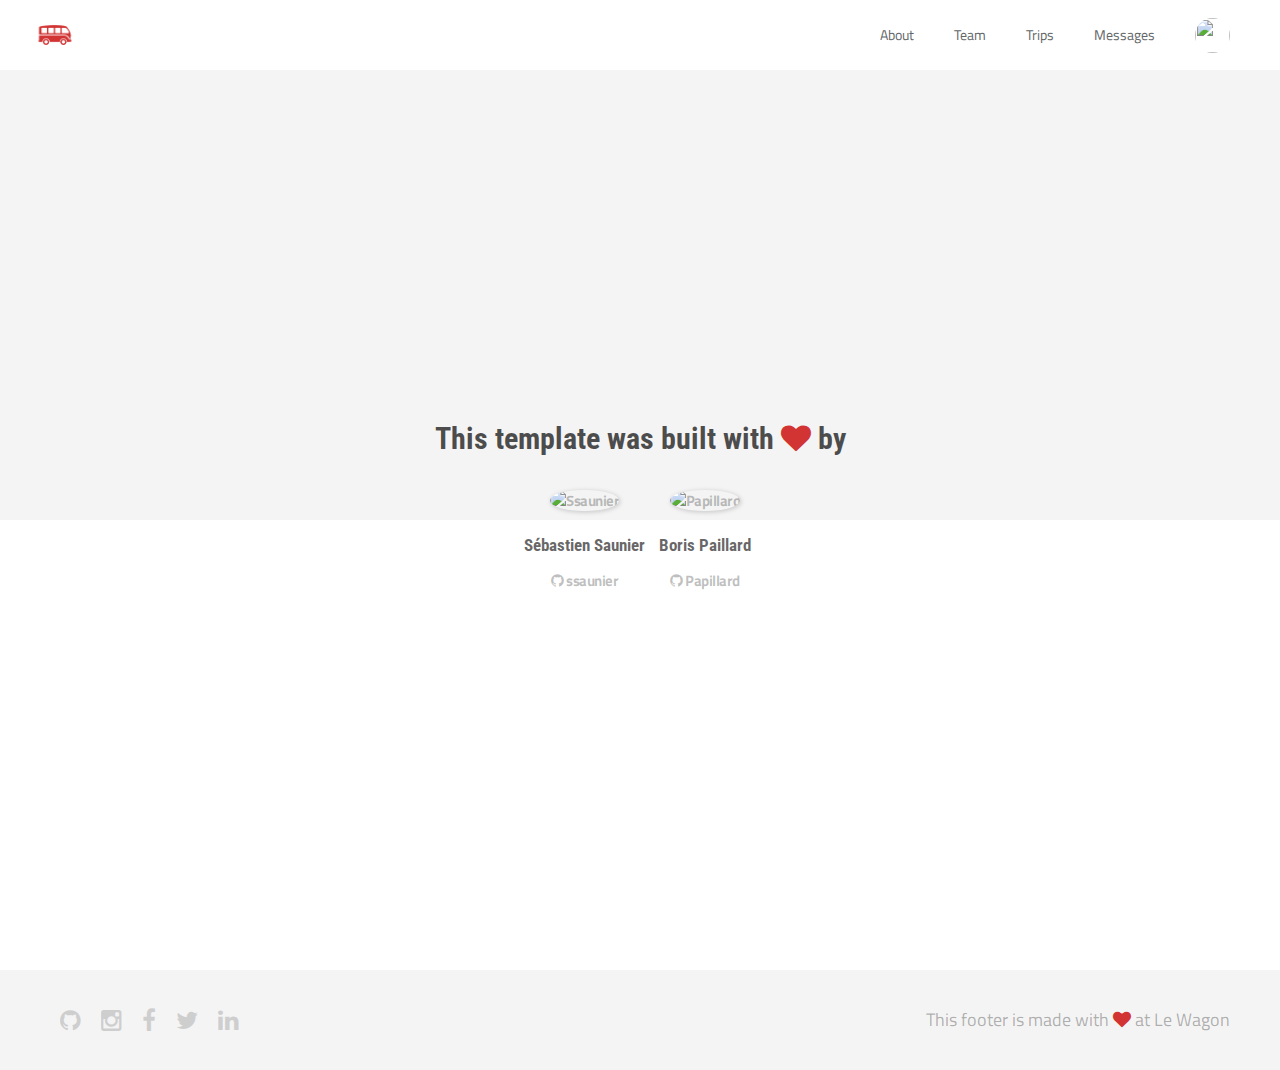
==== commit b1667605: "Automated commit at 2018-08-06 12:28:08 UTC by middleman-deploy 2.0.0-alpha" ====
--- a/about.html
+++ b/about.html
@@ -7,7 +7,7 @@
           content="width=device-width, initial-scale=1, shrink-to-fit=no">
     <!-- Use the title from a page's frontmatter if it has one -->
     <title>Le Wagon - Middleman - About</title>
-    <link href="stylesheets/application-ed6f9737.css" rel="stylesheet" />
+    <link href="stylesheets/application-7454d736.css" rel="stylesheet" />
     <script src="javascripts/application-93de88c9.js"></script>
     <link href="images/favicon-f15af148.png" rel="icon" type="image/png" />
   </head>
@@ -21,9 +21,8 @@
   <!-- Right Navigation -->
   <div class="navbar-wagon-right hidden-xs hidden-sm">
 
-    <!-- <a href="/about.html" class="navbar-wagon-item navbar-wagon-link">About</a> -->
     <a href="about.html" class="navbar-wagon-item navbar-wagon-link">About</a>
-    <a href="/team.html" class="navbar-wagon-item navbar-wagon-link">Team</a>
+    <a href="team.html" class="navbar-wagon-item navbar-wagon-link">Team</a>
     <a href="" class="navbar-wagon-item navbar-wagon-link">Trips</a>
     <a href="" class="navbar-wagon-item navbar-wagon-link">Messages</a>
 
@@ -45,8 +44,8 @@
     <div class="dropdown">
       <i class="fa fa-bars dropdown-toggle" data-toggle="dropdown"></i>
       <ul class="dropdown-menu dropdown-menu-right navbar-wagon-dropdown-menu">
-        <li><a href="/about.html">About</a></li>
-        <li><a href="team.html">Team</a></li>
+        <li><a href="about.html" class="navbar-wagon-item navbar-wagon-link">About</a>
+        <li><a href="team.html" class="navbar-wagon-item navbar-wagon-link">Team</a>
         <li><a href="#">Trips</a></li>
         <li><a href="#">Messagese</a></li>
       </ul>
--- a/stylesheets/application-7454d736.css
+++ b/stylesheets/application-7454d736.css
@@ -0,0 +1,8 @@
+@import url("https://fonts.googleapis.com/css?family=Titillium+Web");@import url("https://fonts.googleapis.com/css?family=Roboto+Condensed");/*!
+ * Bootstrap v3.3.7 (http://getbootstrap.com)
+ * Copyright 2011-2016 Twitter, Inc.
+ * Licensed under MIT (https://github.com/twbs/bootstrap/blob/master/LICENSE)
+ *//*! normalize.css v3.0.3 | MIT License | github.com/necolas/normalize.css */html{font-family:sans-serif;-ms-text-size-adjust:100%;-webkit-text-size-adjust:100%}body{margin:0}article,aside,details,figcaption,figure,footer,header,hgroup,main,menu,nav,section,summary{display:block}audio,canvas,progress,video{display:inline-block;vertical-align:baseline}audio:not([controls]){display:none;height:0}[hidden],template{display:none}a{background-color:transparent}a:active,a:hover{outline:0}abbr[title]{border-bottom:1px dotted}b,strong{font-weight:bold}dfn{font-style:italic}h1{font-size:2em;margin:0.67em 0}mark{background:#ff0;color:#000}small{font-size:80%}sub,sup{font-size:75%;line-height:0;position:relative;vertical-align:baseline}sup{top:-0.5em}sub{bottom:-0.25em}img{border:0}svg:not(:root){overflow:hidden}figure{margin:1em 40px}hr{-webkit-box-sizing:content-box;box-sizing:content-box;height:0}pre{overflow:auto}code,kbd,pre,samp{font-family:monospace, monospace;font-size:1em}button,input,optgroup,select,textarea{color:inherit;font:inherit;margin:0}button{overflow:visible}button,select{text-transform:none}button,html input[type="button"],input[type="reset"],input[type="submit"]{-webkit-appearance:button;cursor:pointer}button[disabled],html input[disabled]{cursor:default}button::-moz-focus-inner,input::-moz-focus-inner{border:0;padding:0}input{line-height:normal}input[type="checkbox"],input[type="radio"]{-webkit-box-sizing:border-box;box-sizing:border-box;padding:0}input[type="number"]::-webkit-inner-spin-button,input[type="number"]::-webkit-outer-spin-button{height:auto}input[type="search"]{-webkit-appearance:textfield;-webkit-box-sizing:content-box;box-sizing:content-box}input[type="search"]::-webkit-search-cancel-button,input[type="search"]::-webkit-search-decoration{-webkit-appearance:none}fieldset{border:1px solid #c0c0c0;margin:0 2px;padding:0.35em 0.625em 0.75em}legend{border:0;padding:0}textarea{overflow:auto}optgroup{font-weight:bold}table{border-collapse:collapse;border-spacing:0}td,th{padding:0}/*! Source: https://github.com/h5bp/html5-boilerplate/blob/master/src/css/main.css */@media print{*,*:before,*:after{background:transparent !important;color:#000 !important;-webkit-box-shadow:none !important;box-shadow:none !important;text-shadow:none !important}a,a:visited{text-decoration:underline}a[href]:after{content:" (" attr(href) ")"}abbr[title]:after{content:" (" attr(title) ")"}a[href^="#"]:after,a[href^="javascript:"]:after{content:""}pre,blockquote{border:1px solid #999;page-break-inside:avoid}thead{display:table-header-group}tr,img{page-break-inside:avoid}img{max-width:100% !important}p,h2,h3{orphans:3;widows:3}h2,h3{page-break-after:avoid}.navbar{display:none}.btn>.caret,.dropup>.btn>.caret{border-top-color:#000 !important}.label{border:1px solid #000}.table{border-collapse:collapse !important}.table td,.table th{background-color:#fff !important}.table-bordered th,.table-bordered td{border:1px solid #ddd !important}}@font-face{font-family:'Glyphicons Halflings';src:url("../assets/bootstrap/glyphicons-halflings-regular-86b6f62b.eot");src:url("../assets/bootstrap/glyphicons-halflings-regular-86b6f62b.eot?#iefix") format("embedded-opentype"),url("../assets/bootstrap/glyphicons-halflings-regular-ca35b697.woff2") format("woff2"),url("../assets/bootstrap/glyphicons-halflings-regular-278e49a8.woff") format("woff"),url("../assets/bootstrap/glyphicons-halflings-regular-44bc1850.ttf") format("truetype"),url("../assets/bootstrap/glyphicons-halflings-regular-de51a849.svg#glyphicons_halflingsregular") format("svg")}.glyphicon{position:relative;top:1px;display:inline-block;font-family:'Glyphicons Halflings';font-style:normal;font-weight:normal;line-height:1;-webkit-font-smoothing:antialiased;-moz-osx-font-smoothing:grayscale}.glyphicon-asterisk:before{content:"\002a"}.glyphicon-plus:before{content:"\002b"}.glyphicon-euro:before,.glyphicon-eur:before{content:"\20ac"}.glyphicon-minus:before{content:"\2212"}.glyphicon-cloud:before{content:"\2601"}.glyphicon-envelope:before{content:"\2709"}.glyphicon-pencil:before{content:"\270f"}.glyphicon-glass:before{content:"\e001"}.glyphicon-music:before{content:"\e002"}.glyphicon-search:before{content:"\e003"}.glyphicon-heart:before{content:"\e005"}.glyphicon-star:before{content:"\e006"}.glyphicon-star-empty:before{content:"\e007"}.glyphicon-user:before{content:"\e008"}.glyphicon-film:before{content:"\e009"}.glyphicon-th-large:before{content:"\e010"}.glyphicon-th:before{content:"\e011"}.glyphicon-th-list:before{content:"\e012"}.glyphicon-ok:before{content:"\e013"}.glyphicon-remove:before{content:"\e014"}.glyphicon-zoom-in:before{content:"\e015"}.glyphicon-zoom-out:before{content:"\e016"}.glyphicon-off:before{content:"\e017"}.glyphicon-signal:before{content:"\e018"}.glyphicon-cog:before{content:"\e019"}.glyphicon-trash:before{content:"\e020"}.glyphicon-home:before{content:"\e021"}.glyphicon-file:before{content:"\e022"}.glyphicon-time:before{content:"\e023"}.glyphicon-road:before{content:"\e024"}.glyphicon-download-alt:before{content:"\e025"}.glyphicon-download:before{content:"\e026"}.glyphicon-upload:before{content:"\e027"}.glyphicon-inbox:before{content:"\e028"}.glyphicon-play-circle:before{content:"\e029"}.glyphicon-repeat:before{content:"\e030"}.glyphicon-refresh:before{content:"\e031"}.glyphicon-list-alt:before{content:"\e032"}.glyphicon-lock:before{content:"\e033"}.glyphicon-flag:before{content:"\e034"}.glyphicon-headphones:before{content:"\e035"}.glyphicon-volume-off:before{content:"\e036"}.glyphicon-volume-down:before{content:"\e037"}.glyphicon-volume-up:before{content:"\e038"}.glyphicon-qrcode:before{content:"\e039"}.glyphicon-barcode:before{content:"\e040"}.glyphicon-tag:before{content:"\e041"}.glyphicon-tags:before{content:"\e042"}.glyphicon-book:before{content:"\e043"}.glyphicon-bookmark:before{content:"\e044"}.glyphicon-print:before{content:"\e045"}.glyphicon-camera:before{content:"\e046"}.glyphicon-font:before{content:"\e047"}.glyphicon-bold:before{content:"\e048"}.glyphicon-italic:before{content:"\e049"}.glyphicon-text-height:before{content:"\e050"}.glyphicon-text-width:before{content:"\e051"}.glyphicon-align-left:before{content:"\e052"}.glyphicon-align-center:before{content:"\e053"}.glyphicon-align-right:before{content:"\e054"}.glyphicon-align-justify:before{content:"\e055"}.glyphicon-list:before{content:"\e056"}.glyphicon-indent-left:before{content:"\e057"}.glyphicon-indent-right:before{content:"\e058"}.glyphicon-facetime-video:before{content:"\e059"}.glyphicon-picture:before{content:"\e060"}.glyphicon-map-marker:before{content:"\e062"}.glyphicon-adjust:before{content:"\e063"}.glyphicon-tint:before{content:"\e064"}.glyphicon-edit:before{content:"\e065"}.glyphicon-share:before{content:"\e066"}.glyphicon-check:before{content:"\e067"}.glyphicon-move:before{content:"\e068"}.glyphicon-step-backward:before{content:"\e069"}.glyphicon-fast-backward:before{content:"\e070"}.glyphicon-backward:before{content:"\e071"}.glyphicon-play:before{content:"\e072"}.glyphicon-pause:before{content:"\e073"}.glyphicon-stop:before{content:"\e074"}.glyphicon-forward:before{content:"\e075"}.glyphicon-fast-forward:before{content:"\e076"}.glyphicon-step-forward:before{content:"\e077"}.glyphicon-eject:before{content:"\e078"}.glyphicon-chevron-left:before{content:"\e079"}.glyphicon-chevron-right:before{content:"\e080"}.glyphicon-plus-sign:before{content:"\e081"}.glyphicon-minus-sign:before{content:"\e082"}.glyphicon-remove-sign:before{content:"\e083"}.glyphicon-ok-sign:before{content:"\e084"}.glyphicon-question-sign:before{content:"\e085"}.glyphicon-info-sign:before{content:"\e086"}.glyphicon-screenshot:before{content:"\e087"}.glyphicon-remove-circle:before{content:"\e088"}.glyphicon-ok-circle:before{content:"\e089"}.glyphicon-ban-circle:before{content:"\e090"}.glyphicon-arrow-left:before{content:"\e091"}.glyphicon-arrow-right:before{content:"\e092"}.glyphicon-arrow-up:before{content:"\e093"}.glyphicon-arrow-down:before{content:"\e094"}.glyphicon-share-alt:before{content:"\e095"}.glyphicon-resize-full:before{content:"\e096"}.glyphicon-resize-small:before{content:"\e097"}.glyphicon-exclamation-sign:before{content:"\e101"}.glyphicon-gift:before{content:"\e102"}.glyphicon-leaf:before{content:"\e103"}.glyphicon-fire:before{content:"\e104"}.glyphicon-eye-open:before{content:"\e105"}.glyphicon-eye-close:before{content:"\e106"}.glyphicon-warning-sign:before{content:"\e107"}.glyphicon-plane:before{content:"\e108"}.glyphicon-calendar:before{content:"\e109"}.glyphicon-random:before{content:"\e110"}.glyphicon-comment:before{content:"\e111"}.glyphicon-magnet:before{content:"\e112"}.glyphicon-chevron-up:before{content:"\e113"}.glyphicon-chevron-down:before{content:"\e114"}.glyphicon-retweet:before{content:"\e115"}.glyphicon-shopping-cart:before{content:"\e116"}.glyphicon-folder-close:before{content:"\e117"}.glyphicon-folder-open:before{content:"\e118"}.glyphicon-resize-vertical:before{content:"\e119"}.glyphicon-resize-horizontal:before{content:"\e120"}.glyphicon-hdd:before{content:"\e121"}.glyphicon-bullhorn:before{content:"\e122"}.glyphicon-bell:before{content:"\e123"}.glyphicon-certificate:before{content:"\e124"}.glyphicon-thumbs-up:before{content:"\e125"}.glyphicon-thumbs-down:before{content:"\e126"}.glyphicon-hand-right:before{content:"\e127"}.glyphicon-hand-left:before{content:"\e128"}.glyphicon-hand-up:before{content:"\e129"}.glyphicon-hand-down:before{content:"\e130"}.glyphicon-circle-arrow-right:before{content:"\e131"}.glyphicon-circle-arrow-left:before{content:"\e132"}.glyphicon-circle-arrow-up:before{content:"\e133"}.glyphicon-circle-arrow-down:before{content:"\e134"}.glyphicon-globe:before{content:"\e135"}.glyphicon-wrench:before{content:"\e136"}.glyphicon-tasks:before{content:"\e137"}.glyphicon-filter:before{content:"\e138"}.glyphicon-briefcase:before{content:"\e139"}.glyphicon-fullscreen:before{content:"\e140"}.glyphicon-dashboard:before{content:"\e141"}.glyphicon-paperclip:before{content:"\e142"}.glyphicon-heart-empty:before{content:"\e143"}.glyphicon-link:before{content:"\e144"}.glyphicon-phone:before{content:"\e145"}.glyphicon-pushpin:before{content:"\e146"}.glyphicon-usd:before{content:"\e148"}.glyphicon-gbp:before{content:"\e149"}.glyphicon-sort:before{content:"\e150"}.glyphicon-sort-by-alphabet:before{content:"\e151"}.glyphicon-sort-by-alphabet-alt:before{content:"\e152"}.glyphicon-sort-by-order:before{content:"\e153"}.glyphicon-sort-by-order-alt:before{content:"\e154"}.glyphicon-sort-by-attributes:before{content:"\e155"}.glyphicon-sort-by-attributes-alt:before{content:"\e156"}.glyphicon-unchecked:before{content:"\e157"}.glyphicon-expand:before{content:"\e158"}.glyphicon-collapse-down:before{content:"\e159"}.glyphicon-collapse-up:before{content:"\e160"}.glyphicon-log-in:before{content:"\e161"}.glyphicon-flash:before{content:"\e162"}.glyphicon-log-out:before{content:"\e163"}.glyphicon-new-window:before{content:"\e164"}.glyphicon-record:before{content:"\e165"}.glyphicon-save:before{content:"\e166"}.glyphicon-open:before{content:"\e167"}.glyphicon-saved:before{content:"\e168"}.glyphicon-import:before{content:"\e169"}.glyphicon-export:before{content:"\e170"}.glyphicon-send:before{content:"\e171"}.glyphicon-floppy-disk:before{content:"\e172"}.glyphicon-floppy-saved:before{content:"\e173"}.glyphicon-floppy-remove:before{content:"\e174"}.glyphicon-floppy-save:before{content:"\e175"}.glyphicon-floppy-open:before{content:"\e176"}.glyphicon-credit-card:before{content:"\e177"}.glyphicon-transfer:before{content:"\e178"}.glyphicon-cutlery:before{content:"\e179"}.glyphicon-header:before{content:"\e180"}.glyphicon-compressed:before{content:"\e181"}.glyphicon-earphone:before{content:"\e182"}.glyphicon-phone-alt:before{content:"\e183"}.glyphicon-tower:before{content:"\e184"}.glyphicon-stats:before{content:"\e185"}.glyphicon-sd-video:before{content:"\e186"}.glyphicon-hd-video:before{content:"\e187"}.glyphicon-subtitles:before{content:"\e188"}.glyphicon-sound-stereo:before{content:"\e189"}.glyphicon-sound-dolby:before{content:"\e190"}.glyphicon-sound-5-1:before{content:"\e191"}.glyphicon-sound-6-1:before{content:"\e192"}.glyphicon-sound-7-1:before{content:"\e193"}.glyphicon-copyright-mark:before{content:"\e194"}.glyphicon-registration-mark:before{content:"\e195"}.glyphicon-cloud-download:before{content:"\e197"}.glyphicon-cloud-upload:before{content:"\e198"}.glyphicon-tree-conifer:before{content:"\e199"}.glyphicon-tree-deciduous:before{content:"\e200"}.glyphicon-cd:before{content:"\e201"}.glyphicon-save-file:before{content:"\e202"}.glyphicon-open-file:before{content:"\e203"}.glyphicon-level-up:before{content:"\e204"}.glyphicon-copy:before{content:"\e205"}.glyphicon-paste:before{content:"\e206"}.glyphicon-alert:before{content:"\e209"}.glyphicon-equalizer:before{content:"\e210"}.glyphicon-king:before{content:"\e211"}.glyphicon-queen:before{content:"\e212"}.glyphicon-pawn:before{content:"\e213"}.glyphicon-bishop:before{content:"\e214"}.glyphicon-knight:before{content:"\e215"}.glyphicon-baby-formula:before{content:"\e216"}.glyphicon-tent:before{content:"\26fa"}.glyphicon-blackboard:before{content:"\e218"}.glyphicon-bed:before{content:"\e219"}.glyphicon-apple:before{content:"\f8ff"}.glyphicon-erase:before{content:"\e221"}.glyphicon-hourglass:before{content:"\231b"}.glyphicon-lamp:before{content:"\e223"}.glyphicon-duplicate:before{content:"\e224"}.glyphicon-piggy-bank:before{content:"\e225"}.glyphicon-scissors:before{content:"\e226"}.glyphicon-bitcoin:before{content:"\e227"}.glyphicon-btc:before{content:"\e227"}.glyphicon-xbt:before{content:"\e227"}.glyphicon-yen:before{content:"\00a5"}.glyphicon-jpy:before{content:"\00a5"}.glyphicon-ruble:before{content:"\20bd"}.glyphicon-rub:before{content:"\20bd"}.glyphicon-scale:before{content:"\e230"}.glyphicon-ice-lolly:before{content:"\e231"}.glyphicon-ice-lolly-tasted:before{content:"\e232"}.glyphicon-education:before{content:"\e233"}.glyphicon-option-horizontal:before{content:"\e234"}.glyphicon-option-vertical:before{content:"\e235"}.glyphicon-menu-hamburger:before{content:"\e236"}.glyphicon-modal-window:before{content:"\e237"}.glyphicon-oil:before{content:"\e238"}.glyphicon-grain:before{content:"\e239"}.glyphicon-sunglasses:before{content:"\e240"}.glyphicon-text-size:before{content:"\e241"}.glyphicon-text-color:before{content:"\e242"}.glyphicon-text-background:before{content:"\e243"}.glyphicon-object-align-top:before{content:"\e244"}.glyphicon-object-align-bottom:before{content:"\e245"}.glyphicon-object-align-horizontal:before{content:"\e246"}.glyphicon-object-align-left:before{content:"\e247"}.glyphicon-object-align-vertical:before{content:"\e248"}.glyphicon-object-align-right:before{content:"\e249"}.glyphicon-triangle-right:before{content:"\e250"}.glyphicon-triangle-left:before{content:"\e251"}.glyphicon-triangle-bottom:before{content:"\e252"}.glyphicon-triangle-top:before{content:"\e253"}.glyphicon-console:before{content:"\e254"}.glyphicon-superscript:before{content:"\e255"}.glyphicon-subscript:before{content:"\e256"}.glyphicon-menu-left:before{content:"\e257"}.glyphicon-menu-right:before{content:"\e258"}.glyphicon-menu-down:before{content:"\e259"}.glyphicon-menu-up:before{content:"\e260"}*{-webkit-box-sizing:border-box;box-sizing:border-box}*:before,*:after{-webkit-box-sizing:border-box;box-sizing:border-box}html{font-size:10px;-webkit-tap-highlight-color:transparent}body{font-family:"Titillium Web", "Helvetica", "sans-serif";font-size:18px;line-height:1.42857143;color:#333333;background-color:#F4F4F4}input,button,select,textarea{font-family:inherit;font-size:inherit;line-height:inherit}a{color:#469AE0;text-decoration:none}a:hover,a:focus{color:#1f74ba;text-decoration:underline}a:focus{outline:5px auto -webkit-focus-ring-color;outline-offset:-2px}figure{margin:0}img{vertical-align:middle}.img-responsive{display:block;max-width:100%;height:auto}.img-rounded{border-radius:2px}.img-thumbnail{padding:4px;line-height:1.42857143;background-color:#F4F4F4;border:1px solid #ddd;border-radius:2px;-webkit-transition:all 0.2s ease-in-out;transition:all 0.2s ease-in-out;display:inline-block;max-width:100%;height:auto}.img-circle{border-radius:50%}hr{margin-top:25px;margin-bottom:25px;border:0;border-top:1px solid #eeeeee}.sr-only{position:absolute;width:1px;height:1px;margin:-1px;padding:0;overflow:hidden;clip:rect(0, 0, 0, 0);border:0}.sr-only-focusable:active,.sr-only-focusable:focus{position:static;width:auto;height:auto;margin:0;overflow:visible;clip:auto}[role="button"]{cursor:pointer}h1,h2,h3,h4,h5,h6,.h1,.h2,.h3,.h4,.h5,.h6{font-family:"Roboto Condensed", "Helvetica", "sans-serif";font-weight:500;line-height:1.1;color:inherit}h1 small,h1 .small,h2 small,h2 .small,h3 small,h3 .small,h4 small,h4 .small,h5 small,h5 .small,h6 small,h6 .small,.h1 small,.h1 .small,.h2 small,.h2 .small,.h3 small,.h3 .small,.h4 small,.h4 .small,.h5 small,.h5 .small,.h6 small,.h6 .small{font-weight:normal;line-height:1;color:#777777}h1,.h1,h2,.h2,h3,.h3{margin-top:25px;margin-bottom:12.5px}h1 small,h1 .small,.h1 small,.h1 .small,h2 small,h2 .small,.h2 small,.h2 .small,h3 small,h3 .small,.h3 small,.h3 .small{font-size:65%}h4,.h4,h5,.h5,h6,.h6{margin-top:12.5px;margin-bottom:12.5px}h4 small,h4 .small,.h4 small,.h4 .small,h5 small,h5 .small,.h5 small,.h5 .small,h6 small,h6 .small,.h6 small,.h6 .small{font-size:75%}h1,.h1{font-size:46px}h2,.h2{font-size:38px}h3,.h3{font-size:31px}h4,.h4{font-size:23px}h5,.h5{font-size:18px}h6,.h6{font-size:16px}p{margin:0 0 12.5px}.lead{margin-bottom:25px;font-size:20px;font-weight:300;line-height:1.4}@media (min-width: 768px){.lead{font-size:27px}}small,.small{font-size:88%}mark,.mark{background-color:#fcf8e3;padding:.2em}.text-left{text-align:left}.text-right{text-align:right}.text-center{text-align:center}.text-justify{text-align:justify}.text-nowrap{white-space:nowrap}.text-lowercase{text-transform:lowercase}.text-uppercase,.initialism{text-transform:uppercase}.text-capitalize{text-transform:capitalize}.text-muted{color:#777777}.text-primary{color:#469AE0}a.text-primary:hover,a.text-primary:focus{color:#2381d0}.text-success{color:#3c763d}a.text-success:hover,a.text-success:focus{color:#2b542c}.text-info{color:#31708f}a.text-info:hover,a.text-info:focus{color:#245269}.text-warning{color:#8a6d3b}a.text-warning:hover,a.text-warning:focus{color:#66512c}.text-danger{color:#a94442}a.text-danger:hover,a.text-danger:focus{color:#843534}.bg-primary{color:#fff}.bg-primary{background-color:#469AE0}a.bg-primary:hover,a.bg-primary:focus{background-color:#2381d0}.bg-success{background-color:#dff0d8}a.bg-success:hover,a.bg-success:focus{background-color:#c1e2b3}.bg-info{background-color:#d9edf7}a.bg-info:hover,a.bg-info:focus{background-color:#afd9ee}.bg-warning{background-color:#fcf8e3}a.bg-warning:hover,a.bg-warning:focus{background-color:#f7ecb5}.bg-danger{background-color:#f2dede}a.bg-danger:hover,a.bg-danger:focus{background-color:#e4b9b9}.page-header{padding-bottom:11.5px;margin:50px 0 25px;border-bottom:1px solid #eeeeee}ul,ol{margin-top:0;margin-bottom:12.5px}ul ul,ul ol,ol ul,ol ol{margin-bottom:0}.list-unstyled{padding-left:0;list-style:none}.list-inline{padding-left:0;list-style:none;margin-left:-5px}.list-inline>li{display:inline-block;padding-left:5px;padding-right:5px}dl{margin-top:0;margin-bottom:25px}dt,dd{line-height:1.42857143}dt{font-weight:bold}dd{margin-left:0}.dl-horizontal dd:before,.dl-horizontal dd:after{content:" ";display:table}.dl-horizontal dd:after{clear:both}@media (min-width: 768px){.dl-horizontal dt{float:left;width:160px;clear:left;text-align:right;overflow:hidden;text-overflow:ellipsis;white-space:nowrap}.dl-horizontal dd{margin-left:180px}}abbr[title],abbr[data-original-title]{cursor:help;border-bottom:1px dotted #777777}.initialism{font-size:90%}blockquote{padding:12.5px 25px;margin:0 0 25px;font-size:22.5px;border-left:5px solid #eeeeee}blockquote p:last-child,blockquote ul:last-child,blockquote ol:last-child{margin-bottom:0}blockquote footer,blockquote small,blockquote .small{display:block;font-size:80%;line-height:1.42857143;color:#777777}blockquote footer:before,blockquote small:before,blockquote .small:before{content:'\2014 \00A0'}.blockquote-reverse,blockquote.pull-right{padding-right:15px;padding-left:0;border-right:5px solid #eeeeee;border-left:0;text-align:right}.blockquote-reverse footer:before,.blockquote-reverse small:before,.blockquote-reverse .small:before,blockquote.pull-right footer:before,blockquote.pull-right small:before,blockquote.pull-right .small:before{content:''}.blockquote-reverse footer:after,.blockquote-reverse small:after,.blockquote-reverse .small:after,blockquote.pull-right footer:after,blockquote.pull-right small:after,blockquote.pull-right .small:after{content:'\00A0 \2014'}address{margin-bottom:25px;font-style:normal;line-height:1.42857143}code,kbd,pre,samp{font-family:Menlo, Monaco, Consolas, "Courier New", monospace}code{padding:2px 4px;font-size:90%;color:#c7254e;background-color:#f9f2f4;border-radius:2px}kbd{padding:2px 4px;font-size:90%;color:#fff;background-color:#333;border-radius:2px;-webkit-box-shadow:inset 0 -1px 0 rgba(0,0,0,0.25);box-shadow:inset 0 -1px 0 rgba(0,0,0,0.25)}kbd kbd{padding:0;font-size:100%;font-weight:bold;-webkit-box-shadow:none;box-shadow:none}pre{display:block;padding:12px;margin:0 0 12.5px;font-size:17px;line-height:1.42857143;word-break:break-all;word-wrap:break-word;color:#333333;background-color:#f5f5f5;border:1px solid #ccc;border-radius:2px}pre code{padding:0;font-size:inherit;color:inherit;white-space:pre-wrap;background-color:transparent;border-radius:0}.pre-scrollable{max-height:340px;overflow-y:scroll}.container{margin-right:auto;margin-left:auto;padding-left:15px;padding-right:15px}.container:before,.container:after{content:" ";display:table}.container:after{clear:both}@media (min-width: 768px){.container{width:750px}}@media (min-width: 992px){.container{width:970px}}@media (min-width: 1200px){.container{width:1170px}}.container-fluid{margin-right:auto;margin-left:auto;padding-left:15px;padding-right:15px}.container-fluid:before,.container-fluid:after{content:" ";display:table}.container-fluid:after{clear:both}.row{margin-left:-15px;margin-right:-15px}.row:before,.row:after{content:" ";display:table}.row:after{clear:both}.col-xs-1,.col-sm-1,.col-md-1,.col-lg-1,.col-xs-2,.col-sm-2,.col-md-2,.col-lg-2,.col-xs-3,.col-sm-3,.col-md-3,.col-lg-3,.col-xs-4,.col-sm-4,.col-md-4,.col-lg-4,.col-xs-5,.col-sm-5,.col-md-5,.col-lg-5,.col-xs-6,.col-sm-6,.col-md-6,.col-lg-6,.col-xs-7,.col-sm-7,.col-md-7,.col-lg-7,.col-xs-8,.col-sm-8,.col-md-8,.col-lg-8,.col-xs-9,.col-sm-9,.col-md-9,.col-lg-9,.col-xs-10,.col-sm-10,.col-md-10,.col-lg-10,.col-xs-11,.col-sm-11,.col-md-11,.col-lg-11,.col-xs-12,.col-sm-12,.col-md-12,.col-lg-12{position:relative;min-height:1px;padding-left:15px;padding-right:15px}.col-xs-1,.col-xs-2,.col-xs-3,.col-xs-4,.col-xs-5,.col-xs-6,.col-xs-7,.col-xs-8,.col-xs-9,.col-xs-10,.col-xs-11,.col-xs-12{float:left}.col-xs-1{width:8.33333333%}.col-xs-2{width:16.66666667%}.col-xs-3{width:25%}.col-xs-4{width:33.33333333%}.col-xs-5{width:41.66666667%}.col-xs-6{width:50%}.col-xs-7{width:58.33333333%}.col-xs-8{width:66.66666667%}.col-xs-9{width:75%}.col-xs-10{width:83.33333333%}.col-xs-11{width:91.66666667%}.col-xs-12{width:100%}.col-xs-pull-0{right:auto}.col-xs-pull-1{right:8.33333333%}.col-xs-pull-2{right:16.66666667%}.col-xs-pull-3{right:25%}.col-xs-pull-4{right:33.33333333%}.col-xs-pull-5{right:41.66666667%}.col-xs-pull-6{right:50%}.col-xs-pull-7{right:58.33333333%}.col-xs-pull-8{right:66.66666667%}.col-xs-pull-9{right:75%}.col-xs-pull-10{right:83.33333333%}.col-xs-pull-11{right:91.66666667%}.col-xs-pull-12{right:100%}.col-xs-push-0{left:auto}.col-xs-push-1{left:8.33333333%}.col-xs-push-2{left:16.66666667%}.col-xs-push-3{left:25%}.col-xs-push-4{left:33.33333333%}.col-xs-push-5{left:41.66666667%}.col-xs-push-6{left:50%}.col-xs-push-7{left:58.33333333%}.col-xs-push-8{left:66.66666667%}.col-xs-push-9{left:75%}.col-xs-push-10{left:83.33333333%}.col-xs-push-11{left:91.66666667%}.col-xs-push-12{left:100%}.col-xs-offset-0{margin-left:0%}.col-xs-offset-1{margin-left:8.33333333%}.col-xs-offset-2{margin-left:16.66666667%}.col-xs-offset-3{margin-left:25%}.col-xs-offset-4{margin-left:33.33333333%}.col-xs-offset-5{margin-left:41.66666667%}.col-xs-offset-6{margin-left:50%}.col-xs-offset-7{margin-left:58.33333333%}.col-xs-offset-8{margin-left:66.66666667%}.col-xs-offset-9{margin-left:75%}.col-xs-offset-10{margin-left:83.33333333%}.col-xs-offset-11{margin-left:91.66666667%}.col-xs-offset-12{margin-left:100%}@media (min-width: 768px){.col-sm-1,.col-sm-2,.col-sm-3,.col-sm-4,.col-sm-5,.col-sm-6,.col-sm-7,.col-sm-8,.col-sm-9,.col-sm-10,.col-sm-11,.col-sm-12{float:left}.col-sm-1{width:8.33333333%}.col-sm-2{width:16.66666667%}.col-sm-3{width:25%}.col-sm-4{width:33.33333333%}.col-sm-5{width:41.66666667%}.col-sm-6{width:50%}.col-sm-7{width:58.33333333%}.col-sm-8{width:66.66666667%}.col-sm-9{width:75%}.col-sm-10{width:83.33333333%}.col-sm-11{width:91.66666667%}.col-sm-12{width:100%}.col-sm-pull-0{right:auto}.col-sm-pull-1{right:8.33333333%}.col-sm-pull-2{right:16.66666667%}.col-sm-pull-3{right:25%}.col-sm-pull-4{right:33.33333333%}.col-sm-pull-5{right:41.66666667%}.col-sm-pull-6{right:50%}.col-sm-pull-7{right:58.33333333%}.col-sm-pull-8{right:66.66666667%}.col-sm-pull-9{right:75%}.col-sm-pull-10{right:83.33333333%}.col-sm-pull-11{right:91.66666667%}.col-sm-pull-12{right:100%}.col-sm-push-0{left:auto}.col-sm-push-1{left:8.33333333%}.col-sm-push-2{left:16.66666667%}.col-sm-push-3{left:25%}.col-sm-push-4{left:33.33333333%}.col-sm-push-5{left:41.66666667%}.col-sm-push-6{left:50%}.col-sm-push-7{left:58.33333333%}.col-sm-push-8{left:66.66666667%}.col-sm-push-9{left:75%}.col-sm-push-10{left:83.33333333%}.col-sm-push-11{left:91.66666667%}.col-sm-push-12{left:100%}.col-sm-offset-0{margin-left:0%}.col-sm-offset-1{margin-left:8.33333333%}.col-sm-offset-2{margin-left:16.66666667%}.col-sm-offset-3{margin-left:25%}.col-sm-offset-4{margin-left:33.33333333%}.col-sm-offset-5{margin-left:41.66666667%}.col-sm-offset-6{margin-left:50%}.col-sm-offset-7{margin-left:58.33333333%}.col-sm-offset-8{margin-left:66.66666667%}.col-sm-offset-9{margin-left:75%}.col-sm-offset-10{margin-left:83.33333333%}.col-sm-offset-11{margin-left:91.66666667%}.col-sm-offset-12{margin-left:100%}}@media (min-width: 992px){.col-md-1,.col-md-2,.col-md-3,.col-md-4,.col-md-5,.col-md-6,.col-md-7,.col-md-8,.col-md-9,.col-md-10,.col-md-11,.col-md-12{float:left}.col-md-1{width:8.33333333%}.col-md-2{width:16.66666667%}.col-md-3{width:25%}.col-md-4{width:33.33333333%}.col-md-5{width:41.66666667%}.col-md-6{width:50%}.col-md-7{width:58.33333333%}.col-md-8{width:66.66666667%}.col-md-9{width:75%}.col-md-10{width:83.33333333%}.col-md-11{width:91.66666667%}.col-md-12{width:100%}.col-md-pull-0{right:auto}.col-md-pull-1{right:8.33333333%}.col-md-pull-2{right:16.66666667%}.col-md-pull-3{right:25%}.col-md-pull-4{right:33.33333333%}.col-md-pull-5{right:41.66666667%}.col-md-pull-6{right:50%}.col-md-pull-7{right:58.33333333%}.col-md-pull-8{right:66.66666667%}.col-md-pull-9{right:75%}.col-md-pull-10{right:83.33333333%}.col-md-pull-11{right:91.66666667%}.col-md-pull-12{right:100%}.col-md-push-0{left:auto}.col-md-push-1{left:8.33333333%}.col-md-push-2{left:16.66666667%}.col-md-push-3{left:25%}.col-md-push-4{left:33.33333333%}.col-md-push-5{left:41.66666667%}.col-md-push-6{left:50%}.col-md-push-7{left:58.33333333%}.col-md-push-8{left:66.66666667%}.col-md-push-9{left:75%}.col-md-push-10{left:83.33333333%}.col-md-push-11{left:91.66666667%}.col-md-push-12{left:100%}.col-md-offset-0{margin-left:0%}.col-md-offset-1{margin-left:8.33333333%}.col-md-offset-2{margin-left:16.66666667%}.col-md-offset-3{margin-left:25%}.col-md-offset-4{margin-left:33.33333333%}.col-md-offset-5{margin-left:41.66666667%}.col-md-offset-6{margin-left:50%}.col-md-offset-7{margin-left:58.33333333%}.col-md-offset-8{margin-left:66.66666667%}.col-md-offset-9{margin-left:75%}.col-md-offset-10{margin-left:83.33333333%}.col-md-offset-11{margin-left:91.66666667%}.col-md-offset-12{margin-left:100%}}@media (min-width: 1200px){.col-lg-1,.col-lg-2,.col-lg-3,.col-lg-4,.col-lg-5,.col-lg-6,.col-lg-7,.col-lg-8,.col-lg-9,.col-lg-10,.col-lg-11,.col-lg-12{float:left}.col-lg-1{width:8.33333333%}.col-lg-2{width:16.66666667%}.col-lg-3{width:25%}.col-lg-4{width:33.33333333%}.col-lg-5{width:41.66666667%}.col-lg-6{width:50%}.col-lg-7{width:58.33333333%}.col-lg-8{width:66.66666667%}.col-lg-9{width:75%}.col-lg-10{width:83.33333333%}.col-lg-11{width:91.66666667%}.col-lg-12{width:100%}.col-lg-pull-0{right:auto}.col-lg-pull-1{right:8.33333333%}.col-lg-pull-2{right:16.66666667%}.col-lg-pull-3{right:25%}.col-lg-pull-4{right:33.33333333%}.col-lg-pull-5{right:41.66666667%}.col-lg-pull-6{right:50%}.col-lg-pull-7{right:58.33333333%}.col-lg-pull-8{right:66.66666667%}.col-lg-pull-9{right:75%}.col-lg-pull-10{right:83.33333333%}.col-lg-pull-11{right:91.66666667%}.col-lg-pull-12{right:100%}.col-lg-push-0{left:auto}.col-lg-push-1{left:8.33333333%}.col-lg-push-2{left:16.66666667%}.col-lg-push-3{left:25%}.col-lg-push-4{left:33.33333333%}.col-lg-push-5{left:41.66666667%}.col-lg-push-6{left:50%}.col-lg-push-7{left:58.33333333%}.col-lg-push-8{left:66.66666667%}.col-lg-push-9{left:75%}.col-lg-push-10{left:83.33333333%}.col-lg-push-11{left:91.66666667%}.col-lg-push-12{left:100%}.col-lg-offset-0{margin-left:0%}.col-lg-offset-1{margin-left:8.33333333%}.col-lg-offset-2{margin-left:16.66666667%}.col-lg-offset-3{margin-left:25%}.col-lg-offset-4{margin-left:33.33333333%}.col-lg-offset-5{margin-left:41.66666667%}.col-lg-offset-6{margin-left:50%}.col-lg-offset-7{margin-left:58.33333333%}.col-lg-offset-8{margin-left:66.66666667%}.col-lg-offset-9{margin-left:75%}.col-lg-offset-10{margin-left:83.33333333%}.col-lg-offset-11{margin-left:91.66666667%}.col-lg-offset-12{margin-left:100%}}table{background-color:transparent}caption{padding-top:8px;padding-bottom:8px;color:#777777;text-align:left}th{text-align:left}.table{width:100%;max-width:100%;margin-bottom:25px}.table>thead>tr>th,.table>thead>tr>td,.table>tbody>tr>th,.table>tbody>tr>td,.table>tfoot>tr>th,.table>tfoot>tr>td{padding:8px;line-height:1.42857143;vertical-align:top;border-top:1px solid #ddd}.table>thead>tr>th{vertical-align:bottom;border-bottom:2px solid #ddd}.table>caption+thead>tr:first-child>th,.table>caption+thead>tr:first-child>td,.table>colgroup+thead>tr:first-child>th,.table>colgroup+thead>tr:first-child>td,.table>thead:first-child>tr:first-child>th,.table>thead:first-child>tr:first-child>td{border-top:0}.table>tbody+tbody{border-top:2px solid #ddd}.table .table{background-color:#F4F4F4}.table-condensed>thead>tr>th,.table-condensed>thead>tr>td,.table-condensed>tbody>tr>th,.table-condensed>tbody>tr>td,.table-condensed>tfoot>tr>th,.table-condensed>tfoot>tr>td{padding:5px}.table-bordered{border:1px solid #ddd}.table-bordered>thead>tr>th,.table-bordered>thead>tr>td,.table-bordered>tbody>tr>th,.table-bordered>tbody>tr>td,.table-bordered>tfoot>tr>th,.table-bordered>tfoot>tr>td{border:1px solid #ddd}.table-bordered>thead>tr>th,.table-bordered>thead>tr>td{border-bottom-width:2px}.table-striped>tbody>tr:nth-of-type(odd){background-color:#f9f9f9}.table-hover>tbody>tr:hover{background-color:#f5f5f5}table col[class*="col-"]{position:static;float:none;display:table-column}table td[class*="col-"],table th[class*="col-"]{position:static;float:none;display:table-cell}.table>thead>tr>td.active,.table>thead>tr>th.active,.table>thead>tr.active>td,.table>thead>tr.active>th,.table>tbody>tr>td.active,.table>tbody>tr>th.active,.table>tbody>tr.active>td,.table>tbody>tr.active>th,.table>tfoot>tr>td.active,.table>tfoot>tr>th.active,.table>tfoot>tr.active>td,.table>tfoot>tr.active>th{background-color:#f5f5f5}.table-hover>tbody>tr>td.active:hover,.table-hover>tbody>tr>th.active:hover,.table-hover>tbody>tr.active:hover>td,.table-hover>tbody>tr:hover>.active,.table-hover>tbody>tr.active:hover>th{background-color:#e8e8e8}.table>thead>tr>td.success,.table>thead>tr>th.success,.table>thead>tr.success>td,.table>thead>tr.success>th,.table>tbody>tr>td.success,.table>tbody>tr>th.success,.table>tbody>tr.success>td,.table>tbody>tr.success>th,.table>tfoot>tr>td.success,.table>tfoot>tr>th.success,.table>tfoot>tr.success>td,.table>tfoot>tr.success>th{background-color:#dff0d8}.table-hover>tbody>tr>td.success:hover,.table-hover>tbody>tr>th.success:hover,.table-hover>tbody>tr.success:hover>td,.table-hover>tbody>tr:hover>.success,.table-hover>tbody>tr.success:hover>th{background-color:#d0e9c6}.table>thead>tr>td.info,.table>thead>tr>th.info,.table>thead>tr.info>td,.table>thead>tr.info>th,.table>tbody>tr>td.info,.table>tbody>tr>th.info,.table>tbody>tr.info>td,.table>tbody>tr.info>th,.table>tfoot>tr>td.info,.table>tfoot>tr>th.info,.table>tfoot>tr.info>td,.table>tfoot>tr.info>th{background-color:#d9edf7}.table-hover>tbody>tr>td.info:hover,.table-hover>tbody>tr>th.info:hover,.table-hover>tbody>tr.info:hover>td,.table-hover>tbody>tr:hover>.info,.table-hover>tbody>tr.info:hover>th{background-color:#c4e3f3}.table>thead>tr>td.warning,.table>thead>tr>th.warning,.table>thead>tr.warning>td,.table>thead>tr.warning>th,.table>tbody>tr>td.warning,.table>tbody>tr>th.warning,.table>tbody>tr.warning>td,.table>tbody>tr.warning>th,.table>tfoot>tr>td.warning,.table>tfoot>tr>th.warning,.table>tfoot>tr.warning>td,.table>tfoot>tr.warning>th{background-color:#fcf8e3}.table-hover>tbody>tr>td.warning:hover,.table-hover>tbody>tr>th.warning:hover,.table-hover>tbody>tr.warning:hover>td,.table-hover>tbody>tr:hover>.warning,.table-hover>tbody>tr.warning:hover>th{background-color:#faf2cc}.table>thead>tr>td.danger,.table>thead>tr>th.danger,.table>thead>tr.danger>td,.table>thead>tr.danger>th,.table>tbody>tr>td.danger,.table>tbody>tr>th.danger,.table>tbody>tr.danger>td,.table>tbody>tr.danger>th,.table>tfoot>tr>td.danger,.table>tfoot>tr>th.danger,.table>tfoot>tr.danger>td,.table>tfoot>tr.danger>th{background-color:#f2dede}.table-hover>tbody>tr>td.danger:hover,.table-hover>tbody>tr>th.danger:hover,.table-hover>tbody>tr.danger:hover>td,.table-hover>tbody>tr:hover>.danger,.table-hover>tbody>tr.danger:hover>th{background-color:#ebcccc}.table-responsive{overflow-x:auto;min-height:0.01%}@media screen and (max-width: 767px){.table-responsive{width:100%;margin-bottom:18.75px;overflow-y:hidden;-ms-overflow-style:-ms-autohiding-scrollbar;border:1px solid #ddd}.table-responsive>.table{margin-bottom:0}.table-responsive>.table>thead>tr>th,.table-responsive>.table>thead>tr>td,.table-responsive>.table>tbody>tr>th,.table-responsive>.table>tbody>tr>td,.table-responsive>.table>tfoot>tr>th,.table-responsive>.table>tfoot>tr>td{white-space:nowrap}.table-responsive>.table-bordered{border:0}.table-responsive>.table-bordered>thead>tr>th:first-child,.table-responsive>.table-bordered>thead>tr>td:first-child,.table-responsive>.table-bordered>tbody>tr>th:first-child,.table-responsive>.table-bordered>tbody>tr>td:first-child,.table-responsive>.table-bordered>tfoot>tr>th:first-child,.table-responsive>.table-bordered>tfoot>tr>td:first-child{border-left:0}.table-responsive>.table-bordered>thead>tr>th:last-child,.table-responsive>.table-bordered>thead>tr>td:last-child,.table-responsive>.table-bordered>tbody>tr>th:last-child,.table-responsive>.table-bordered>tbody>tr>td:last-child,.table-responsive>.table-bordered>tfoot>tr>th:last-child,.table-responsive>.table-bordered>tfoot>tr>td:last-child{border-right:0}.table-responsive>.table-bordered>tbody>tr:last-child>th,.table-responsive>.table-bordered>tbody>tr:last-child>td,.table-responsive>.table-bordered>tfoot>tr:last-child>th,.table-responsive>.table-bordered>tfoot>tr:last-child>td{border-bottom:0}}fieldset{padding:0;margin:0;border:0;min-width:0}legend{display:block;width:100%;padding:0;margin-bottom:25px;font-size:27px;line-height:inherit;color:#333333;border:0;border-bottom:1px solid #e5e5e5}label{display:inline-block;max-width:100%;margin-bottom:5px;font-weight:bold}input[type="search"]{-webkit-box-sizing:border-box;box-sizing:border-box}input[type="radio"],input[type="checkbox"]{margin:4px 0 0;margin-top:1px \9;line-height:normal}input[type="file"]{display:block}input[type="range"]{display:block;width:100%}select[multiple],select[size]{height:auto}input[type="file"]:focus,input[type="radio"]:focus,input[type="checkbox"]:focus{outline:5px auto -webkit-focus-ring-color;outline-offset:-2px}output{display:block;padding-top:7px;font-size:18px;line-height:1.42857143;color:#000000}.form-control{display:block;width:100%;height:39px;padding:6px 12px;font-size:18px;line-height:1.42857143;color:#000000;background-color:#fff;background-image:none;border:1px solid #ccc;border-radius:2px;-webkit-box-shadow:inset 0 1px 1px rgba(0,0,0,0.075);box-shadow:inset 0 1px 1px rgba(0,0,0,0.075);-webkit-transition:border-color ease-in-out 0.15s, box-shadow ease-in-out 0.15s;-webkit-transition:border-color ease-in-out 0.15s, -webkit-box-shadow ease-in-out 0.15s;transition:border-color ease-in-out 0.15s, -webkit-box-shadow ease-in-out 0.15s;transition:border-color ease-in-out 0.15s, box-shadow ease-in-out 0.15s;transition:border-color ease-in-out 0.15s, box-shadow ease-in-out 0.15s, -webkit-box-shadow ease-in-out 0.15s}.form-control:focus{border-color:#66afe9;outline:0;-webkit-box-shadow:inset 0 1px 1px rgba(0,0,0,0.075),0 0 8px rgba(102,175,233,0.6);box-shadow:inset 0 1px 1px rgba(0,0,0,0.075),0 0 8px rgba(102,175,233,0.6)}.form-control::-moz-placeholder{color:#999;opacity:1}.form-control:-ms-input-placeholder{color:#999}.form-control::-webkit-input-placeholder{color:#999}.form-control::-ms-expand{border:0;background-color:transparent}.form-control[disabled],.form-control[readonly],fieldset[disabled] .form-control{background-color:#eeeeee;opacity:1}.form-control[disabled],fieldset[disabled] .form-control{cursor:not-allowed}textarea.form-control{height:auto}input[type="search"]{-webkit-appearance:none}@media screen and (-webkit-min-device-pixel-ratio: 0){input[type="date"].form-control,input[type="time"].form-control,input[type="datetime-local"].form-control,input[type="month"].form-control{line-height:39px}input[type="date"].input-sm,.input-group-sm>input[type="date"].form-control,.input-group-sm>input[type="date"].input-group-addon,.input-group-sm>.input-group-btn>input[type="date"].btn,.input-group-sm input[type="date"],input[type="time"].input-sm,.input-group-sm>input[type="time"].form-control,.input-group-sm>input[type="time"].input-group-addon,.input-group-sm>.input-group-btn>input[type="time"].btn,.input-group-sm input[type="time"],input[type="datetime-local"].input-sm,.input-group-sm>input[type="datetime-local"].form-control,.input-group-sm>input[type="datetime-local"].input-group-addon,.input-group-sm>.input-group-btn>input[type="datetime-local"].btn,.input-group-sm input[type="datetime-local"],input[type="month"].input-sm,.input-group-sm>input[type="month"].form-control,.input-group-sm>input[type="month"].input-group-addon,.input-group-sm>.input-group-btn>input[type="month"].btn,.input-group-sm input[type="month"]{line-height:36px}input[type="date"].input-lg,.input-group-lg>input[type="date"].form-control,.input-group-lg>input[type="date"].input-group-addon,.input-group-lg>.input-group-btn>input[type="date"].btn,.input-group-lg input[type="date"],input[type="time"].input-lg,.input-group-lg>input[type="time"].form-control,.input-group-lg>input[type="time"].input-group-addon,.input-group-lg>.input-group-btn>input[type="time"].btn,.input-group-lg input[type="time"],input[type="datetime-local"].input-lg,.input-group-lg>input[type="datetime-local"].form-control,.input-group-lg>input[type="datetime-local"].input-group-addon,.input-group-lg>.input-group-btn>input[type="datetime-local"].btn,.input-group-lg input[type="datetime-local"],input[type="month"].input-lg,.input-group-lg>input[type="month"].form-control,.input-group-lg>input[type="month"].input-group-addon,.input-group-lg>.input-group-btn>input[type="month"].btn,.input-group-lg input[type="month"]{line-height:53px}}.form-group{margin-bottom:15px}.radio,.checkbox{position:relative;display:block;margin-top:10px;margin-bottom:10px}.radio label,.checkbox label{min-height:25px;padding-left:20px;margin-bottom:0;font-weight:normal;cursor:pointer}.radio input[type="radio"],.radio-inline input[type="radio"],.checkbox input[type="checkbox"],.checkbox-inline input[type="checkbox"]{position:absolute;margin-left:-20px;margin-top:4px \9}.radio+.radio,.checkbox+.checkbox{margin-top:-5px}.radio-inline,.checkbox-inline{position:relative;display:inline-block;padding-left:20px;margin-bottom:0;vertical-align:middle;font-weight:normal;cursor:pointer}.radio-inline+.radio-inline,.checkbox-inline+.checkbox-inline{margin-top:0;margin-left:10px}input[type="radio"][disabled],input[type="radio"].disabled,fieldset[disabled] input[type="radio"],input[type="checkbox"][disabled],input[type="checkbox"].disabled,fieldset[disabled] input[type="checkbox"]{cursor:not-allowed}.radio-inline.disabled,fieldset[disabled] .radio-inline,.checkbox-inline.disabled,fieldset[disabled] .checkbox-inline{cursor:not-allowed}.radio.disabled label,fieldset[disabled] .radio label,.checkbox.disabled label,fieldset[disabled] .checkbox label{cursor:not-allowed}.form-control-static{padding-top:7px;padding-bottom:7px;margin-bottom:0;min-height:43px}.form-control-static.input-lg,.input-group-lg>.form-control-static.form-control,.input-group-lg>.form-control-static.input-group-addon,.input-group-lg>.input-group-btn>.form-control-static.btn,.form-control-static.input-sm,.input-group-sm>.form-control-static.form-control,.input-group-sm>.form-control-static.input-group-addon,.input-group-sm>.input-group-btn>.form-control-static.btn{padding-left:0;padding-right:0}.input-sm,.input-group-sm>.form-control,.input-group-sm>.input-group-addon,.input-group-sm>.input-group-btn>.btn{height:36px;padding:5px 10px;font-size:16px;line-height:1.5;border-radius:2px}select.input-sm,.input-group-sm>select.form-control,.input-group-sm>select.input-group-addon,.input-group-sm>.input-group-btn>select.btn{height:36px;line-height:36px}textarea.input-sm,.input-group-sm>textarea.form-control,.input-group-sm>textarea.input-group-addon,.input-group-sm>.input-group-btn>textarea.btn,select[multiple].input-sm,.input-group-sm>select[multiple].form-control,.input-group-sm>select[multiple].input-group-addon,.input-group-sm>.input-group-btn>select[multiple].btn{height:auto}.form-group-sm .form-control{height:36px;padding:5px 10px;font-size:16px;line-height:1.5;border-radius:2px}.form-group-sm select.form-control{height:36px;line-height:36px}.form-group-sm textarea.form-control,.form-group-sm select[multiple].form-control{height:auto}.form-group-sm .form-control-static{height:36px;min-height:41px;padding:6px 10px;font-size:16px;line-height:1.5}.input-lg,.input-group-lg>.form-control,.input-group-lg>.input-group-addon,.input-group-lg>.input-group-btn>.btn{height:53px;padding:10px 16px;font-size:23px;line-height:1.3333333;border-radius:2px}select.input-lg,.input-group-lg>select.form-control,.input-group-lg>select.input-group-addon,.input-group-lg>.input-group-btn>select.btn{height:53px;line-height:53px}textarea.input-lg,.input-group-lg>textarea.form-control,.input-group-lg>textarea.input-group-addon,.input-group-lg>.input-group-btn>textarea.btn,select[multiple].input-lg,.input-group-lg>select[multiple].form-control,.input-group-lg>select[multiple].input-group-addon,.input-group-lg>.input-group-btn>select[multiple].btn{height:auto}.form-group-lg .form-control{height:53px;padding:10px 16px;font-size:23px;line-height:1.3333333;border-radius:2px}.form-group-lg select.form-control{height:53px;line-height:53px}.form-group-lg textarea.form-control,.form-group-lg select[multiple].form-control{height:auto}.form-group-lg .form-control-static{height:53px;min-height:48px;padding:11px 16px;font-size:23px;line-height:1.3333333}.has-feedback{position:relative}.has-feedback .form-control{padding-right:48.75px}.form-control-feedback{position:absolute;top:0;right:0;z-index:2;display:block;width:39px;height:39px;line-height:39px;text-align:center;pointer-events:none}.input-lg+.form-control-feedback,.input-group-lg>.form-control+.form-control-feedback,.input-group-lg>.input-group-addon+.form-control-feedback,.input-group-lg>.input-group-btn>.btn+.form-control-feedback,.input-group-lg+.form-control-feedback,.form-group-lg .form-control+.form-control-feedback{width:53px;height:53px;line-height:53px}.input-sm+.form-control-feedback,.input-group-sm>.form-control+.form-control-feedback,.input-group-sm>.input-group-addon+.form-control-feedback,.input-group-sm>.input-group-btn>.btn+.form-control-feedback,.input-group-sm+.form-control-feedback,.form-group-sm .form-control+.form-control-feedback{width:36px;height:36px;line-height:36px}.has-success .help-block,.has-success .control-label,.has-success .radio,.has-success .checkbox,.has-success .radio-inline,.has-success .checkbox-inline,.has-success.radio label,.has-success.checkbox label,.has-success.radio-inline label,.has-success.checkbox-inline label{color:#3c763d}.has-success .form-control{border-color:#3c763d;-webkit-box-shadow:inset 0 1px 1px rgba(0,0,0,0.075);box-shadow:inset 0 1px 1px rgba(0,0,0,0.075)}.has-success .form-control:focus{border-color:#2b542c;-webkit-box-shadow:inset 0 1px 1px rgba(0,0,0,0.075),0 0 6px #67b168;box-shadow:inset 0 1px 1px rgba(0,0,0,0.075),0 0 6px #67b168}.has-success .input-group-addon{color:#3c763d;border-color:#3c763d;background-color:#dff0d8}.has-success .form-control-feedback{color:#3c763d}.has-warning .help-block,.has-warning .control-label,.has-warning .radio,.has-warning .checkbox,.has-warning .radio-inline,.has-warning .checkbox-inline,.has-warning.radio label,.has-warning.checkbox label,.has-warning.radio-inline label,.has-warning.checkbox-inline label{color:#8a6d3b}.has-warning .form-control{border-color:#8a6d3b;-webkit-box-shadow:inset 0 1px 1px rgba(0,0,0,0.075);box-shadow:inset 0 1px 1px rgba(0,0,0,0.075)}.has-warning .form-control:focus{border-color:#66512c;-webkit-box-shadow:inset 0 1px 1px rgba(0,0,0,0.075),0 0 6px #c0a16b;box-shadow:inset 0 1px 1px rgba(0,0,0,0.075),0 0 6px #c0a16b}.has-warning .input-group-addon{color:#8a6d3b;border-color:#8a6d3b;background-color:#fcf8e3}.has-warning .form-control-feedback{color:#8a6d3b}.has-error .help-block,.has-error .control-label,.has-error .radio,.has-error .checkbox,.has-error .radio-inline,.has-error .checkbox-inline,.has-error.radio label,.has-error.checkbox label,.has-error.radio-inline label,.has-error.checkbox-inline label{color:#a94442}.has-error .form-control{border-color:#a94442;-webkit-box-shadow:inset 0 1px 1px rgba(0,0,0,0.075);box-shadow:inset 0 1px 1px rgba(0,0,0,0.075)}.has-error .form-control:focus{border-color:#843534;-webkit-box-shadow:inset 0 1px 1px rgba(0,0,0,0.075),0 0 6px #ce8483;box-shadow:inset 0 1px 1px rgba(0,0,0,0.075),0 0 6px #ce8483}.has-error .input-group-addon{color:#a94442;border-color:#a94442;background-color:#f2dede}.has-error .form-control-feedback{color:#a94442}.has-feedback label ~ .form-control-feedback{top:30px}.has-feedback label.sr-only ~ .form-control-feedback{top:0}.help-block{display:block;margin-top:5px;margin-bottom:10px;color:#737373}@media (min-width: 768px){.form-inline .form-group{display:inline-block;margin-bottom:0;vertical-align:middle}.form-inline .form-control{display:inline-block;width:auto;vertical-align:middle}.form-inline .form-control-static{display:inline-block}.form-inline .input-group{display:inline-table;vertical-align:middle}.form-inline .input-group .input-group-addon,.form-inline .input-group .input-group-btn,.form-inline .input-group .form-control{width:auto}.form-inline .input-group>.form-control{width:100%}.form-inline .control-label{margin-bottom:0;vertical-align:middle}.form-inline .radio,.form-inline .checkbox{display:inline-block;margin-top:0;margin-bottom:0;vertical-align:middle}.form-inline .radio label,.form-inline .checkbox label{padding-left:0}.form-inline .radio input[type="radio"],.form-inline .checkbox input[type="checkbox"]{position:relative;margin-left:0}.form-inline .has-feedback .form-control-feedback{top:0}}.form-horizontal .radio,.form-horizontal .checkbox,.form-horizontal .radio-inline,.form-horizontal .checkbox-inline{margin-top:0;margin-bottom:0;padding-top:7px}.form-horizontal .radio,.form-horizontal .checkbox{min-height:32px}.form-horizontal .form-group{margin-left:-15px;margin-right:-15px}.form-horizontal .form-group:before,.form-horizontal .form-group:after{content:" ";display:table}.form-horizontal .form-group:after{clear:both}@media (min-width: 768px){.form-horizontal .control-label{text-align:right;margin-bottom:0;padding-top:7px}}.form-horizontal .has-feedback .form-control-feedback{right:15px}@media (min-width: 768px){.form-horizontal .form-group-lg .control-label{padding-top:11px;font-size:23px}}@media (min-width: 768px){.form-horizontal .form-group-sm .control-label{padding-top:6px;font-size:16px}}.btn{display:inline-block;margin-bottom:0;font-weight:normal;text-align:center;vertical-align:middle;-ms-touch-action:manipulation;touch-action:manipulation;cursor:pointer;background-image:none;border:1px solid transparent;white-space:nowrap;padding:6px 12px;font-size:18px;line-height:1.42857143;border-radius:2px;-webkit-user-select:none;-moz-user-select:none;-ms-user-select:none;user-select:none}.btn:focus,.btn.focus,.btn:active:focus,.btn:active.focus,.btn.active:focus,.btn.active.focus{outline:5px auto -webkit-focus-ring-color;outline-offset:-2px}.btn:hover,.btn:focus,.btn.focus{color:#333;text-decoration:none}.btn:active,.btn.active{outline:0;background-image:none;-webkit-box-shadow:inset 0 3px 5px rgba(0,0,0,0.125);box-shadow:inset 0 3px 5px rgba(0,0,0,0.125)}.btn.disabled,.btn[disabled],fieldset[disabled] .btn{cursor:not-allowed;opacity:0.65;filter:alpha(opacity=65);-webkit-box-shadow:none;box-shadow:none}a.btn.disabled,fieldset[disabled] a.btn{pointer-events:none}.btn-default{color:#333;background-color:#fff;border-color:#ccc}.btn-default:focus,.btn-default.focus{color:#333;background-color:#e6e6e6;border-color:#8c8c8c}.btn-default:hover{color:#333;background-color:#e6e6e6;border-color:#adadad}.btn-default:active,.btn-default.active,.open>.btn-default.dropdown-toggle{color:#333;background-color:#e6e6e6;border-color:#adadad}.btn-default:active:hover,.btn-default:active:focus,.btn-default:active.focus,.btn-default.active:hover,.btn-default.active:focus,.btn-default.active.focus,.open>.btn-default.dropdown-toggle:hover,.open>.btn-default.dropdown-toggle:focus,.open>.btn-default.dropdown-toggle.focus{color:#333;background-color:#d4d4d4;border-color:#8c8c8c}.btn-default:active,.btn-default.active,.open>.btn-default.dropdown-toggle{background-image:none}.btn-default.disabled:hover,.btn-default.disabled:focus,.btn-default.disabled.focus,.btn-default[disabled]:hover,.btn-default[disabled]:focus,.btn-default[disabled].focus,fieldset[disabled] .btn-default:hover,fieldset[disabled] .btn-default:focus,fieldset[disabled] .btn-default.focus{background-color:#fff;border-color:#ccc}.btn-default .badge{color:#fff;background-color:#333}.btn-primary{color:#fff;background-color:#469AE0;border-color:#308edc}.btn-primary:focus,.btn-primary.focus{color:#fff;background-color:#2381d0;border-color:#144b79}.btn-primary:hover{color:#fff;background-color:#2381d0;border-color:#1e6eb2}.btn-primary:active,.btn-primary.active,.open>.btn-primary.dropdown-toggle{color:#fff;background-color:#2381d0;border-color:#1e6eb2}.btn-primary:active:hover,.btn-primary:active:focus,.btn-primary:active.focus,.btn-primary.active:hover,.btn-primary.active:focus,.btn-primary.active.focus,.open>.btn-primary.dropdown-toggle:hover,.open>.btn-primary.dropdown-toggle:focus,.open>.btn-primary.dropdown-toggle.focus{color:#fff;background-color:#1e6eb2;border-color:#144b79}.btn-primary:active,.btn-primary.active,.open>.btn-primary.dropdown-toggle{background-image:none}.btn-primary.disabled:hover,.btn-primary.disabled:focus,.btn-primary.disabled.focus,.btn-primary[disabled]:hover,.btn-primary[disabled]:focus,.btn-primary[disabled].focus,fieldset[disabled] .btn-primary:hover,fieldset[disabled] .btn-primary:focus,fieldset[disabled] .btn-primary.focus{background-color:#469AE0;border-color:#308edc}.btn-primary .badge{color:#469AE0;background-color:#fff}.btn-success{color:#fff;background-color:#5FAD56;border-color:#559d4c}.btn-success:focus,.btn-success.focus{color:#fff;background-color:#4b8c44;border-color:#264723}.btn-success:hover{color:#fff;background-color:#4b8c44;border-color:#3e7438}.btn-success:active,.btn-success.active,.open>.btn-success.dropdown-toggle{color:#fff;background-color:#4b8c44;border-color:#3e7438}.btn-success:active:hover,.btn-success:active:focus,.btn-success:active.focus,.btn-success.active:hover,.btn-success.active:focus,.btn-success.active.focus,.open>.btn-success.dropdown-toggle:hover,.open>.btn-success.dropdown-toggle:focus,.open>.btn-success.dropdown-toggle.focus{color:#fff;background-color:#3e7438;border-color:#264723}.btn-success:active,.btn-success.active,.open>.btn-success.dropdown-toggle{background-image:none}.btn-success.disabled:hover,.btn-success.disabled:focus,.btn-success.disabled.focus,.btn-success[disabled]:hover,.btn-success[disabled]:focus,.btn-success[disabled].focus,fieldset[disabled] .btn-success:hover,fieldset[disabled] .btn-success:focus,fieldset[disabled] .btn-success.focus{background-color:#5FAD56;border-color:#559d4c}.btn-success .badge{color:#5FAD56;background-color:#fff}.btn-info{color:#fff;background-color:#FDB631;border-color:#fdad18}.btn-info:focus,.btn-info.focus{color:#fff;background-color:#f9a302;border-color:#946101}.btn-info:hover{color:#fff;background-color:#f9a302;border-color:#d58c02}.btn-info:active,.btn-info.active,.open>.btn-info.dropdown-toggle{color:#fff;background-color:#f9a302;border-color:#d58c02}.btn-info:active:hover,.btn-info:active:focus,.btn-info:active.focus,.btn-info.active:hover,.btn-info.active:focus,.btn-info.active.focus,.open>.btn-info.dropdown-toggle:hover,.open>.btn-info.dropdown-toggle:focus,.open>.btn-info.dropdown-toggle.focus{color:#fff;background-color:#d58c02;border-color:#946101}.btn-info:active,.btn-info.active,.open>.btn-info.dropdown-toggle{background-image:none}.btn-info.disabled:hover,.btn-info.disabled:focus,.btn-info.disabled.focus,.btn-info[disabled]:hover,.btn-info[disabled]:focus,.btn-info[disabled].focus,fieldset[disabled] .btn-info:hover,fieldset[disabled] .btn-info:focus,fieldset[disabled] .btn-info.focus{background-color:#FDB631;border-color:#fdad18}.btn-info .badge{color:#FDB631;background-color:#fff}.btn-warning{color:#fff;background-color:#E67E22;border-color:#d67118}.btn-warning:focus,.btn-warning.focus{color:#fff;background-color:#bf6516;border-color:#64350b}.btn-warning:hover{color:#fff;background-color:#bf6516;border-color:#9f5412}.btn-warning:active,.btn-warning.active,.open>.btn-warning.dropdown-toggle{color:#fff;background-color:#bf6516;border-color:#9f5412}.btn-warning:active:hover,.btn-warning:active:focus,.btn-warning:active.focus,.btn-warning.active:hover,.btn-warning.active:focus,.btn-warning.active.focus,.open>.btn-warning.dropdown-toggle:hover,.open>.btn-warning.dropdown-toggle:focus,.open>.btn-warning.dropdown-toggle.focus{color:#fff;background-color:#9f5412;border-color:#64350b}.btn-warning:active,.btn-warning.active,.open>.btn-warning.dropdown-toggle{background-image:none}.btn-warning.disabled:hover,.btn-warning.disabled:focus,.btn-warning.disabled.focus,.btn-warning[disabled]:hover,.btn-warning[disabled]:focus,.btn-warning[disabled].focus,fieldset[disabled] .btn-warning:hover,fieldset[disabled] .btn-warning:focus,fieldset[disabled] .btn-warning.focus{background-color:#E67E22;border-color:#d67118}.btn-warning .badge{color:#E67E22;background-color:#fff}.btn-danger{color:#fff;background-color:#A61C3C;border-color:#901834}.btn-danger:focus,.btn-danger.focus{color:#fff;background-color:#7a152c;border-color:#23060d}.btn-danger:hover{color:#fff;background-color:#7a152c;border-color:#5c0f21}.btn-danger:active,.btn-danger.active,.open>.btn-danger.dropdown-toggle{color:#fff;background-color:#7a152c;border-color:#5c0f21}.btn-danger:active:hover,.btn-danger:active:focus,.btn-danger:active.focus,.btn-danger.active:hover,.btn-danger.active:focus,.btn-danger.active.focus,.open>.btn-danger.dropdown-toggle:hover,.open>.btn-danger.dropdown-toggle:focus,.open>.btn-danger.dropdown-toggle.focus{color:#fff;background-color:#5c0f21;border-color:#23060d}.btn-danger:active,.btn-danger.active,.open>.btn-danger.dropdown-toggle{background-image:none}.btn-danger.disabled:hover,.btn-danger.disabled:focus,.btn-danger.disabled.focus,.btn-danger[disabled]:hover,.btn-danger[disabled]:focus,.btn-danger[disabled].focus,fieldset[disabled] .btn-danger:hover,fieldset[disabled] .btn-danger:focus,fieldset[disabled] .btn-danger.focus{background-color:#A61C3C;border-color:#901834}.btn-danger .badge{color:#A61C3C;background-color:#fff}.btn-link{color:#469AE0;font-weight:normal;border-radius:0}.btn-link,.btn-link:active,.btn-link.active,.btn-link[disabled],fieldset[disabled] .btn-link{background-color:transparent;-webkit-box-shadow:none;box-shadow:none}.btn-link,.btn-link:hover,.btn-link:focus,.btn-link:active{border-color:transparent}.btn-link:hover,.btn-link:focus{color:#1f74ba;text-decoration:underline;background-color:transparent}.btn-link[disabled]:hover,.btn-link[disabled]:focus,fieldset[disabled] .btn-link:hover,fieldset[disabled] .btn-link:focus{color:#777777;text-decoration:none}.btn-lg,.btn-group-lg>.btn{padding:10px 16px;font-size:23px;line-height:1.3333333;border-radius:2px}.btn-sm,.btn-group-sm>.btn{padding:5px 10px;font-size:16px;line-height:1.5;border-radius:2px}.btn-xs,.btn-group-xs>.btn{padding:1px 5px;font-size:16px;line-height:1.5;border-radius:2px}.btn-block{display:block;width:100%}.btn-block+.btn-block{margin-top:5px}input[type="submit"].btn-block,input[type="reset"].btn-block,input[type="button"].btn-block{width:100%}.fade{opacity:0;-webkit-transition:opacity 0.15s linear;transition:opacity 0.15s linear}.fade.in{opacity:1}.collapse{display:none}.collapse.in{display:block}tr.collapse.in{display:table-row}tbody.collapse.in{display:table-row-group}.collapsing{position:relative;height:0;overflow:hidden;-webkit-transition-property:height, visibility;transition-property:height, visibility;-webkit-transition-duration:0.35s;transition-duration:0.35s;-webkit-transition-timing-function:ease;transition-timing-function:ease}.caret{display:inline-block;width:0;height:0;margin-left:2px;vertical-align:middle;border-top:4px dashed;border-top:4px solid \9;border-right:4px solid transparent;border-left:4px solid transparent}.dropup,.dropdown{position:relative}.dropdown-toggle:focus{outline:0}.dropdown-menu{position:absolute;top:100%;left:0;z-index:1000;display:none;float:left;min-width:160px;padding:5px 0;margin:2px 0 0;list-style:none;font-size:18px;text-align:left;background-color:#fff;border:1px solid #ccc;border:1px solid rgba(0,0,0,0.15);border-radius:2px;-webkit-box-shadow:0 6px 12px rgba(0,0,0,0.175);box-shadow:0 6px 12px rgba(0,0,0,0.175);background-clip:padding-box}.dropdown-menu.pull-right{right:0;left:auto}.dropdown-menu .divider{height:1px;margin:11.5px 0;overflow:hidden;background-color:#e5e5e5}.dropdown-menu>li>a{display:block;padding:3px 20px;clear:both;font-weight:normal;line-height:1.42857143;color:#333333;white-space:nowrap}.dropdown-menu>li>a:hover,.dropdown-menu>li>a:focus{text-decoration:none;color:#262626;background-color:#f5f5f5}.dropdown-menu>.active>a,.dropdown-menu>.active>a:hover,.dropdown-menu>.active>a:focus{color:#fff;text-decoration:none;outline:0;background-color:#469AE0}.dropdown-menu>.disabled>a,.dropdown-menu>.disabled>a:hover,.dropdown-menu>.disabled>a:focus{color:#777777}.dropdown-menu>.disabled>a:hover,.dropdown-menu>.disabled>a:focus{text-decoration:none;background-color:transparent;background-image:none;filter:progid:DXImageTransform.Microsoft.gradient(enabled = false);cursor:not-allowed}.open>.dropdown-menu{display:block}.open>a{outline:0}.dropdown-menu-right{left:auto;right:0}.dropdown-menu-left{left:0;right:auto}.dropdown-header{display:block;padding:3px 20px;font-size:16px;line-height:1.42857143;color:#777777;white-space:nowrap}.dropdown-backdrop{position:fixed;left:0;right:0;bottom:0;top:0;z-index:990}.pull-right>.dropdown-menu{right:0;left:auto}.dropup .caret,.navbar-fixed-bottom .dropdown .caret{border-top:0;border-bottom:4px dashed;border-bottom:4px solid \9;content:""}.dropup .dropdown-menu,.navbar-fixed-bottom .dropdown .dropdown-menu{top:auto;bottom:100%;margin-bottom:2px}@media (min-width: 768px){.navbar-right .dropdown-menu{right:0;left:auto}.navbar-right .dropdown-menu-left{left:0;right:auto}}.btn-group,.btn-group-vertical{position:relative;display:inline-block;vertical-align:middle}.btn-group>.btn,.btn-group-vertical>.btn{position:relative;float:left}.btn-group>.btn:hover,.btn-group>.btn:focus,.btn-group>.btn:active,.btn-group>.btn.active,.btn-group-vertical>.btn:hover,.btn-group-vertical>.btn:focus,.btn-group-vertical>.btn:active,.btn-group-vertical>.btn.active{z-index:2}.btn-group .btn+.btn,.btn-group .btn+.btn-group,.btn-group .btn-group+.btn,.btn-group .btn-group+.btn-group{margin-left:-1px}.btn-toolbar{margin-left:-5px}.btn-toolbar:before,.btn-toolbar:after{content:" ";display:table}.btn-toolbar:after{clear:both}.btn-toolbar .btn,.btn-toolbar .btn-group,.btn-toolbar .input-group{float:left}.btn-toolbar>.btn,.btn-toolbar>.btn-group,.btn-toolbar>.input-group{margin-left:5px}.btn-group>.btn:not(:first-child):not(:last-child):not(.dropdown-toggle){border-radius:0}.btn-group>.btn:first-child{margin-left:0}.btn-group>.btn:first-child:not(:last-child):not(.dropdown-toggle){border-bottom-right-radius:0;border-top-right-radius:0}.btn-group>.btn:last-child:not(:first-child),.btn-group>.dropdown-toggle:not(:first-child){border-bottom-left-radius:0;border-top-left-radius:0}.btn-group>.btn-group{float:left}.btn-group>.btn-group:not(:first-child):not(:last-child)>.btn{border-radius:0}.btn-group>.btn-group:first-child:not(:last-child)>.btn:last-child,.btn-group>.btn-group:first-child:not(:last-child)>.dropdown-toggle{border-bottom-right-radius:0;border-top-right-radius:0}.btn-group>.btn-group:last-child:not(:first-child)>.btn:first-child{border-bottom-left-radius:0;border-top-left-radius:0}.btn-group .dropdown-toggle:active,.btn-group.open .dropdown-toggle{outline:0}.btn-group>.btn+.dropdown-toggle{padding-left:8px;padding-right:8px}.btn-group>.btn-lg+.dropdown-toggle,.btn-group-lg.btn-group>.btn+.dropdown-toggle{padding-left:12px;padding-right:12px}.btn-group.open .dropdown-toggle{-webkit-box-shadow:inset 0 3px 5px rgba(0,0,0,0.125);box-shadow:inset 0 3px 5px rgba(0,0,0,0.125)}.btn-group.open .dropdown-toggle.btn-link{-webkit-box-shadow:none;box-shadow:none}.btn .caret{margin-left:0}.btn-lg .caret,.btn-group-lg>.btn .caret{border-width:5px 5px 0;border-bottom-width:0}.dropup .btn-lg .caret,.dropup .btn-group-lg>.btn .caret{border-width:0 5px 5px}.btn-group-vertical>.btn,.btn-group-vertical>.btn-group,.btn-group-vertical>.btn-group>.btn{display:block;float:none;width:100%;max-width:100%}.btn-group-vertical>.btn-group:before,.btn-group-vertical>.btn-group:after{content:" ";display:table}.btn-group-vertical>.btn-group:after{clear:both}.btn-group-vertical>.btn-group>.btn{float:none}.btn-group-vertical>.btn+.btn,.btn-group-vertical>.btn+.btn-group,.btn-group-vertical>.btn-group+.btn,.btn-group-vertical>.btn-group+.btn-group{margin-top:-1px;margin-left:0}.btn-group-vertical>.btn:not(:first-child):not(:last-child){border-radius:0}.btn-group-vertical>.btn:first-child:not(:last-child){border-top-right-radius:2px;border-top-left-radius:2px;border-bottom-right-radius:0;border-bottom-left-radius:0}.btn-group-vertical>.btn:last-child:not(:first-child){border-top-right-radius:0;border-top-left-radius:0;border-bottom-right-radius:2px;border-bottom-left-radius:2px}.btn-group-vertical>.btn-group:not(:first-child):not(:last-child)>.btn{border-radius:0}.btn-group-vertical>.btn-group:first-child:not(:last-child)>.btn:last-child,.btn-group-vertical>.btn-group:first-child:not(:last-child)>.dropdown-toggle{border-bottom-right-radius:0;border-bottom-left-radius:0}.btn-group-vertical>.btn-group:last-child:not(:first-child)>.btn:first-child{border-top-right-radius:0;border-top-left-radius:0}.btn-group-justified{display:table;width:100%;table-layout:fixed;border-collapse:separate}.btn-group-justified>.btn,.btn-group-justified>.btn-group{float:none;display:table-cell;width:1%}.btn-group-justified>.btn-group .btn{width:100%}.btn-group-justified>.btn-group .dropdown-menu{left:auto}[data-toggle="buttons"]>.btn input[type="radio"],[data-toggle="buttons"]>.btn input[type="checkbox"],[data-toggle="buttons"]>.btn-group>.btn input[type="radio"],[data-toggle="buttons"]>.btn-group>.btn input[type="checkbox"]{position:absolute;clip:rect(0, 0, 0, 0);pointer-events:none}.input-group{position:relative;display:table;border-collapse:separate}.input-group[class*="col-"]{float:none;padding-left:0;padding-right:0}.input-group .form-control{position:relative;z-index:2;float:left;width:100%;margin-bottom:0}.input-group .form-control:focus{z-index:3}.input-group-addon,.input-group-btn,.input-group .form-control{display:table-cell}.input-group-addon:not(:first-child):not(:last-child),.input-group-btn:not(:first-child):not(:last-child),.input-group .form-control:not(:first-child):not(:last-child){border-radius:0}.input-group-addon,.input-group-btn{width:1%;white-space:nowrap;vertical-align:middle}.input-group-addon{padding:6px 12px;font-size:18px;font-weight:normal;line-height:1;color:#000000;text-align:center;background-color:#eeeeee;border:1px solid #ccc;border-radius:2px}.input-group-addon.input-sm,.input-group-sm>.input-group-addon,.input-group-sm>.input-group-btn>.input-group-addon.btn{padding:5px 10px;font-size:16px;border-radius:2px}.input-group-addon.input-lg,.input-group-lg>.input-group-addon,.input-group-lg>.input-group-btn>.input-group-addon.btn{padding:10px 16px;font-size:23px;border-radius:2px}.input-group-addon input[type="radio"],.input-group-addon input[type="checkbox"]{margin-top:0}.input-group .form-control:first-child,.input-group-addon:first-child,.input-group-btn:first-child>.btn,.input-group-btn:first-child>.btn-group>.btn,.input-group-btn:first-child>.dropdown-toggle,.input-group-btn:last-child>.btn:not(:last-child):not(.dropdown-toggle),.input-group-btn:last-child>.btn-group:not(:last-child)>.btn{border-bottom-right-radius:0;border-top-right-radius:0}.input-group-addon:first-child{border-right:0}.input-group .form-control:last-child,.input-group-addon:last-child,.input-group-btn:last-child>.btn,.input-group-btn:last-child>.btn-group>.btn,.input-group-btn:last-child>.dropdown-toggle,.input-group-btn:first-child>.btn:not(:first-child),.input-group-btn:first-child>.btn-group:not(:first-child)>.btn{border-bottom-left-radius:0;border-top-left-radius:0}.input-group-addon:last-child{border-left:0}.input-group-btn{position:relative;font-size:0;white-space:nowrap}.input-group-btn>.btn{position:relative}.input-group-btn>.btn+.btn{margin-left:-1px}.input-group-btn>.btn:hover,.input-group-btn>.btn:focus,.input-group-btn>.btn:active{z-index:2}.input-group-btn:first-child>.btn,.input-group-btn:first-child>.btn-group{margin-right:-1px}.input-group-btn:last-child>.btn,.input-group-btn:last-child>.btn-group{z-index:2;margin-left:-1px}.nav{margin-bottom:0;padding-left:0;list-style:none}.nav:before,.nav:after{content:" ";display:table}.nav:after{clear:both}.nav>li{position:relative;display:block}.nav>li>a{position:relative;display:block;padding:10px 15px}.nav>li>a:hover,.nav>li>a:focus{text-decoration:none;background-color:#eeeeee}.nav>li.disabled>a{color:#777777}.nav>li.disabled>a:hover,.nav>li.disabled>a:focus{color:#777777;text-decoration:none;background-color:transparent;cursor:not-allowed}.nav .open>a,.nav .open>a:hover,.nav .open>a:focus{background-color:#eeeeee;border-color:#469AE0}.nav .nav-divider{height:1px;margin:11.5px 0;overflow:hidden;background-color:#e5e5e5}.nav>li>a>img{max-width:none}.nav-tabs{border-bottom:1px solid #ddd}.nav-tabs>li{float:left;margin-bottom:-1px}.nav-tabs>li>a{margin-right:2px;line-height:1.42857143;border:1px solid transparent;border-radius:2px 2px 0 0}.nav-tabs>li>a:hover{border-color:#eeeeee #eeeeee #ddd}.nav-tabs>li.active>a,.nav-tabs>li.active>a:hover,.nav-tabs>li.active>a:focus{color:#000000;background-color:#F4F4F4;border:1px solid #ddd;border-bottom-color:transparent;cursor:default}.nav-pills>li{float:left}.nav-pills>li>a{border-radius:2px}.nav-pills>li+li{margin-left:2px}.nav-pills>li.active>a,.nav-pills>li.active>a:hover,.nav-pills>li.active>a:focus{color:#fff;background-color:#469AE0}.nav-stacked>li{float:none}.nav-stacked>li+li{margin-top:2px;margin-left:0}.nav-justified,.nav-tabs.nav-justified{width:100%}.nav-justified>li,.nav-tabs.nav-justified>li{float:none}.nav-justified>li>a,.nav-tabs.nav-justified>li>a{text-align:center;margin-bottom:5px}.nav-justified>.dropdown .dropdown-menu{top:auto;left:auto}@media (min-width: 768px){.nav-justified>li,.nav-tabs.nav-justified>li{display:table-cell;width:1%}.nav-justified>li>a,.nav-tabs.nav-justified>li>a{margin-bottom:0}}.nav-tabs-justified,.nav-tabs.nav-justified{border-bottom:0}.nav-tabs-justified>li>a,.nav-tabs.nav-justified>li>a{margin-right:0;border-radius:2px}.nav-tabs-justified>.active>a,.nav-tabs.nav-justified>.active>a,.nav-tabs-justified>.active>a:hover,.nav-tabs.nav-justified>.active>a:hover,.nav-tabs-justified>.active>a:focus,.nav-tabs.nav-justified>.active>a:focus{border:1px solid #ddd}@media (min-width: 768px){.nav-tabs-justified>li>a,.nav-tabs.nav-justified>li>a{border-bottom:1px solid #ddd;border-radius:2px 2px 0 0}.nav-tabs-justified>.active>a,.nav-tabs.nav-justified>.active>a,.nav-tabs-justified>.active>a:hover,.nav-tabs.nav-justified>.active>a:hover,.nav-tabs-justified>.active>a:focus,.nav-tabs.nav-justified>.active>a:focus{border-bottom-color:#F4F4F4}}.tab-content>.tab-pane{display:none}.tab-content>.active{display:block}.nav-tabs .dropdown-menu{margin-top:-1px;border-top-right-radius:0;border-top-left-radius:0}.navbar{position:relative;min-height:50px;margin-bottom:25px;border:1px solid transparent}.navbar:before,.navbar:after{content:" ";display:table}.navbar:after{clear:both}@media (min-width: 768px){.navbar{border-radius:2px}}.navbar-header:before,.navbar-header:after{content:" ";display:table}.navbar-header:after{clear:both}@media (min-width: 768px){.navbar-header{float:left}}.navbar-collapse{overflow-x:visible;padding-right:15px;padding-left:15px;border-top:1px solid transparent;-webkit-box-shadow:inset 0 1px 0 rgba(255,255,255,0.1);box-shadow:inset 0 1px 0 rgba(255,255,255,0.1);-webkit-overflow-scrolling:touch}.navbar-collapse:before,.navbar-collapse:after{content:" ";display:table}.navbar-collapse:after{clear:both}.navbar-collapse.in{overflow-y:auto}@media (min-width: 768px){.navbar-collapse{width:auto;border-top:0;-webkit-box-shadow:none;box-shadow:none}.navbar-collapse.collapse{display:block !important;height:auto !important;padding-bottom:0;overflow:visible !important}.navbar-collapse.in{overflow-y:visible}.navbar-fixed-top .navbar-collapse,.navbar-static-top .navbar-collapse,.navbar-fixed-bottom .navbar-collapse{padding-left:0;padding-right:0}}.navbar-fixed-top .navbar-collapse,.navbar-fixed-bottom .navbar-collapse{max-height:340px}@media (max-device-width: 480px) and (orientation: landscape){.navbar-fixed-top .navbar-collapse,.navbar-fixed-bottom .navbar-collapse{max-height:200px}}.container>.navbar-header,.container>.navbar-collapse,.container-fluid>.navbar-header,.container-fluid>.navbar-collapse{margin-right:-15px;margin-left:-15px}@media (min-width: 768px){.container>.navbar-header,.container>.navbar-collapse,.container-fluid>.navbar-header,.container-fluid>.navbar-collapse{margin-right:0;margin-left:0}}.navbar-static-top{z-index:1000;border-width:0 0 1px}@media (min-width: 768px){.navbar-static-top{border-radius:0}}.navbar-fixed-top,.navbar-fixed-bottom{position:fixed;right:0;left:0;z-index:1030}@media (min-width: 768px){.navbar-fixed-top,.navbar-fixed-bottom{border-radius:0}}.navbar-fixed-top{top:0;border-width:0 0 1px}.navbar-fixed-bottom{bottom:0;margin-bottom:0;border-width:1px 0 0}.navbar-brand{float:left;padding:12.5px 15px;font-size:23px;line-height:25px;height:50px}.navbar-brand:hover,.navbar-brand:focus{text-decoration:none}.navbar-brand>img{display:block}@media (min-width: 768px){.navbar>.container .navbar-brand,.navbar>.container-fluid .navbar-brand{margin-left:-15px}}.navbar-toggle{position:relative;float:right;margin-right:15px;padding:9px 10px;margin-top:8px;margin-bottom:8px;background-color:transparent;background-image:none;border:1px solid transparent;border-radius:2px}.navbar-toggle:focus{outline:0}.navbar-toggle .icon-bar{display:block;width:22px;height:2px;border-radius:1px}.navbar-toggle .icon-bar+.icon-bar{margin-top:4px}@media (min-width: 768px){.navbar-toggle{display:none}}.navbar-nav{margin:6.25px -15px}.navbar-nav>li>a{padding-top:10px;padding-bottom:10px;line-height:25px}@media (max-width: 767px){.navbar-nav .open .dropdown-menu{position:static;float:none;width:auto;margin-top:0;background-color:transparent;border:0;-webkit-box-shadow:none;box-shadow:none}.navbar-nav .open .dropdown-menu>li>a,.navbar-nav .open .dropdown-menu .dropdown-header{padding:5px 15px 5px 25px}.navbar-nav .open .dropdown-menu>li>a{line-height:25px}.navbar-nav .open .dropdown-menu>li>a:hover,.navbar-nav .open .dropdown-menu>li>a:focus{background-image:none}}@media (min-width: 768px){.navbar-nav{float:left;margin:0}.navbar-nav>li{float:left}.navbar-nav>li>a{padding-top:12.5px;padding-bottom:12.5px}}.navbar-form{margin-left:-15px;margin-right:-15px;padding:10px 15px;border-top:1px solid transparent;border-bottom:1px solid transparent;-webkit-box-shadow:inset 0 1px 0 rgba(255,255,255,0.1),0 1px 0 rgba(255,255,255,0.1);box-shadow:inset 0 1px 0 rgba(255,255,255,0.1),0 1px 0 rgba(255,255,255,0.1);margin-top:5.5px;margin-bottom:5.5px}@media (min-width: 768px){.navbar-form .form-group{display:inline-block;margin-bottom:0;vertical-align:middle}.navbar-form .form-control{display:inline-block;width:auto;vertical-align:middle}.navbar-form .form-control-static{display:inline-block}.navbar-form .input-group{display:inline-table;vertical-align:middle}.navbar-form .input-group .input-group-addon,.navbar-form .input-group .input-group-btn,.navbar-form .input-group .form-control{width:auto}.navbar-form .input-group>.form-control{width:100%}.navbar-form .control-label{margin-bottom:0;vertical-align:middle}.navbar-form .radio,.navbar-form .checkbox{display:inline-block;margin-top:0;margin-bottom:0;vertical-align:middle}.navbar-form .radio label,.navbar-form .checkbox label{padding-left:0}.navbar-form .radio input[type="radio"],.navbar-form .checkbox input[type="checkbox"]{position:relative;margin-left:0}.navbar-form .has-feedback .form-control-feedback{top:0}}@media (max-width: 767px){.navbar-form .form-group{margin-bottom:5px}.navbar-form .form-group:last-child{margin-bottom:0}}@media (min-width: 768px){.navbar-form{width:auto;border:0;margin-left:0;margin-right:0;padding-top:0;padding-bottom:0;-webkit-box-shadow:none;box-shadow:none}}.navbar-nav>li>.dropdown-menu{margin-top:0;border-top-right-radius:0;border-top-left-radius:0}.navbar-fixed-bottom .navbar-nav>li>.dropdown-menu{margin-bottom:0;border-top-right-radius:2px;border-top-left-radius:2px;border-bottom-right-radius:0;border-bottom-left-radius:0}.navbar-btn{margin-top:5.5px;margin-bottom:5.5px}.navbar-btn.btn-sm,.btn-group-sm>.navbar-btn.btn{margin-top:7px;margin-bottom:7px}.navbar-btn.btn-xs,.btn-group-xs>.navbar-btn.btn{margin-top:14px;margin-bottom:14px}.navbar-text{margin-top:12.5px;margin-bottom:12.5px}@media (min-width: 768px){.navbar-text{float:left;margin-left:15px;margin-right:15px}}@media (min-width: 768px){.navbar-left{float:left !important}.navbar-right{float:right !important;margin-right:-15px}.navbar-right ~ .navbar-right{margin-right:0}}.navbar-default{background-color:#f8f8f8;border-color:#e7e7e7}.navbar-default .navbar-brand{color:#777}.navbar-default .navbar-brand:hover,.navbar-default .navbar-brand:focus{color:#5e5e5e;background-color:transparent}.navbar-default .navbar-text{color:#777}.navbar-default .navbar-nav>li>a{color:#777}.navbar-default .navbar-nav>li>a:hover,.navbar-default .navbar-nav>li>a:focus{color:#333;background-color:transparent}.navbar-default .navbar-nav>.active>a,.navbar-default .navbar-nav>.active>a:hover,.navbar-default .navbar-nav>.active>a:focus{color:#555;background-color:#e7e7e7}.navbar-default .navbar-nav>.disabled>a,.navbar-default .navbar-nav>.disabled>a:hover,.navbar-default .navbar-nav>.disabled>a:focus{color:#ccc;background-color:transparent}.navbar-default .navbar-toggle{border-color:#ddd}.navbar-default .navbar-toggle:hover,.navbar-default .navbar-toggle:focus{background-color:#ddd}.navbar-default .navbar-toggle .icon-bar{background-color:#888}.navbar-default .navbar-collapse,.navbar-default .navbar-form{border-color:#e7e7e7}.navbar-default .navbar-nav>.open>a,.navbar-default .navbar-nav>.open>a:hover,.navbar-default .navbar-nav>.open>a:focus{background-color:#e7e7e7;color:#555}@media (max-width: 767px){.navbar-default .navbar-nav .open .dropdown-menu>li>a{color:#777}.navbar-default .navbar-nav .open .dropdown-menu>li>a:hover,.navbar-default .navbar-nav .open .dropdown-menu>li>a:focus{color:#333;background-color:transparent}.navbar-default .navbar-nav .open .dropdown-menu>.active>a,.navbar-default .navbar-nav .open .dropdown-menu>.active>a:hover,.navbar-default .navbar-nav .open .dropdown-menu>.active>a:focus{color:#555;background-color:#e7e7e7}.navbar-default .navbar-nav .open .dropdown-menu>.disabled>a,.navbar-default .navbar-nav .open .dropdown-menu>.disabled>a:hover,.navbar-default .navbar-nav .open .dropdown-menu>.disabled>a:focus{color:#ccc;background-color:transparent}}.navbar-default .navbar-link{color:#777}.navbar-default .navbar-link:hover{color:#333}.navbar-default .btn-link{color:#777}.navbar-default .btn-link:hover,.navbar-default .btn-link:focus{color:#333}.navbar-default .btn-link[disabled]:hover,.navbar-default .btn-link[disabled]:focus,fieldset[disabled] .navbar-default .btn-link:hover,fieldset[disabled] .navbar-default .btn-link:focus{color:#ccc}.navbar-inverse{background-color:#222;border-color:#090909}.navbar-inverse .navbar-brand{color:#9d9d9d}.navbar-inverse .navbar-brand:hover,.navbar-inverse .navbar-brand:focus{color:#fff;background-color:transparent}.navbar-inverse .navbar-text{color:#9d9d9d}.navbar-inverse .navbar-nav>li>a{color:#9d9d9d}.navbar-inverse .navbar-nav>li>a:hover,.navbar-inverse .navbar-nav>li>a:focus{color:#fff;background-color:transparent}.navbar-inverse .navbar-nav>.active>a,.navbar-inverse .navbar-nav>.active>a:hover,.navbar-inverse .navbar-nav>.active>a:focus{color:#fff;background-color:#090909}.navbar-inverse .navbar-nav>.disabled>a,.navbar-inverse .navbar-nav>.disabled>a:hover,.navbar-inverse .navbar-nav>.disabled>a:focus{color:#444;background-color:transparent}.navbar-inverse .navbar-toggle{border-color:#333}.navbar-inverse .navbar-toggle:hover,.navbar-inverse .navbar-toggle:focus{background-color:#333}.navbar-inverse .navbar-toggle .icon-bar{background-color:#fff}.navbar-inverse .navbar-collapse,.navbar-inverse .navbar-form{border-color:#101010}.navbar-inverse .navbar-nav>.open>a,.navbar-inverse .navbar-nav>.open>a:hover,.navbar-inverse .navbar-nav>.open>a:focus{background-color:#090909;color:#fff}@media (max-width: 767px){.navbar-inverse .navbar-nav .open .dropdown-menu>.dropdown-header{border-color:#090909}.navbar-inverse .navbar-nav .open .dropdown-menu .divider{background-color:#090909}.navbar-inverse .navbar-nav .open .dropdown-menu>li>a{color:#9d9d9d}.navbar-inverse .navbar-nav .open .dropdown-menu>li>a:hover,.navbar-inverse .navbar-nav .open .dropdown-menu>li>a:focus{color:#fff;background-color:transparent}.navbar-inverse .navbar-nav .open .dropdown-menu>.active>a,.navbar-inverse .navbar-nav .open .dropdown-menu>.active>a:hover,.navbar-inverse .navbar-nav .open .dropdown-menu>.active>a:focus{color:#fff;background-color:#090909}.navbar-inverse .navbar-nav .open .dropdown-menu>.disabled>a,.navbar-inverse .navbar-nav .open .dropdown-menu>.disabled>a:hover,.navbar-inverse .navbar-nav .open .dropdown-menu>.disabled>a:focus{color:#444;background-color:transparent}}.navbar-inverse .navbar-link{color:#9d9d9d}.navbar-inverse .navbar-link:hover{color:#fff}.navbar-inverse .btn-link{color:#9d9d9d}.navbar-inverse .btn-link:hover,.navbar-inverse .btn-link:focus{color:#fff}.navbar-inverse .btn-link[disabled]:hover,.navbar-inverse .btn-link[disabled]:focus,fieldset[disabled] .navbar-inverse .btn-link:hover,fieldset[disabled] .navbar-inverse .btn-link:focus{color:#444}.breadcrumb{padding:8px 15px;margin-bottom:25px;list-style:none;background-color:#f5f5f5;border-radius:2px}.breadcrumb>li{display:inline-block}.breadcrumb>li+li:before{content:"/ ";padding:0 5px;color:#ccc}.breadcrumb>.active{color:#777777}.pagination{display:inline-block;padding-left:0;margin:25px 0;border-radius:2px}.pagination>li{display:inline}.pagination>li>a,.pagination>li>span{position:relative;float:left;padding:6px 12px;line-height:1.42857143;text-decoration:none;color:#469AE0;background-color:#fff;border:1px solid #ddd;margin-left:-1px}.pagination>li:first-child>a,.pagination>li:first-child>span{margin-left:0;border-bottom-left-radius:2px;border-top-left-radius:2px}.pagination>li:last-child>a,.pagination>li:last-child>span{border-bottom-right-radius:2px;border-top-right-radius:2px}.pagination>li>a:hover,.pagination>li>a:focus,.pagination>li>span:hover,.pagination>li>span:focus{z-index:2;color:#1f74ba;background-color:#eeeeee;border-color:#ddd}.pagination>.active>a,.pagination>.active>a:hover,.pagination>.active>a:focus,.pagination>.active>span,.pagination>.active>span:hover,.pagination>.active>span:focus{z-index:3;color:#fff;background-color:#469AE0;border-color:#469AE0;cursor:default}.pagination>.disabled>span,.pagination>.disabled>span:hover,.pagination>.disabled>span:focus,.pagination>.disabled>a,.pagination>.disabled>a:hover,.pagination>.disabled>a:focus{color:#777777;background-color:#fff;border-color:#ddd;cursor:not-allowed}.pagination-lg>li>a,.pagination-lg>li>span{padding:10px 16px;font-size:23px;line-height:1.3333333}.pagination-lg>li:first-child>a,.pagination-lg>li:first-child>span{border-bottom-left-radius:2px;border-top-left-radius:2px}.pagination-lg>li:last-child>a,.pagination-lg>li:last-child>span{border-bottom-right-radius:2px;border-top-right-radius:2px}.pagination-sm>li>a,.pagination-sm>li>span{padding:5px 10px;font-size:16px;line-height:1.5}.pagination-sm>li:first-child>a,.pagination-sm>li:first-child>span{border-bottom-left-radius:2px;border-top-left-radius:2px}.pagination-sm>li:last-child>a,.pagination-sm>li:last-child>span{border-bottom-right-radius:2px;border-top-right-radius:2px}.pager{padding-left:0;margin:25px 0;list-style:none;text-align:center}.pager:before,.pager:after{content:" ";display:table}.pager:after{clear:both}.pager li{display:inline}.pager li>a,.pager li>span{display:inline-block;padding:5px 14px;background-color:#fff;border:1px solid #ddd;border-radius:15px}.pager li>a:hover,.pager li>a:focus{text-decoration:none;background-color:#eeeeee}.pager .next>a,.pager .next>span{float:right}.pager .previous>a,.pager .previous>span{float:left}.pager .disabled>a,.pager .disabled>a:hover,.pager .disabled>a:focus,.pager .disabled>span{color:#777777;background-color:#fff;cursor:not-allowed}.label{display:inline;padding:.2em .6em .3em;font-size:75%;font-weight:bold;line-height:1;color:#fff;text-align:center;white-space:nowrap;vertical-align:baseline;border-radius:.25em}.label:empty{display:none}.btn .label{position:relative;top:-1px}a.label:hover,a.label:focus{color:#fff;text-decoration:none;cursor:pointer}.label-default{background-color:#777777}.label-default[href]:hover,.label-default[href]:focus{background-color:#5e5e5e}.label-primary{background-color:#469AE0}.label-primary[href]:hover,.label-primary[href]:focus{background-color:#2381d0}.label-success{background-color:#5FAD56}.label-success[href]:hover,.label-success[href]:focus{background-color:#4b8c44}.label-info{background-color:#FDB631}.label-info[href]:hover,.label-info[href]:focus{background-color:#f9a302}.label-warning{background-color:#E67E22}.label-warning[href]:hover,.label-warning[href]:focus{background-color:#bf6516}.label-danger{background-color:#A61C3C}.label-danger[href]:hover,.label-danger[href]:focus{background-color:#7a152c}.badge{display:inline-block;min-width:10px;padding:3px 7px;font-size:16px;font-weight:bold;color:#fff;line-height:1;vertical-align:middle;white-space:nowrap;text-align:center;background-color:#777777;border-radius:10px}.badge:empty{display:none}.btn .badge{position:relative;top:-1px}.btn-xs .badge,.btn-group-xs>.btn .badge,.btn-group-xs>.btn .badge{top:0;padding:1px 5px}.list-group-item.active>.badge,.nav-pills>.active>a>.badge{color:#469AE0;background-color:#fff}.list-group-item>.badge{float:right}.list-group-item>.badge+.badge{margin-right:5px}.nav-pills>li>a>.badge{margin-left:3px}a.badge:hover,a.badge:focus{color:#fff;text-decoration:none;cursor:pointer}.jumbotron{padding-top:30px;padding-bottom:30px;margin-bottom:30px;color:inherit;background-color:#eeeeee}.jumbotron h1,.jumbotron .h1{color:inherit}.jumbotron p{margin-bottom:15px;font-size:27px;font-weight:200}.jumbotron>hr{border-top-color:#d5d5d5}.container .jumbotron,.container-fluid .jumbotron{border-radius:2px;padding-left:15px;padding-right:15px}.jumbotron .container{max-width:100%}@media screen and (min-width: 768px){.jumbotron{padding-top:48px;padding-bottom:48px}.container .jumbotron,.container-fluid .jumbotron{padding-left:60px;padding-right:60px}.jumbotron h1,.jumbotron .h1{font-size:81px}}.thumbnail{display:block;padding:4px;margin-bottom:25px;line-height:1.42857143;background-color:#F4F4F4;border:1px solid #ddd;border-radius:2px;-webkit-transition:border 0.2s ease-in-out;transition:border 0.2s ease-in-out}.thumbnail>img,.thumbnail a>img{display:block;max-width:100%;height:auto;margin-left:auto;margin-right:auto}.thumbnail .caption{padding:9px;color:#333333}a.thumbnail:hover,a.thumbnail:focus,a.thumbnail.active{border-color:#469AE0}.alert{padding:15px;margin-bottom:25px;border:1px solid transparent;border-radius:2px}.alert h4{margin-top:0;color:inherit}.alert .alert-link{font-weight:bold}.alert>p,.alert>ul{margin-bottom:0}.alert>p+p{margin-top:5px}.alert-dismissable,.alert-dismissible{padding-right:35px}.alert-dismissable .close,.alert-dismissible .close{position:relative;top:-2px;right:-21px;color:inherit}.alert-success{background-color:#dff0d8;border-color:#d6e9c6;color:#3c763d}.alert-success hr{border-top-color:#c9e2b3}.alert-success .alert-link{color:#2b542c}.alert-info{background-color:#d9edf7;border-color:#bce8f1;color:#31708f}.alert-info hr{border-top-color:#a6e1ec}.alert-info .alert-link{color:#245269}.alert-warning{background-color:#fcf8e3;border-color:#faebcc;color:#8a6d3b}.alert-warning hr{border-top-color:#f7e1b5}.alert-warning .alert-link{color:#66512c}.alert-danger{background-color:#f2dede;border-color:#ebccd1;color:#a94442}.alert-danger hr{border-top-color:#e4b9c0}.alert-danger .alert-link{color:#843534}@-webkit-keyframes progress-bar-stripes{from{background-position:40px 0}to{background-position:0 0}}@keyframes progress-bar-stripes{from{background-position:40px 0}to{background-position:0 0}}.progress{overflow:hidden;height:25px;margin-bottom:25px;background-color:#f5f5f5;border-radius:2px;-webkit-box-shadow:inset 0 1px 2px rgba(0,0,0,0.1);box-shadow:inset 0 1px 2px rgba(0,0,0,0.1)}.progress-bar{float:left;width:0%;height:100%;font-size:16px;line-height:25px;color:#fff;text-align:center;background-color:#469AE0;-webkit-box-shadow:inset 0 -1px 0 rgba(0,0,0,0.15);box-shadow:inset 0 -1px 0 rgba(0,0,0,0.15);-webkit-transition:width 0.6s ease;transition:width 0.6s ease}.progress-striped .progress-bar,.progress-bar-striped{background-image:linear-gradient(45deg, rgba(255,255,255,0.15) 25%, transparent 25%, transparent 50%, rgba(255,255,255,0.15) 50%, rgba(255,255,255,0.15) 75%, transparent 75%, transparent);background-size:40px 40px}.progress.active .progress-bar,.progress-bar.active{-webkit-animation:progress-bar-stripes 2s linear infinite;animation:progress-bar-stripes 2s linear infinite}.progress-bar-success{background-color:#5FAD56}.progress-striped .progress-bar-success{background-image:linear-gradient(45deg, rgba(255,255,255,0.15) 25%, transparent 25%, transparent 50%, rgba(255,255,255,0.15) 50%, rgba(255,255,255,0.15) 75%, transparent 75%, transparent)}.progress-bar-info{background-color:#FDB631}.progress-striped .progress-bar-info{background-image:linear-gradient(45deg, rgba(255,255,255,0.15) 25%, transparent 25%, transparent 50%, rgba(255,255,255,0.15) 50%, rgba(255,255,255,0.15) 75%, transparent 75%, transparent)}.progress-bar-warning{background-color:#E67E22}.progress-striped .progress-bar-warning{background-image:linear-gradient(45deg, rgba(255,255,255,0.15) 25%, transparent 25%, transparent 50%, rgba(255,255,255,0.15) 50%, rgba(255,255,255,0.15) 75%, transparent 75%, transparent)}.progress-bar-danger{background-color:#A61C3C}.progress-striped .progress-bar-danger{background-image:linear-gradient(45deg, rgba(255,255,255,0.15) 25%, transparent 25%, transparent 50%, rgba(255,255,255,0.15) 50%, rgba(255,255,255,0.15) 75%, transparent 75%, transparent)}.media{margin-top:15px}.media:first-child{margin-top:0}.media,.media-body{zoom:1;overflow:hidden}.media-body{width:10000px}.media-object{display:block}.media-object.img-thumbnail{max-width:none}.media-right,.media>.pull-right{padding-left:10px}.media-left,.media>.pull-left{padding-right:10px}.media-left,.media-right,.media-body{display:table-cell;vertical-align:top}.media-middle{vertical-align:middle}.media-bottom{vertical-align:bottom}.media-heading{margin-top:0;margin-bottom:5px}.media-list{padding-left:0;list-style:none}.list-group{margin-bottom:20px;padding-left:0}.list-group-item{position:relative;display:block;padding:10px 15px;margin-bottom:-1px;background-color:#fff;border:1px solid #ddd}.list-group-item:first-child{border-top-right-radius:2px;border-top-left-radius:2px}.list-group-item:last-child{margin-bottom:0;border-bottom-right-radius:2px;border-bottom-left-radius:2px}a.list-group-item,button.list-group-item{color:#555}a.list-group-item .list-group-item-heading,button.list-group-item .list-group-item-heading{color:#333}a.list-group-item:hover,a.list-group-item:focus,button.list-group-item:hover,button.list-group-item:focus{text-decoration:none;color:#555;background-color:#f5f5f5}button.list-group-item{width:100%;text-align:left}.list-group-item.disabled,.list-group-item.disabled:hover,.list-group-item.disabled:focus{background-color:#eeeeee;color:#777777;cursor:not-allowed}.list-group-item.disabled .list-group-item-heading,.list-group-item.disabled:hover .list-group-item-heading,.list-group-item.disabled:focus .list-group-item-heading{color:inherit}.list-group-item.disabled .list-group-item-text,.list-group-item.disabled:hover .list-group-item-text,.list-group-item.disabled:focus .list-group-item-text{color:#777777}.list-group-item.active,.list-group-item.active:hover,.list-group-item.active:focus{z-index:2;color:#fff;background-color:#469AE0;border-color:#469AE0}.list-group-item.active .list-group-item-heading,.list-group-item.active .list-group-item-heading>small,.list-group-item.active .list-group-item-heading>.small,.list-group-item.active:hover .list-group-item-heading,.list-group-item.active:hover .list-group-item-heading>small,.list-group-item.active:hover .list-group-item-heading>.small,.list-group-item.active:focus .list-group-item-heading,.list-group-item.active:focus .list-group-item-heading>small,.list-group-item.active:focus .list-group-item-heading>.small{color:inherit}.list-group-item.active .list-group-item-text,.list-group-item.active:hover .list-group-item-text,.list-group-item.active:focus .list-group-item-text{color:#f5f9fd}.list-group-item-success{color:#3c763d;background-color:#dff0d8}a.list-group-item-success,button.list-group-item-success{color:#3c763d}a.list-group-item-success .list-group-item-heading,button.list-group-item-success .list-group-item-heading{color:inherit}a.list-group-item-success:hover,a.list-group-item-success:focus,button.list-group-item-success:hover,button.list-group-item-success:focus{color:#3c763d;background-color:#d0e9c6}a.list-group-item-success.active,a.list-group-item-success.active:hover,a.list-group-item-success.active:focus,button.list-group-item-success.active,button.list-group-item-success.active:hover,button.list-group-item-success.active:focus{color:#fff;background-color:#3c763d;border-color:#3c763d}.list-group-item-info{color:#31708f;background-color:#d9edf7}a.list-group-item-info,button.list-group-item-info{color:#31708f}a.list-group-item-info .list-group-item-heading,button.list-group-item-info .list-group-item-heading{color:inherit}a.list-group-item-info:hover,a.list-group-item-info:focus,button.list-group-item-info:hover,button.list-group-item-info:focus{color:#31708f;background-color:#c4e3f3}a.list-group-item-info.active,a.list-group-item-info.active:hover,a.list-group-item-info.active:focus,button.list-group-item-info.active,button.list-group-item-info.active:hover,button.list-group-item-info.active:focus{color:#fff;background-color:#31708f;border-color:#31708f}.list-group-item-warning{color:#8a6d3b;background-color:#fcf8e3}a.list-group-item-warning,button.list-group-item-warning{color:#8a6d3b}a.list-group-item-warning .list-group-item-heading,button.list-group-item-warning .list-group-item-heading{color:inherit}a.list-group-item-warning:hover,a.list-group-item-warning:focus,button.list-group-item-warning:hover,button.list-group-item-warning:focus{color:#8a6d3b;background-color:#faf2cc}a.list-group-item-warning.active,a.list-group-item-warning.active:hover,a.list-group-item-warning.active:focus,button.list-group-item-warning.active,button.list-group-item-warning.active:hover,button.list-group-item-warning.active:focus{color:#fff;background-color:#8a6d3b;border-color:#8a6d3b}.list-group-item-danger{color:#a94442;background-color:#f2dede}a.list-group-item-danger,button.list-group-item-danger{color:#a94442}a.list-group-item-danger .list-group-item-heading,button.list-group-item-danger .list-group-item-heading{color:inherit}a.list-group-item-danger:hover,a.list-group-item-danger:focus,button.list-group-item-danger:hover,button.list-group-item-danger:focus{color:#a94442;background-color:#ebcccc}a.list-group-item-danger.active,a.list-group-item-danger.active:hover,a.list-group-item-danger.active:focus,button.list-group-item-danger.active,button.list-group-item-danger.active:hover,button.list-group-item-danger.active:focus{color:#fff;background-color:#a94442;border-color:#a94442}.list-group-item-heading{margin-top:0;margin-bottom:5px}.list-group-item-text{margin-bottom:0;line-height:1.3}.panel{margin-bottom:25px;background-color:#fff;border:1px solid transparent;border-radius:2px;-webkit-box-shadow:0 1px 1px rgba(0,0,0,0.05);box-shadow:0 1px 1px rgba(0,0,0,0.05)}.panel-body{padding:15px}.panel-body:before,.panel-body:after{content:" ";display:table}.panel-body:after{clear:both}.panel-heading{padding:10px 15px;border-bottom:1px solid transparent;border-top-right-radius:1px;border-top-left-radius:1px}.panel-heading>.dropdown .dropdown-toggle{color:inherit}.panel-title{margin-top:0;margin-bottom:0;font-size:21px;color:inherit}.panel-title>a,.panel-title>small,.panel-title>.small,.panel-title>small>a,.panel-title>.small>a{color:inherit}.panel-footer{padding:10px 15px;background-color:#f5f5f5;border-top:1px solid #ddd;border-bottom-right-radius:1px;border-bottom-left-radius:1px}.panel>.list-group,.panel>.panel-collapse>.list-group{margin-bottom:0}.panel>.list-group .list-group-item,.panel>.panel-collapse>.list-group .list-group-item{border-width:1px 0;border-radius:0}.panel>.list-group:first-child .list-group-item:first-child,.panel>.panel-collapse>.list-group:first-child .list-group-item:first-child{border-top:0;border-top-right-radius:1px;border-top-left-radius:1px}.panel>.list-group:last-child .list-group-item:last-child,.panel>.panel-collapse>.list-group:last-child .list-group-item:last-child{border-bottom:0;border-bottom-right-radius:1px;border-bottom-left-radius:1px}.panel>.panel-heading+.panel-collapse>.list-group .list-group-item:first-child{border-top-right-radius:0;border-top-left-radius:0}.panel-heading+.list-group .list-group-item:first-child{border-top-width:0}.list-group+.panel-footer{border-top-width:0}.panel>.table,.panel>.table-responsive>.table,.panel>.panel-collapse>.table{margin-bottom:0}.panel>.table caption,.panel>.table-responsive>.table caption,.panel>.panel-collapse>.table caption{padding-left:15px;padding-right:15px}.panel>.table:first-child,.panel>.table-responsive:first-child>.table:first-child{border-top-right-radius:1px;border-top-left-radius:1px}.panel>.table:first-child>thead:first-child>tr:first-child,.panel>.table:first-child>tbody:first-child>tr:first-child,.panel>.table-responsive:first-child>.table:first-child>thead:first-child>tr:first-child,.panel>.table-responsive:first-child>.table:first-child>tbody:first-child>tr:first-child{border-top-left-radius:1px;border-top-right-radius:1px}.panel>.table:first-child>thead:first-child>tr:first-child td:first-child,.panel>.table:first-child>thead:first-child>tr:first-child th:first-child,.panel>.table:first-child>tbody:first-child>tr:first-child td:first-child,.panel>.table:first-child>tbody:first-child>tr:first-child th:first-child,.panel>.table-responsive:first-child>.table:first-child>thead:first-child>tr:first-child td:first-child,.panel>.table-responsive:first-child>.table:first-child>thead:first-child>tr:first-child th:first-child,.panel>.table-responsive:first-child>.table:first-child>tbody:first-child>tr:first-child td:first-child,.panel>.table-responsive:first-child>.table:first-child>tbody:first-child>tr:first-child th:first-child{border-top-left-radius:1px}.panel>.table:first-child>thead:first-child>tr:first-child td:last-child,.panel>.table:first-child>thead:first-child>tr:first-child th:last-child,.panel>.table:first-child>tbody:first-child>tr:first-child td:last-child,.panel>.table:first-child>tbody:first-child>tr:first-child th:last-child,.panel>.table-responsive:first-child>.table:first-child>thead:first-child>tr:first-child td:last-child,.panel>.table-responsive:first-child>.table:first-child>thead:first-child>tr:first-child th:last-child,.panel>.table-responsive:first-child>.table:first-child>tbody:first-child>tr:first-child td:last-child,.panel>.table-responsive:first-child>.table:first-child>tbody:first-child>tr:first-child th:last-child{border-top-right-radius:1px}.panel>.table:last-child,.panel>.table-responsive:last-child>.table:last-child{border-bottom-right-radius:1px;border-bottom-left-radius:1px}.panel>.table:last-child>tbody:last-child>tr:last-child,.panel>.table:last-child>tfoot:last-child>tr:last-child,.panel>.table-responsive:last-child>.table:last-child>tbody:last-child>tr:last-child,.panel>.table-responsive:last-child>.table:last-child>tfoot:last-child>tr:last-child{border-bottom-left-radius:1px;border-bottom-right-radius:1px}.panel>.table:last-child>tbody:last-child>tr:last-child td:first-child,.panel>.table:last-child>tbody:last-child>tr:last-child th:first-child,.panel>.table:last-child>tfoot:last-child>tr:last-child td:first-child,.panel>.table:last-child>tfoot:last-child>tr:last-child th:first-child,.panel>.table-responsive:last-child>.table:last-child>tbody:last-child>tr:last-child td:first-child,.panel>.table-responsive:last-child>.table:last-child>tbody:last-child>tr:last-child th:first-child,.panel>.table-responsive:last-child>.table:last-child>tfoot:last-child>tr:last-child td:first-child,.panel>.table-responsive:last-child>.table:last-child>tfoot:last-child>tr:last-child th:first-child{border-bottom-left-radius:1px}.panel>.table:last-child>tbody:last-child>tr:last-child td:last-child,.panel>.table:last-child>tbody:last-child>tr:last-child th:last-child,.panel>.table:last-child>tfoot:last-child>tr:last-child td:last-child,.panel>.table:last-child>tfoot:last-child>tr:last-child th:last-child,.panel>.table-responsive:last-child>.table:last-child>tbody:last-child>tr:last-child td:last-child,.panel>.table-responsive:last-child>.table:last-child>tbody:last-child>tr:last-child th:last-child,.panel>.table-responsive:last-child>.table:last-child>tfoot:last-child>tr:last-child td:last-child,.panel>.table-responsive:last-child>.table:last-child>tfoot:last-child>tr:last-child th:last-child{border-bottom-right-radius:1px}.panel>.panel-body+.table,.panel>.panel-body+.table-responsive,.panel>.table+.panel-body,.panel>.table-responsive+.panel-body{border-top:1px solid #ddd}.panel>.table>tbody:first-child>tr:first-child th,.panel>.table>tbody:first-child>tr:first-child td{border-top:0}.panel>.table-bordered,.panel>.table-responsive>.table-bordered{border:0}.panel>.table-bordered>thead>tr>th:first-child,.panel>.table-bordered>thead>tr>td:first-child,.panel>.table-bordered>tbody>tr>th:first-child,.panel>.table-bordered>tbody>tr>td:first-child,.panel>.table-bordered>tfoot>tr>th:first-child,.panel>.table-bordered>tfoot>tr>td:first-child,.panel>.table-responsive>.table-bordered>thead>tr>th:first-child,.panel>.table-responsive>.table-bordered>thead>tr>td:first-child,.panel>.table-responsive>.table-bordered>tbody>tr>th:first-child,.panel>.table-responsive>.table-bordered>tbody>tr>td:first-child,.panel>.table-responsive>.table-bordered>tfoot>tr>th:first-child,.panel>.table-responsive>.table-bordered>tfoot>tr>td:first-child{border-left:0}.panel>.table-bordered>thead>tr>th:last-child,.panel>.table-bordered>thead>tr>td:last-child,.panel>.table-bordered>tbody>tr>th:last-child,.panel>.table-bordered>tbody>tr>td:last-child,.panel>.table-bordered>tfoot>tr>th:last-child,.panel>.table-bordered>tfoot>tr>td:last-child,.panel>.table-responsive>.table-bordered>thead>tr>th:last-child,.panel>.table-responsive>.table-bordered>thead>tr>td:last-child,.panel>.table-responsive>.table-bordered>tbody>tr>th:last-child,.panel>.table-responsive>.table-bordered>tbody>tr>td:last-child,.panel>.table-responsive>.table-bordered>tfoot>tr>th:last-child,.panel>.table-responsive>.table-bordered>tfoot>tr>td:last-child{border-right:0}.panel>.table-bordered>thead>tr:first-child>td,.panel>.table-bordered>thead>tr:first-child>th,.panel>.table-bordered>tbody>tr:first-child>td,.panel>.table-bordered>tbody>tr:first-child>th,.panel>.table-responsive>.table-bordered>thead>tr:first-child>td,.panel>.table-responsive>.table-bordered>thead>tr:first-child>th,.panel>.table-responsive>.table-bordered>tbody>tr:first-child>td,.panel>.table-responsive>.table-bordered>tbody>tr:first-child>th{border-bottom:0}.panel>.table-bordered>tbody>tr:last-child>td,.panel>.table-bordered>tbody>tr:last-child>th,.panel>.table-bordered>tfoot>tr:last-child>td,.panel>.table-bordered>tfoot>tr:last-child>th,.panel>.table-responsive>.table-bordered>tbody>tr:last-child>td,.panel>.table-responsive>.table-bordered>tbody>tr:last-child>th,.panel>.table-responsive>.table-bordered>tfoot>tr:last-child>td,.panel>.table-responsive>.table-bordered>tfoot>tr:last-child>th{border-bottom:0}.panel>.table-responsive{border:0;margin-bottom:0}.panel-group{margin-bottom:25px}.panel-group .panel{margin-bottom:0;border-radius:2px}.panel-group .panel+.panel{margin-top:5px}.panel-group .panel-heading{border-bottom:0}.panel-group .panel-heading+.panel-collapse>.panel-body,.panel-group .panel-heading+.panel-collapse>.list-group{border-top:1px solid #ddd}.panel-group .panel-footer{border-top:0}.panel-group .panel-footer+.panel-collapse .panel-body{border-bottom:1px solid #ddd}.panel-default{border-color:#ddd}.panel-default>.panel-heading{color:#333333;background-color:#f5f5f5;border-color:#ddd}.panel-default>.panel-heading+.panel-collapse>.panel-body{border-top-color:#ddd}.panel-default>.panel-heading .badge{color:#f5f5f5;background-color:#333333}.panel-default>.panel-footer+.panel-collapse>.panel-body{border-bottom-color:#ddd}.panel-primary{border-color:#469AE0}.panel-primary>.panel-heading{color:#fff;background-color:#469AE0;border-color:#469AE0}.panel-primary>.panel-heading+.panel-collapse>.panel-body{border-top-color:#469AE0}.panel-primary>.panel-heading .badge{color:#469AE0;background-color:#fff}.panel-primary>.panel-footer+.panel-collapse>.panel-body{border-bottom-color:#469AE0}.panel-success{border-color:#d6e9c6}.panel-success>.panel-heading{color:#3c763d;background-color:#dff0d8;border-color:#d6e9c6}.panel-success>.panel-heading+.panel-collapse>.panel-body{border-top-color:#d6e9c6}.panel-success>.panel-heading .badge{color:#dff0d8;background-color:#3c763d}.panel-success>.panel-footer+.panel-collapse>.panel-body{border-bottom-color:#d6e9c6}.panel-info{border-color:#bce8f1}.panel-info>.panel-heading{color:#31708f;background-color:#d9edf7;border-color:#bce8f1}.panel-info>.panel-heading+.panel-collapse>.panel-body{border-top-color:#bce8f1}.panel-info>.panel-heading .badge{color:#d9edf7;background-color:#31708f}.panel-info>.panel-footer+.panel-collapse>.panel-body{border-bottom-color:#bce8f1}.panel-warning{border-color:#faebcc}.panel-warning>.panel-heading{color:#8a6d3b;background-color:#fcf8e3;border-color:#faebcc}.panel-warning>.panel-heading+.panel-collapse>.panel-body{border-top-color:#faebcc}.panel-warning>.panel-heading .badge{color:#fcf8e3;background-color:#8a6d3b}.panel-warning>.panel-footer+.panel-collapse>.panel-body{border-bottom-color:#faebcc}.panel-danger{border-color:#ebccd1}.panel-danger>.panel-heading{color:#a94442;background-color:#f2dede;border-color:#ebccd1}.panel-danger>.panel-heading+.panel-collapse>.panel-body{border-top-color:#ebccd1}.panel-danger>.panel-heading .badge{color:#f2dede;background-color:#a94442}.panel-danger>.panel-footer+.panel-collapse>.panel-body{border-bottom-color:#ebccd1}.embed-responsive{position:relative;display:block;height:0;padding:0;overflow:hidden}.embed-responsive .embed-responsive-item,.embed-responsive iframe,.embed-responsive embed,.embed-responsive object,.embed-responsive video{position:absolute;top:0;left:0;bottom:0;height:100%;width:100%;border:0}.embed-responsive-16by9{padding-bottom:56.25%}.embed-responsive-4by3{padding-bottom:75%}.well{min-height:20px;padding:19px;margin-bottom:20px;background-color:#f5f5f5;border:1px solid #e3e3e3;border-radius:2px;-webkit-box-shadow:inset 0 1px 1px rgba(0,0,0,0.05);box-shadow:inset 0 1px 1px rgba(0,0,0,0.05)}.well blockquote{border-color:#ddd;border-color:rgba(0,0,0,0.15)}.well-lg{padding:24px;border-radius:2px}.well-sm{padding:9px;border-radius:2px}.close{float:right;font-size:27px;font-weight:bold;line-height:1;color:#000;text-shadow:0 1px 0 #fff;opacity:0.2;filter:alpha(opacity=20)}.close:hover,.close:focus{color:#000;text-decoration:none;cursor:pointer;opacity:0.5;filter:alpha(opacity=50)}button.close{padding:0;cursor:pointer;background:transparent;border:0;-webkit-appearance:none}.modal-open{overflow:hidden}.modal{display:none;overflow:hidden;position:fixed;top:0;right:0;bottom:0;left:0;z-index:1050;-webkit-overflow-scrolling:touch;outline:0}.modal.fade .modal-dialog{-webkit-transform:translate(0, -25%);transform:translate(0, -25%);-webkit-transition:-webkit-transform 0.3s ease-out;transition:-webkit-transform 0.3s ease-out;transition:transform 0.3s ease-out;transition:transform 0.3s ease-out, -webkit-transform 0.3s ease-out}.modal.in .modal-dialog{-webkit-transform:translate(0, 0);transform:translate(0, 0)}.modal-open .modal{overflow-x:hidden;overflow-y:auto}.modal-dialog{position:relative;width:auto;margin:10px}.modal-content{position:relative;background-color:#fff;border:1px solid #999;border:1px solid rgba(0,0,0,0.2);border-radius:2px;-webkit-box-shadow:0 3px 9px rgba(0,0,0,0.5);box-shadow:0 3px 9px rgba(0,0,0,0.5);background-clip:padding-box;outline:0}.modal-backdrop{position:fixed;top:0;right:0;bottom:0;left:0;z-index:1040;background-color:#000}.modal-backdrop.fade{opacity:0;filter:alpha(opacity=0)}.modal-backdrop.in{opacity:0.5;filter:alpha(opacity=50)}.modal-header{padding:15px;border-bottom:1px solid #e5e5e5}.modal-header:before,.modal-header:after{content:" ";display:table}.modal-header:after{clear:both}.modal-header .close{margin-top:-2px}.modal-title{margin:0;line-height:1.42857143}.modal-body{position:relative;padding:15px}.modal-footer{padding:15px;text-align:right;border-top:1px solid #e5e5e5}.modal-footer:before,.modal-footer:after{content:" ";display:table}.modal-footer:after{clear:both}.modal-footer .btn+.btn{margin-left:5px;margin-bottom:0}.modal-footer .btn-group .btn+.btn{margin-left:-1px}.modal-footer .btn-block+.btn-block{margin-left:0}.modal-scrollbar-measure{position:absolute;top:-9999px;width:50px;height:50px;overflow:scroll}@media (min-width: 768px){.modal-dialog{width:600px;margin:30px auto}.modal-content{-webkit-box-shadow:0 5px 15px rgba(0,0,0,0.5);box-shadow:0 5px 15px rgba(0,0,0,0.5)}.modal-sm{width:300px}}@media (min-width: 992px){.modal-lg{width:900px}}.tooltip{position:absolute;z-index:1070;display:block;font-family:"Titillium Web", "Helvetica", "sans-serif";font-style:normal;font-weight:normal;letter-spacing:normal;line-break:auto;line-height:1.42857143;text-align:left;text-align:start;text-decoration:none;text-shadow:none;text-transform:none;white-space:normal;word-break:normal;word-spacing:normal;word-wrap:normal;font-size:16px;opacity:0;filter:alpha(opacity=0)}.tooltip.in{opacity:0.9;filter:alpha(opacity=90)}.tooltip.top{margin-top:-3px;padding:5px 0}.tooltip.right{margin-left:3px;padding:0 5px}.tooltip.bottom{margin-top:3px;padding:5px 0}.tooltip.left{margin-left:-3px;padding:0 5px}.tooltip-inner{max-width:200px;padding:3px 8px;color:#fff;text-align:center;background-color:#000;border-radius:2px}.tooltip-arrow{position:absolute;width:0;height:0;border-color:transparent;border-style:solid}.tooltip.top .tooltip-arrow{bottom:0;left:50%;margin-left:-5px;border-width:5px 5px 0;border-top-color:#000}.tooltip.top-left .tooltip-arrow{bottom:0;right:5px;margin-bottom:-5px;border-width:5px 5px 0;border-top-color:#000}.tooltip.top-right .tooltip-arrow{bottom:0;left:5px;margin-bottom:-5px;border-width:5px 5px 0;border-top-color:#000}.tooltip.right .tooltip-arrow{top:50%;left:0;margin-top:-5px;border-width:5px 5px 5px 0;border-right-color:#000}.tooltip.left .tooltip-arrow{top:50%;right:0;margin-top:-5px;border-width:5px 0 5px 5px;border-left-color:#000}.tooltip.bottom .tooltip-arrow{top:0;left:50%;margin-left:-5px;border-width:0 5px 5px;border-bottom-color:#000}.tooltip.bottom-left .tooltip-arrow{top:0;right:5px;margin-top:-5px;border-width:0 5px 5px;border-bottom-color:#000}.tooltip.bottom-right .tooltip-arrow{top:0;left:5px;margin-top:-5px;border-width:0 5px 5px;border-bottom-color:#000}.popover{position:absolute;top:0;left:0;z-index:1060;display:none;max-width:276px;padding:1px;font-family:"Titillium Web", "Helvetica", "sans-serif";font-style:normal;font-weight:normal;letter-spacing:normal;line-break:auto;line-height:1.42857143;text-align:left;text-align:start;text-decoration:none;text-shadow:none;text-transform:none;white-space:normal;word-break:normal;word-spacing:normal;word-wrap:normal;font-size:18px;background-color:#fff;background-clip:padding-box;border:1px solid #ccc;border:1px solid rgba(0,0,0,0.2);border-radius:2px;-webkit-box-shadow:0 5px 10px rgba(0,0,0,0.2);box-shadow:0 5px 10px rgba(0,0,0,0.2)}.popover.top{margin-top:-10px}.popover.right{margin-left:10px}.popover.bottom{margin-top:10px}.popover.left{margin-left:-10px}.popover-title{margin:0;padding:8px 14px;font-size:18px;background-color:#f7f7f7;border-bottom:1px solid #ebebeb;border-radius:1px 1px 0 0}.popover-content{padding:9px 14px}.popover>.arrow,.popover>.arrow:after{position:absolute;display:block;width:0;height:0;border-color:transparent;border-style:solid}.popover>.arrow{border-width:11px}.popover>.arrow:after{border-width:10px;content:""}.popover.top>.arrow{left:50%;margin-left:-11px;border-bottom-width:0;border-top-color:#999999;border-top-color:rgba(0,0,0,0.25);bottom:-11px}.popover.top>.arrow:after{content:" ";bottom:1px;margin-left:-10px;border-bottom-width:0;border-top-color:#fff}.popover.right>.arrow{top:50%;left:-11px;margin-top:-11px;border-left-width:0;border-right-color:#999999;border-right-color:rgba(0,0,0,0.25)}.popover.right>.arrow:after{content:" ";left:1px;bottom:-10px;border-left-width:0;border-right-color:#fff}.popover.bottom>.arrow{left:50%;margin-left:-11px;border-top-width:0;border-bottom-color:#999999;border-bottom-color:rgba(0,0,0,0.25);top:-11px}.popover.bottom>.arrow:after{content:" ";top:1px;margin-left:-10px;border-top-width:0;border-bottom-color:#fff}.popover.left>.arrow{top:50%;right:-11px;margin-top:-11px;border-right-width:0;border-left-color:#999999;border-left-color:rgba(0,0,0,0.25)}.popover.left>.arrow:after{content:" ";right:1px;border-right-width:0;border-left-color:#fff;bottom:-10px}.carousel{position:relative}.carousel-inner{position:relative;overflow:hidden;width:100%}.carousel-inner>.item{display:none;position:relative;-webkit-transition:0.6s ease-in-out left;transition:0.6s ease-in-out left}.carousel-inner>.item>img,.carousel-inner>.item>a>img{display:block;max-width:100%;height:auto;line-height:1}@media all and (transform-3d), (-webkit-transform-3d){.carousel-inner>.item{-webkit-transition:-webkit-transform 0.6s ease-in-out;transition:-webkit-transform 0.6s ease-in-out;transition:transform 0.6s ease-in-out;transition:transform 0.6s ease-in-out, -webkit-transform 0.6s ease-in-out;-webkit-backface-visibility:hidden;backface-visibility:hidden;-webkit-perspective:1000px;perspective:1000px}.carousel-inner>.item.next,.carousel-inner>.item.active.right{-webkit-transform:translate3d(100%, 0, 0);transform:translate3d(100%, 0, 0);left:0}.carousel-inner>.item.prev,.carousel-inner>.item.active.left{-webkit-transform:translate3d(-100%, 0, 0);transform:translate3d(-100%, 0, 0);left:0}.carousel-inner>.item.next.left,.carousel-inner>.item.prev.right,.carousel-inner>.item.active{-webkit-transform:translate3d(0, 0, 0);transform:translate3d(0, 0, 0);left:0}}.carousel-inner>.active,.carousel-inner>.next,.carousel-inner>.prev{display:block}.carousel-inner>.active{left:0}.carousel-inner>.next,.carousel-inner>.prev{position:absolute;top:0;width:100%}.carousel-inner>.next{left:100%}.carousel-inner>.prev{left:-100%}.carousel-inner>.next.left,.carousel-inner>.prev.right{left:0}.carousel-inner>.active.left{left:-100%}.carousel-inner>.active.right{left:100%}.carousel-control{position:absolute;top:0;left:0;bottom:0;width:15%;opacity:0.5;filter:alpha(opacity=50);font-size:20px;color:#fff;text-align:center;text-shadow:0 1px 2px rgba(0,0,0,0.6);background-color:transparent}.carousel-control.left{background-image:-webkit-gradient(linear, left top, right top, from(rgba(0,0,0,0.5)), to(rgba(0,0,0,0.0001)));background-image:linear-gradient(to right, rgba(0,0,0,0.5) 0%, rgba(0,0,0,0.0001) 100%);background-repeat:repeat-x;filter:progid:DXImageTransform.Microsoft.gradient(startColorstr='#80000000', endColorstr='#00000000', GradientType=1)}.carousel-control.right{left:auto;right:0;background-image:-webkit-gradient(linear, left top, right top, from(rgba(0,0,0,0.0001)), to(rgba(0,0,0,0.5)));background-image:linear-gradient(to right, rgba(0,0,0,0.0001) 0%, rgba(0,0,0,0.5) 100%);background-repeat:repeat-x;filter:progid:DXImageTransform.Microsoft.gradient(startColorstr='#00000000', endColorstr='#80000000', GradientType=1)}.carousel-control:hover,.carousel-control:focus{outline:0;color:#fff;text-decoration:none;opacity:0.9;filter:alpha(opacity=90)}.carousel-control .icon-prev,.carousel-control .icon-next,.carousel-control .glyphicon-chevron-left,.carousel-control .glyphicon-chevron-right{position:absolute;top:50%;margin-top:-10px;z-index:5;display:inline-block}.carousel-control .icon-prev,.carousel-control .glyphicon-chevron-left{left:50%;margin-left:-10px}.carousel-control .icon-next,.carousel-control .glyphicon-chevron-right{right:50%;margin-right:-10px}.carousel-control .icon-prev,.carousel-control .icon-next{width:20px;height:20px;line-height:1;font-family:serif}.carousel-control .icon-prev:before{content:'\2039'}.carousel-control .icon-next:before{content:'\203a'}.carousel-indicators{position:absolute;bottom:10px;left:50%;z-index:15;width:60%;margin-left:-30%;padding-left:0;list-style:none;text-align:center}.carousel-indicators li{display:inline-block;width:10px;height:10px;margin:1px;text-indent:-999px;border:1px solid #fff;border-radius:10px;cursor:pointer;background-color:#000 \9;background-color:transparent}.carousel-indicators .active{margin:0;width:12px;height:12px;background-color:#fff}.carousel-caption{position:absolute;left:15%;right:15%;bottom:20px;z-index:10;padding-top:20px;padding-bottom:20px;color:#fff;text-align:center;text-shadow:0 1px 2px rgba(0,0,0,0.6)}.carousel-caption .btn{text-shadow:none}@media screen and (min-width: 768px){.carousel-control .glyphicon-chevron-left,.carousel-control .glyphicon-chevron-right,.carousel-control .icon-prev,.carousel-control .icon-next{width:30px;height:30px;margin-top:-10px;font-size:30px}.carousel-control .glyphicon-chevron-left,.carousel-control .icon-prev{margin-left:-10px}.carousel-control .glyphicon-chevron-right,.carousel-control .icon-next{margin-right:-10px}.carousel-caption{left:20%;right:20%;padding-bottom:30px}.carousel-indicators{bottom:20px}}.clearfix:before,.clearfix:after{content:" ";display:table}.clearfix:after{clear:both}.center-block{display:block;margin-left:auto;margin-right:auto}.pull-right{float:right !important}.pull-left{float:left !important}.hide{display:none !important}.show{display:block !important}.invisible{visibility:hidden}.text-hide{font:0/0 a;color:transparent;text-shadow:none;background-color:transparent;border:0}.hidden{display:none !important}.affix{position:fixed}@-ms-viewport{width:device-width}.visible-xs{display:none !important}.visible-sm{display:none !important}.visible-md{display:none !important}.visible-lg{display:none !important}.visible-xs-block,.visible-xs-inline,.visible-xs-inline-block,.visible-sm-block,.visible-sm-inline,.visible-sm-inline-block,.visible-md-block,.visible-md-inline,.visible-md-inline-block,.visible-lg-block,.visible-lg-inline,.visible-lg-inline-block{display:none !important}@media (max-width: 767px){.visible-xs{display:block !important}table.visible-xs{display:table !important}tr.visible-xs{display:table-row !important}th.visible-xs,td.visible-xs{display:table-cell !important}}@media (max-width: 767px){.visible-xs-block{display:block !important}}@media (max-width: 767px){.visible-xs-inline{display:inline !important}}@media (max-width: 767px){.visible-xs-inline-block{display:inline-block !important}}@media (min-width: 768px) and (max-width: 991px){.visible-sm{display:block !important}table.visible-sm{display:table !important}tr.visible-sm{display:table-row !important}th.visible-sm,td.visible-sm{display:table-cell !important}}@media (min-width: 768px) and (max-width: 991px){.visible-sm-block{display:block !important}}@media (min-width: 768px) and (max-width: 991px){.visible-sm-inline{display:inline !important}}@media (min-width: 768px) and (max-width: 991px){.visible-sm-inline-block{display:inline-block !important}}@media (min-width: 992px) and (max-width: 1199px){.visible-md{display:block !important}table.visible-md{display:table !important}tr.visible-md{display:table-row !important}th.visible-md,td.visible-md{display:table-cell !important}}@media (min-width: 992px) and (max-width: 1199px){.visible-md-block{display:block !important}}@media (min-width: 992px) and (max-width: 1199px){.visible-md-inline{display:inline !important}}@media (min-width: 992px) and (max-width: 1199px){.visible-md-inline-block{display:inline-block !important}}@media (min-width: 1200px){.visible-lg{display:block !important}table.visible-lg{display:table !important}tr.visible-lg{display:table-row !important}th.visible-lg,td.visible-lg{display:table-cell !important}}@media (min-width: 1200px){.visible-lg-block{display:block !important}}@media (min-width: 1200px){.visible-lg-inline{display:inline !important}}@media (min-width: 1200px){.visible-lg-inline-block{display:inline-block !important}}@media (max-width: 767px){.hidden-xs{display:none !important}}@media (min-width: 768px) and (max-width: 991px){.hidden-sm{display:none !important}}@media (min-width: 992px) and (max-width: 1199px){.hidden-md{display:none !important}}@media (min-width: 1200px){.hidden-lg{display:none !important}}.visible-print{display:none !important}@media print{.visible-print{display:block !important}table.visible-print{display:table !important}tr.visible-print{display:table-row !important}th.visible-print,td.visible-print{display:table-cell !important}}.visible-print-block{display:none !important}@media print{.visible-print-block{display:block !important}}.visible-print-inline{display:none !important}@media print{.visible-print-inline{display:inline !important}}.visible-print-inline-block{display:none !important}@media print{.visible-print-inline-block{display:inline-block !important}}@media print{.hidden-print{display:none !important}}/*!
+ *  Font Awesome 4.2.0 by @davegandy - http://fontawesome.io - @fontawesome
+ *  License - http://fontawesome.io/license (Font: SIL OFL 1.1, CSS: MIT License)
+ */@font-face{font-family:'FontAwesome';src:url(../assets/fontawesome-webfont-01839790.eot?v=4.2.0);src:url(../assets/fontawesome-webfont-01839790.eot?#iefix&v=4.2.0) format("embedded-opentype"),url(../assets/fontawesome-webfont-7d65e022.woff?v=4.2.0) format("woff"),url(../assets/fontawesome-webfont-6225ccc4.ttf?v=4.2.0) format("truetype"),url(../assets/fontawesome-webfont-cd980eab.svg?v=4.2.0#fontawesomeregular) format("svg");font-weight:normal;font-style:normal}.fa{display:inline-block;font:normal normal normal 14px/1 FontAwesome;font-size:inherit;text-rendering:auto;-webkit-font-smoothing:antialiased;-moz-osx-font-smoothing:grayscale}.fa-lg{font-size:1.33333333em;line-height:0.75em;vertical-align:-15%}.fa-2x{font-size:2em}.fa-3x{font-size:3em}.fa-4x{font-size:4em}.fa-5x{font-size:5em}.fa-fw{width:1.28571429em;text-align:center}.fa-ul{padding-left:0;margin-left:2.14285714em;list-style-type:none}.fa-ul>li{position:relative}.fa-li{position:absolute;left:-2.14285714em;width:2.14285714em;top:0.14285714em;text-align:center}.fa-li.fa-lg{left:-1.85714286em}.fa-border{padding:.2em .25em .15em;border:solid 0.08em #eee;border-radius:.1em}.pull-right{float:right}.pull-left{float:left}.fa.pull-left{margin-right:.3em}.fa.pull-right{margin-left:.3em}.fa-spin{-webkit-animation:fa-spin 2s infinite linear;animation:fa-spin 2s infinite linear}@-webkit-keyframes fa-spin{0%{-webkit-transform:rotate(0deg);transform:rotate(0deg)}100%{-webkit-transform:rotate(359deg);transform:rotate(359deg)}}@keyframes fa-spin{0%{-webkit-transform:rotate(0deg);transform:rotate(0deg)}100%{-webkit-transform:rotate(359deg);transform:rotate(359deg)}}.fa-rotate-90{filter:progid:DXImageTransform.Microsoft.BasicImage(rotation=1);-webkit-transform:rotate(90deg);transform:rotate(90deg)}.fa-rotate-180{filter:progid:DXImageTransform.Microsoft.BasicImage(rotation=2);-webkit-transform:rotate(180deg);transform:rotate(180deg)}.fa-rotate-270{filter:progid:DXImageTransform.Microsoft.BasicImage(rotation=3);-webkit-transform:rotate(270deg);transform:rotate(270deg)}.fa-flip-horizontal{filter:progid:DXImageTransform.Microsoft.BasicImage(rotation=0);-webkit-transform:scale(-1, 1);transform:scale(-1, 1)}.fa-flip-vertical{filter:progid:DXImageTransform.Microsoft.BasicImage(rotation=2);-webkit-transform:scale(1, -1);transform:scale(1, -1)}:root .fa-rotate-90,:root .fa-rotate-180,:root .fa-rotate-270,:root .fa-flip-horizontal,:root .fa-flip-vertical{-webkit-filter:none;filter:none}.fa-stack{position:relative;display:inline-block;width:2em;height:2em;line-height:2em;vertical-align:middle}.fa-stack-1x,.fa-stack-2x{position:absolute;left:0;width:100%;text-align:center}.fa-stack-1x{line-height:inherit}.fa-stack-2x{font-size:2em}.fa-inverse{color:#fff}.fa-glass:before{content:""}.fa-music:before{content:""}.fa-search:before{content:""}.fa-envelope-o:before{content:""}.fa-heart:before{content:""}.fa-star:before{content:""}.fa-star-o:before{content:""}.fa-user:before{content:""}.fa-film:before{content:""}.fa-th-large:before{content:""}.fa-th:before{content:""}.fa-th-list:before{content:""}.fa-check:before{content:""}.fa-remove:before,.fa-close:before,.fa-times:before{content:""}.fa-search-plus:before{content:""}.fa-search-minus:before{content:""}.fa-power-off:before{content:""}.fa-signal:before{content:""}.fa-gear:before,.fa-cog:before{content:""}.fa-trash-o:before{content:""}.fa-home:before{content:""}.fa-file-o:before{content:""}.fa-clock-o:before{content:""}.fa-road:before{content:""}.fa-download:before{content:""}.fa-arrow-circle-o-down:before{content:""}.fa-arrow-circle-o-up:before{content:""}.fa-inbox:before{content:""}.fa-play-circle-o:before{content:""}.fa-rotate-right:before,.fa-repeat:before{content:""}.fa-refresh:before{content:""}.fa-list-alt:before{content:""}.fa-lock:before{content:""}.fa-flag:before{content:""}.fa-headphones:before{content:""}.fa-volume-off:before{content:""}.fa-volume-down:before{content:""}.fa-volume-up:before{content:""}.fa-qrcode:before{content:""}.fa-barcode:before{content:""}.fa-tag:before{content:""}.fa-tags:before{content:""}.fa-book:before{content:""}.fa-bookmark:before{content:""}.fa-print:before{content:""}.fa-camera:before{content:""}.fa-font:before{content:""}.fa-bold:before{content:""}.fa-italic:before{content:""}.fa-text-height:before{content:""}.fa-text-width:before{content:""}.fa-align-left:before{content:""}.fa-align-center:before{content:""}.fa-align-right:before{content:""}.fa-align-justify:before{content:""}.fa-list:before{content:""}.fa-dedent:before,.fa-outdent:before{content:""}.fa-indent:before{content:""}.fa-video-camera:before{content:""}.fa-photo:before,.fa-image:before,.fa-picture-o:before{content:""}.fa-pencil:before{content:""}.fa-map-marker:before{content:""}.fa-adjust:before{content:""}.fa-tint:before{content:""}.fa-edit:before,.fa-pencil-square-o:before{content:""}.fa-share-square-o:before{content:""}.fa-check-square-o:before{content:""}.fa-arrows:before{content:""}.fa-step-backward:before{content:""}.fa-fast-backward:before{content:""}.fa-backward:before{content:""}.fa-play:before{content:""}.fa-pause:before{content:""}.fa-stop:before{content:""}.fa-forward:before{content:""}.fa-fast-forward:before{content:""}.fa-step-forward:before{content:""}.fa-eject:before{content:""}.fa-chevron-left:before{content:""}.fa-chevron-right:before{content:""}.fa-plus-circle:before{content:""}.fa-minus-circle:before{content:""}.fa-times-circle:before{content:""}.fa-check-circle:before{content:""}.fa-question-circle:before{content:""}.fa-info-circle:before{content:""}.fa-crosshairs:before{content:""}.fa-times-circle-o:before{content:""}.fa-check-circle-o:before{content:""}.fa-ban:before{content:""}.fa-arrow-left:before{content:""}.fa-arrow-right:before{content:""}.fa-arrow-up:before{content:""}.fa-arrow-down:before{content:""}.fa-mail-forward:before,.fa-share:before{content:""}.fa-expand:before{content:""}.fa-compress:before{content:""}.fa-plus:before{content:""}.fa-minus:before{content:""}.fa-asterisk:before{content:""}.fa-exclamation-circle:before{content:""}.fa-gift:before{content:""}.fa-leaf:before{content:""}.fa-fire:before{content:""}.fa-eye:before{content:""}.fa-eye-slash:before{content:""}.fa-warning:before,.fa-exclamation-triangle:before{content:""}.fa-plane:before{content:""}.fa-calendar:before{content:""}.fa-random:before{content:""}.fa-comment:before{content:""}.fa-magnet:before{content:""}.fa-chevron-up:before{content:""}.fa-chevron-down:before{content:""}.fa-retweet:before{content:""}.fa-shopping-cart:before{content:""}.fa-folder:before{content:""}.fa-folder-open:before{content:""}.fa-arrows-v:before{content:""}.fa-arrows-h:before{content:""}.fa-bar-chart-o:before,.fa-bar-chart:before{content:""}.fa-twitter-square:before{content:""}.fa-facebook-square:before{content:""}.fa-camera-retro:before{content:""}.fa-key:before{content:""}.fa-gears:before,.fa-cogs:before{content:""}.fa-comments:before{content:""}.fa-thumbs-o-up:before{content:""}.fa-thumbs-o-down:before{content:""}.fa-star-half:before{content:""}.fa-heart-o:before{content:""}.fa-sign-out:before{content:""}.fa-linkedin-square:before{content:""}.fa-thumb-tack:before{content:""}.fa-external-link:before{content:""}.fa-sign-in:before{content:""}.fa-trophy:before{content:""}.fa-github-square:before{content:""}.fa-upload:before{content:""}.fa-lemon-o:before{content:""}.fa-phone:before{content:""}.fa-square-o:before{content:""}.fa-bookmark-o:before{content:""}.fa-phone-square:before{content:""}.fa-twitter:before{content:""}.fa-facebook:before{content:""}.fa-github:before{content:""}.fa-unlock:before{content:""}.fa-credit-card:before{content:""}.fa-rss:before{content:""}.fa-hdd-o:before{content:""}.fa-bullhorn:before{content:""}.fa-bell:before{content:""}.fa-certificate:before{content:""}.fa-hand-o-right:before{content:""}.fa-hand-o-left:before{content:""}.fa-hand-o-up:before{content:""}.fa-hand-o-down:before{content:""}.fa-arrow-circle-left:before{content:""}.fa-arrow-circle-right:before{content:""}.fa-arrow-circle-up:before{content:""}.fa-arrow-circle-down:before{content:""}.fa-globe:before{content:""}.fa-wrench:before{content:""}.fa-tasks:before{content:""}.fa-filter:before{content:""}.fa-briefcase:before{content:""}.fa-arrows-alt:before{content:""}.fa-group:before,.fa-users:before{content:""}.fa-chain:before,.fa-link:before{content:""}.fa-cloud:before{content:""}.fa-flask:before{content:""}.fa-cut:before,.fa-scissors:before{content:""}.fa-copy:before,.fa-files-o:before{content:""}.fa-paperclip:before{content:""}.fa-save:before,.fa-floppy-o:before{content:""}.fa-square:before{content:""}.fa-navicon:before,.fa-reorder:before,.fa-bars:before{content:""}.fa-list-ul:before{content:""}.fa-list-ol:before{content:""}.fa-strikethrough:before{content:""}.fa-underline:before{content:""}.fa-table:before{content:""}.fa-magic:before{content:""}.fa-truck:before{content:""}.fa-pinterest:before{content:""}.fa-pinterest-square:before{content:""}.fa-google-plus-square:before{content:""}.fa-google-plus:before{content:""}.fa-money:before{content:""}.fa-caret-down:before{content:""}.fa-caret-up:before{content:""}.fa-caret-left:before{content:""}.fa-caret-right:before{content:""}.fa-columns:before{content:""}.fa-unsorted:before,.fa-sort:before{content:""}.fa-sort-down:before,.fa-sort-desc:before{content:""}.fa-sort-up:before,.fa-sort-asc:before{content:""}.fa-envelope:before{content:""}.fa-linkedin:before{content:""}.fa-rotate-left:before,.fa-undo:before{content:""}.fa-legal:before,.fa-gavel:before{content:""}.fa-dashboard:before,.fa-tachometer:before{content:""}.fa-comment-o:before{content:""}.fa-comments-o:before{content:""}.fa-flash:before,.fa-bolt:before{content:""}.fa-sitemap:before{content:""}.fa-umbrella:before{content:""}.fa-paste:before,.fa-clipboard:before{content:""}.fa-lightbulb-o:before{content:""}.fa-exchange:before{content:""}.fa-cloud-download:before{content:""}.fa-cloud-upload:before{content:""}.fa-user-md:before{content:""}.fa-stethoscope:before{content:""}.fa-suitcase:before{content:""}.fa-bell-o:before{content:""}.fa-coffee:before{content:""}.fa-cutlery:before{content:""}.fa-file-text-o:before{content:""}.fa-building-o:before{content:""}.fa-hospital-o:before{content:""}.fa-ambulance:before{content:""}.fa-medkit:before{content:""}.fa-fighter-jet:before{content:""}.fa-beer:before{content:""}.fa-h-square:before{content:""}.fa-plus-square:before{content:""}.fa-angle-double-left:before{content:""}.fa-angle-double-right:before{content:""}.fa-angle-double-up:before{content:""}.fa-angle-double-down:before{content:""}.fa-angle-left:before{content:""}.fa-angle-right:before{content:""}.fa-angle-up:before{content:""}.fa-angle-down:before{content:""}.fa-desktop:before{content:""}.fa-laptop:before{content:""}.fa-tablet:before{content:""}.fa-mobile-phone:before,.fa-mobile:before{content:""}.fa-circle-o:before{content:""}.fa-quote-left:before{content:""}.fa-quote-right:before{content:""}.fa-spinner:before{content:""}.fa-circle:before{content:""}.fa-mail-reply:before,.fa-reply:before{content:""}.fa-github-alt:before{content:""}.fa-folder-o:before{content:""}.fa-folder-open-o:before{content:""}.fa-smile-o:before{content:""}.fa-frown-o:before{content:""}.fa-meh-o:before{content:""}.fa-gamepad:before{content:""}.fa-keyboard-o:before{content:""}.fa-flag-o:before{content:""}.fa-flag-checkered:before{content:""}.fa-terminal:before{content:""}.fa-code:before{content:""}.fa-mail-reply-all:before,.fa-reply-all:before{content:""}.fa-star-half-empty:before,.fa-star-half-full:before,.fa-star-half-o:before{content:""}.fa-location-arrow:before{content:""}.fa-crop:before{content:""}.fa-code-fork:before{content:""}.fa-unlink:before,.fa-chain-broken:before{content:""}.fa-question:before{content:""}.fa-info:before{content:""}.fa-exclamation:before{content:""}.fa-superscript:before{content:""}.fa-subscript:before{content:""}.fa-eraser:before{content:""}.fa-puzzle-piece:before{content:""}.fa-microphone:before{content:""}.fa-microphone-slash:before{content:""}.fa-shield:before{content:""}.fa-calendar-o:before{content:""}.fa-fire-extinguisher:before{content:""}.fa-rocket:before{content:""}.fa-maxcdn:before{content:""}.fa-chevron-circle-left:before{content:""}.fa-chevron-circle-right:before{content:""}.fa-chevron-circle-up:before{content:""}.fa-chevron-circle-down:before{content:""}.fa-html5:before{content:""}.fa-css3:before{content:""}.fa-anchor:before{content:""}.fa-unlock-alt:before{content:""}.fa-bullseye:before{content:""}.fa-ellipsis-h:before{content:""}.fa-ellipsis-v:before{content:""}.fa-rss-square:before{content:""}.fa-play-circle:before{content:""}.fa-ticket:before{content:""}.fa-minus-square:before{content:""}.fa-minus-square-o:before{content:""}.fa-level-up:before{content:""}.fa-level-down:before{content:""}.fa-check-square:before{content:""}.fa-pencil-square:before{content:""}.fa-external-link-square:before{content:""}.fa-share-square:before{content:""}.fa-compass:before{content:""}.fa-toggle-down:before,.fa-caret-square-o-down:before{content:""}.fa-toggle-up:before,.fa-caret-square-o-up:before{content:""}.fa-toggle-right:before,.fa-caret-square-o-right:before{content:""}.fa-euro:before,.fa-eur:before{content:""}.fa-gbp:before{content:""}.fa-dollar:before,.fa-usd:before{content:""}.fa-rupee:before,.fa-inr:before{content:""}.fa-cny:before,.fa-rmb:before,.fa-yen:before,.fa-jpy:before{content:""}.fa-ruble:before,.fa-rouble:before,.fa-rub:before{content:""}.fa-won:before,.fa-krw:before{content:""}.fa-bitcoin:before,.fa-btc:before{content:""}.fa-file:before{content:""}.fa-file-text:before{content:""}.fa-sort-alpha-asc:before{content:""}.fa-sort-alpha-desc:before{content:""}.fa-sort-amount-asc:before{content:""}.fa-sort-amount-desc:before{content:""}.fa-sort-numeric-asc:before{content:""}.fa-sort-numeric-desc:before{content:""}.fa-thumbs-up:before{content:""}.fa-thumbs-down:before{content:""}.fa-youtube-square:before{content:""}.fa-youtube:before{content:""}.fa-xing:before{content:""}.fa-xing-square:before{content:""}.fa-youtube-play:before{content:""}.fa-dropbox:before{content:""}.fa-stack-overflow:before{content:""}.fa-instagram:before{content:""}.fa-flickr:before{content:""}.fa-adn:before{content:""}.fa-bitbucket:before{content:""}.fa-bitbucket-square:before{content:""}.fa-tumblr:before{content:""}.fa-tumblr-square:before{content:""}.fa-long-arrow-down:before{content:""}.fa-long-arrow-up:before{content:""}.fa-long-arrow-left:before{content:""}.fa-long-arrow-right:before{content:""}.fa-apple:before{content:""}.fa-windows:before{content:""}.fa-android:before{content:""}.fa-linux:before{content:""}.fa-dribbble:before{content:""}.fa-skype:before{content:""}.fa-foursquare:before{content:""}.fa-trello:before{content:""}.fa-female:before{content:""}.fa-male:before{content:""}.fa-gittip:before{content:""}.fa-sun-o:before{content:""}.fa-moon-o:before{content:""}.fa-archive:before{content:""}.fa-bug:before{content:""}.fa-vk:before{content:""}.fa-weibo:before{content:""}.fa-renren:before{content:""}.fa-pagelines:before{content:""}.fa-stack-exchange:before{content:""}.fa-arrow-circle-o-right:before{content:""}.fa-arrow-circle-o-left:before{content:""}.fa-toggle-left:before,.fa-caret-square-o-left:before{content:""}.fa-dot-circle-o:before{content:""}.fa-wheelchair:before{content:""}.fa-vimeo-square:before{content:""}.fa-turkish-lira:before,.fa-try:before{content:""}.fa-plus-square-o:before{content:""}.fa-space-shuttle:before{content:""}.fa-slack:before{content:""}.fa-envelope-square:before{content:""}.fa-wordpress:before{content:""}.fa-openid:before{content:""}.fa-institution:before,.fa-bank:before,.fa-university:before{content:""}.fa-mortar-board:before,.fa-graduation-cap:before{content:""}.fa-yahoo:before{content:""}.fa-google:before{content:""}.fa-reddit:before{content:""}.fa-reddit-square:before{content:""}.fa-stumbleupon-circle:before{content:""}.fa-stumbleupon:before{content:""}.fa-delicious:before{content:""}.fa-digg:before{content:""}.fa-pied-piper:before{content:""}.fa-pied-piper-alt:before{content:""}.fa-drupal:before{content:""}.fa-joomla:before{content:""}.fa-language:before{content:""}.fa-fax:before{content:""}.fa-building:before{content:""}.fa-child:before{content:""}.fa-paw:before{content:""}.fa-spoon:before{content:""}.fa-cube:before{content:""}.fa-cubes:before{content:""}.fa-behance:before{content:""}.fa-behance-square:before{content:""}.fa-steam:before{content:""}.fa-steam-square:before{content:""}.fa-recycle:before{content:""}.fa-automobile:before,.fa-car:before{content:""}.fa-cab:before,.fa-taxi:before{content:""}.fa-tree:before{content:""}.fa-spotify:before{content:""}.fa-deviantart:before{content:""}.fa-soundcloud:before{content:""}.fa-database:before{content:""}.fa-file-pdf-o:before{content:""}.fa-file-word-o:before{content:""}.fa-file-excel-o:before{content:""}.fa-file-powerpoint-o:before{content:""}.fa-file-photo-o:before,.fa-file-picture-o:before,.fa-file-image-o:before{content:""}.fa-file-zip-o:before,.fa-file-archive-o:before{content:""}.fa-file-sound-o:before,.fa-file-audio-o:before{content:""}.fa-file-movie-o:before,.fa-file-video-o:before{content:""}.fa-file-code-o:before{content:""}.fa-vine:before{content:""}.fa-codepen:before{content:""}.fa-jsfiddle:before{content:""}.fa-life-bouy:before,.fa-life-buoy:before,.fa-life-saver:before,.fa-support:before,.fa-life-ring:before{content:""}.fa-circle-o-notch:before{content:""}.fa-ra:before,.fa-rebel:before{content:""}.fa-ge:before,.fa-empire:before{content:""}.fa-git-square:before{content:""}.fa-git:before{content:""}.fa-hacker-news:before{content:""}.fa-tencent-weibo:before{content:""}.fa-qq:before{content:""}.fa-wechat:before,.fa-weixin:before{content:""}.fa-send:before,.fa-paper-plane:before{content:""}.fa-send-o:before,.fa-paper-plane-o:before{content:""}.fa-history:before{content:""}.fa-circle-thin:before{content:""}.fa-header:before{content:""}.fa-paragraph:before{content:""}.fa-sliders:before{content:""}.fa-share-alt:before{content:""}.fa-share-alt-square:before{content:""}.fa-bomb:before{content:""}.fa-soccer-ball-o:before,.fa-futbol-o:before{content:""}.fa-tty:before{content:""}.fa-binoculars:before{content:""}.fa-plug:before{content:""}.fa-slideshare:before{content:""}.fa-twitch:before{content:""}.fa-yelp:before{content:""}.fa-newspaper-o:before{content:""}.fa-wifi:before{content:""}.fa-calculator:before{content:""}.fa-paypal:before{content:""}.fa-google-wallet:before{content:""}.fa-cc-visa:before{content:""}.fa-cc-mastercard:before{content:""}.fa-cc-discover:before{content:""}.fa-cc-amex:before{content:""}.fa-cc-paypal:before{content:""}.fa-cc-stripe:before{content:""}.fa-bell-slash:before{content:""}.fa-bell-slash-o:before{content:""}.fa-trash:before{content:""}.fa-copyright:before{content:""}.fa-at:before{content:""}.fa-eyedropper:before{content:""}.fa-paint-brush:before{content:""}.fa-birthday-cake:before{content:""}.fa-area-chart:before{content:""}.fa-pie-chart:before{content:""}.fa-line-chart:before{content:""}.fa-lastfm:before{content:""}.fa-lastfm-square:before{content:""}.fa-toggle-off:before{content:""}.fa-toggle-on:before{content:""}.fa-bicycle:before{content:""}.fa-bus:before{content:""}.fa-ioxhost:before{content:""}.fa-angellist:before{content:""}.fa-cc:before{content:""}.fa-shekel:before,.fa-sheqel:before,.fa-ils:before{content:""}.fa-meanpath:before{content:""}.alert{margin:0;text-align:center;color:white}.alert-info{background:#5FAD56}.alert-warning{background:#A61C3C}.navbar-wagon{-webkit-box-shadow:0 1px 5px 0 rgba(0,0,0,0.07),0 1px 0 0 rgba(0,0,0,0.03);box-shadow:0 1px 5px 0 rgba(0,0,0,0.07),0 1px 0 0 rgba(0,0,0,0.03);background:white;-webkit-transition:all 0.3s ease;transition:all 0.3s ease;height:70px;padding:0px 30px;display:-webkit-box;display:-ms-flexbox;display:flex;-webkit-box-align:center;-ms-flex-align:center;align-items:center;-webkit-box-pack:justify;-ms-flex-pack:justify;justify-content:space-between}.navbar-wagon-brand img{height:50px}.navbar-wagon .avatar{height:35px;width:35px;border-radius:50%}.navbar-wagon-right{display:-webkit-box;display:-ms-flexbox;display:flex;-webkit-box-align:center;-ms-flex-align:center;align-items:center;-webkit-box-pack:justify;-ms-flex-pack:justify;justify-content:space-between}.navbar-wagon-item{cursor:pointer;padding:0 20px}.navbar-wagon-link{color:#616668;font-size:14px}.navbar-wagon-link:hover{color:#da552f;text-decoration:none}.navbar-wagon-dropdown-menu{margin-top:15px;-webkit-box-shadow:1px 1px 4px #E6E6E6;box-shadow:1px 1px 4px #E6E6E6;border-color:#E6E6E6}.navbar-wagon-dropdown-menu li>a{-webkit-transition:color 0.3s ease;transition:color 0.3s ease;font-weight:lighter !important;color:#999999 !important;font-size:15px !important;line-height:22px !important;padding:10px 20px}.navbar-wagon-dropdown-menu li>a:hover{background:transparent !important;color:black !important}.navbar-wagon-dropdown-menu:before{content:' ';height:10px;width:10px;position:absolute;right:10px;top:-6px;background-color:white;-webkit-transform:rotate(45deg);transform:rotate(45deg);border-left:1px solid #E6E6E6;border-top:1px solid #E6E6E6}.footer{background:#F4F4F4;display:-webkit-box;display:-ms-flexbox;display:flex;-webkit-box-align:center;-ms-flex-align:center;align-items:center;-webkit-box-pack:justify;-ms-flex-pack:justify;justify-content:space-between;height:100px;padding:0px 50px;color:rgba(0,0,0,0.3)}.footer-links{display:-webkit-box;display:-ms-flexbox;display:flex;-webkit-box-align:center;-ms-flex-align:center;align-items:center}.footer-links a{color:black;opacity:0.15;text-decoration:none;font-size:24px;padding:0px 10px}.footer-links a:hover{opacity:1}.footer .fa-heart{color:#D23333}.banner{color:white;text-align:center;height:100vh;background-size:cover !important;display:-webkit-box;display:-ms-flexbox;display:flex;-webkit-box-align:center;-ms-flex-align:center;align-items:center;-webkit-box-pack:center;-ms-flex-pack:center;justify-content:center}.banner h1{font-size:50px;font-weight:bold;text-shadow:0px 1px rgba(0,0,0,0.2)}.banner p{font-size:25px;font-weight:lighter;color:white;opacity:0.6;margin-bottom:30px}.card{height:175px;text-shadow:0 1px 3px rgba(0,0,0,0.6);background-size:cover !important;background-position:center;color:white;position:relative;margin:20px}.card-user{position:absolute;right:10px;top:10px;width:40px;border-radius:50%}.card-category{position:absolute;top:10px;left:10px;font-size:15px;text-transform:uppercase}.card-description{position:absolute;bottom:10px;left:10px}.card-description h2{font-size:24px}.card-description p{font-size:14px;opacity:0.7;font-weight:lighter}.card-link{position:absolute;top:0;bottom:0;right:0;width:100%;z-index:2;background:black;opacity:0}.card-link:hover{opacity:0.1}#home{background-color:#D23333;color:white;height:100vh;display:-webkit-box;display:-ms-flexbox;display:flex;-webkit-box-align:center;-ms-flex-align:center;align-items:center;-ms-flex-pack:distribute;justify-content:space-around;text-align:center}#home p{margin-top:1.5em}#home a{color:rgba(0,0,0,0.4);font-weight:bold;font-size:16px}#about{height:100vh;display:-webkit-box;display:-ms-flexbox;display:flex;-webkit-box-align:center;-ms-flex-align:center;align-items:center;-ms-flex-pack:distribute;justify-content:space-around;text-align:center;background-image:-webkit-gradient(linear, left bottom, left top, color-stop(50%, #fff), color-stop(50%, #F4F4F4));background-image:linear-gradient(0deg, #fff 50%, #F4F4F4 50%)}#about img{width:150px;-webkit-box-shadow:1px 1px 5px rgba(0,0,0,0.2);box-shadow:1px 1px 5px rgba(0,0,0,0.2)}#about h1{font-size:30px;font-weight:bolder;margin-bottom:30px;margin-top:0px;color:rgba(0,0,0,0.7)}#about h2{font-size:17px;font-weight:bold;color:rgba(0,0,0,0.6)}#about a{color:rgba(0,0,0,0.25);font-weight:bold;letter-spacing:-0.5px;font-size:15px}#about .fa-heart{color:#D23333}#team{height:100vh;display:-webkit-box;display:-ms-flexbox;display:flex;-webkit-box-align:center;-ms-flex-align:center;align-items:center;-ms-flex-pack:distribute;justify-content:space-around;text-align:center;background-image:-webkit-gradient(linear, left bottom, left top, color-stop(50%, #fff), color-stop(50%, #F4F4F4));background-image:linear-gradient(0deg, #fff 50%, #F4F4F4 50%)}#team img{width:150px;-webkit-box-shadow:1px 1px 5px rgba(0,0,0,0.2);box-shadow:1px 1px 5px rgba(0,0,0,0.2)}#team h1{font-size:30px;font-weight:bolder;margin-bottom:30px;margin-top:0px;color:rgba(0,0,0,0.7)}#team h3{font-size:17px;font-weight:bold;color:rgba(0,0,0,0.6)}#team a{color:rgba(0,0,0,0.25);font-weight:bold;letter-spacing:-0.5px;font-size:15px}#team .fa-heart{color:#D23333}